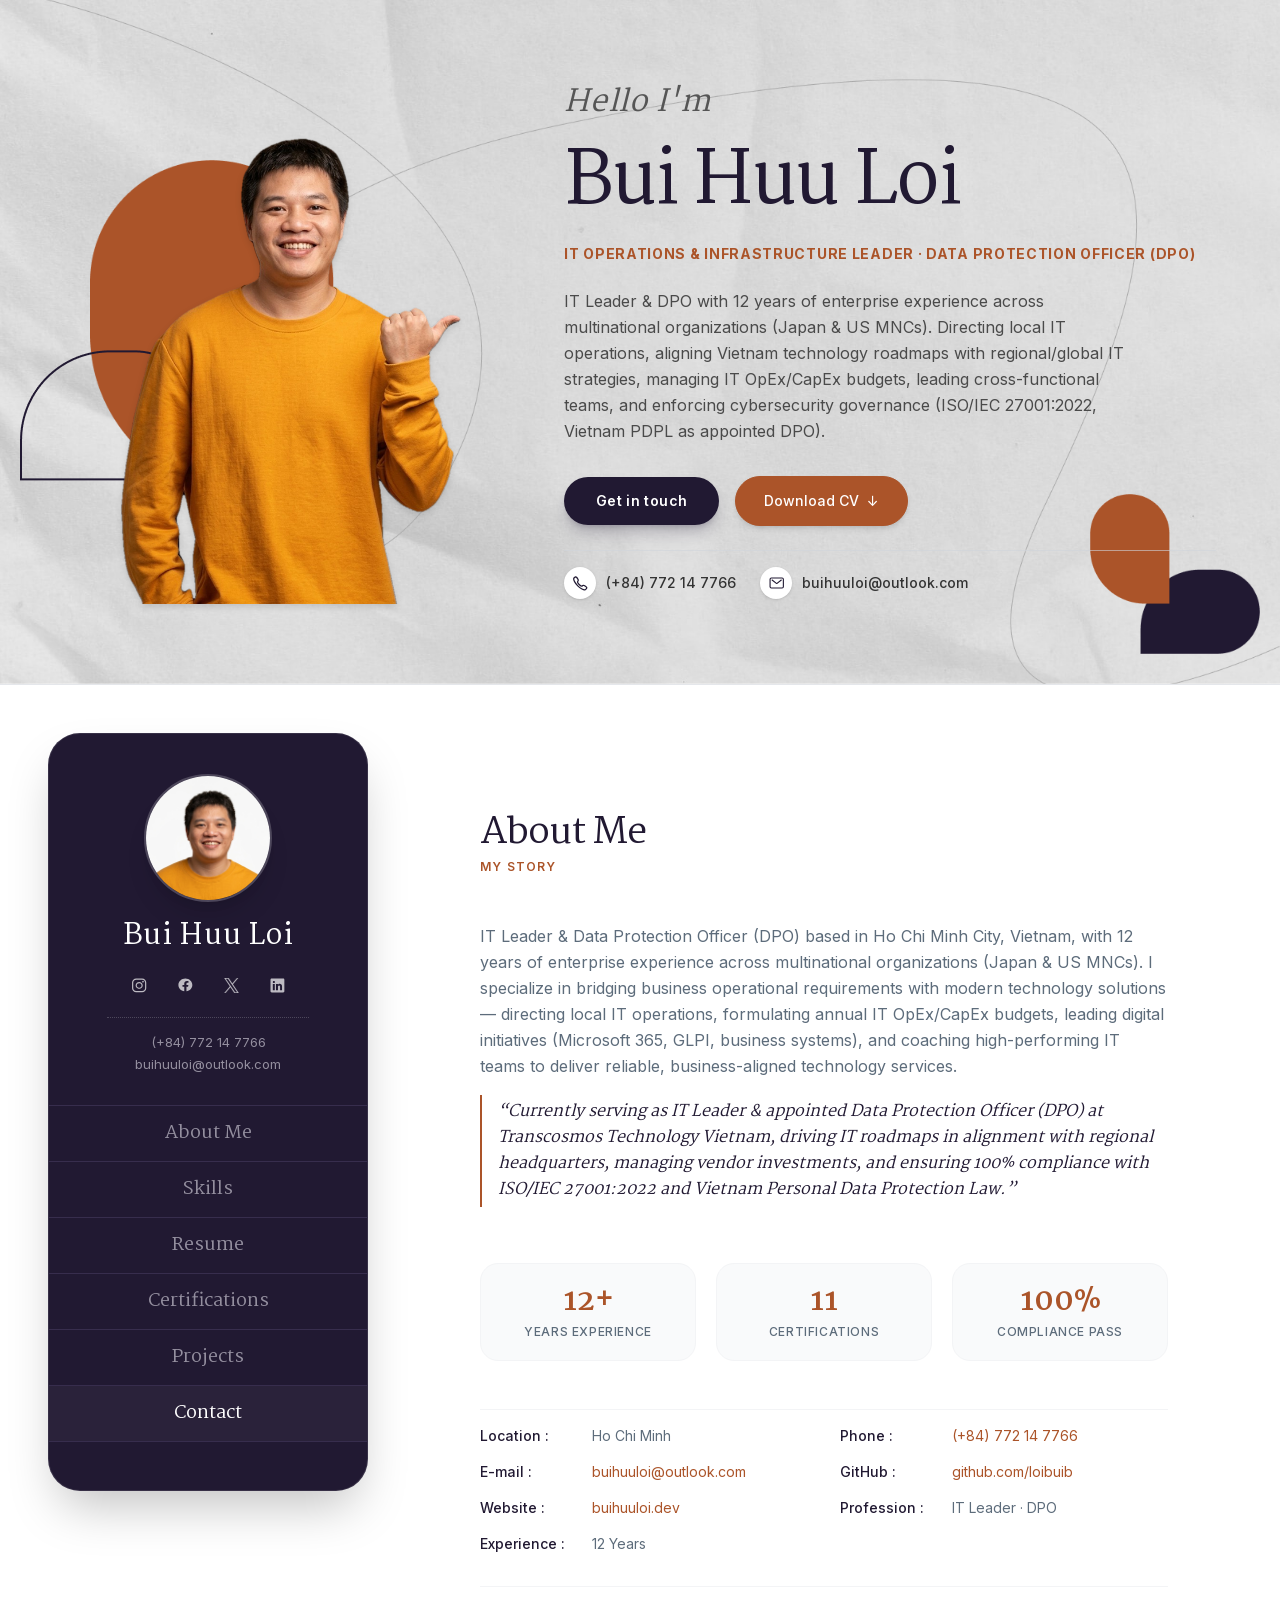
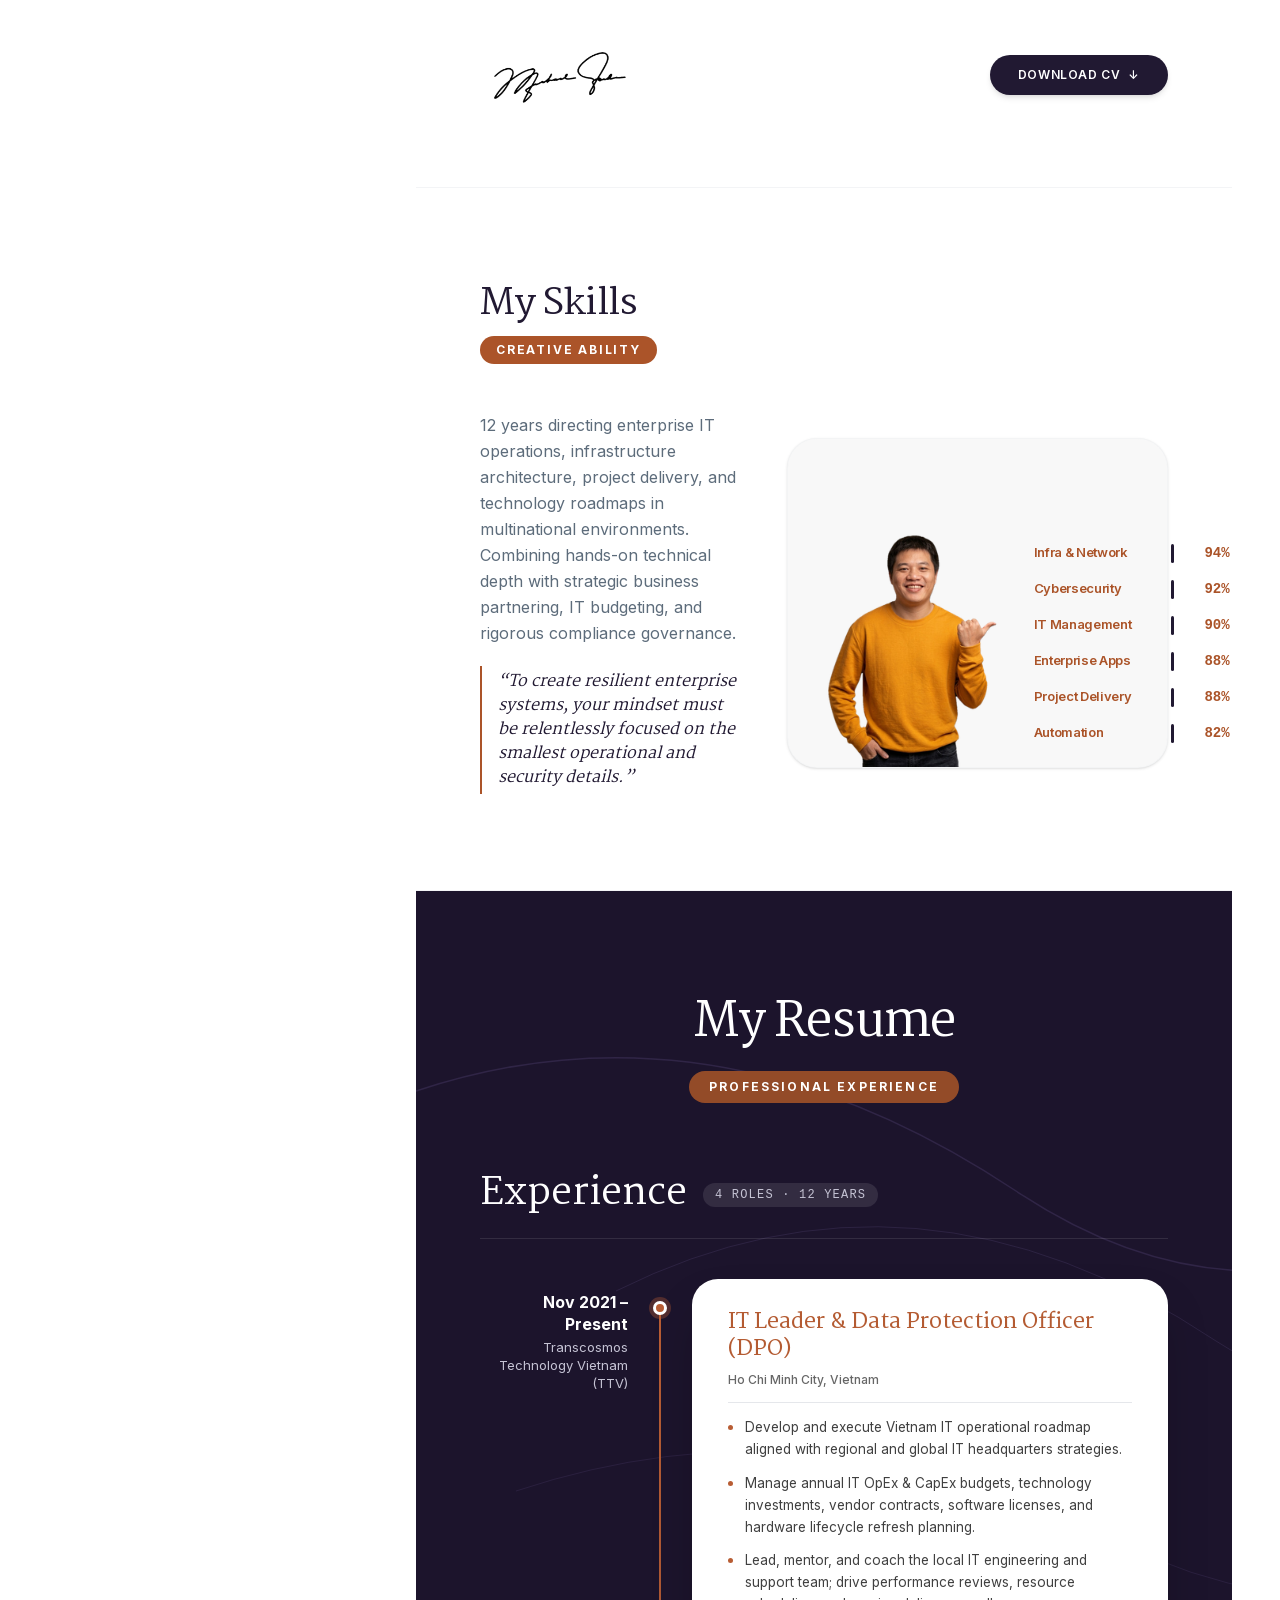
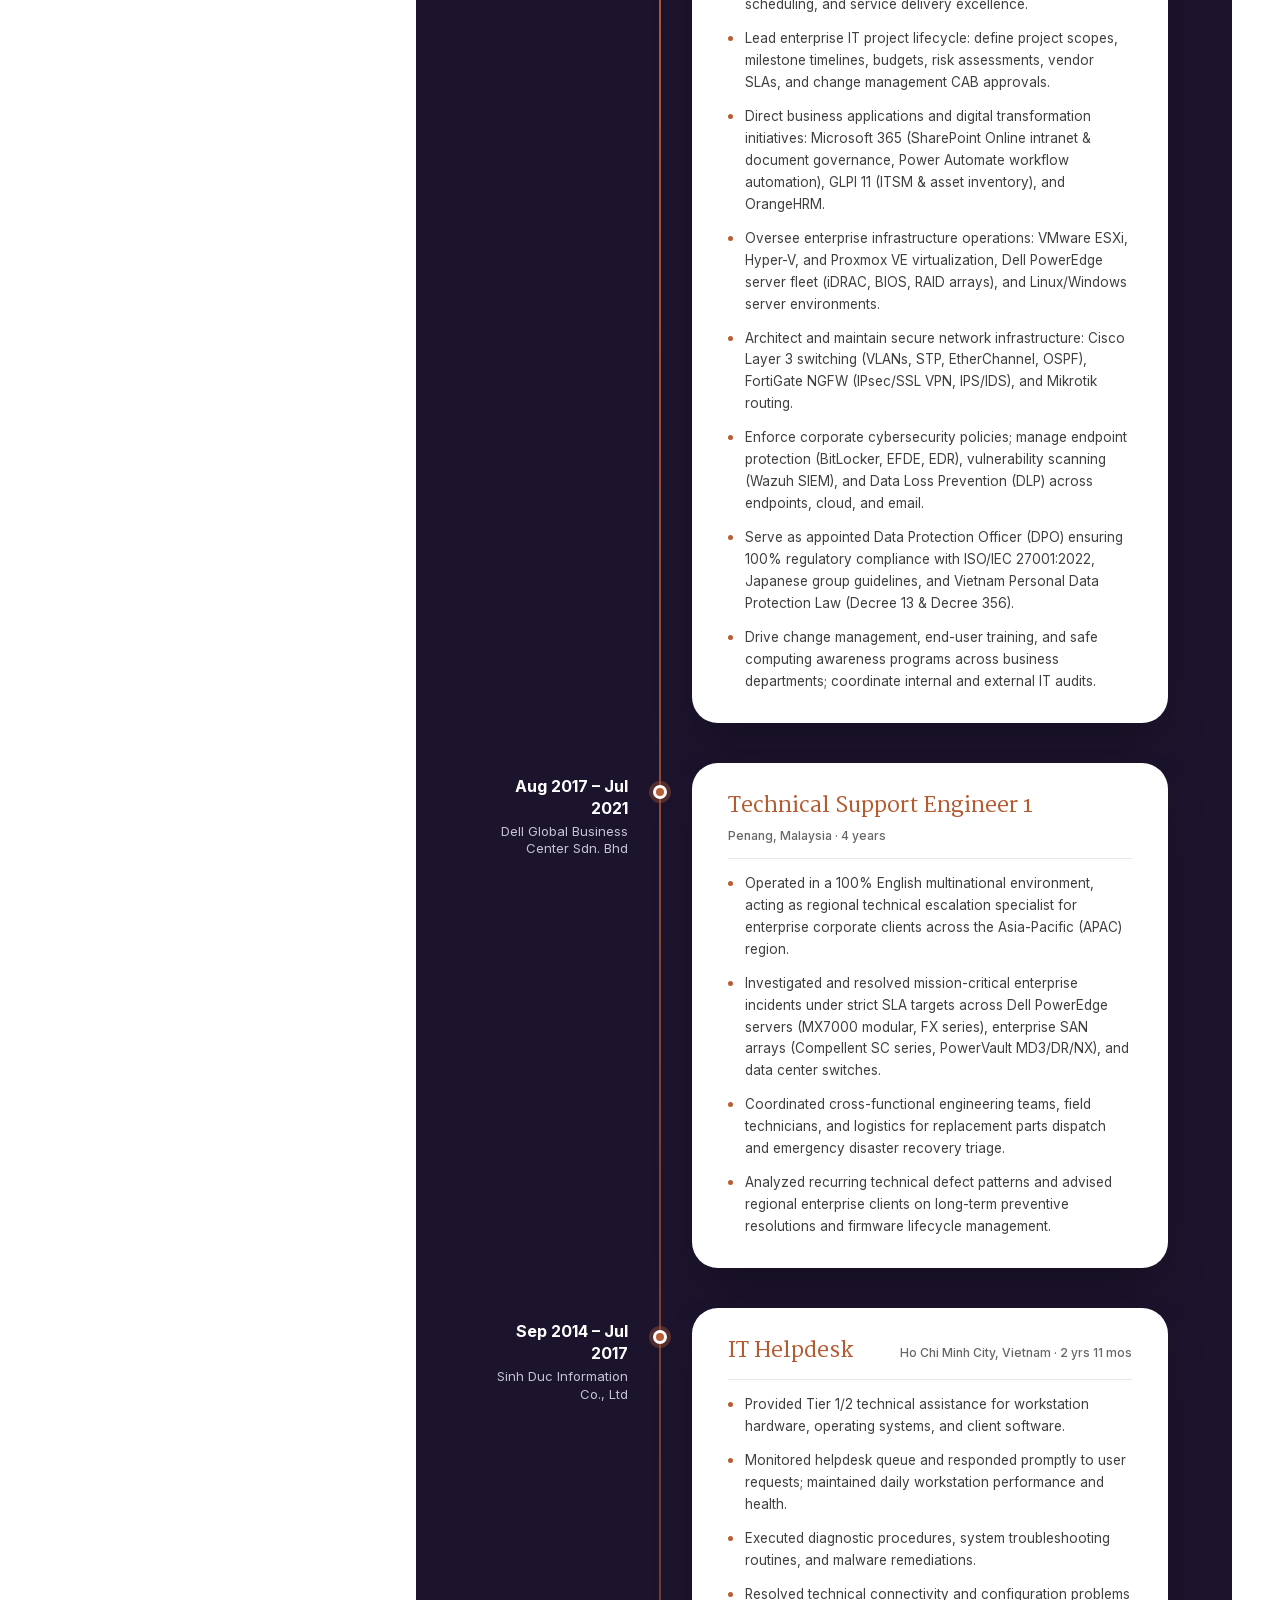
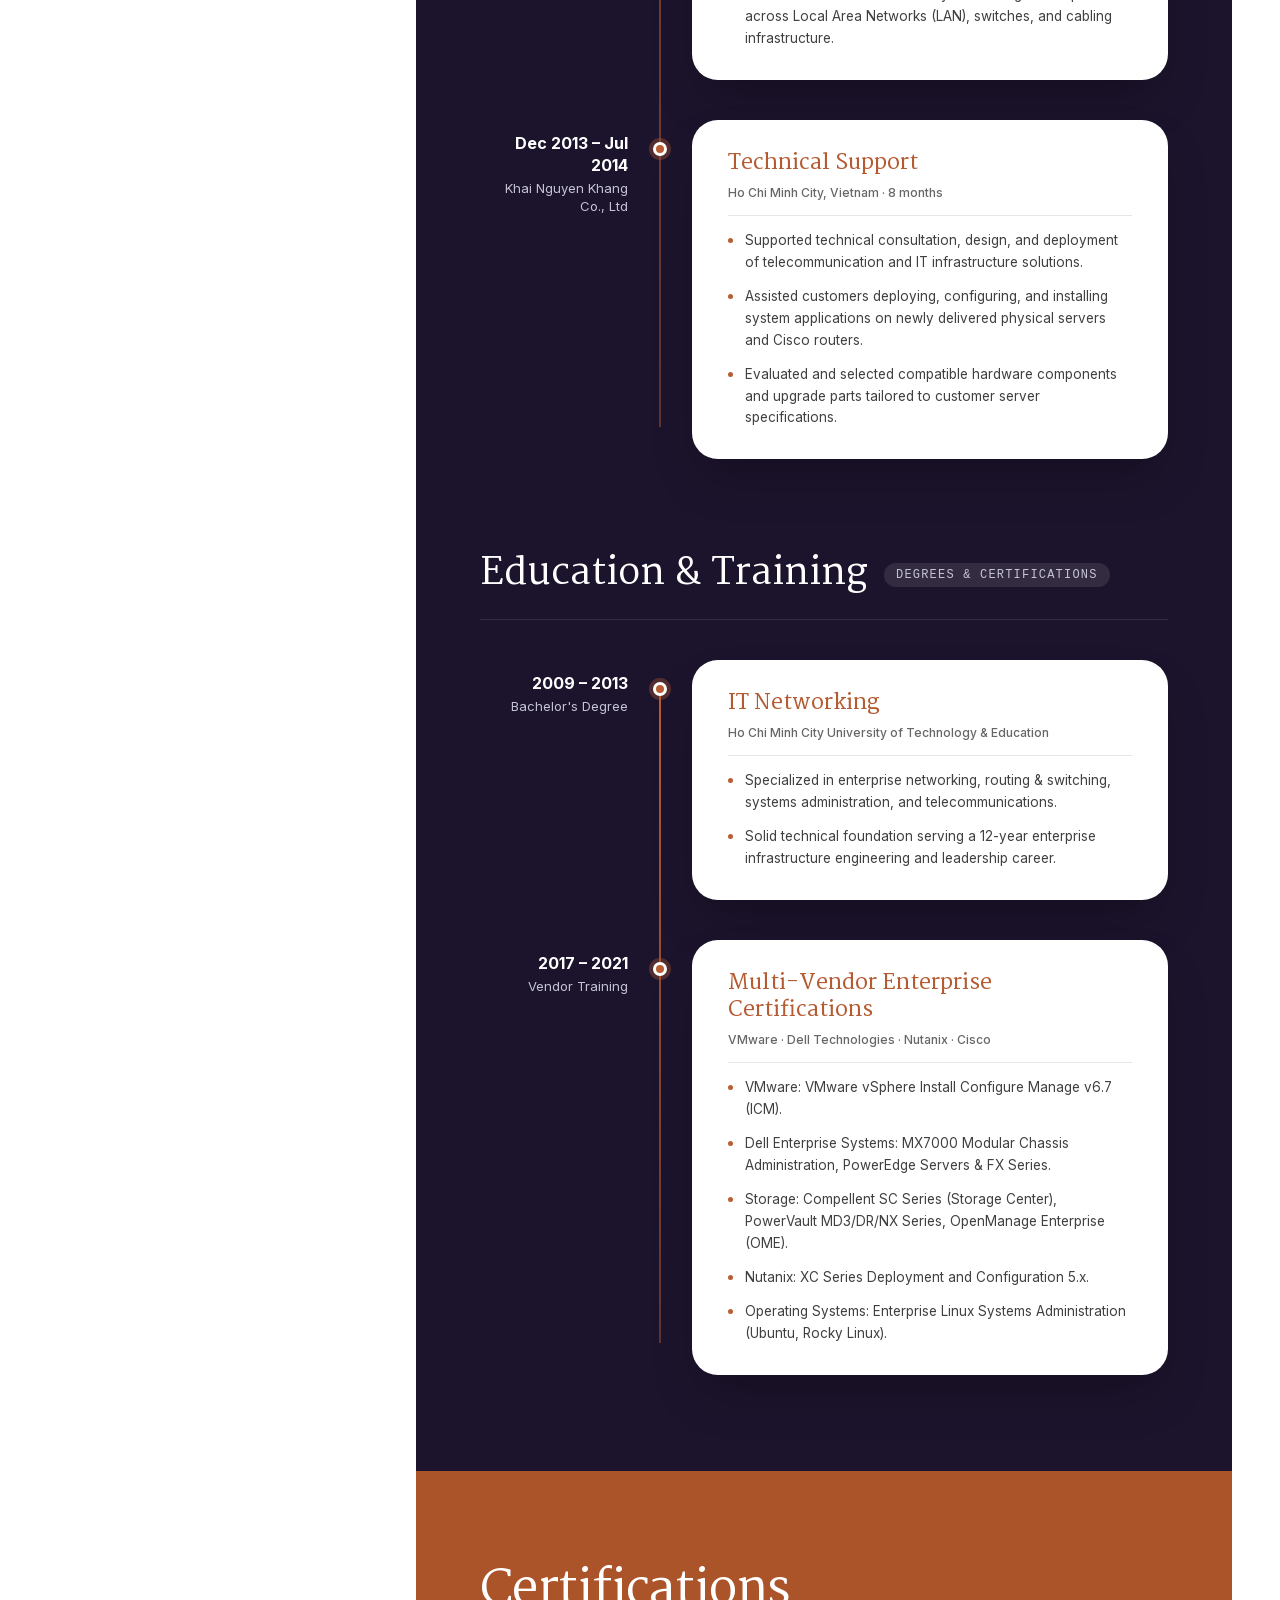
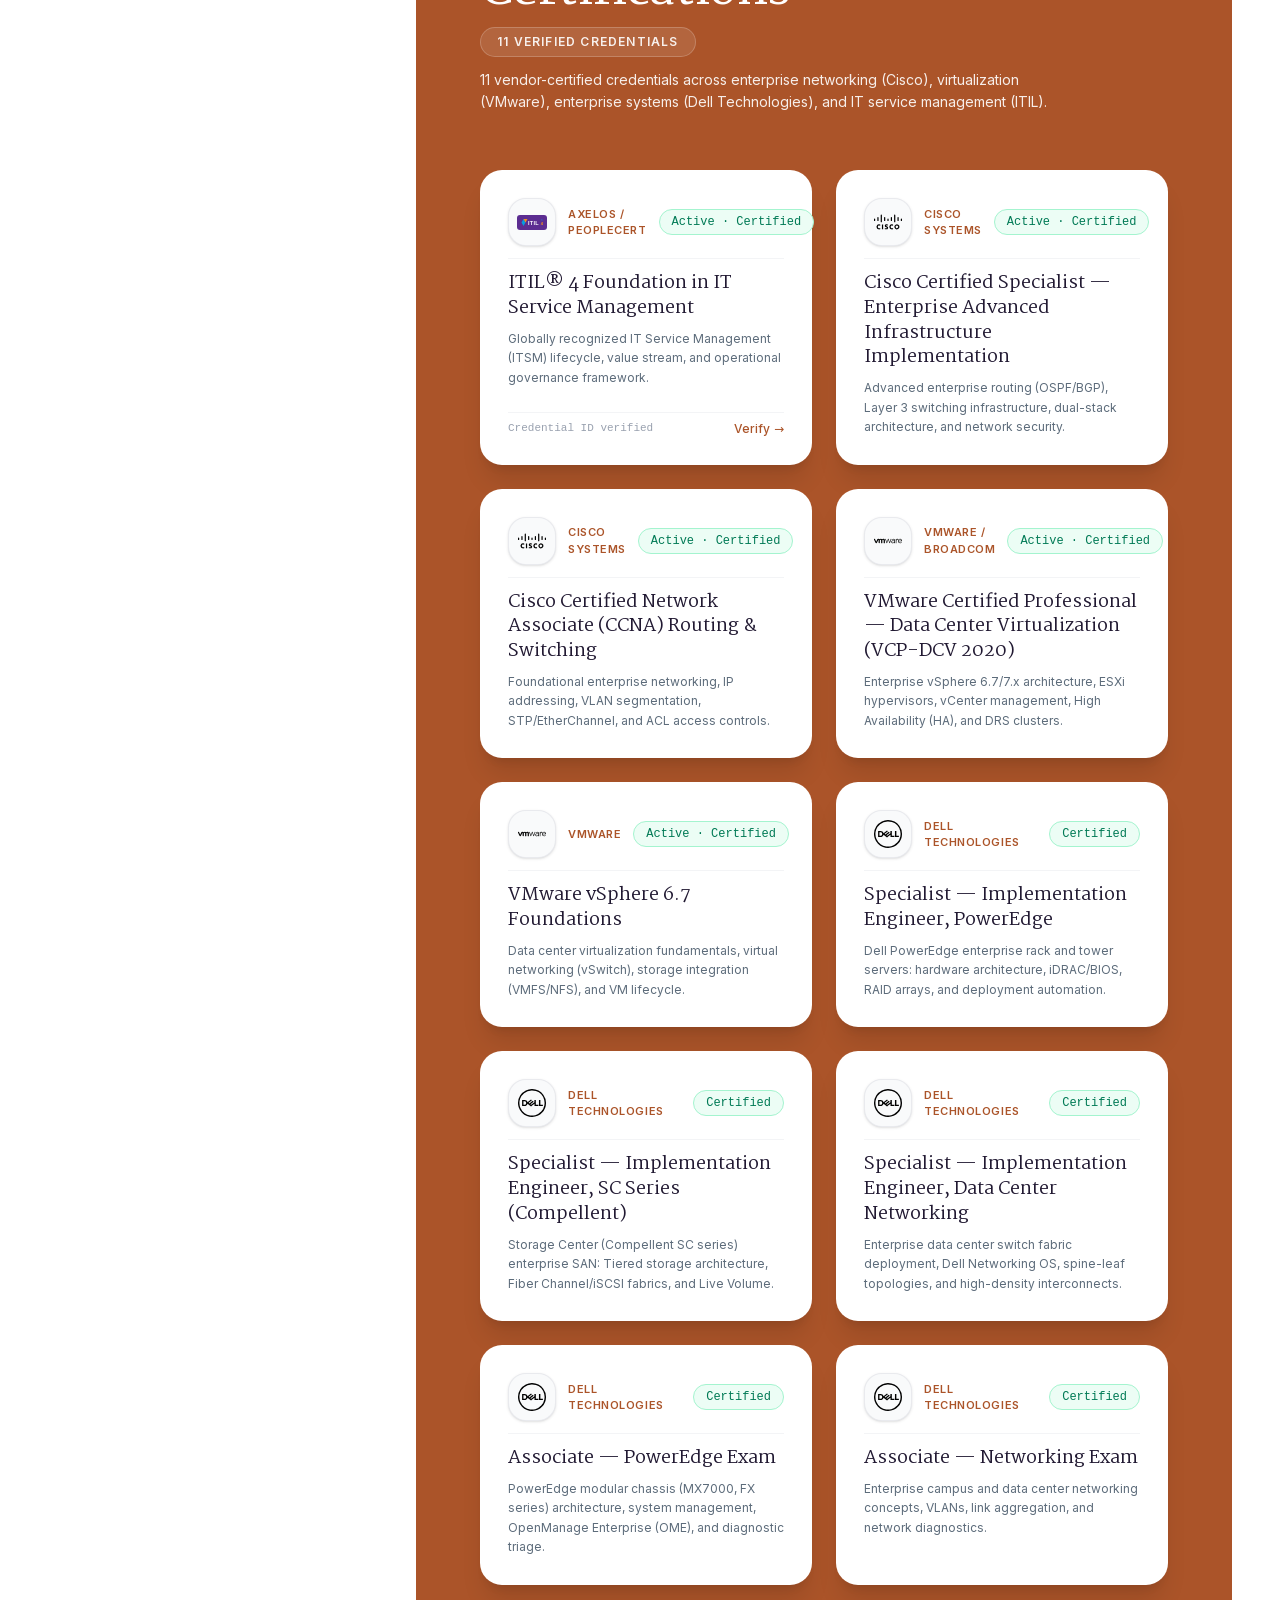
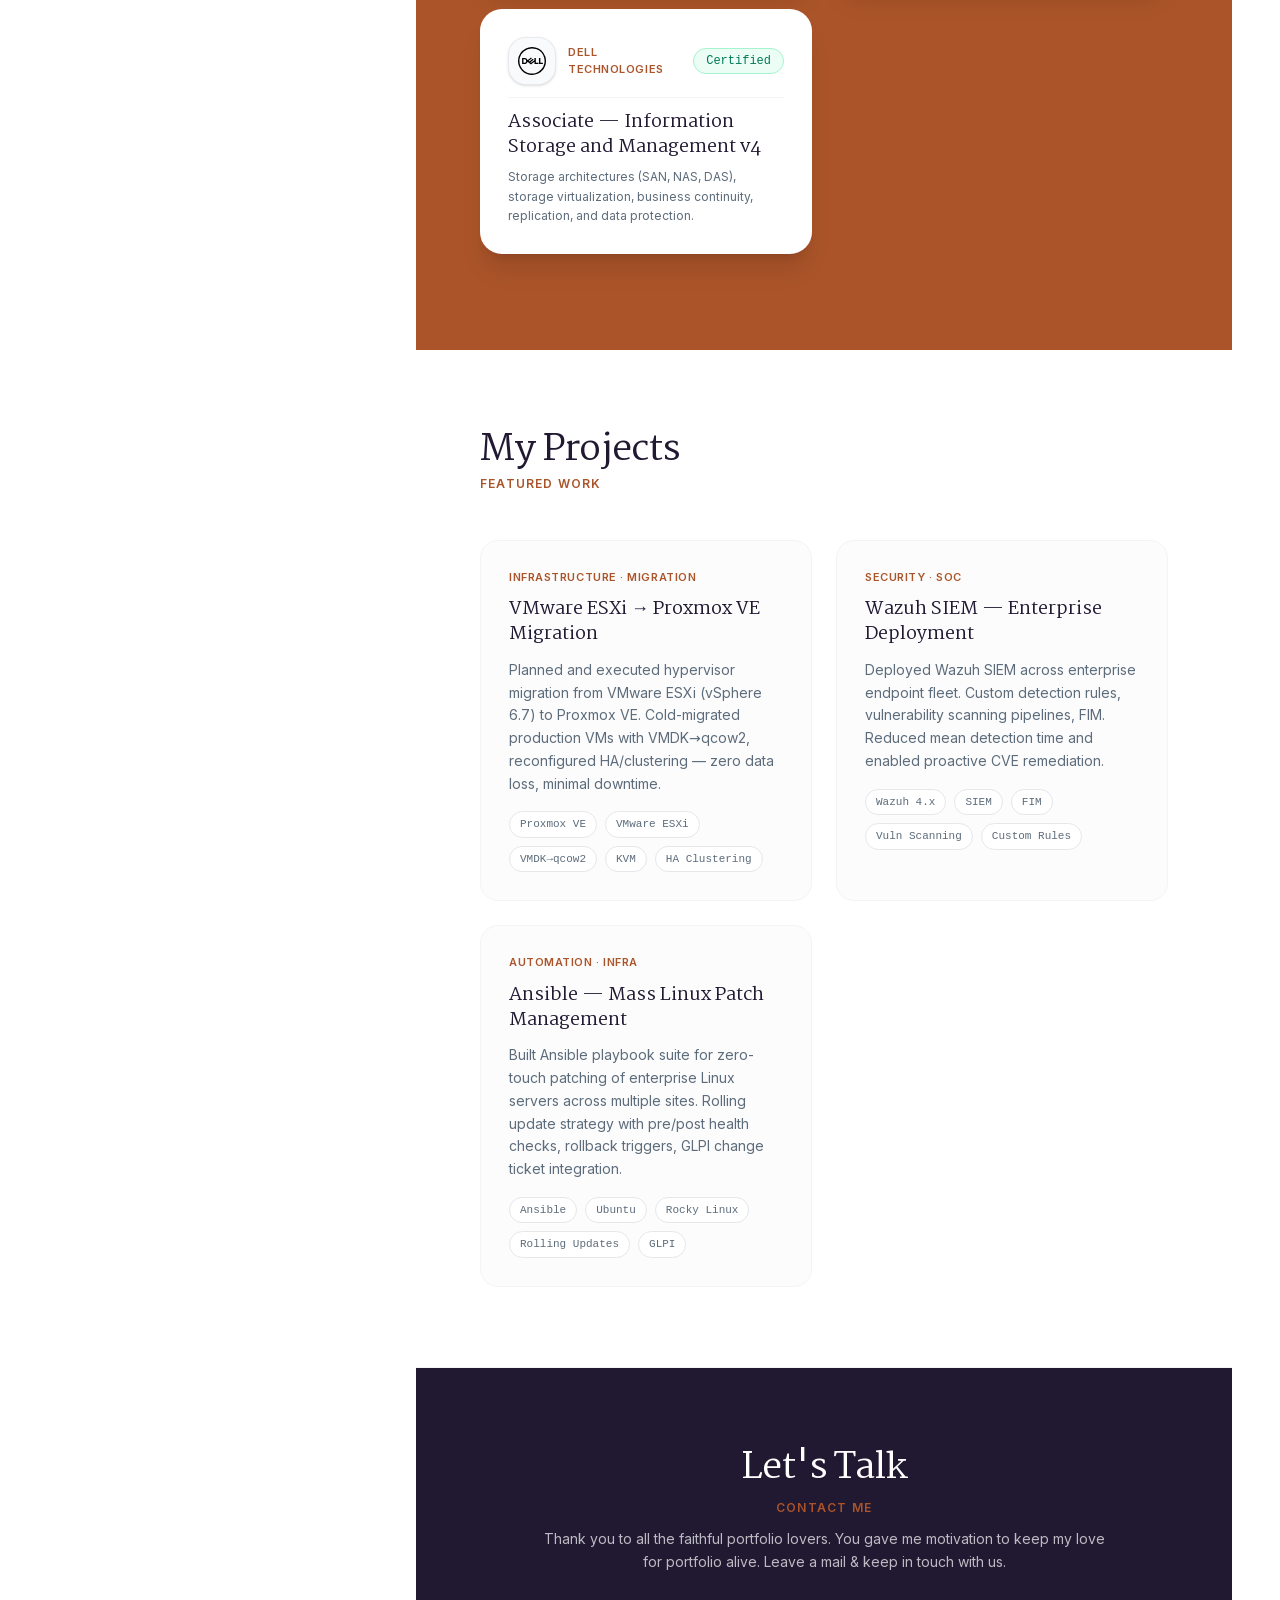
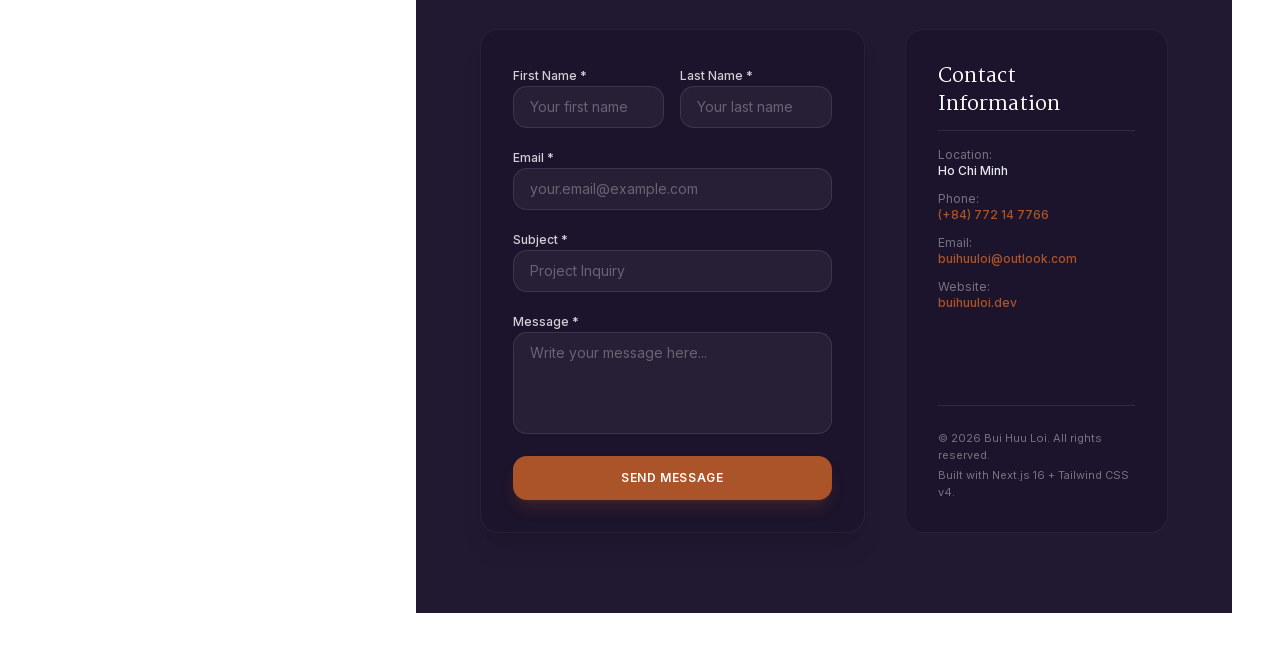
==== index.html @ c3109c04 "fix(mobile): full responsive overhaul — mobile hero avatar+CTA, hide sidebar+skill-image on mobile" ====
<!DOCTYPE html><html lang="en" class="inter_7b064e0d-module__MOT0tq__variable poppins_204ca81a-module__iwO66G__variable martel_f8eb3703-module__bTpGjG__variable h-full antialiased scroll-smooth"><head><meta charSet="utf-8"/><meta name="viewport" content="width=device-width, initial-scale=1"/><link rel="preload" href="/_next/static/media/4711b7dc140d4160-s.p.1e6tzj5vi7y3m.woff2" as="font" crossorigin="" type="font/woff2"/><link rel="preload" href="/_next/static/media/47fe1b7cd6e6ed85-s.p.3bh2vc0w-r-ll.woff2" as="font" crossorigin="" type="font/woff2"/><link rel="preload" href="/_next/static/media/58342d29bd51e86c-s.p.04xk8i_5hx_iu.woff2" as="font" crossorigin="" type="font/woff2"/><link rel="preload" href="/_next/static/media/83afe278b6a6bb3c-s.p.2bn3s6zvc0dyp.woff2" as="font" crossorigin="" type="font/woff2"/><link rel="preload" href="/_next/static/media/8e6fa89aa22d24ec-s.p.2o7m9ogm38dql.woff2" as="font" crossorigin="" type="font/woff2"/><link rel="preload" href="/_next/static/media/a218039a3287bcfd-s.p.43zbiuwnnoiok.woff2" as="font" crossorigin="" type="font/woff2"/><link rel="preload" href="/_next/static/media/a4bc1f6e9a99479f-s.p.299yda-9iasks.woff2" as="font" crossorigin="" type="font/woff2"/><link rel="preload" href="/_next/static/media/cf354a8b1b092dd1-s.p.1etq-t3a506ez.woff2" as="font" crossorigin="" type="font/woff2"/><link rel="preload" href="/_next/static/media/e2334d715941921e-s.p.3o_v2fun1jzxk.woff2" as="font" crossorigin="" type="font/woff2"/><link rel="preload" href="/_next/static/media/ef7090b8e1c3a20e-s.p.2kp_kecsl8lj_.woff2" as="font" crossorigin="" type="font/woff2"/><link rel="preload" as="image" href="/sites/resumine/images/Author-Image.jpg"/><link rel="preload" as="image" href="/sites/resumine/images/6384969c6336316f7b222ad3_Banner-01.png"/><link rel="stylesheet" href="/_next/static/chunks/1v88fgdxdpnz4.css" data-precedence="next"/><link rel="preload" as="script" fetchPriority="low" href="/_next/static/chunks/12aruqaur5huj.js"/><script src="/_next/static/chunks/3rx7jmld6eggj.js" async=""></script><script src="/_next/static/chunks/3kmozkq6tgqnz.js" async=""></script><script src="/_next/static/chunks/turbopack-170514xpmhr9v.js" async=""></script><script src="/_next/static/chunks/3fntmmi971322.js" async=""></script><script src="/_next/static/chunks/05wu_udfnbksi.js" async=""></script><title>Bui Huu Loi — IT Leader &amp; Data Protection Officer</title><meta name="description" content="IT Leader &amp; Data Protection Officer (DPO) with 12 years of enterprise experience leading IT infrastructure operations, cybersecurity (ISO 27001), systems, and regional alignment."/><link rel="icon" href="/favicon.ico?favicon.2vob68tjqpejf.ico" sizes="256x256" type="image/x-icon"/><meta name="next-size-adjust" content=""/><script src="/_next/static/chunks/0cz1d0mv5g_q7.js" noModule=""></script></head><body class="min-h-full font-sans bg-[#ffffff] text-[#484848] selection:bg-[#ab5429] selection:text-white"><div hidden=""><!--$--><!--/$--></div><div class="min-h-screen bg-[#ffffff]"><section id="hero" class="relative overflow-hidden border-b border-gray-200 py-12 sm:py-16 lg:py-20 px-5 sm:px-10 lg:px-16" style="background-image:url(&quot;/sites/resumine/images/638496c36336310ed3222ed6_Banner-02.png&quot;), url(&quot;/sites/resumine/images/6384969c8ec3573d427bb8a4_Banner.jpg&quot;);background-position:center center;background-size:cover;background-color:#dbdbdb"><div class="absolute pointer-events-none hidden lg:block z-0" style="top:160px;left:90px;width:244px;height:334px"><img alt="" loading="lazy" width="244" height="334" decoding="async" data-nimg="1" class="object-contain" style="color:transparent" src="/sites/resumine/images/6384969c8d4dcb48db0d2ea5_Banner-decarative-04.png"/></div><div class="absolute pointer-events-none hidden lg:block z-0" style="top:350px;left:20px;width:180px;height:131px"><img alt="" loading="lazy" width="180" height="131" decoding="async" data-nimg="1" class="object-contain" style="color:transparent" src="/sites/resumine/images/6384969c8c48564734afd205_Banner-decarative-03.png"/></div><div class="absolute pointer-events-none hidden sm:block z-0" style="bottom:30px;right:20px;width:120px;height:85px"><img alt="" loading="lazy" width="120" height="85" decoding="async" data-nimg="1" class="object-contain" style="color:transparent" src="/sites/resumine/images/6384969b95e146a00d2ba517_Banner-decarative-01.png"/></div><div class="absolute pointer-events-none hidden sm:block z-0" style="bottom:80px;right:110px;width:80px;height:110px"><img alt="" loading="lazy" width="80" height="110" decoding="async" data-nimg="1" class="object-contain" style="color:transparent" src="/sites/resumine/images/6384969b759e4d1a3f6a2ac7_Banner-decarative-02.png"/></div><div class="lg:hidden flex flex-col items-center text-center gap-5 relative z-10 max-w-sm mx-auto"><div class="relative w-28 h-28 rounded-full overflow-hidden border-4 border-[#ab5429] shadow-lg shrink-0"><img alt="Bui Huu Loi" decoding="async" data-nimg="fill" class="object-cover object-top" style="position:absolute;height:100%;width:100%;left:0;top:0;right:0;bottom:0;color:transparent" src="/sites/resumine/images/Author-Image.jpg"/></div><div class="space-y-2"><p class="font-serif italic text-xl text-[#555555] tracking-wide">Hello I&#x27;m</p><h1 class="font-serif text-[2.6rem] leading-tight font-normal text-[#211932] tracking-tight">Bui Huu Loi</h1><p class="text-[11px] uppercase tracking-wider text-[#ab5429] font-bold leading-relaxed">IT Operations &amp; Infrastructure Leader<br/>· Data Protection Officer (DPO)</p><p class="text-sm text-[#555555] leading-relaxed pt-1">12 years · IT Leader &amp; DPO<br/>Japanese &amp; US MNCs · ISO/IEC 27001:2022</p></div><div class="flex flex-col w-full gap-3 pt-1"><a href="#contact" class="flex items-center justify-center py-3.5 rounded-full bg-[#211932] text-white text-sm font-semibold tracking-wide hover:bg-[#382b52] shadow-md transition-all">Get in touch</a><a href="/cv-bui-huu-loi.pdf" download="CV-Bui-Huu-Loi-IT-Leader.pdf" target="_blank" rel="noreferrer" class="flex items-center justify-center gap-2 py-3.5 rounded-full border border-[#ab5429] bg-[#ab5429] text-white text-sm font-medium hover:bg-[#8f421e] shadow-md transition-all"><span>Download CV</span><span>↓</span></a></div><div class="flex flex-col items-center gap-2.5 text-sm text-[#333333] pt-1 pb-2"><a href="tel:+84772147766" class="inline-flex items-center gap-2 hover:text-[#ab5429] transition-colors"><span class="w-7 h-7 rounded-full bg-white shadow-sm flex items-center justify-center shrink-0"><img alt="Phone" loading="lazy" width="13" height="13" decoding="async" data-nimg="1" style="color:transparent" src="/sites/resumine/images/6384a1d1b014ad36c65dda2f_Author-contact-01.svg"/></span><span class="font-medium">(+84) 772 14 7766</span></a><a href="mailto:buihuuloi@outlook.com" class="inline-flex items-center gap-2 hover:text-[#ab5429] transition-colors"><span class="w-7 h-7 rounded-full bg-white shadow-sm flex items-center justify-center shrink-0"><img alt="Email" loading="lazy" width="13" height="13" decoding="async" data-nimg="1" style="color:transparent" src="/sites/resumine/images/6384a1d18c4856737ab0a57a_Author-contact-02.svg"/></span><span class="font-medium">buihuuloi@outlook.com</span></a></div></div><div class="hidden lg:grid max-w-6xl mx-auto grid-cols-12 gap-12 items-center relative z-10"><div class="col-span-5 relative flex items-end justify-center pt-6"><div class="relative w-full max-w-[400px] aspect-[4/5] -scale-x-100 drop-shadow-md"><img alt="Bui Huu Loi Banner" decoding="async" data-nimg="fill" class="object-contain object-bottom" style="position:absolute;height:100%;width:100%;left:0;top:0;right:0;bottom:0;color:transparent" src="/sites/resumine/images/6384969c6336316f7b222ad3_Banner-01.png"/></div></div><div class="col-span-7 space-y-6"><p class="font-serif italic text-3xl text-[#555555] tracking-wide">Hello I&#x27;m</p><h1 class="font-serif text-6xl lg:text-7xl font-normal text-[#211932] leading-[1.05] tracking-tight">Bui Huu Loi</h1><p class="text-sm uppercase tracking-wider text-[#ab5429] font-bold">IT Operations &amp; Infrastructure Leader · Data Protection Officer (DPO)</p><p class="text-base text-[#4a4a4a] leading-relaxed max-w-xl font-sans">IT Leader &amp; DPO with 12 years of enterprise experience across multinational organizations (Japan &amp; US MNCs). Directing local IT operations, aligning Vietnam technology roadmaps with regional/global IT strategies, managing IT OpEx/CapEx budgets, leading cross-functional teams, and enforcing cybersecurity governance (ISO/IEC 27001:2022, Vietnam PDPL as appointed DPO).</p><div class="pt-2 flex flex-wrap items-center gap-4"><a href="#contact" class="inline-flex items-center justify-center px-8 py-3.5 rounded-full bg-[#211932] text-white text-sm font-semibold tracking-wide hover:bg-[#382b52] shadow-lg shadow-[#211932]/25 transition-all transform hover:-translate-y-0.5">Get in touch</a><a href="/cv-bui-huu-loi.pdf" download="CV-Bui-Huu-Loi-IT-Leader.pdf" target="_blank" rel="noreferrer" class="inline-flex items-center justify-center gap-2 px-7 py-3.5 rounded-full border border-[#ab5429] bg-[#ab5429] text-white text-sm font-medium hover:bg-[#8f421e] shadow-md transition-all transform hover:-translate-y-0.5"><span>Download CV</span><span>↓</span></a></div><div class="pt-4 border-t border-gray-300/60 flex flex-wrap items-center gap-6 text-sm text-[#333333]"><a href="tel:+84772147766" class="inline-flex items-center gap-2.5 hover:text-[#ab5429] transition-colors"><span class="w-8 h-8 rounded-full bg-white shadow-sm flex items-center justify-center shrink-0"><img alt="Phone" loading="lazy" width="15" height="15" decoding="async" data-nimg="1" style="color:transparent" src="/sites/resumine/images/6384a1d1b014ad36c65dda2f_Author-contact-01.svg"/></span><span class="font-medium">(+84) 772 14 7766</span></a><a href="mailto:buihuuloi@outlook.com" class="inline-flex items-center gap-2.5 hover:text-[#ab5429] transition-colors"><span class="w-8 h-8 rounded-full bg-white shadow-sm flex items-center justify-center shrink-0"><img alt="Email" loading="lazy" width="15" height="15" decoding="async" data-nimg="1" style="color:transparent" src="/sites/resumine/images/6384a1d18c4856737ab0a57a_Author-contact-02.svg"/></span><span class="font-medium">buihuuloi@outlook.com</span></a></div></div></div></section><div class="max-w-[1440px] mx-auto flex flex-col lg:flex-row items-start px-3 sm:px-6 lg:px-12 gap-6 lg:gap-12 py-6 lg:py-12"><aside class="hidden lg:flex w-full lg:w-[320px] shrink-0 bg-[#211932] text-white flex-col items-stretch pt-10 pb-12 lg:sticky lg:top-8 z-40 rounded-[32px] shadow-2xl border border-white/10"><div class="flex flex-col items-center px-6 text-center"><div class="relative w-28 h-28 sm:w-32 sm:h-32 rounded-full overflow-hidden border-2 border-white/20 shadow-xl shrink-0"><img alt="Bui Huu Loi" decoding="async" data-nimg="fill" class="object-cover" style="position:absolute;height:100%;width:100%;left:0;top:0;right:0;bottom:0;color:transparent" src="/sites/resumine/images/Author-Image.jpg"/></div><h2 class="font-serif text-2xl sm:text-[28px] font-normal text-white mt-4 tracking-wide">Bui Huu Loi</h2><div class="flex items-center justify-center gap-3.5 mt-3.5"><a href="https://instagram.com" target="_blank" rel="noreferrer" class="w-8 h-8 rounded-full flex items-center justify-center hover:opacity-100 opacity-70 transition-opacity"><img alt="Instagram" loading="lazy" width="15" height="15" decoding="async" data-nimg="1" class="brightness-0 invert" style="color:transparent" src="/sites/resumine/images/638494afe157e47c9b4a0b6d_author-social-01.svg"/></a><a href="https://facebook.com" target="_blank" rel="noreferrer" class="w-8 h-8 rounded-full flex items-center justify-center hover:opacity-100 opacity-70 transition-opacity"><img alt="Facebook" loading="lazy" width="15" height="15" decoding="async" data-nimg="1" class="brightness-0 invert" style="color:transparent" src="/sites/resumine/images/638494afe157e4e5554a0b6c_author-social-02.svg"/></a><a href="https://twitter.com" target="_blank" rel="noreferrer" class="w-8 h-8 rounded-full flex items-center justify-center hover:opacity-100 opacity-70 transition-opacity"><img alt="Twitter / X" loading="lazy" width="15" height="15" decoding="async" data-nimg="1" class="brightness-0 invert" style="color:transparent" src="/sites/resumine/images/656d5773efb66ec40e3de72b_author-social-03.svg"/></a><a href="https://linkedin.com" target="_blank" rel="noreferrer" class="w-8 h-8 rounded-full flex items-center justify-center hover:opacity-100 opacity-70 transition-opacity"><img alt="LinkedIn" loading="lazy" width="15" height="15" decoding="async" data-nimg="1" class="brightness-0 invert" style="color:transparent" src="/sites/resumine/images/638494b0ee7073599a8a8203_author-social-04.svg"/></a></div><div class="w-3/4 border-b border-dotted border-white/20 my-4"></div><div class="space-y-1 text-xs sm:text-[13px] text-[#948f9f]"><a href="tel:+84772147766" class="block hover:text-white transition-colors">(+84) 772 14 7766</a><a href="mailto:buihuuloi@outlook.com" class="block hover:text-white transition-colors">buihuuloi@outlook.com</a></div></div><nav class="mt-8 border-t border-[#372d4d] flex flex-col"><a href="#about" class="block py-3.5 px-4 text-center font-serif text-[17px] sm:text-[18px] border-b border-[#372d4d] transition-all text-white font-medium bg-white/[0.04]">About Me</a><a href="#skill" class="block py-3.5 px-4 text-center font-serif text-[17px] sm:text-[18px] border-b border-[#372d4d] transition-all text-[#948f9f] hover:text-white hover:bg-white/[0.02]">Skills</a><a href="#resume" class="block py-3.5 px-4 text-center font-serif text-[17px] sm:text-[18px] border-b border-[#372d4d] transition-all text-[#948f9f] hover:text-white hover:bg-white/[0.02]">Resume</a><a href="#certificate" class="block py-3.5 px-4 text-center font-serif text-[17px] sm:text-[18px] border-b border-[#372d4d] transition-all text-[#948f9f] hover:text-white hover:bg-white/[0.02]">Certifications</a><a href="#works" class="block py-3.5 px-4 text-center font-serif text-[17px] sm:text-[18px] border-b border-[#372d4d] transition-all text-[#948f9f] hover:text-white hover:bg-white/[0.02]">Projects</a><a href="#contact" class="block py-3.5 px-4 text-center font-serif text-[17px] sm:text-[18px] border-b border-[#372d4d] transition-all text-[#948f9f] hover:text-white hover:bg-white/[0.02]">Contact</a></nav></aside><main class="flex-1 min-w-0 w-full space-y-0"><section id="about" class="py-20 px-6 sm:px-12 lg:px-16 bg-white border-b border-gray-100"><div class="max-w-4xl mx-auto space-y-12"><div><h2 class="font-serif text-3xl sm:text-4xl text-[#211932] font-normal tracking-tight">About Me</h2><p class="text-xs font-semibold uppercase tracking-widest text-[#ab5429] mt-1.5">MY STORY</p></div><div class="space-y-4 text-[#5d6c7b] text-base leading-relaxed"><p>IT Leader &amp; Data Protection Officer (DPO) based in Ho Chi Minh City, Vietnam, with 12 years of enterprise experience across multinational organizations (Japan &amp; US MNCs). I specialize in bridging business operational requirements with modern technology solutions — directing local IT operations, formulating annual IT OpEx/CapEx budgets, leading digital initiatives (Microsoft 365, GLPI, business systems), and coaching high-performing IT teams to deliver reliable, business-aligned technology services.</p><p class="italic text-[#211932] font-serif border-l-2 border-[#ab5429] pl-4 py-1">“Currently serving as IT Leader &amp; appointed Data Protection Officer (DPO) at Transcosmos Technology Vietnam, driving IT roadmaps in alignment with regional headquarters, managing vendor investments, and ensuring 100% compliance with ISO/IEC 27001:2022 and Vietnam Personal Data Protection Law.”</p></div><div class="grid grid-cols-1 sm:grid-cols-3 gap-5 pt-2"><div class="bg-gray-50 border border-gray-100 rounded-2xl p-5 text-center hover:border-[#ab5429]/30 transition-colors"><div class="font-serif text-3xl font-bold text-[#ab5429] mb-1">12+</div><div class="text-xs uppercase tracking-wider text-[#5d6c7b] font-medium">Years Experience</div></div><div class="bg-gray-50 border border-gray-100 rounded-2xl p-5 text-center hover:border-[#ab5429]/30 transition-colors"><div class="font-serif text-3xl font-bold text-[#ab5429] mb-1">11</div><div class="text-xs uppercase tracking-wider text-[#5d6c7b] font-medium">Certifications</div></div><div class="bg-gray-50 border border-gray-100 rounded-2xl p-5 text-center hover:border-[#ab5429]/30 transition-colors"><div class="font-serif text-3xl font-bold text-[#ab5429] mb-1">100%</div><div class="text-xs uppercase tracking-wider text-[#5d6c7b] font-medium">Compliance Pass</div></div></div><div class="grid grid-cols-1 md:grid-cols-2 gap-y-4 gap-x-8 pt-4 pb-8 border-y border-gray-100"><div class="flex items-center text-sm"><span class="w-28 shrink-0 font-medium text-[#211932]">Location<!-- --> :</span><span class="text-[#5d6c7b]">Ho Chi Minh</span></div><div class="flex items-center text-sm"><span class="w-28 shrink-0 font-medium text-[#211932]">Phone<!-- --> :</span><a href="tel:+84772147766" class="text-[#ab5429] hover:underline truncate">(+84) 772 14 7766</a></div><div class="flex items-center text-sm"><span class="w-28 shrink-0 font-medium text-[#211932]">E-mail<!-- --> :</span><a href="mailto:buihuuloi@outlook.com" class="text-[#ab5429] hover:underline truncate">buihuuloi@outlook.com</a></div><div class="flex items-center text-sm"><span class="w-28 shrink-0 font-medium text-[#211932]">GitHub<!-- --> :</span><a href="https://github.com/loibuib" class="text-[#ab5429] hover:underline truncate">github.com/loibuib</a></div><div class="flex items-center text-sm"><span class="w-28 shrink-0 font-medium text-[#211932]">Website<!-- --> :</span><a href="https://buihuuloi.dev" class="text-[#ab5429] hover:underline truncate">buihuuloi.dev</a></div><div class="flex items-center text-sm"><span class="w-28 shrink-0 font-medium text-[#211932]">Profession<!-- --> :</span><span class="text-[#5d6c7b]">IT Leader · DPO</span></div><div class="flex items-center text-sm"><span class="w-28 shrink-0 font-medium text-[#211932]">Experience<!-- --> :</span><span class="text-[#5d6c7b]">12 Years</span></div></div><div class="flex flex-wrap items-center justify-between gap-6 pt-2"><div class="relative w-40 h-16"><img alt="Signature" loading="lazy" decoding="async" data-nimg="fill" class="object-contain" style="position:absolute;height:100%;width:100%;left:0;top:0;right:0;bottom:0;color:transparent" src="/sites/resumine/images/63872deaf5b299306a28ba16_Signature.svg"/></div><a href="/cv-bui-huu-loi.pdf" download="CV-Bui-Huu-Loi-IT-Leader.pdf" target="_blank" rel="noreferrer" class="inline-flex items-center gap-2 px-7 py-3 rounded-full bg-[#211932] text-white text-xs font-semibold tracking-wider uppercase hover:bg-[#ab5429] transition-all shadow-md"><span>Download CV</span><span>↓</span></a></div></div></section><section id="skill" class="py-24 px-6 sm:px-12 lg:px-16 bg-white border-b border-gray-100"><div class="max-w-5xl mx-auto space-y-12"><div class="space-y-3"><h2 class="font-serif text-3xl sm:text-4xl text-[#211932] font-normal tracking-tight">My Skills</h2><div class="inline-block"><span class="inline-block text-white text-xs font-bold uppercase tracking-widest rounded-full px-4 py-1.5" style="background-color:#ab5429;letter-spacing:0.15em">CREATIVE ABILITY</span></div></div><div class="grid grid-cols-1 lg:grid-cols-12 gap-10 lg:gap-12 items-center"><div class="lg:col-span-5 space-y-5 text-[#5d6c7b] text-base leading-relaxed"><p>12 years directing enterprise IT operations, infrastructure architecture, project delivery, and technology roadmaps in multinational environments. Combining hands-on technical depth with strategic business partnering, IT budgeting, and rigorous compliance governance.</p><p class="italic text-[#211932] font-serif border-l-2 border-[#ab5429] pl-4 py-1 text-sm sm:text-base">“To create resilient enterprise systems, your mindset must be relentlessly focused on the smallest operational and security details.”</p></div><div class="lg:col-span-7 rounded-[30px] p-5 sm:p-7 sm:pb-0 flex flex-col sm:flex-row items-center sm:items-end gap-4 sm:gap-7 shadow-sm border border-gray-100/80" style="background-color:#f8f8f8"><div class="hidden sm:block shrink-0 w-[160px] sm:w-[190px] h-[270px] sm:h-[300px] relative"><img alt="Bui Huu Loi Skills" loading="lazy" decoding="async" data-nimg="fill" class="object-contain object-bottom" style="position:absolute;height:100%;width:100%;left:0;top:0;right:0;bottom:0;color:transparent" src="/sites/resumine/images/6387460372f116394311d00f_my-skill-.png"/></div><div class="flex-1 w-full space-y-4 py-5 sm:pb-6"><div class="flex items-center gap-3"><span class="font-sans font-semibold text-xs sm:text-[13px] tracking-tight shrink-0 w-28 sm:w-32 text-[#ab5429]">Infra &amp; Network</span><div class="flex-1 h-[3px] bg-[#d6d6d6] rounded-full relative"><div class="h-[3px] rounded-full relative transition-all duration-1000 ease-out" style="width:94%;background-color:#211932"><span class="absolute right-0 -top-2 w-[3px] h-[19px] rounded-full" style="background-color:#211932"></span></div></div><span class="font-mono font-bold text-xs sm:text-sm shrink-0 w-11 text-right text-[#ab5429]">94<!-- -->%</span></div><div class="flex items-center gap-3"><span class="font-sans font-semibold text-xs sm:text-[13px] tracking-tight shrink-0 w-28 sm:w-32 text-[#ab5429]">Cybersecurity</span><div class="flex-1 h-[3px] bg-[#d6d6d6] rounded-full relative"><div class="h-[3px] rounded-full relative transition-all duration-1000 ease-out" style="width:92%;background-color:#211932"><span class="absolute right-0 -top-2 w-[3px] h-[19px] rounded-full" style="background-color:#211932"></span></div></div><span class="font-mono font-bold text-xs sm:text-sm shrink-0 w-11 text-right text-[#ab5429]">92<!-- -->%</span></div><div class="flex items-center gap-3"><span class="font-sans font-semibold text-xs sm:text-[13px] tracking-tight shrink-0 w-28 sm:w-32 text-[#ab5429]">IT Management</span><div class="flex-1 h-[3px] bg-[#d6d6d6] rounded-full relative"><div class="h-[3px] rounded-full relative transition-all duration-1000 ease-out" style="width:90%;background-color:#211932"><span class="absolute right-0 -top-2 w-[3px] h-[19px] rounded-full" style="background-color:#211932"></span></div></div><span class="font-mono font-bold text-xs sm:text-sm shrink-0 w-11 text-right text-[#ab5429]">90<!-- -->%</span></div><div class="flex items-center gap-3"><span class="font-sans font-semibold text-xs sm:text-[13px] tracking-tight shrink-0 w-28 sm:w-32 text-[#ab5429]">Enterprise Apps</span><div class="flex-1 h-[3px] bg-[#d6d6d6] rounded-full relative"><div class="h-[3px] rounded-full relative transition-all duration-1000 ease-out" style="width:88%;background-color:#211932"><span class="absolute right-0 -top-2 w-[3px] h-[19px] rounded-full" style="background-color:#211932"></span></div></div><span class="font-mono font-bold text-xs sm:text-sm shrink-0 w-11 text-right text-[#ab5429]">88<!-- -->%</span></div><div class="flex items-center gap-3"><span class="font-sans font-semibold text-xs sm:text-[13px] tracking-tight shrink-0 w-28 sm:w-32 text-[#ab5429]">Project Delivery</span><div class="flex-1 h-[3px] bg-[#d6d6d6] rounded-full relative"><div class="h-[3px] rounded-full relative transition-all duration-1000 ease-out" style="width:88%;background-color:#211932"><span class="absolute right-0 -top-2 w-[3px] h-[19px] rounded-full" style="background-color:#211932"></span></div></div><span class="font-mono font-bold text-xs sm:text-sm shrink-0 w-11 text-right text-[#ab5429]">88<!-- -->%</span></div><div class="flex items-center gap-3"><span class="font-sans font-semibold text-xs sm:text-[13px] tracking-tight shrink-0 w-28 sm:w-32 text-[#ab5429]">Automation</span><div class="flex-1 h-[3px] bg-[#d6d6d6] rounded-full relative"><div class="h-[3px] rounded-full relative transition-all duration-1000 ease-out" style="width:82%;background-color:#211932"><span class="absolute right-0 -top-2 w-[3px] h-[19px] rounded-full" style="background-color:#211932"></span></div></div><span class="font-mono font-bold text-xs sm:text-sm shrink-0 w-11 text-right text-[#ab5429]">82<!-- -->%</span></div></div></div></div></div></section><section id="resume" class="py-24 px-6 sm:px-12 lg:px-16 relative overflow-hidden" style="background-color:#1c142c"><svg class="absolute inset-0 w-full h-full pointer-events-none" xmlns="http://www.w3.org/2000/svg" preserveAspectRatio="none"><path d="M 0 200 Q 300 100 600 300 T 1200 200" stroke="rgba(163,137,219,0.15)" stroke-width="1.5" fill="none"></path><path d="M 200 400 Q 500 250 800 450 T 1400 350" stroke="rgba(163,137,219,0.12)" stroke-width="1" fill="none"></path><path d="M 100 600 Q 400 500 700 650 T 1300 550" stroke="rgba(163,137,219,0.10)" stroke-width="1" fill="none"></path></svg><div class="max-w-5xl mx-auto relative z-10 space-y-16"><div class="text-center space-y-3"><h2 class="font-serif font-normal tracking-tight text-white" style="font-size:clamp(2rem, 4vw, 3rem)">My Resume</h2><div class="inline-block"><span class="inline-block text-white text-xs font-bold uppercase tracking-widest rounded-full px-5 py-2" style="background-color:#934b28;letter-spacing:0.18em">PROFESSIONAL EXPERIENCE</span></div></div><div class="space-y-10"><div class="flex items-center gap-4 border-b border-white/10 pb-4"><h3 class="font-serif font-normal text-white" style="font-size:clamp(1.7rem, 3vw, 2.3rem)">Experience</h3><span class="text-xs font-mono uppercase tracking-widest px-3 py-1 rounded-full bg-white/10 text-[#c5c3d4]">4 Roles · 12 Years</span></div><div class="relative"><div class="absolute hidden sm:block pointer-events-none" style="top:28px;left:180px;width:2px;height:calc(100% - 60px);background:linear-gradient(to bottom, #b85d34 0%, #b85d3470 100%);transform:translateX(-50%)"></div><div class="flex flex-col gap-10"><div class="flex items-start gap-0 relative"><div class="absolute z-20 hidden sm:block" style="left:180px;top:22px;width:14px;height:14px;border-radius:50%;background-color:#b85d34;border:3px solid #ffffff;box-shadow:0 0 0 4px rgba(184,93,52,0.35);transform:translateX(-50%)"></div><div class="shrink-0 text-right pr-6 sm:pr-8 pt-3 relative z-10" style="width:180px"><p class="font-bold text-sm sm:text-base leading-snug text-white">Nov 2021 – Present</p><p class="text-xs sm:text-[13px] mt-1 leading-snug text-[#c5c3d4]">Transcosmos Technology Vietnam (TTV)</p></div><div class="flex-1 min-w-0 relative z-10 shadow-2xl ml-4 sm:ml-8" style="background-color:#ffffff;border-radius:26px;padding:30px 36px"><div class="flex flex-wrap items-baseline justify-between gap-2"><h4 class="font-serif font-semibold" style="color:#b45b32;font-size:21px;line-height:1.3">IT Leader &amp; Data Protection Officer (DPO)</h4><span class="text-xs font-medium text-[#666]">Ho Chi Minh City, Vietnam</span></div><hr class="my-3.5 border-t border-gray-200"/><ul class="space-y-3 mt-3"><li class="flex items-start gap-3 text-xs sm:text-[13.5px] leading-relaxed text-[#404040]"><span class="mt-2 shrink-0 rounded-full" style="width:5px;height:5px;background-color:#b85d34"></span><span class="flex-1">Develop and execute Vietnam IT operational roadmap aligned with regional and global IT headquarters strategies.</span></li><li class="flex items-start gap-3 text-xs sm:text-[13.5px] leading-relaxed text-[#404040]"><span class="mt-2 shrink-0 rounded-full" style="width:5px;height:5px;background-color:#b85d34"></span><span class="flex-1">Manage annual IT OpEx &amp; CapEx budgets, technology investments, vendor contracts, software licenses, and hardware lifecycle refresh planning.</span></li><li class="flex items-start gap-3 text-xs sm:text-[13.5px] leading-relaxed text-[#404040]"><span class="mt-2 shrink-0 rounded-full" style="width:5px;height:5px;background-color:#b85d34"></span><span class="flex-1">Lead, mentor, and coach the local IT engineering and support team; drive performance reviews, resource scheduling, and service delivery excellence.</span></li><li class="flex items-start gap-3 text-xs sm:text-[13.5px] leading-relaxed text-[#404040]"><span class="mt-2 shrink-0 rounded-full" style="width:5px;height:5px;background-color:#b85d34"></span><span class="flex-1">Lead enterprise IT project lifecycle: define project scopes, milestone timelines, budgets, risk assessments, vendor SLAs, and change management CAB approvals.</span></li><li class="flex items-start gap-3 text-xs sm:text-[13.5px] leading-relaxed text-[#404040]"><span class="mt-2 shrink-0 rounded-full" style="width:5px;height:5px;background-color:#b85d34"></span><span class="flex-1">Direct business applications and digital transformation initiatives: Microsoft 365 (SharePoint Online intranet &amp; document governance, Power Automate workflow automation), GLPI 11 (ITSM &amp; asset inventory), and OrangeHRM.</span></li><li class="flex items-start gap-3 text-xs sm:text-[13.5px] leading-relaxed text-[#404040]"><span class="mt-2 shrink-0 rounded-full" style="width:5px;height:5px;background-color:#b85d34"></span><span class="flex-1">Oversee enterprise infrastructure operations: VMware ESXi, Hyper-V, and Proxmox VE virtualization, Dell PowerEdge server fleet (iDRAC, BIOS, RAID arrays), and Linux/Windows server environments.</span></li><li class="flex items-start gap-3 text-xs sm:text-[13.5px] leading-relaxed text-[#404040]"><span class="mt-2 shrink-0 rounded-full" style="width:5px;height:5px;background-color:#b85d34"></span><span class="flex-1">Architect and maintain secure network infrastructure: Cisco Layer 3 switching (VLANs, STP, EtherChannel, OSPF), FortiGate NGFW (IPsec/SSL VPN, IPS/IDS), and Mikrotik routing.</span></li><li class="flex items-start gap-3 text-xs sm:text-[13.5px] leading-relaxed text-[#404040]"><span class="mt-2 shrink-0 rounded-full" style="width:5px;height:5px;background-color:#b85d34"></span><span class="flex-1">Enforce corporate cybersecurity policies; manage endpoint protection (BitLocker, EFDE, EDR), vulnerability scanning (Wazuh SIEM), and Data Loss Prevention (DLP) across endpoints, cloud, and email.</span></li><li class="flex items-start gap-3 text-xs sm:text-[13.5px] leading-relaxed text-[#404040]"><span class="mt-2 shrink-0 rounded-full" style="width:5px;height:5px;background-color:#b85d34"></span><span class="flex-1">Serve as appointed Data Protection Officer (DPO) ensuring 100% regulatory compliance with ISO/IEC 27001:2022, Japanese group guidelines, and Vietnam Personal Data Protection Law (Decree 13 &amp; Decree 356).</span></li><li class="flex items-start gap-3 text-xs sm:text-[13.5px] leading-relaxed text-[#404040]"><span class="mt-2 shrink-0 rounded-full" style="width:5px;height:5px;background-color:#b85d34"></span><span class="flex-1">Drive change management, end-user training, and safe computing awareness programs across business departments; coordinate internal and external IT audits.</span></li></ul></div></div><div class="flex items-start gap-0 relative"><div class="absolute z-20 hidden sm:block" style="left:180px;top:22px;width:14px;height:14px;border-radius:50%;background-color:#b85d34;border:3px solid #ffffff;box-shadow:0 0 0 4px rgba(184,93,52,0.35);transform:translateX(-50%)"></div><div class="shrink-0 text-right pr-6 sm:pr-8 pt-3 relative z-10" style="width:180px"><p class="font-bold text-sm sm:text-base leading-snug text-white">Aug 2017 – Jul 2021</p><p class="text-xs sm:text-[13px] mt-1 leading-snug text-[#c5c3d4]">Dell Global Business Center Sdn. Bhd</p></div><div class="flex-1 min-w-0 relative z-10 shadow-2xl ml-4 sm:ml-8" style="background-color:#ffffff;border-radius:26px;padding:30px 36px"><div class="flex flex-wrap items-baseline justify-between gap-2"><h4 class="font-serif font-semibold" style="color:#b45b32;font-size:21px;line-height:1.3">Technical Support Engineer 1</h4><span class="text-xs font-medium text-[#666]">Penang, Malaysia · 4 years</span></div><hr class="my-3.5 border-t border-gray-200"/><ul class="space-y-3 mt-3"><li class="flex items-start gap-3 text-xs sm:text-[13.5px] leading-relaxed text-[#404040]"><span class="mt-2 shrink-0 rounded-full" style="width:5px;height:5px;background-color:#b85d34"></span><span class="flex-1">Operated in a 100% English multinational environment, acting as regional technical escalation specialist for enterprise corporate clients across the Asia-Pacific (APAC) region.</span></li><li class="flex items-start gap-3 text-xs sm:text-[13.5px] leading-relaxed text-[#404040]"><span class="mt-2 shrink-0 rounded-full" style="width:5px;height:5px;background-color:#b85d34"></span><span class="flex-1">Investigated and resolved mission-critical enterprise incidents under strict SLA targets across Dell PowerEdge servers (MX7000 modular, FX series), enterprise SAN arrays (Compellent SC series, PowerVault MD3/DR/NX), and data center switches.</span></li><li class="flex items-start gap-3 text-xs sm:text-[13.5px] leading-relaxed text-[#404040]"><span class="mt-2 shrink-0 rounded-full" style="width:5px;height:5px;background-color:#b85d34"></span><span class="flex-1">Coordinated cross-functional engineering teams, field technicians, and logistics for replacement parts dispatch and emergency disaster recovery triage.</span></li><li class="flex items-start gap-3 text-xs sm:text-[13.5px] leading-relaxed text-[#404040]"><span class="mt-2 shrink-0 rounded-full" style="width:5px;height:5px;background-color:#b85d34"></span><span class="flex-1">Analyzed recurring technical defect patterns and advised regional enterprise clients on long-term preventive resolutions and firmware lifecycle management.</span></li></ul></div></div><div class="flex items-start gap-0 relative"><div class="absolute z-20 hidden sm:block" style="left:180px;top:22px;width:14px;height:14px;border-radius:50%;background-color:#b85d34;border:3px solid #ffffff;box-shadow:0 0 0 4px rgba(184,93,52,0.35);transform:translateX(-50%)"></div><div class="shrink-0 text-right pr-6 sm:pr-8 pt-3 relative z-10" style="width:180px"><p class="font-bold text-sm sm:text-base leading-snug text-white">Sep 2014 – Jul 2017</p><p class="text-xs sm:text-[13px] mt-1 leading-snug text-[#c5c3d4]">Sinh Duc Information Co., Ltd</p></div><div class="flex-1 min-w-0 relative z-10 shadow-2xl ml-4 sm:ml-8" style="background-color:#ffffff;border-radius:26px;padding:30px 36px"><div class="flex flex-wrap items-baseline justify-between gap-2"><h4 class="font-serif font-semibold" style="color:#b45b32;font-size:21px;line-height:1.3">IT Helpdesk</h4><span class="text-xs font-medium text-[#666]">Ho Chi Minh City, Vietnam · 2 yrs 11 mos</span></div><hr class="my-3.5 border-t border-gray-200"/><ul class="space-y-3 mt-3"><li class="flex items-start gap-3 text-xs sm:text-[13.5px] leading-relaxed text-[#404040]"><span class="mt-2 shrink-0 rounded-full" style="width:5px;height:5px;background-color:#b85d34"></span><span class="flex-1">Provided Tier 1/2 technical assistance for workstation hardware, operating systems, and client software.</span></li><li class="flex items-start gap-3 text-xs sm:text-[13.5px] leading-relaxed text-[#404040]"><span class="mt-2 shrink-0 rounded-full" style="width:5px;height:5px;background-color:#b85d34"></span><span class="flex-1">Monitored helpdesk queue and responded promptly to user requests; maintained daily workstation performance and health.</span></li><li class="flex items-start gap-3 text-xs sm:text-[13.5px] leading-relaxed text-[#404040]"><span class="mt-2 shrink-0 rounded-full" style="width:5px;height:5px;background-color:#b85d34"></span><span class="flex-1">Executed diagnostic procedures, system troubleshooting routines, and malware remediations.</span></li><li class="flex items-start gap-3 text-xs sm:text-[13.5px] leading-relaxed text-[#404040]"><span class="mt-2 shrink-0 rounded-full" style="width:5px;height:5px;background-color:#b85d34"></span><span class="flex-1">Resolved technical connectivity and configuration problems across Local Area Networks (LAN), switches, and cabling infrastructure.</span></li></ul></div></div><div class="flex items-start gap-0 relative"><div class="absolute z-20 hidden sm:block" style="left:180px;top:22px;width:14px;height:14px;border-radius:50%;background-color:#b85d34;border:3px solid #ffffff;box-shadow:0 0 0 4px rgba(184,93,52,0.35);transform:translateX(-50%)"></div><div class="shrink-0 text-right pr-6 sm:pr-8 pt-3 relative z-10" style="width:180px"><p class="font-bold text-sm sm:text-base leading-snug text-white">Dec 2013 – Jul 2014</p><p class="text-xs sm:text-[13px] mt-1 leading-snug text-[#c5c3d4]">Khai Nguyen Khang Co., Ltd</p></div><div class="flex-1 min-w-0 relative z-10 shadow-2xl ml-4 sm:ml-8" style="background-color:#ffffff;border-radius:26px;padding:30px 36px"><div class="flex flex-wrap items-baseline justify-between gap-2"><h4 class="font-serif font-semibold" style="color:#b45b32;font-size:21px;line-height:1.3">Technical Support</h4><span class="text-xs font-medium text-[#666]">Ho Chi Minh City, Vietnam · 8 months</span></div><hr class="my-3.5 border-t border-gray-200"/><ul class="space-y-3 mt-3"><li class="flex items-start gap-3 text-xs sm:text-[13.5px] leading-relaxed text-[#404040]"><span class="mt-2 shrink-0 rounded-full" style="width:5px;height:5px;background-color:#b85d34"></span><span class="flex-1">Supported technical consultation, design, and deployment of telecommunication and IT infrastructure solutions.</span></li><li class="flex items-start gap-3 text-xs sm:text-[13.5px] leading-relaxed text-[#404040]"><span class="mt-2 shrink-0 rounded-full" style="width:5px;height:5px;background-color:#b85d34"></span><span class="flex-1">Assisted customers deploying, configuring, and installing system applications on newly delivered physical servers and Cisco routers.</span></li><li class="flex items-start gap-3 text-xs sm:text-[13.5px] leading-relaxed text-[#404040]"><span class="mt-2 shrink-0 rounded-full" style="width:5px;height:5px;background-color:#b85d34"></span><span class="flex-1">Evaluated and selected compatible hardware components and upgrade parts tailored to customer server specifications.</span></li></ul></div></div></div></div></div><div class="space-y-10 pt-6"><div class="flex items-center gap-4 border-b border-white/10 pb-4"><h3 class="font-serif font-normal text-white" style="font-size:clamp(1.7rem, 3vw, 2.3rem)">Education &amp; Training</h3><span class="text-xs font-mono uppercase tracking-widest px-3 py-1 rounded-full bg-white/10 text-[#c5c3d4]">Degrees &amp; Certifications</span></div><div class="relative"><div class="absolute hidden sm:block pointer-events-none" style="top:28px;left:180px;width:2px;height:calc(100% - 60px);background:linear-gradient(to bottom, #b85d34 0%, #b85d3470 100%);transform:translateX(-50%)"></div><div class="flex flex-col gap-10"><div class="flex items-start gap-0 relative"><div class="absolute z-20 hidden sm:block" style="left:180px;top:22px;width:14px;height:14px;border-radius:50%;background-color:#b85d34;border:3px solid #ffffff;box-shadow:0 0 0 4px rgba(184,93,52,0.35);transform:translateX(-50%)"></div><div class="shrink-0 text-right pr-6 sm:pr-8 pt-3 relative z-10" style="width:180px"><p class="font-bold text-sm sm:text-base leading-snug text-white">2009 – 2013</p><p class="text-xs sm:text-[13px] mt-1 leading-snug text-[#c5c3d4]">Bachelor&#x27;s Degree</p></div><div class="flex-1 min-w-0 relative z-10 shadow-2xl ml-4 sm:ml-8" style="background-color:#ffffff;border-radius:26px;padding:30px 36px"><div class="flex flex-wrap items-baseline justify-between gap-2"><h4 class="font-serif font-semibold" style="color:#b45b32;font-size:21px;line-height:1.3">IT Networking</h4><span class="text-xs font-medium text-[#666]">Ho Chi Minh City University of Technology &amp; Education</span></div><hr class="my-3.5 border-t border-gray-200"/><ul class="space-y-3 mt-3"><li class="flex items-start gap-3 text-xs sm:text-[13.5px] leading-relaxed text-[#404040]"><span class="mt-2 shrink-0 rounded-full" style="width:5px;height:5px;background-color:#b85d34"></span><span class="flex-1">Specialized in enterprise networking, routing &amp; switching, systems administration, and telecommunications.</span></li><li class="flex items-start gap-3 text-xs sm:text-[13.5px] leading-relaxed text-[#404040]"><span class="mt-2 shrink-0 rounded-full" style="width:5px;height:5px;background-color:#b85d34"></span><span class="flex-1">Solid technical foundation serving a 12-year enterprise infrastructure engineering and leadership career.</span></li></ul></div></div><div class="flex items-start gap-0 relative"><div class="absolute z-20 hidden sm:block" style="left:180px;top:22px;width:14px;height:14px;border-radius:50%;background-color:#b85d34;border:3px solid #ffffff;box-shadow:0 0 0 4px rgba(184,93,52,0.35);transform:translateX(-50%)"></div><div class="shrink-0 text-right pr-6 sm:pr-8 pt-3 relative z-10" style="width:180px"><p class="font-bold text-sm sm:text-base leading-snug text-white">2017 – 2021</p><p class="text-xs sm:text-[13px] mt-1 leading-snug text-[#c5c3d4]">Vendor Training</p></div><div class="flex-1 min-w-0 relative z-10 shadow-2xl ml-4 sm:ml-8" style="background-color:#ffffff;border-radius:26px;padding:30px 36px"><div class="flex flex-wrap items-baseline justify-between gap-2"><h4 class="font-serif font-semibold" style="color:#b45b32;font-size:21px;line-height:1.3">Multi-Vendor Enterprise Certifications</h4><span class="text-xs font-medium text-[#666]">VMware · Dell Technologies · Nutanix · Cisco</span></div><hr class="my-3.5 border-t border-gray-200"/><ul class="space-y-3 mt-3"><li class="flex items-start gap-3 text-xs sm:text-[13.5px] leading-relaxed text-[#404040]"><span class="mt-2 shrink-0 rounded-full" style="width:5px;height:5px;background-color:#b85d34"></span><span class="flex-1">VMware: VMware vSphere Install Configure Manage v6.7 (ICM).</span></li><li class="flex items-start gap-3 text-xs sm:text-[13.5px] leading-relaxed text-[#404040]"><span class="mt-2 shrink-0 rounded-full" style="width:5px;height:5px;background-color:#b85d34"></span><span class="flex-1">Dell Enterprise Systems: MX7000 Modular Chassis Administration, PowerEdge Servers &amp; FX Series.</span></li><li class="flex items-start gap-3 text-xs sm:text-[13.5px] leading-relaxed text-[#404040]"><span class="mt-2 shrink-0 rounded-full" style="width:5px;height:5px;background-color:#b85d34"></span><span class="flex-1">Storage: Compellent SC Series (Storage Center), PowerVault MD3/DR/NX Series, OpenManage Enterprise (OME).</span></li><li class="flex items-start gap-3 text-xs sm:text-[13.5px] leading-relaxed text-[#404040]"><span class="mt-2 shrink-0 rounded-full" style="width:5px;height:5px;background-color:#b85d34"></span><span class="flex-1">Nutanix: XC Series Deployment and Configuration 5.x.</span></li><li class="flex items-start gap-3 text-xs sm:text-[13.5px] leading-relaxed text-[#404040]"><span class="mt-2 shrink-0 rounded-full" style="width:5px;height:5px;background-color:#b85d34"></span><span class="flex-1">Operating Systems: Enterprise Linux Systems Administration (Ubuntu, Rocky Linux).</span></li></ul></div></div></div></div></div></div></section><section id="certificate" class="py-24 px-6 sm:px-12 lg:px-16 bg-[#ab5429] text-white relative overflow-hidden"><div class="max-w-4xl mx-auto space-y-14 relative z-10"><div class="space-y-3"><h2 class="font-serif text-3xl sm:text-4xl lg:text-5xl font-normal tracking-tight text-white">Certifications</h2><div class="inline-block"><p class="text-xs font-semibold uppercase tracking-widest text-white/90 bg-white/10 px-4 py-1.5 rounded-full border border-white/20">11 VERIFIED CREDENTIALS</p></div><p class="text-sm text-white/90 max-w-xl leading-relaxed">11 vendor-certified credentials across enterprise networking (Cisco), virtualization (VMware), enterprise systems (Dell Technologies), and IT service management (ITIL).</p></div><div class="grid grid-cols-1 md:grid-cols-2 gap-6"><div class="bg-white rounded-3xl p-7 text-[#484848] space-y-4 shadow-xl hover:shadow-2xl transition-all transform hover:-translate-y-1 flex flex-col justify-between"><div><div class="flex items-center justify-between gap-3 pb-3 border-b border-gray-100"><div class="flex items-center gap-3"><div class="w-12 h-12 rounded-2xl bg-gray-50 border border-gray-200/80 p-2 flex items-center justify-center shrink-0 shadow-sm"><img alt="AXELOS / PeopleCert" loading="lazy" width="32" height="32" decoding="async" data-nimg="1" class="object-contain max-h-7 max-w-8" style="color:transparent" src="/sites/resumine/images/certs/itil.svg"/></div><div><span class="text-[11px] font-semibold uppercase tracking-wider text-[#ab5429] block">AXELOS / PeopleCert</span></div></div><span class="px-3 py-1 rounded-full bg-emerald-50 border border-emerald-200 text-emerald-700 text-xs font-mono font-medium shrink-0">Active · Certified</span></div><h3 class="font-serif text-lg font-medium text-[#211932] leading-snug mt-3">ITIL® 4 Foundation in IT Service Management</h3><p class="text-xs text-[#5d6c7b] leading-relaxed mt-2">Globally recognized IT Service Management (ITSM) lifecycle, value stream, and operational governance framework.</p></div><div class="pt-2 border-t border-gray-100 flex items-center justify-between text-xs"><span class="text-gray-400 font-mono text-[11px]">Credential ID verified</span><a href="https://www.peoplecert.org" target="_blank" rel="noopener noreferrer" class="text-[#ab5429] hover:text-[#8f421e] font-medium inline-flex items-center gap-1 group"><span>Verify</span><span class="group-hover:translate-x-0.5 transition-transform">→</span></a></div></div><div class="bg-white rounded-3xl p-7 text-[#484848] space-y-4 shadow-xl hover:shadow-2xl transition-all transform hover:-translate-y-1 flex flex-col justify-between"><div><div class="flex items-center justify-between gap-3 pb-3 border-b border-gray-100"><div class="flex items-center gap-3"><div class="w-12 h-12 rounded-2xl bg-gray-50 border border-gray-200/80 p-2 flex items-center justify-center shrink-0 shadow-sm"><img alt="Cisco Systems" loading="lazy" width="32" height="32" decoding="async" data-nimg="1" class="object-contain max-h-7 max-w-8" style="color:transparent" src="/sites/resumine/images/certs/cisco.svg"/></div><div><span class="text-[11px] font-semibold uppercase tracking-wider text-[#ab5429] block">Cisco Systems</span></div></div><span class="px-3 py-1 rounded-full bg-emerald-50 border border-emerald-200 text-emerald-700 text-xs font-mono font-medium shrink-0">Active · Certified</span></div><h3 class="font-serif text-lg font-medium text-[#211932] leading-snug mt-3">Cisco Certified Specialist — Enterprise Advanced Infrastructure Implementation</h3><p class="text-xs text-[#5d6c7b] leading-relaxed mt-2">Advanced enterprise routing (OSPF/BGP), Layer 3 switching infrastructure, dual-stack architecture, and network security.</p></div></div><div class="bg-white rounded-3xl p-7 text-[#484848] space-y-4 shadow-xl hover:shadow-2xl transition-all transform hover:-translate-y-1 flex flex-col justify-between"><div><div class="flex items-center justify-between gap-3 pb-3 border-b border-gray-100"><div class="flex items-center gap-3"><div class="w-12 h-12 rounded-2xl bg-gray-50 border border-gray-200/80 p-2 flex items-center justify-center shrink-0 shadow-sm"><img alt="Cisco Systems" loading="lazy" width="32" height="32" decoding="async" data-nimg="1" class="object-contain max-h-7 max-w-8" style="color:transparent" src="/sites/resumine/images/certs/cisco.svg"/></div><div><span class="text-[11px] font-semibold uppercase tracking-wider text-[#ab5429] block">Cisco Systems</span></div></div><span class="px-3 py-1 rounded-full bg-emerald-50 border border-emerald-200 text-emerald-700 text-xs font-mono font-medium shrink-0">Active · Certified</span></div><h3 class="font-serif text-lg font-medium text-[#211932] leading-snug mt-3">Cisco Certified Network Associate (CCNA) Routing &amp; Switching</h3><p class="text-xs text-[#5d6c7b] leading-relaxed mt-2">Foundational enterprise networking, IP addressing, VLAN segmentation, STP/EtherChannel, and ACL access controls.</p></div></div><div class="bg-white rounded-3xl p-7 text-[#484848] space-y-4 shadow-xl hover:shadow-2xl transition-all transform hover:-translate-y-1 flex flex-col justify-between"><div><div class="flex items-center justify-between gap-3 pb-3 border-b border-gray-100"><div class="flex items-center gap-3"><div class="w-12 h-12 rounded-2xl bg-gray-50 border border-gray-200/80 p-2 flex items-center justify-center shrink-0 shadow-sm"><img alt="VMware / Broadcom" loading="lazy" width="32" height="32" decoding="async" data-nimg="1" class="object-contain max-h-7 max-w-8" style="color:transparent" src="/sites/resumine/images/certs/vmware.svg"/></div><div><span class="text-[11px] font-semibold uppercase tracking-wider text-[#ab5429] block">VMware / Broadcom</span></div></div><span class="px-3 py-1 rounded-full bg-emerald-50 border border-emerald-200 text-emerald-700 text-xs font-mono font-medium shrink-0">Active · Certified</span></div><h3 class="font-serif text-lg font-medium text-[#211932] leading-snug mt-3">VMware Certified Professional — Data Center Virtualization (VCP-DCV 2020)</h3><p class="text-xs text-[#5d6c7b] leading-relaxed mt-2">Enterprise vSphere 6.7/7.x architecture, ESXi hypervisors, vCenter management, High Availability (HA), and DRS clusters.</p></div></div><div class="bg-white rounded-3xl p-7 text-[#484848] space-y-4 shadow-xl hover:shadow-2xl transition-all transform hover:-translate-y-1 flex flex-col justify-between"><div><div class="flex items-center justify-between gap-3 pb-3 border-b border-gray-100"><div class="flex items-center gap-3"><div class="w-12 h-12 rounded-2xl bg-gray-50 border border-gray-200/80 p-2 flex items-center justify-center shrink-0 shadow-sm"><img alt="VMware" loading="lazy" width="32" height="32" decoding="async" data-nimg="1" class="object-contain max-h-7 max-w-8" style="color:transparent" src="/sites/resumine/images/certs/vmware.svg"/></div><div><span class="text-[11px] font-semibold uppercase tracking-wider text-[#ab5429] block">VMware</span></div></div><span class="px-3 py-1 rounded-full bg-emerald-50 border border-emerald-200 text-emerald-700 text-xs font-mono font-medium shrink-0">Active · Certified</span></div><h3 class="font-serif text-lg font-medium text-[#211932] leading-snug mt-3">VMware vSphere 6.7 Foundations</h3><p class="text-xs text-[#5d6c7b] leading-relaxed mt-2">Data center virtualization fundamentals, virtual networking (vSwitch), storage integration (VMFS/NFS), and VM lifecycle.</p></div></div><div class="bg-white rounded-3xl p-7 text-[#484848] space-y-4 shadow-xl hover:shadow-2xl transition-all transform hover:-translate-y-1 flex flex-col justify-between"><div><div class="flex items-center justify-between gap-3 pb-3 border-b border-gray-100"><div class="flex items-center gap-3"><div class="w-12 h-12 rounded-2xl bg-gray-50 border border-gray-200/80 p-2 flex items-center justify-center shrink-0 shadow-sm"><img alt="Dell Technologies" loading="lazy" width="32" height="32" decoding="async" data-nimg="1" class="object-contain max-h-7 max-w-8" style="color:transparent" src="/sites/resumine/images/certs/dell.svg"/></div><div><span class="text-[11px] font-semibold uppercase tracking-wider text-[#ab5429] block">Dell Technologies</span></div></div><span class="px-3 py-1 rounded-full bg-emerald-50 border border-emerald-200 text-emerald-700 text-xs font-mono font-medium shrink-0">Certified</span></div><h3 class="font-serif text-lg font-medium text-[#211932] leading-snug mt-3">Specialist — Implementation Engineer, PowerEdge</h3><p class="text-xs text-[#5d6c7b] leading-relaxed mt-2">Dell PowerEdge enterprise rack and tower servers: hardware architecture, iDRAC/BIOS, RAID arrays, and deployment automation.</p></div></div><div class="bg-white rounded-3xl p-7 text-[#484848] space-y-4 shadow-xl hover:shadow-2xl transition-all transform hover:-translate-y-1 flex flex-col justify-between"><div><div class="flex items-center justify-between gap-3 pb-3 border-b border-gray-100"><div class="flex items-center gap-3"><div class="w-12 h-12 rounded-2xl bg-gray-50 border border-gray-200/80 p-2 flex items-center justify-center shrink-0 shadow-sm"><img alt="Dell Technologies" loading="lazy" width="32" height="32" decoding="async" data-nimg="1" class="object-contain max-h-7 max-w-8" style="color:transparent" src="/sites/resumine/images/certs/dell.svg"/></div><div><span class="text-[11px] font-semibold uppercase tracking-wider text-[#ab5429] block">Dell Technologies</span></div></div><span class="px-3 py-1 rounded-full bg-emerald-50 border border-emerald-200 text-emerald-700 text-xs font-mono font-medium shrink-0">Certified</span></div><h3 class="font-serif text-lg font-medium text-[#211932] leading-snug mt-3">Specialist — Implementation Engineer, SC Series (Compellent)</h3><p class="text-xs text-[#5d6c7b] leading-relaxed mt-2">Storage Center (Compellent SC series) enterprise SAN: Tiered storage architecture, Fiber Channel/iSCSI fabrics, and Live Volume.</p></div></div><div class="bg-white rounded-3xl p-7 text-[#484848] space-y-4 shadow-xl hover:shadow-2xl transition-all transform hover:-translate-y-1 flex flex-col justify-between"><div><div class="flex items-center justify-between gap-3 pb-3 border-b border-gray-100"><div class="flex items-center gap-3"><div class="w-12 h-12 rounded-2xl bg-gray-50 border border-gray-200/80 p-2 flex items-center justify-center shrink-0 shadow-sm"><img alt="Dell Technologies" loading="lazy" width="32" height="32" decoding="async" data-nimg="1" class="object-contain max-h-7 max-w-8" style="color:transparent" src="/sites/resumine/images/certs/dell.svg"/></div><div><span class="text-[11px] font-semibold uppercase tracking-wider text-[#ab5429] block">Dell Technologies</span></div></div><span class="px-3 py-1 rounded-full bg-emerald-50 border border-emerald-200 text-emerald-700 text-xs font-mono font-medium shrink-0">Certified</span></div><h3 class="font-serif text-lg font-medium text-[#211932] leading-snug mt-3">Specialist — Implementation Engineer, Data Center Networking</h3><p class="text-xs text-[#5d6c7b] leading-relaxed mt-2">Enterprise data center switch fabric deployment, Dell Networking OS, spine-leaf topologies, and high-density interconnects.</p></div></div><div class="bg-white rounded-3xl p-7 text-[#484848] space-y-4 shadow-xl hover:shadow-2xl transition-all transform hover:-translate-y-1 flex flex-col justify-between"><div><div class="flex items-center justify-between gap-3 pb-3 border-b border-gray-100"><div class="flex items-center gap-3"><div class="w-12 h-12 rounded-2xl bg-gray-50 border border-gray-200/80 p-2 flex items-center justify-center shrink-0 shadow-sm"><img alt="Dell Technologies" loading="lazy" width="32" height="32" decoding="async" data-nimg="1" class="object-contain max-h-7 max-w-8" style="color:transparent" src="/sites/resumine/images/certs/dell.svg"/></div><div><span class="text-[11px] font-semibold uppercase tracking-wider text-[#ab5429] block">Dell Technologies</span></div></div><span class="px-3 py-1 rounded-full bg-emerald-50 border border-emerald-200 text-emerald-700 text-xs font-mono font-medium shrink-0">Certified</span></div><h3 class="font-serif text-lg font-medium text-[#211932] leading-snug mt-3">Associate — PowerEdge Exam</h3><p class="text-xs text-[#5d6c7b] leading-relaxed mt-2">PowerEdge modular chassis (MX7000, FX series) architecture, system management, OpenManage Enterprise (OME), and diagnostic triage.</p></div></div><div class="bg-white rounded-3xl p-7 text-[#484848] space-y-4 shadow-xl hover:shadow-2xl transition-all transform hover:-translate-y-1 flex flex-col justify-between"><div><div class="flex items-center justify-between gap-3 pb-3 border-b border-gray-100"><div class="flex items-center gap-3"><div class="w-12 h-12 rounded-2xl bg-gray-50 border border-gray-200/80 p-2 flex items-center justify-center shrink-0 shadow-sm"><img alt="Dell Technologies" loading="lazy" width="32" height="32" decoding="async" data-nimg="1" class="object-contain max-h-7 max-w-8" style="color:transparent" src="/sites/resumine/images/certs/dell.svg"/></div><div><span class="text-[11px] font-semibold uppercase tracking-wider text-[#ab5429] block">Dell Technologies</span></div></div><span class="px-3 py-1 rounded-full bg-emerald-50 border border-emerald-200 text-emerald-700 text-xs font-mono font-medium shrink-0">Certified</span></div><h3 class="font-serif text-lg font-medium text-[#211932] leading-snug mt-3">Associate — Networking Exam</h3><p class="text-xs text-[#5d6c7b] leading-relaxed mt-2">Enterprise campus and data center networking concepts, VLANs, link aggregation, and network diagnostics.</p></div></div><div class="bg-white rounded-3xl p-7 text-[#484848] space-y-4 shadow-xl hover:shadow-2xl transition-all transform hover:-translate-y-1 flex flex-col justify-between"><div><div class="flex items-center justify-between gap-3 pb-3 border-b border-gray-100"><div class="flex items-center gap-3"><div class="w-12 h-12 rounded-2xl bg-gray-50 border border-gray-200/80 p-2 flex items-center justify-center shrink-0 shadow-sm"><img alt="Dell Technologies" loading="lazy" width="32" height="32" decoding="async" data-nimg="1" class="object-contain max-h-7 max-w-8" style="color:transparent" src="/sites/resumine/images/certs/dell.svg"/></div><div><span class="text-[11px] font-semibold uppercase tracking-wider text-[#ab5429] block">Dell Technologies</span></div></div><span class="px-3 py-1 rounded-full bg-emerald-50 border border-emerald-200 text-emerald-700 text-xs font-mono font-medium shrink-0">Certified</span></div><h3 class="font-serif text-lg font-medium text-[#211932] leading-snug mt-3">Associate — Information Storage and Management v4</h3><p class="text-xs text-[#5d6c7b] leading-relaxed mt-2">Storage architectures (SAN, NAS, DAS), storage virtualization, business continuity, replication, and data protection.</p></div></div></div></div></section><section id="works" class="py-20 px-6 sm:px-12 lg:px-16 bg-white border-b border-gray-100"><div class="max-w-4xl mx-auto space-y-12"><div><h2 class="font-serif text-3xl sm:text-4xl text-[#211932] font-normal tracking-tight">My Projects</h2><p class="text-xs font-semibold uppercase tracking-widest text-[#ab5429] mt-1.5">FEATURED WORK</p></div><div class="grid grid-cols-1 md:grid-cols-2 gap-6"><div class="rounded-2xl border border-gray-100 bg-gray-50/50 p-7 hover:shadow-lg hover:-translate-y-0.5 transition-all duration-300"><p class="text-[11px] font-semibold uppercase tracking-wider text-[#ab5429] mb-3">Infrastructure · Migration</p><h3 class="font-serif text-lg font-normal text-[#211932] mb-3 leading-snug">VMware ESXi → Proxmox VE Migration</h3><p class="text-sm text-[#5d6c7b] leading-relaxed mb-4">Planned and executed hypervisor migration from VMware ESXi (vSphere 6.7) to Proxmox VE. Cold-migrated production VMs with VMDK→qcow2, reconfigured HA/clustering — zero data loss, minimal downtime.</p><div class="flex flex-wrap gap-2"><span class="text-[11px] font-mono px-2.5 py-1 rounded-full bg-white border border-gray-200 text-[#5d6c7b]">Proxmox VE</span><span class="text-[11px] font-mono px-2.5 py-1 rounded-full bg-white border border-gray-200 text-[#5d6c7b]">VMware ESXi</span><span class="text-[11px] font-mono px-2.5 py-1 rounded-full bg-white border border-gray-200 text-[#5d6c7b]">VMDK→qcow2</span><span class="text-[11px] font-mono px-2.5 py-1 rounded-full bg-white border border-gray-200 text-[#5d6c7b]">KVM</span><span class="text-[11px] font-mono px-2.5 py-1 rounded-full bg-white border border-gray-200 text-[#5d6c7b]">HA Clustering</span></div></div><div class="rounded-2xl border border-gray-100 bg-gray-50/50 p-7 hover:shadow-lg hover:-translate-y-0.5 transition-all duration-300"><p class="text-[11px] font-semibold uppercase tracking-wider text-[#ab5429] mb-3">Security · SOC</p><h3 class="font-serif text-lg font-normal text-[#211932] mb-3 leading-snug">Wazuh SIEM — Enterprise Deployment</h3><p class="text-sm text-[#5d6c7b] leading-relaxed mb-4">Deployed Wazuh SIEM across enterprise endpoint fleet. Custom detection rules, vulnerability scanning pipelines, FIM. Reduced mean detection time and enabled proactive CVE remediation.</p><div class="flex flex-wrap gap-2"><span class="text-[11px] font-mono px-2.5 py-1 rounded-full bg-white border border-gray-200 text-[#5d6c7b]">Wazuh 4.x</span><span class="text-[11px] font-mono px-2.5 py-1 rounded-full bg-white border border-gray-200 text-[#5d6c7b]">SIEM</span><span class="text-[11px] font-mono px-2.5 py-1 rounded-full bg-white border border-gray-200 text-[#5d6c7b]">FIM</span><span class="text-[11px] font-mono px-2.5 py-1 rounded-full bg-white border border-gray-200 text-[#5d6c7b]">Vuln Scanning</span><span class="text-[11px] font-mono px-2.5 py-1 rounded-full bg-white border border-gray-200 text-[#5d6c7b]">Custom Rules</span></div></div><div class="rounded-2xl border border-gray-100 bg-gray-50/50 p-7 hover:shadow-lg hover:-translate-y-0.5 transition-all duration-300"><p class="text-[11px] font-semibold uppercase tracking-wider text-[#ab5429] mb-3">Automation · Infra</p><h3 class="font-serif text-lg font-normal text-[#211932] mb-3 leading-snug">Ansible — Mass Linux Patch Management</h3><p class="text-sm text-[#5d6c7b] leading-relaxed mb-4">Built Ansible playbook suite for zero-touch patching of enterprise Linux servers across multiple sites. Rolling update strategy with pre/post health checks, rollback triggers, GLPI change ticket integration.</p><div class="flex flex-wrap gap-2"><span class="text-[11px] font-mono px-2.5 py-1 rounded-full bg-white border border-gray-200 text-[#5d6c7b]">Ansible</span><span class="text-[11px] font-mono px-2.5 py-1 rounded-full bg-white border border-gray-200 text-[#5d6c7b]">Ubuntu</span><span class="text-[11px] font-mono px-2.5 py-1 rounded-full bg-white border border-gray-200 text-[#5d6c7b]">Rocky Linux</span><span class="text-[11px] font-mono px-2.5 py-1 rounded-full bg-white border border-gray-200 text-[#5d6c7b]">Rolling Updates</span><span class="text-[11px] font-mono px-2.5 py-1 rounded-full bg-white border border-gray-200 text-[#5d6c7b]">GLPI</span></div></div></div></div></section><section id="contact" class="py-20 px-6 sm:px-12 lg:px-16 bg-[#211932] text-white"><div class="max-w-4xl mx-auto space-y-14"><div class="text-center max-w-xl mx-auto space-y-3"><h2 class="font-serif text-3xl sm:text-4xl font-normal tracking-tight text-white">Let&#x27;s Talk</h2><p class="text-xs font-semibold uppercase tracking-widest text-[#ab5429]">CONTACT ME</p><p class="text-sm text-white/70 leading-relaxed">Thank you to all the faithful portfolio lovers. You gave me motivation to keep my love for portfolio alive. Leave a mail &amp; keep in touch with us.</p></div><div class="grid grid-cols-1 lg:grid-cols-12 gap-10"><div class="lg:col-span-7 bg-[#1c142c] p-8 rounded-2xl border border-white/5 shadow-xl"><form class="space-y-4"><div class="grid grid-cols-1 sm:grid-cols-2 gap-4"><div class="space-y-1.5"><label class="text-xs font-medium text-white/80">First Name *</label><input required="" type="text" placeholder="Your first name" class="w-full px-4 py-2.5 rounded-xl bg-white/5 border border-white/10 text-sm text-white placeholder-white/30 focus:outline-none focus:border-[#ab5429] transition-colors"/></div><div class="space-y-1.5"><label class="text-xs font-medium text-white/80">Last Name *</label><input required="" type="text" placeholder="Your last name" class="w-full px-4 py-2.5 rounded-xl bg-white/5 border border-white/10 text-sm text-white placeholder-white/30 focus:outline-none focus:border-[#ab5429] transition-colors"/></div></div><div class="space-y-1.5"><label class="text-xs font-medium text-white/80">Email *</label><input required="" type="email" placeholder="your.email@example.com" class="w-full px-4 py-2.5 rounded-xl bg-white/5 border border-white/10 text-sm text-white placeholder-white/30 focus:outline-none focus:border-[#ab5429] transition-colors"/></div><div class="space-y-1.5"><label class="text-xs font-medium text-white/80">Subject *</label><input required="" type="text" placeholder="Project Inquiry" class="w-full px-4 py-2.5 rounded-xl bg-white/5 border border-white/10 text-sm text-white placeholder-white/30 focus:outline-none focus:border-[#ab5429] transition-colors"/></div><div class="space-y-1.5"><label class="text-xs font-medium text-white/80">Message *</label><textarea required="" rows="4" placeholder="Write your message here..." class="w-full px-4 py-2.5 rounded-xl bg-white/5 border border-white/10 text-sm text-white placeholder-white/30 focus:outline-none focus:border-[#ab5429] transition-colors resize-none"></textarea></div><button type="submit" class="w-full py-3.5 rounded-xl bg-[#ab5429] text-white text-xs font-semibold tracking-wider uppercase hover:bg-[#8f421e] transition-all shadow-lg shadow-[#ab5429]/20 cursor-pointer">Send Message</button></form></div><div class="lg:col-span-5 bg-[#1c142c] p-8 rounded-2xl border border-white/5 space-y-6 flex flex-col justify-between"><div class="space-y-4"><h3 class="font-serif text-xl text-white font-normal pb-3 border-b border-white/10">Contact Information</h3><div class="space-y-3 text-xs"><div><span class="text-white/40 block">Location:</span><span class="text-white/90 font-medium">Ho Chi Minh</span></div><div><span class="text-white/40 block">Phone:</span><a href="tel:+84772147766" class="text-[#ab5429] font-medium hover:underline">(+84) 772 14 7766</a></div><div><span class="text-white/40 block">Email:</span><a href="mailto:buihuuloi@outlook.com" class="text-[#ab5429] font-medium hover:underline">buihuuloi@outlook.com</a></div><div><span class="text-white/40 block">Website:</span><a href="https://buihuuloi.dev" class="text-[#ab5429] font-medium hover:underline">buihuuloi.dev</a></div></div></div><div class="pt-6 border-t border-white/10 text-[11px] text-white/40"><p>© <!-- -->2026<!-- --> Bui Huu Loi. All rights reserved.</p><p class="mt-1">Built with Next.js 16 + Tailwind CSS v4.</p></div></div></div></div></section></main></div></div><!--$--><!--/$--><script src="/_next/static/chunks/12aruqaur5huj.js" id="_R_" async=""></script><script>(self.__next_f=self.__next_f||[]).push([0])</script><script>self.__next_f.push([1,"1:\"$Sreact.fragment\"\n2:I[39756,[\"/_next/static/chunks/3fntmmi971322.js\"],\"default\"]\n3:I[37457,[\"/_next/static/chunks/3fntmmi971322.js\"],\"default\"]\n4:I[5500,[\"/_next/static/chunks/3fntmmi971322.js\",\"/_next/static/chunks/05wu_udfnbksi.js\"],\"Image\"]\nf:I[68027,[\"/_next/static/chunks/3fntmmi971322.js\"],\"default\",1]\n:HL[\"/_next/static/chunks/1v88fgdxdpnz4.css\",\"style\"]\n:HL[\"/_next/static/media/4711b7dc140d4160-s.p.1e6tzj5vi7y3m.woff2\",\"font\",{\"crossOrigin\":\"\",\"type\":\"font/woff2\"}]\n:HL[\"/_next/static/media/47fe1b7cd6e6ed85-s.p.3bh2vc0w-r-ll.woff2\",\"font\",{\"crossOrigin\":\"\",\"type\":\"font/woff2\"}]\n:HL[\"/_next/static/media/58342d29bd51e86c-s.p.04xk8i_5hx_iu.woff2\",\"font\",{\"crossOrigin\":\"\",\"type\":\"font/woff2\"}]\n:HL[\"/_next/static/media/83afe278b6a6bb3c-s.p.2bn3s6zvc0dyp.woff2\",\"font\",{\"crossOrigin\":\"\",\"type\":\"font/woff2\"}]\n:HL[\"/_next/static/media/8e6fa89aa22d24ec-s.p.2o7m9ogm38dql.woff2\",\"font\",{\"crossOrigin\":\"\",\"type\":\"font/woff2\"}]\n:HL[\"/_next/static/media/a218039a3287bcfd-s.p.43zbiuwnnoiok.woff2\",\"font\",{\"crossOrigin\":\"\",\"type\":\"font/woff2\"}]\n:HL[\"/_next/static/media/a4bc1f6e9a99479f-s.p.299yda-9iasks.woff2\",\"font\",{\"crossOrigin\":\"\",\"type\":\"font/woff2\"}]\n:HL[\"/_next/static/media/cf354a8b1b092dd1-s.p.1etq-t3a506ez.woff2\",\"font\",{\"crossOrigin\":\"\",\"type\":\"font/woff2\"}]\n:HL[\"/_next/static/media/e2334d715941921e-s.p.3o_v2fun1jzxk.woff2\",\"font\",{\"crossOrigin\":\"\",\"type\":\"font/woff2\"}]\n:HL[\"/_next/static/media/ef7090b8e1c3a20e-s.p.2kp_kecsl8lj_.woff2\",\"font\",{\"crossOrigin\":\"\",\"type\":\"font/woff2\"}]\n0:{\"P\":null,\"c\":[\"\",\"\"],\"q\":\"\",\"i\":false,\"f\":[[[\"\",{\"children\":[\"__PAGE__\",{},\"$undefined\",\"$undefined\",4608]},\"$undefined\",\"$undefined\",4624],[[\"$\",\"$1\",\"c\",{\"children\":[[[\"$\",\"link\",\"0\",{\"rel\":\"stylesheet\",\"href\":\"/_next/static/chunks/1v88fgdxdpnz4.css\",\"precedence\":\"next\",\"crossOrigin\":\"$undefined\",\"nonce\":\"$undefined\"}],[\"$\",\"script\",\"script-0\",{\"src\":\"/_next/static/chunks/3fntmmi971322.js\",\"async\":true,\"nonce\":\"$undefined\"}]],[\"$\",\"html\",null,{\"lang\":\"en\",\"className\":\"inter_7b064e0d-module__MOT0tq__variable poppins_204ca81a-module__iwO66G__variable martel_f8eb3703-module__bTpGjG__variable h-full antialiased scroll-smooth\",\"children\":[\"$\",\"body\",null,{\"className\":\"min-h-full font-sans bg-[#ffffff] text-[#484848] selection:bg-[#ab5429] selection:text-white\",\"children\":[\"$\",\"$L2\",null,{\"parallelRouterKey\":\"children\",\"error\":\"$undefined\",\"errorStyles\":\"$undefined\",\"errorScripts\":\"$undefined\",\"template\":[\"$\",\"$L3\",null,{}],\"templateStyles\":\"$undefined\",\"templateScripts\":\"$undefined\",\"notFound\":[[[\"$\",\"title\",null,{\"children\":\"404: This page could not be found.\"}],[\"$\",\"div\",null,{\"style\":{\"fontFamily\":\"system-ui,\\\"Segoe UI\\\",Roboto,Helvetica,Arial,sans-serif,\\\"Apple Color Emoji\\\",\\\"Segoe UI Emoji\\\"\",\"height\":\"100vh\",\"textAlign\":\"center\",\"display\":\"flex\",\"flexDirection\":\"column\",\"alignItems\":\"center\",\"justifyContent\":\"center\"},\"children\":[\"$\",\"div\",null,{\"children\":[[\"$\",\"style\",null,{\"dangerouslySetInnerHTML\":{\"__html\":\"body{color:#000;background:#fff;margin:0}.next-error-h1{border-right:1px solid rgba(0,0,0,.3)}@media (prefers-color-scheme:dark){body{color:#fff;background:#000}.next-error-h1{border-right:1px solid rgba(255,255,255,.3)}}\"}}],[\"$\",\"h1\",null,{\"className\":\"next-error-h1\",\"style\":{\"display\":\"inline-block\",\"margin\":\"0 20px 0 0\",\"padding\":\"0 23px 0 0\",\"fontSize\":24,\"fontWeight\":500,\"verticalAlign\":\"top\",\"lineHeight\":\"49px\"},\"children\":404}],[\"$\",\"div\",null,{\"style\":{\"display\":\"inline-block\"},\"children\":[\"$\",\"h2\",null,{\"style\":{\"fontSize\":14,\"fontWeight\":400,\"lineHeight\":\"49px\",\"margin\":0},\"children\":\"This page could not be found.\"}]}]]}]}]],[]],\"forbidden\":\"$undefined\",\"unauthorized\":\"$undefined\"}]}]}]]}],{\"children\":[[\"$\",\"$1\",\"c\",{\"children\":[[\"$\",\"div\",null,{\"className\":\"min-h-screen bg-[#ffffff]\",\"children\":[[\"$\",\"section\",null,{\"id\":\"hero\",\"className\":\"relative overflow-hidden border-b border-gray-200 py-12 sm:py-16 lg:py-20 px-5 sm:px-10 lg:px-16\",\"style\":{\"backgroundImage\":\"url(\\\"/sites/resumine/images/638496c36336310ed3222ed6_Banner-02.png\\\"), url(\\\"/sites/resumine/images/6384969c8ec3573d427bb8a4_Banner.jpg\\\")\",\"backgroundPosition\":\"center center\",\"backgroundSize\":\"cover\",\"backgroundColor\":\"#dbdbdb\"},\"children\":[[\"$\",\"div\",null,{\"className\":\"absolute pointer-events-none hidden lg:block z-0\",\"style\":{\"top\":\"160px\",\"left\":\"90px\",\"width\":\"244px\",\"height\":\"334px\"},\"children\":[\"$\",\"$L4\",null,{\"src\":\"/sites/resumine/images/6384969c8d4dcb48db0d2ea5_Banner-decarative-04.png\",\"alt\":\"\",\"width\":244,\"height\":334,\"className\":\"object-contain\"}]}],[\"$\",\"div\",null,{\"className\":\"absolute pointer-events-none hidden lg:block z-0\",\"style\":{\"top\":\"350px\",\"left\":\"20px\",\"width\":\"180px\",\"height\":\"131px\"},\"children\":[\"$\",\"$L4\",null,{\"src\":\"/sites/resumine/images/6384969c8c48564734afd205_Banner-decarative-03.png\",\"alt\":\"\",\"width\":180,\"height\":131,\"className\":\"object-contain\"}]}],[\"$\",\"div\",null,{\"className\":\"absolute pointer-events-none hidden sm:block z-0\",\"style\":{\"bottom\":\"30px\",\"right\":\"20px\",\"width\":\"120px\",\"height\":\"85px\"},\"children\":[\"$\",\"$L4\",null,{\"src\":\"/sites/resumine/images/6384969b95e146a00d2ba517_Banner-decarative-01.png\",\"alt\":\"\",\"width\":120,\"height\":85,\"className\":\"object-contain\"}]}],[\"$\",\"div\",null,{\"className\":\"absolute pointer-events-none hidden sm:block z-0\",\"style\":{\"bottom\":\"80px\",\"right\":\"110px\",\"width\":\"80px\",\"height\":\"110px\"},\"children\":[\"$\",\"$L4\",null,{\"src\":\"/sites/resumine/images/6384969b759e4d1a3f6a2ac7_Banner-decarative-02.png\",\"alt\":\"\",\"width\":80,\"height\":110,\"className\":\"object-contain\"}]}],[\"$\",\"div\",null,{\"className\":\"lg:hidden flex flex-col items-center text-center gap-5 relative z-10 max-w-sm mx-auto\",\"children\":[[\"$\",\"div\",null,{\"className\":\"relative w-28 h-28 rounded-full overflow-hidden border-4 border-[#ab5429] shadow-lg shrink-0\",\"children\":[\"$\",\"$L4\",null,{\"src\":\"/sites/resumine/images/Author-Image.jpg\",\"alt\":\"Bui Huu Loi\",\"fill\":true,\"className\":\"object-cover object-top\",\"sizes\":\"112px\",\"priority\":true}]}],[\"$\",\"div\",null,{\"className\":\"space-y-2\",\"children\":[[\"$\",\"p\",null,{\"className\":\"font-serif italic text-xl text-[#555555] tracking-wide\",\"children\":\"Hello I'm\"}],\"$L5\",\"$L6\",\"$L7\"]}],\"$L8\",\"$L9\"]}],\"$La\"]}],\"$Lb\"]}],[\"$Lc\"],\"$Ld\"]}],{},null,false,null]},null,false,null],\"$Le\",false]],\"m\":\"$undefined\",\"G\":[\"$f\",[\"$L10\"]],\"S\":true,\"h\":null,\"r\":\"$undefined\",\"s\":\"$undefined\",\"a\":\"$undefined\",\"l\":\"$undefined\",\"p\":\"$undefined\",\"d\":\"$undefined\",\"b\":\"KNTn4GaHoRk_0QsL8b0xy\"}\n11:I[92008,[\"/_next/static/chunks/3fntmmi971322.js\",\"/_next/static/chunks/05wu_udfnbksi.js\"],\"StickySidebar\"]\n1c:I[97367,[\"/_next/static/chunks/3fntmmi971322.js\"],\"OutletBoundary\"]\n1d:\"$Sreact.suspense\"\n1f:I[97367,[\"/_next/static/chunks/3fntmmi971322.js\"],\"ViewportBoundary\"]\n21:I[97367,[\"/_next/static/chunks/3fntmmi971322.js\"],\"MetadataBoundary\"]\n5:[\"$\",\"h1\",null,{\"className\":\"font-serif text-[2.6rem] leading-tight font-normal text-[#211932] tracking-tight\",\"children\":\"Bui Huu Loi\"}]\n6:[\"$\",\"p\",null,{\"className\":\"text-[11px] uppercase tracking-wider text-[#ab5429] font-bold leading-relaxed\",\"children\":[\"IT Operations \u0026 Infrastructure Leader\",[\"$\",\"br\",null,{}],\"· Data Protection Officer (DPO)\"]}]\n7:[\"$\",\"p\",null,{\"className\":\"text-sm text-[#555555] leading-relaxed pt-1\",\"children\":[\"12 years · IT Leader \u0026 DPO\",[\"$\",\"br\",null,{}],\"Japanese \u0026 US MNCs · ISO/IEC 27001:2022\"]}]\n8:[\"$\",\"div\",null,{\"className\":\"flex flex-col w-full gap-3 pt-1\",\"children\":[[\"$\",\"a\",null,{\"href\":\"#contact\",\"className\":\"flex items-center justify-center py-3.5 rounded-full bg-[#211932] text-white text-sm font-semibold tracking-wide hover:bg-[#382b52] shadow-md transition-all\",\"children\":\"Get in touch\"}],[\"$\",\"a\",null,{\"href\":\"/cv-bui-huu-loi.pdf\",\"download\":\"CV-Bui-Huu-Loi-IT-Leader.pdf\",\"target\":\"_blank\",\"rel\":\"noreferrer\",\"className\":\"flex items-center justify-center gap-2 py-3.5 rounded-full border border-[#ab5429] bg-[#ab5429] text-white text-sm font-medium hover:bg-[#8f421e] shadow-md transition-all\",\"children\":[[\"$\",\"span\",null,{\"children\":\"Download CV\"}],[\"$\",\"span\",null,{\"children\":\"↓\"}]]}]]}]\n9:[\"$\",\"div\",null,{\"className\":\"flex flex-col items-center gap-2.5 text-sm text-[#333333] pt-1 pb-2\",\"children\":[[\"$\",\"a\",null,{\"href\":\"tel:+84772147766\",\"className\":\"inline-flex items-center gap-2 hover:text-[#ab5429] transition-colors\",\"children\":[[\"$\",\"span\",null,{\"className\":\"w-7 h-7 rounded-full bg-white shadow-sm flex items-center justify-center shrink-0\",\"children\":[\"$\",\"$L4\",null,{\"src\":\"/sites/resumine/images/6384a1d1b014ad36c65dda2f_Author-contact-01.svg\",\"alt\":\"Phone\",\"width\":13,\"height\":13}]}],[\"$\",\"span\",null,{\"className\":\"font-medium\",\"children\":\"(+84) 772 14 7766\"}]]}],[\"$\",\"a\",null,{\"href\":\"mailto:buihuuloi@outlook.com\",\"className\":\"inline-flex items-center gap-2 hover:text-[#ab5429] transition-colors\",\"children\":[[\"$\",\"span\",null,{\"className\":\"w-7 h-7 rounded-full bg-white shadow-sm flex items-center justify-center shrink-0\",\"children\":[\"$\",\"$L4\",null,{\"src\":\"/sites/resumine/images/6384a1d18c4856737ab0a57a_Author-contact-02.svg\",\"alt\":\"Email\",\"width\":13,\"height\":13}]}],[\"$\",\"span\",null,{\"className\":\"font-medium\",\"children\":\"buihuuloi@outlook.com\"}]]}]]}]\na:[\"$\",\"div\",null,{\"className\":\"hidden lg:grid max-w-6xl mx-auto grid-cols-12 gap-12 items-center relative z-10\",\"children\":[[\"$\",\"div\",null,{\"className\":\"col-span-5 relative flex items-end justify-center pt-6\",\"children\":[\"$\",\"div\",null,{\"className\":\"relative w-full max-w-[400px] aspect-[4/5] -scale-x-100 drop-shadow-md\",\"children\":[\"$\",\"$L4\",null,{\"src\":\"/sites/resumine/images/6384969c6336316f7b222ad3_Banner-01.png\",\"alt\":\"Bui Huu Loi Banner\",\"fill\":true,\"className\":\"object-contain object-bottom\",\"sizes\":\"400px\",\"priority\":true}]}]}],[\"$\",\"div\",null,{\"className\":\"col-span-7 space-y-6\",\"children\":[[\"$\",\"p\",null,{\"className\":\"font-serif italic text-3xl text-[#555555] tracking-wide\",\"children\":\"Hello I'm\"}],[\"$\",\"h1\",null,{\"className\":\"font-serif text-6xl lg:text-7xl font-normal text-[#211932] leading-[1.05] tracking-tight\",\"children\":\"Bui Huu Loi\"}],[\"$\",\"p\",null,{\"className\":\"text-sm uppercase tracking-wider text-[#ab5429] font-bold\",\"children\":\"IT Operations \u0026 Infrastructure Leader · Data Protection Officer (DPO)\"}],[\"$\",\"p\",null,{\"className\":\"text-base text-[#4a4a4a] leading-relaxed max-w-xl font-sans\",\"children\":\"IT Leader \u0026 DPO with 12 years of enterprise experience across multinational organizations (Japan \u0026 US MNCs). Directing local IT operations, aligning Vietnam technology roadmaps with regional/global IT strategies, managing IT OpEx/CapEx budgets, leading cross-functional teams, and enforcing cybersecurity governance (ISO/IEC 27001:2022, Vietnam PDPL as appointed DPO).\"}],[\"$\",\"div\",null,{\"className\":\"pt-2 flex flex-wrap items-center gap-4\",\"children\":[[\"$\",\"a\",null,{\"href\":\"#contact\",\"className\":\"inline-flex items-center justify-center px-8 py-3.5 rounded-full bg-[#211932] text-white text-sm font-semibold tracking-wide hover:bg-[#382b52] shadow-lg shadow-[#211932]/25 transition-all transform hover:-translate-y-0.5\",\"children\":\"Get in touch\"}],[\"$\",\"a\",null,{\"href\":\"/cv-bui-huu-loi.pdf\",\"download\":\"CV-Bui-Huu-Loi-IT-Leader.pdf\",\"target\":\"_blank\",\"rel\":\"noreferrer\",\"className\":\"inline-flex items-center justify-center gap-2 px-7 py-3.5 rounded-full border border-[#ab5429] bg-[#ab5429] text-white text-sm font-medium hover:bg-[#8f421e] shadow-md transition-all transform hover:-translate-y-0.5\",\"children\":[[\"$\",\"span\",null,{\"children\":\"Download CV\"}],[\"$\",\"span\",null,{\"children\":\"↓\"}]]}]]}],[\"$\",\"div\",null,{\"className\":\"pt-4 border-t border-gray-300/60 flex flex-wrap items-center gap-6 text-sm text-[#333333]\",\"children\":[[\"$\",\"a\",null,{\"href\":\"tel:+84772147766\",\"className\":\"inline-flex items-center gap-2.5 hover:text-[#ab5429] transition-colors\",\"children\":[[\"$\",\"span\",null,{\"className\":\"w-8 h-8 rounded-full bg-white shadow-sm flex items-center justify-center shrink-0\",\"children\":[\"$\",\"$L4\",null,{\"src\":\"/sites/resumine/images/6384a1d1b014ad36c65dda2f_Author-contact-01.svg\",\"alt\":\"Phone\",\"width\":15,\"height\":15}]}],[\"$\",\"span\",null,{\"className\":\"font-medium\",\"children\":\"(+84) 772 14 7766\"}]]}],[\"$\",\"a\",null,{\"href\":\"mailto:buihuuloi@outlook.com\",\"className\":\"inline-flex items-center gap-2.5 hover:text-[#ab5429] transition-colors\",\"children\":[[\"$\",\"span\",null,{\"className\":\"w-8 h-8 rounded-full bg-white shadow-sm flex items-center justify-center shrink-0\",\"children\":[\"$\",\"$L4\",null,{\"src\":\"/sites/resumine/images/6384a1d18c4856737ab0a57a_Author-contact-02.svg\",\"alt\":\"Email\",\"width\":15,\"height\":15}]}],[\"$\",\"span\",null,{\"className\":\"font-medium\",\"children\":\"buihuuloi@outlook.com\"}]]}]]}]]}]]}]\nb:[\"$\",\"div\",null,{\"className\":\"max-w-[1440px] mx-auto flex flex-col lg:flex-row items-start px-3 sm:px-6 lg:px-12 gap-6 lg:gap-12 py-6 lg:py-12\",\"children\":[[\"$\",\"$L11\",null,{}],[\"$\",\"main\",null,{\"className\":\"flex-1 min-w-0 w-full space-y-0\",\"children\":[[\"$\",\"section\",null,{\"id\":\"about\",\"className\":\"py-20 px-6 sm:px-12 lg:px-16 bg-white border-b border-gray-100\",\"children\":[\"$\",\"div\",null,{\"className\":\"max-w-4xl mx-auto space-y-12\",\"children\":[[\"$\",\"div\",null,{\"children\":[[\"$\",\"h2\",null,{\"className\":\"font-serif text-3xl sm:text-4xl text-[#211932] font-normal tracking-tight\",\"children\":\"About Me\"}],[\"$\",\"p\",null,{\"className\":\"text-xs font-semibold uppercase tracking-widest text-[#ab5429] mt-1.5\",\"children\":\"MY STORY\"}]]}],[\"$\",\"div\",null,{\"className\":\"space-y-4 text-[#5d6c7b] text-base leading-relaxed\",\"children\":[[\"$\",\"p\",null,{\"children\":\"IT Leader \u0026 Data Protection Officer (DPO) based in Ho Chi Minh City, Vietnam, with 12 years of enterprise experience across multinational organizations (Japan \u0026 US MNCs). I specialize in bridging business operational requirements with modern technology solutions — directing local IT operations, formulating annual IT OpEx/CapEx budgets, leading digital initiatives (Microsoft 365, GLPI, business systems), and coaching high-performing IT teams to deliver reliable, business-aligned technology services.\"}],[\"$\",\"p\",null,{\"className\":\"italic text-[#211932] font-serif border-l-2 border-[#ab5429] pl-4 py-1\",\"children\":\"“Currently serving as IT Leader \u0026 appointed Data Protection Officer (DPO) at Transcosmos Technology Vietnam, driving IT roadmaps in alignment with regional headquarters, managing vendor investments, and ensuring 100% compliance with ISO/IEC 27001:2022 and Vietnam Personal Data Protection Law.”\"}]]}],[\"$\",\"div\",null,{\"className\":\"grid grid-cols-1 sm:grid-cols-3 gap-5 pt-2\",\"children\":[[\"$\",\"div\",\"0\",{\"className\":\"bg-gray-50 border border-gray-100 rounded-2xl p-5 text-center hover:border-[#ab5429]/30 transition-colors\",\"children\":[[\"$\",\"div\",null,{\"className\":\"font-serif text-3xl font-bold text-[#ab5429] mb-1\",\"children\":\"12+\"}],[\"$\",\"div\",null,{\"className\":\"text-xs uppercase tracking-wider text-[#5d6c7b] font-medium\",\"children\":\"Years Experience\"}]]}],[\"$\",\"div\",\"1\",{\"className\":\"bg-gray-50 border border-gray-100 rounded-2xl p-5 text-center hover:border-[#ab5429]/30 transition-colors\",\"children\":[[\"$\",\"div\",null,{\"className\":\"font-serif text-3xl font-bold text-[#ab5429] mb-1\",\"children\":\"11\"}],[\"$\",\"div\",null,{\"className\":\"text-xs uppercase tracking-wider text-[#5d6c7b] font-medium\",\"children\":\"Certifications\"}]]}],[\"$\",\"div\",\"2\",{\"className\":\"bg-gray-50 border border-gray-100 rounded-2xl p-5 text-center hover:border-[#ab5429]/30 transition-colors\",\"children\":[[\"$\",\"div\",null,{\"className\":\"font-serif text-3xl font-bold text-[#ab5429] mb-1\",\"children\":\"100%\"}],[\"$\",\"div\",null,{\"className\":\"text-xs uppercase tracking-wider text-[#5d6c7b] font-medium\",\"children\":\"Compliance Pass\"}]]}]]}],[\"$\",\"div\",null,{\"className\":\"grid grid-cols-1 md:grid-cols-2 gap-y-4 gap-x-8 pt-4 pb-8 border-y border-gray-100\",\"children\":[[\"$\",\"div\",\"0\",{\"className\":\"flex items-center text-sm\",\"children\":[[\"$\",\"span\",null,{\"className\":\"w-28 shrink-0 font-medium text-[#211932]\",\"children\":[\"Location\",\" :\"]}],[\"$\",\"span\",null,{\"className\":\"text-[#5d6c7b]\",\"children\":\"Ho Chi Minh\"}]]}],[\"$\",\"div\",\"1\",{\"className\":\"flex items-center text-sm\",\"children\":[[\"$\",\"span\",null,{\"className\":\"w-28 shrink-0 font-medium text-[#211932]\",\"children\":[\"Phone\",\" :\"]}],[\"$\",\"a\",null,{\"href\":\"tel:+84772147766\",\"className\":\"text-[#ab5429] hover:underline truncate\",\"children\":\"(+84) 772 14 7766\"}]]}],[\"$\",\"div\",\"2\",{\"className\":\"flex items-center text-sm\",\"children\":[[\"$\",\"span\",null,{\"className\":\"w-28 shrink-0 font-medium text-[#211932]\",\"children\":[\"E-mail\",\" :\"]}],[\"$\",\"a\",null,{\"href\":\"mailto:buihuuloi@outlook.com\",\"className\":\"text-[#ab5429] hover:underline truncate\",\"children\":\"buihuuloi@outlook.com\"}]]}],\"$L12\",\"$L13\",\"$L14\",\"$L15\"]}],\"$L16\"]}]}],\"$L17\",\"$L18\",\"$L19\",\"$L1a\",\"$L1b\"]}]]}]\nc:[\"$\",\"script\",\"script-0\",{\"src\":\"/_next/static/chunks/05wu_udfnbksi.js\",\"async\":true,\"nonce\":\"$undefined\"}]\nd:[\"$\",\"$L1c\",null,{\"children\":[\"$\",\"$1d\",null,{\"name\":\"Next.MetadataOutlet\",\"children\":\"$@1e\"}]}]\ne:[\"$\",\"$1\",\"h\",{\"children\":[null,[\"$\",\"$L1f\",null,{\"children\":\"$L20\"}],[\"$\",\"div\",null,{\"hidden\":true,\"children\":[\"$\",\"$L21\",null,{\"children\":[\"$\",\"$1d\",null,{\"name\":\"Next.Metadata\",\"children\":\"$L22\"}]}]}],[\"$\",\"meta\",null,{\"name\":\"next-size-adjust\",\"content\":\"\"}]]}]\n10:[\"$\",\"link\",\"0\",{\"rel\":\"stylesheet\",\"href\":\"/_next/static/chunks/1v88fgdxdpnz4.css\",\"precedence\":\"next\",\"crossOrigin\":\"$undefined\",\"nonce\":\"$undefined\"}]\n44:I[23366,[\"/_next/static/chunks/3fntmmi971322.js\",\"/_next/static/chunks/05wu_udfnbksi.js\"],\"ContactSection\"]\n12:[\"$\",\"div\",\"3\",{\"className\":\"flex items-center text-sm\",\"children\":[[\"$\",\"span\",null,{\"className\":\"w-28 shrink-0 font-medium text-[#211932]\",\"children\":[\"GitHub\",\" :\"]}],[\"$\",\"a\",null,{\"href\":\"https://github.com/loibuib\",\"className\":\"text-[#ab5429] hover:underline truncate\",\"children\":\"github.com/loibuib\"}]]}]\n13:[\"$\",\"div\",\"4\",{\"className\":\"flex items-center text-sm\",\"children\":[[\"$\",\"span\",null,{\"className\":\"w-28 shrink-0 font-medium text-[#211932]\",\"children\":[\"Website\",\" :\"]}],[\"$\",\"a\",null,{\"href\":\"https://buihuuloi.dev\",\"className\":\"text-[#ab5429] hover:underline truncate\",\"children\":\"buihuuloi.dev\"}]]}]\n14:[\"$\",\"div\",\"5\",{\"className\":\"flex items-center text-sm\",\"children\":[[\"$\",\"span\",null,{\"className\":\"w-28 shrink-0 font-medium text-[#211932]\",\"children\":[\"Profession\",\" :\"]}],[\"$\",\"span\",null,{\"className\":\"text-[#5d6c7b]\",\"children\":\"IT Leader · DPO\"}]]}]\n15:[\"$\",\"div\",\"6\",{\"className\":\"flex items-center text-sm\",\"children\":[[\"$\",\"span\",null,{\"className\":\"w-28 shrink-0 font-medium text-[#211932]\",\"children\":[\"Experience\",\" :\"]}],[\"$\",\"span\",null,{\"className\":\"text-[#5d6c7b]\",\"children\":\"12 Years\"}]]}]\n16:[\"$\",\"div\",null,{\"className\":\"flex flex-wrap items-center justify-between gap-6 pt-2\",\"children\":[[\"$\",\"div\",null,{\"className\":\"relative w-40 h-16\",\"children\":[\"$\",\"$L4\",null,{\"src\":\"/sites/resumine/images/63872deaf5b299306a28ba16_Signature.svg\",\"alt\":\"Signature\",\"fill\":true,\"className\":\"object-contain\"}]}],[\"$\",\"a\",null,{\"href\":\"/cv-bui-huu-loi.pdf\",\"download\":\"CV-Bui-Huu-Loi-IT-Leader.pdf\",\"target\":\"_blank\",\"rel\":\"noreferrer\",\"className\":\"inline-flex items-center gap-2 px-7 py-3 rounded-full bg-[#211932] text-white text-xs font-semibold tracking-wider uppercase hover:bg-[#ab5429] transition-all shadow-md\",\"children\":[[\"$\",\"span\",null,{\"children\":\"Download CV\"}],[\"$\",\"span\",null,{\"children\":\"↓\"}]]}]]}]\n17:[\"$\",\"section\",null,{\"id\":\"skill\",\"className\":\"py-24 px-6 sm:px-12 lg:px-16 bg-white border-b border-gray-100\",\"children\":[\"$\",\"div\",null,{\"className\":\"max-w-5xl mx-auto space-y-12\",\"children\":[[\"$\",\"div\",null,{\"className\":\"space-y-3\",\"children\":[[\"$\",\"h2\",null,{\"className\":\"font-serif text-3xl sm:text-4xl text-[#211932] font-normal tracking-tight\",\"children\":\"My Skills\"}],[\"$\",\"div\",null,{\"className\":\"inline-block\",\"children\":[\"$\",\"span\",null,{\"className\":\"inline-block text-white text-xs font-bold uppercase tracking-widest rounded-full px-4 py-1.5\",\"style\":{\"backgroundColor\":\"#ab5429\",\"letterSpacing\":\"0.15em\"},\"children\":\"CREATIVE ABILITY\"}]}]]}],[\"$\",\"div\",null,{\"className\":\"grid grid-cols-1 lg:grid-cols-12 gap-10 lg:gap-12 items-center\",\"children\":[[\"$\",\"div\",null,{\"className\":\"lg:col-span-5 space-y-5 text-[#5d6c7b] text-base leading-relaxed\",\"children\":[[\"$\",\"p\",null,{\"children\":\"12 years directing enterprise IT operations, infrastructure architecture, project delivery, and technology roadmaps in multinational environments. Combining hands-on technical depth with strategic business partnering, IT budgeting, and rigorous compliance governance.\"}],[\"$\",\"p\",null,{\"className\":\"italic text-[#211932] font-serif border-l-2 border-[#ab5429] pl-4 py-1 text-sm sm:text-base\",\"children\":\"“To create resilient enterprise systems, your mindset must be relentlessly focused on the smallest operational and security details.”\"}]]}],[\"$\",\"div\",null,{\"className\":\"lg:col-span-7 rounded-[30px] p-5 sm:p-7 sm:pb-0 flex flex-col sm:flex-row items-center sm:items-end gap-4 sm:gap-7 shadow-sm border border-gray-100/80\",\"style\":{\"backgroundColor\":\"#f8f8f8\"},\"children\":[[\"$\",\"div\",null,{\"className\":\"hidden sm:block shrink-0 w-[160px] sm:w-[190px] h-[270px] sm:h-[300px] relative\",\"children\":[\"$\",\"$L4\",null,{\"src\":\"/sites/resumine/images/6387460372f116394311d00f_my-skill-.png\",\"alt\":\"Bui Huu Loi Skills\",\"fill\":true,\"className\":\"object-contain object-bottom\",\"sizes\":\"(max-width: 640px) 160px, 190px\"}]}],[\"$\",\"div\",null,{\"className\":\"flex-1 w-full space-y-4 py-5 sm:pb-6\",\"children\":[[\"$\",\"div\",\"Infra \u0026 Network\",{\"className\":\"flex items-center gap-3\",\"children\":[[\"$\",\"span\",null,{\"className\":\"font-sans font-semibold text-xs sm:text-[13px] tracking-tight shrink-0 w-28 sm:w-32 text-[#ab5429]\",\"children\":\"Infra \u0026 Network\"}],[\"$\",\"div\",null,{\"className\":\"flex-1 h-[3px] bg-[#d6d6d6] rounded-full relative\",\"children\":[\"$\",\"div\",null,{\"className\":\"h-[3px] rounded-full relative transition-all duration-1000 ease-out\",\"style\":{\"width\":\"94%\",\"backgroundColor\":\"#211932\"},\"children\":[\"$\",\"span\",null,{\"className\":\"absolute right-0 -top-2 w-[3px] h-[19px] rounded-full\",\"style\":{\"backgroundColor\":\"#211932\"}}]}]}],[\"$\",\"span\",null,{\"className\":\"font-mono font-bold text-xs sm:text-sm shrink-0 w-11 text-right text-[#ab5429]\",\"children\":[94,\"%\"]}]]}],[\"$\",\"div\",\"Cybersecurity\",{\"className\":\"flex items-center gap-3\",\"children\":[[\"$\",\"span\",null,{\"className\":\"font-sans font-semibold text-xs sm:text-[13px] tracking-tight shrink-0 w-28 sm:w-32 text-[#ab5429]\",\"children\":\"Cybersecurity\"}],[\"$\",\"div\",null,{\"className\":\"flex-1 h-[3px] bg-[#d6d6d6] rounded-full relative\",\"children\":[\"$\",\"div\",null,{\"className\":\"h-[3px] rounded-full relative transition-all duration-1000 ease-out\",\"style\":{\"width\":\"92%\",\"backgroundColor\":\"#211932\"},\"children\":[\"$\",\"span\",null,{\"className\":\"absolute right-0 -top-2 w-[3px] h-[19px] rounded-full\",\"style\":{\"backgroundColor\":\"#211932\"}}]}]}],[\"$\",\"span\",null,{\"className\":\"font-mono font-bold text-xs sm:text-sm shrink-0 w-11 text-right text-[#ab5429]\",\"children\":[92,\"%\"]}]]}],[\"$\",\"div\",\"IT Management\",{\"className\":\"flex items-center gap-3\",\"children\":[[\"$\",\"span\",null,{\"className\":\"font-sans font-semibold text-xs sm:text-[13px] tracking-tight shrink-0 w-28 sm:w-32 text-[#ab5429]\",\"children\":\"IT Management\"}],[\"$\",\"div\",null,{\"className\":\"flex-1 h-[3px] bg-[#d6d6d6] rounded-full relative\",\"children\":\"$L23\"}],\"$L24\"]}],\"$L25\",\"$L26\",\"$L27\"]}]]}]]}]]}]}]\n18:[\"$\",\"section\",null,{\"id\":\"resume\",\"className\":\"py-24 px-6 sm:px-12 lg:px-16 relative overflow-hidden\",\"style\":{\"backgroundColor\":\"#1c142c\"},\"children\":[[\"$\",\"svg\",null,{\"className\":\"absolute inset-0 w-full h-full pointer-events-none\",\"xmlns\":\"http://www.w3.org/2000/svg\",\"preserveAspectRatio\":\"none\",\"children\":[[\"$\",\"path\",null,{\"d\":\"M 0 200 Q 300 100 600 300 T 1200 200\",\"stroke\":\"rgba(163,137,219,0.15)\",\"strokeWidth\":\"1.5\",\"fill\":\"none\"}],[\"$\",\"path\",null,{\"d\":\"M 200 400 Q 500 250 800 450 T 1400 350\",\"stroke\":\"rgba(163,137,219,0.12)\",\"strokeWidth\":\"1\",\"fill\":\"none\"}],[\"$\",\"path\",null,{\"d\":\"M 100 600 Q 400 500 700 650 T 1300 550\",\"stroke\":\"rgba(163,137,219,0.10)\",\"strokeWidth\":\"1\",\"fill\":\"none\"}]]}],[\"$\",\"div\",null,{\"className\":\"max-w-5xl mx-auto relative z-10 space-y-16\",\"children\":[[\"$\",\"div\",null,{\"className\":\"text-center space-y-3\",\"children\":[[\"$\",\"h2\",null,{\"className\":\"font-serif font-normal tracking-tight text-white\",\"style\":{\"fontSize\":\"clamp(2rem, 4vw, 3rem)\"},\"children\":\"My Resume\"}],[\"$\",\"div\",null,{\"className\":\"inline-block\",\"children\":[\"$\",\"span\",null,{\"className\":\"inline-block text-white text-xs font-bold uppercase tracking-widest rounded-full px-5 py-2\",\"style\":{\"backgroundColor\":\"#934b28\",\"letterSpacing\":\"0.18em\"},\"children\":\"PROFESSIONAL EXPERIENCE\"}]}]]}],[\"$\",\"div\",null,{\"className\":\"space-y-10\",\"children\":[[\"$\",\"div\",null,{\"className\":\"flex items-center gap-4 border-b border-white/10 pb-4\",\"children\":[[\"$\",\"h3\",null,{\"className\":\"font-serif font-normal text-white\",\"style\":{\"fontSize\":\"clamp(1.7rem, 3vw, 2.3rem)\"},\"children\":\"Experience\"}],[\"$\",\"span\",null,{\"className\":\"text-xs font-mono uppercase tracking-widest px-3 py-1 rounded-full bg-white/10 text-[#c5c3d4]\",\"children\":\"4 Roles · 12 Years\"}]]}],[\"$\",\"div\",null,{\"className\":\"relative\",\"children\":[[\"$\",\"div\",null,{\"className\":\"absolute hidden sm:block pointer-events-none\",\"style\":{\"top\":\"28px\",\"left\":\"180px\",\"width\":\"2px\",\"height\":\"calc(100% - 60px)\",\"background\":\"linear-gradient(to bottom, #b85d34 0%, #b85d3470 100%)\",\"transform\":\"translateX(-50%)\"}}],[\"$\",\"div\",null,{\"className\":\"flex flex-col gap-10\",\"children\":[[\"$\",\"div\",\"0\",{\"className\":\"flex items-start gap-0 relative\",\"children\":[[\"$\",\"div\",null,{\"className\":\"absolute z-20 hidden sm:block\",\"style\":{\"left\":\"180px\",\"top\":\"22px\",\"width\":\"14px\",\"height\":\"14px\",\"borderRadius\":\"50%\",\"backgroundColor\":\"#b85d34\",\"border\":\"3px solid #ffffff\",\"boxShadow\":\"0 0 0 4px rgba(184,93,52,0.35)\",\"transform\":\"translateX(-50%)\"}}],[\"$\",\"div\",null,{\"className\":\"shrink-0 text-right pr-6 sm:pr-8 pt-3 relative z-10\",\"style\":{\"width\":\"180px\"},\"children\":[[\"$\",\"p\",null,{\"className\":\"font-bold text-sm sm:text-base leading-snug text-white\",\"children\":\"Nov 2021 – Present\"}],[\"$\",\"p\",null,{\"className\":\"text-xs sm:text-[13px] mt-1 leading-snug text-[#c5c3d4]\",\"children\":\"Transcosmos Technology Vietnam (TTV)\"}]]}],[\"$\",\"div\",null,{\"className\":\"flex-1 min-w-0 relative z-10 shadow-2xl ml-4 sm:ml-8\",\"style\":{\"backgroundColor\":\"#ffffff\",\"borderRadius\":\"26px\",\"padding\":\"30px 36px\"},\"children\":[[\"$\",\"div\",null,{\"className\":\"flex flex-wrap items-baseline justify-between gap-2\",\"children\":[[\"$\",\"h4\",null,{\"className\":\"font-serif font-semibold\",\"style\":{\"color\":\"#b45b32\",\"fontSize\":\"21px\",\"lineHeight\":1.3},\"children\":\"IT Leader \u0026 Data Protection Officer (DPO)\"}],[\"$\",\"span\",null,{\"className\":\"text-xs font-medium text-[#666]\",\"children\":\"Ho Chi Minh City, Vietnam\"}]]}],[\"$\",\"hr\",null,{\"className\":\"my-3.5 border-t border-gray-200\"}],[\"$\",\"ul\",null,{\"className\":\"space-y-3 mt-3\",\"children\":[[\"$\",\"li\",\"0\",{\"className\":\"flex items-start gap-3 text-xs sm:text-[13.5px] leading-relaxed text-[#404040]\",\"children\":[[\"$\",\"span\",null,{\"className\":\"mt-2 shrink-0 rounded-full\",\"style\":{\"width\":\"5px\",\"height\":\"5px\",\"backgroundColor\":\"#b85d34\"}}],[\"$\",\"span\",null,{\"className\":\"flex-1\",\"children\":\"Develop and execute Vietnam IT operational roadmap aligned with regional and global IT headquarters strategies.\"}]]}],[\"$\",\"li\",\"1\",{\"className\":\"flex items-start gap-3 text-xs sm:text-[13.5px] leading-relaxed text-[#404040]\",\"children\":[[\"$\",\"span\",null,{\"className\":\"mt-2 shrink-0 rounded-full\",\"style\":{\"width\":\"5px\",\"height\":\"5px\",\"backgroundColor\":\"#b85d34\"}}],\"$L28\"]}],\"$L29\",\"$L2a\",\"$L2b\",\"$L2c\",\"$L2d\",\"$L2e\",\"$L2f\",\"$L30\"]}]]}]]}],\"$L31\",\"$L32\",\"$L33\"]}]]}]]}],\"$L34\"]}]]}]\n19:[\"$\",\"section\",null,{\"id\":\"certificate\",\"className\":\"py-24 px-6 sm:px-12 lg:px-16 bg-[#ab5429] text-white relative overflow-hidden\",\"children\":[\"$\",\"div\",null,{\"className\":\"max-w-4xl mx-auto space-y-14 relative z-10\",\"children\":[[\"$\",\"div\",null,{\"className\":\"space-y-3\",\"children\":[[\"$\",\"h2\",null,{\"className\":\"font-serif text-3xl sm:text-4xl lg:text-5xl font-normal tracking-tight text-white\",\"children\":\"Certifications\"}],[\"$\",\"div\",null,{\"className\":\"inline-block\",\"children\":[\"$\",\"p\",null,{\"className\":\"text-xs font-semibold uppercase tracking-widest text-white/90 bg-white/10 px-4 py-1.5 rounded-full border border-white/20\",\"children\":\"11 VERIFIED CREDENTIALS\"}]}],[\"$\",\"p\",null,{\"className\":\"text-sm text-white/90 max-w-xl leading-relaxed\",\"children\":\"11 vendor-certified credentials across enterprise networking (Cisco), virtualization (VMware), enterprise systems (Dell Technologies), and IT service management (ITIL).\"}]]}],[\"$\",\"div\",null,{\"className\":\"grid grid-cols-1 md:grid-cols-2 gap-6\",\"children\":[[\"$\",\"div\",\"0\",{\"className\":\"bg-white rounded-3xl p-7 text-[#484848] space-y-4 shadow-xl hover:shadow-2xl transition-all transform hover:-translate-y-1 flex flex-col justify-between\",\"children\":[[\"$\",\"div\",null,{\"children\":[[\"$\",\"div\",null,{\"className\":\"flex items-center justify-between gap-3 pb-3 border-b border-gray-100\",\"children\":[[\"$\",\"div\",null,{\"className\":\"flex items-center gap-3\",\"children\":[[\"$\",\"div\",null,{\"className\":\"w-12 h-12 rounded-2xl bg-gray-50 border border-gray-200/80 p-2 flex items-center justify-center shrink-0 shadow-sm\",\"children\":[\"$\",\"$L4\",null,{\"src\":\"/sites/resumine/images/certs/itil.svg\",\"alt\":\"AXELOS / PeopleCert\",\"width\":32,\"height\":32,\"className\":\"object-contain max-h-7 max-w-8\"}]}],[\"$\",\"div\",null,{\"children\":[\"$\",\"span\",null,{\"className\":\"text-[11px] font-semibold uppercase tracking-wider text-[#ab5429] block\",\"children\":\"AXELOS / PeopleCert\"}]}]]}],[\"$\",\"span\",null,{\"className\":\"px-3 py-1 rounded-full bg-emerald-50 border border-emerald-200 text-emerald-700 text-xs font-mono font-medium shrink-0\",\"children\":\"Active · Certified\"}]]}],[\"$\",\"h3\",null,{\"className\":\"font-serif text-lg font-medium text-[#211932] leading-snug mt-3\",\"children\":\"ITIL® 4 Foundation in IT Service Management\"}],[\"$\",\"p\",null,{\"className\":\"text-xs text-[#5d6c7b] leading-relaxed mt-2\",\"children\":\"Globally recognized IT Service Management (ITSM) lifecycle, value stream, and operational governance framework.\"}]]}],[\"$\",\"div\",null,{\"className\":\"pt-2 border-t border-gray-100 flex items-center justify-between text-xs\",\"children\":[[\"$\",\"span\",null,{\"className\":\"text-gray-400 font-mono text-[11px]\",\"children\":\"Credential ID verified\"}],[\"$\",\"a\",null,{\"href\":\"https://www.peoplecert.org\",\"target\":\"_blank\",\"rel\":\"noopener noreferrer\",\"className\":\"text-[#ab5429] hover:text-[#8f421e] font-medium inline-flex items-center gap-1 group\",\"children\":[[\"$\",\"span\",null,{\"children\":\"Verify\"}],[\"$\",\"span\",null,{\"className\":\"group-hover:translate-x-0.5 transition-transform\",\"children\":\"→\"}]]}]]}]]}],[\"$\",\"div\",\"1\",{\"className\":\"bg-white rounded-3xl p-7 text-[#484848] space-y-4 shadow-xl hover:shadow-2xl transition-all transform hover:-translate-y-1 flex flex-col justify-between\",\"children\":[[\"$\",\"div\",null,{\"children\":[[\"$\",\"div\",null,{\"className\":\"flex items-center justify-between gap-3 pb-3 border-b border-gray-100\",\"children\":[[\"$\",\"div\",null,{\"className\":\"flex items-center gap-3\",\"children\":[[\"$\",\"div\",null,{\"className\":\"w-12 h-12 rounded-2xl bg-gray-50 border border-gray-200/80 p-2 flex items-center justify-center shrink-0 shadow-sm\",\"children\":[\"$\",\"$L4\",null,{\"src\":\"/sites/resumine/images/certs/cisco.svg\",\"alt\":\"Cisco Systems\",\"width\":32,\"height\":32,\"className\":\"object-contain max-h-7 max-w-8\"}]}],[\"$\",\"div\",null,{\"children\":[\"$\",\"span\",null,{\"className\":\"text-[11px] font-semibold uppercase tracking-wider text-[#ab5429] block\",\"children\":\"Cisco Systems\"}]}]]}],[\"$\",\"span\",null,{\"className\":\"px-3 py-1 rounded-full bg-emerald-50 border border-emerald-200 text-emerald-700 text-xs font-mono font-medium shrink-0\",\"children\":\"Active · Certified\"}]]}],\"$L35\",\"$L36\"]}],\"$undefined\"]}],\"$L37\",\"$L38\",\"$L39\",\"$L3a\",\"$L3b\",\"$L3c\",\"$L3d\",\"$L3e\",\"$L3f\"]}]]}]}]\n1a:[\"$\",\"section\",null,{\"id\":\"works\",\"className\":\"py-20 px-6 sm:px-12 lg:px-16 bg-white border-b border-gray-100\",\"children\":[\"$\",\"div\",null,{\"className\":\"max-w-4xl mx-auto space-y-12\",\"children\":[[\"$\",\"div\",null,{\"children\":[[\"$\",\"h2\",null,{\"className\":\"font-serif text-3xl sm:text-4xl text-[#211932] font-normal tracking-tight\",\"children\":\"My Projects\"}],[\"$\",\"p\",null,{\"className\":\"text-xs font-semibold uppercase tracking-widest text-[#ab5429] mt-1.5\",\"children\":\"FEATURED WORK\"}]]}],[\"$\",\"div\",null,{\"className\":\"grid grid-cols-1 md:grid-cols-2 gap-6\",\"children\":[[\"$\",\"div\",\"0\",{\"className\":\"rounded-2xl border border-gray-100 bg-gray-50/50 p-7 hover:shadow-lg hover:-translate-y-0.5 transition-all duration-300\",\"children\":[[\"$\",\"p\",null,{\"className\":\"text-[11px] font-semibold uppercase tracking-wider text-[#ab5429] mb-3\",\"children\":\"Infrastructure · Migration\"}],[\"$\",\"h3\",null,{\"className\":\"font-serif text-lg font-normal text-[#211932] mb-3 leading-snug\",\"children\":\"VMware ESXi → Proxmox VE Migration\"}],[\"$\",\"p\",null,{\"className\":\"text-sm text-[#5d6c7b] leading-relaxed mb-4\",\"children\":\"Planned and executed hypervisor migration from VMware ESXi (vSphere 6.7) to Proxmox VE. Cold-migrated production VMs with VMDK→qcow2, reconfigured HA/clustering — zero data loss, minimal downtime.\"}],[\"$\",\"div\",null,{\"className\":\"flex flex-wrap gap-2\",\"children\":[[\"$\",\"span\",\"0\",{\"className\":\"text-[11px] font-mono px-2.5 py-1 rounded-full bg-white border border-gray-200 text-[#5d6c7b]\",\"children\":\"Proxmox VE\"}],[\"$\",\"span\",\"1\",{\"className\":\"text-[11px] font-mono px-2.5 py-1 rounded-full bg-white border border-gray-200 text-[#5d6c7b]\",\"children\":\"VMware ESXi\"}],[\"$\",\"span\",\"2\",{\"className\":\"text-[11px] font-mono px-2.5 py-1 rounded-full bg-white border border-gray-200 text-[#5d6c7b]\",\"children\":\"VMDK→qcow2\"}],[\"$\",\"span\",\"3\",{\"className\":\"text-[11px] font-mono px-2.5 py-1 rounded-full bg-white border border-gray-200 text-[#5d6c7b]\",\"children\":\"KVM\"}],[\"$\",\"span\",\"4\",{\"className\":\"text-[11px] font-mono px-2.5 py-1 rounded-full bg-white border border-gray-200 text-[#5d6c7b]\",\"children\":\"HA Clustering\"}]]}]]}],[\"$\",\"div\",\"1\",{\"className\":\"rounded-2xl border border-gray-100 bg-gray-50/50 p-7 hover:shadow-lg hover:-translate-y-0.5 transition-all duration-300\",\"children\":[[\"$\",\"p\",null,{\"className\":\"text-[11px] font-semibold uppercase tracking-wider text-[#ab5429] mb-3\",\"children\":\"Security · SOC\"}],[\"$\",\"h3\",null,{\"className\":\"font-serif text-lg font-normal text-[#211932] mb-3 leading-snug\",\"children\":\"Wazuh SIEM — Enterprise Deployment\"}],[\"$\",\"p\",null,{\"className\":\"text-sm text-[#5d6c7b] leading-relaxed mb-4\",\"children\":\"Deployed Wazuh SIEM across enterprise endpoint fleet. Custom detection rules, vulnerability scanning pipelines, FIM. Reduced mean detection time and enabled proactive CVE remediation.\"}],[\"$\",\"div\",null,{\"className\":\"flex flex-wrap gap-2\",\"children\":[[\"$\",\"span\",\"0\",{\"className\":\"text-[11px] font-mono px-2.5 py-1 rounded-full bg-white border border-gray-200 text-[#5d6c7b]\",\"children\":\"Wazuh 4.x\"}],[\"$\",\"span\",\"1\",{\"className\":\"text-[11px] font-mono px-2.5 py-1 rounded-full bg-white border border-gray-200 text-[#5d6c7b]\",\"children\":\"SIEM\"}],[\"$\",\"span\",\"2\",{\"className\":\"text-[11px] font-mono px-2.5 py-1 rounded-full bg-white border border-gray-200 text-[#5d6c7b]\",\"children\":\"FIM\"}],[\"$\",\"span\",\"3\",{\"className\":\"text-[11px] font-mono px-2.5 py-1 rounded-full bg-white border border-gray-200 text-[#5d6c7b]\",\"children\":\"Vuln Scanning\"}],[\"$\",\"span\",\"4\",{\"className\":\"text-[11px] font-mono px-2.5 py-1 rounded-full bg-white border border-gray-200 text-[#5d6c7b]\",\"children\":\"Custom Rules\"}]]}]]}],[\"$\",\"div\",\"2\",{\"className\":\"rounded-2xl border border-gray-100 bg-gray-50/50 p-7 hover:shadow-lg hover:-translate-y-0.5 transition-all duration-300\",\"children\":[\"$L40\",\"$L41\",\"$L42\",\"$L43\"]}]]}]]}]}]\n1b:[\"$\",\"$L44\",null,{}]\n23:[\"$\",\"div\",null,{\"className\":\"h-[3px] rounded-full relative transition-all duration-1000 ease-out\",\"style\":{\"width\":\"90%\",\"backgroundColor\":\"#211932\"},\"children\":[\"$\",\"span\",null,{\"className\":\"absolute right-0 -top-2 w-[3px] h-[19px] rounded-full\",\"style\":{\"backgroundColor\":\"#211932\"}}]}]\n24:[\"$\",\"span\",null,{\"className\":\"font-mono font-bold text-xs sm:text-sm shrink-0 w-11 text-right text-[#ab5429]\",\"children\":[90,\"%\"]}]\n25:[\"$\",\"div\",\"Enterprise Apps\",{\"className\":\"flex items-center gap-3\",\"children\":[[\"$\",\"span\",null,{\"className\":\"font-sans font-semibold text-xs sm:text-[13px] tracking-tight shrink-0 w-28 sm:w-32 text-[#ab5429]\",\"children\":\"Enterprise Apps\"}],[\"$\",\"div\",null,{\"className\":\"flex-1 h-[3px] bg-[#d6d6d6] rounded-full relative\",\"children\":[\"$\",\"div\",null,{\"className\":\"h-[3px] rounded-full relative transition-all duration-1000 ease-out\",\"style\":{\"width\":\"88%\",\"backgroundColor\":\"#211932\"},\"children\":[\"$\",\"span\",null,{\"className\":\"absolute right-0 -top-2 w-[3px] h-[19px] rounded-full\",\"style\":{\"backgroundColor\":\"#211932\"}}]}]}],[\"$\",\"span\",null,{\"className\":\"font-mono font-bold text-xs sm:text-sm shrink-0 w-11 text-right text-[#ab5429]\",\"children\":[88,\"%\"]}]]}]\n26:[\"$\",\"div\",\"Project Delivery\",{\"className\":\"flex items-center gap-3\",\"children\":[[\"$\",\"span\",null,{\"className\":\"font-sans font-semibold text-xs sm:text-[13px] tracking-tight shrink-0 w-28 sm:w-32 text-[#ab5429]\",\"children\":\"Project Delivery\"}],[\"$\",\"div\",null,{\"className\":\"flex-1 h-[3px] bg-[#d6d6d6] rounded-full relative\",\"children\":[\"$\",\"div\",null,{\"className\":\"h-[3px] rounded-full relative transition-all duration-1000 ease-out\",\"style\":{\"width\":\"88%\",\"backgroundColor\":\"#211932\"},\"children\":[\"$\",\"span\",null,{\"className\":\"absolute right-0 -top-2 w-[3px] h-[19px] rounded-full\",\"style\":{\"backgroundColor\":\"#211932\"}}]}]}],[\"$\",\"span\",null,{\"className\":\"font-mono font-bold text-xs sm:text-sm shrink-0 w-11 text-right text-[#ab5429]\",\"children\":[88,\"%\"]}]]}]\n27:[\"$\",\"div\",\"Automation\",{\"className\":\"flex items-center gap-3\",\"children\":[[\"$\",\"span\",null,{\"className\":\"font-sans font-semibold text-xs sm:text-[13px] tracking-tight shrink-0 w-28 sm:w-32 text-[#ab5429]\",\"children\":\"Automation\"}],[\"$\",\"div\",null,{\"className\":\"flex-1 h-[3px] bg-[#d6d6d6] rounded-full relative\",\"children\":[\"$\",\"div\",null,{\"className\":\"h-[3px] rounded-full relative transition-all duration-1000 ease-out\",\"style\":{\"width\":\"82%\",\"backgroundColor\":\"#211932\"},\"children\":[\"$\",\"span\",null,{\"className\":\"absolute right-0 -top-2 w-[3px] h-[19px] rounded-full\",\"style\":{\"backgroundColor\":\"#211932\"}}]}]}],[\"$\",\"span\",null,{\"className\":\"font-mono font-bold text-xs sm:text-sm shrink-0 w-11 text-right text-[#ab5429]\",\"children\":[82,\"%\"]}]]}]\n28:[\"$\",\"span\",null,{\"className\":\"flex-1\",\"children\":\"Manage annual IT OpEx \u0026 CapEx budgets, technology investments, vendor contracts, software licenses, and hardware lifecycle refresh planning.\"}]\n29:[\"$\",\"li\",\"2\",{\"className\":\"flex items-start gap-3 text-xs sm:text-[13.5px] leading-relaxed text-[#404040]\",\"children\":[[\"$\",\"span\",null,{\"className\":\"mt-2 shrink-0 rounded-full\",\"style\":{\"width\":\"5px\",\"height\":\"5px\",\"backgroundColor\":\"#b85d34\"}}],[\"$\",\"span\",null,{\"className\":\"flex-1\",\"children\":\"Lead, mentor, and coach the local IT engineering and support team; drive performance reviews, resource scheduling, and service delivery excellence.\"}]]}]\n2a:[\"$\",\"li\",\"3\",{\"className\":\"flex items-start gap-3 text-xs sm:text-[13.5px] leading-relaxed text-[#404040]\",\"children\":[[\"$\",\"span\",null,{\"className\":\"mt-2 shrink-0 rounded-full\",\"style\":{\"width\":\"5px\",\"height\":\"5px\",\"backgroundColor\":\"#b85d34\"}}],[\"$\",\"span\",null,{\"className\":\"flex-1\",\"children\":\"Lead enterprise IT project lifecycle: define project scopes, milestone timelines, budgets, risk assessments, vendor SLAs, and change management CAB approvals.\"}]]}]\n2b:[\"$\",\"li\",\"4\",{\"className\":\"flex items-start gap-3 text-xs sm:text-[13.5px] leading-relaxed text-[#404040]\",\"children\":[[\"$\",\"span\",null,{\"className\":\"mt-2 shrink-0 rounded-full\",\"style\":{\"width\":\"5px\",\"height\":\"5px\",\"backgroundColor\":\"#b85d34\"}}],[\"$\",\"span\",null,{\"className\":\"flex-1\",\"children\":\"Direct business applications and digital transformation initiatives: Microsoft 365 (SharePoint Online intranet \u0026 document governance, Power Automate workflow automation), GLPI 11 (ITSM \u0026 asset inventory), and OrangeHRM.\"}]]}]\n2c:[\"$\",\"li\",\"5\",{\"className\":\"flex items-start gap-3 text-xs sm:text-[13.5px] leading-relaxed text-[#404040]\",\"children\":[[\"$\",\"span\",null,{\"className\":\"mt-2 shrink-0 rounded-full\",\"style\":{\"width\":\"5px\",\"height\":\"5px\",\"backgroundColor\":\"#b85d34\"}}],[\"$\",\"span\",null,{\"className\":\"flex-1\",\"children\":\"Oversee enterprise infrastructure operations: VMware ESXi, Hyper-V, and Proxmox VE virtualization, Dell PowerEdge server fleet (iDRAC, BIOS, RAID arrays), and Linux/Windows server environments.\"}]]}]\n2d:[\"$\",\"li\",\"6\",{\"className\":\"flex items-start gap-3 text-xs sm:text-[13.5px] leading-relaxed text-[#404040]\",\"children\":[[\"$\",\"span\",null,{\"className\":\"mt-2 shrink-0 rounded-full\",\"style\":{\"width\":\"5px\",\"height\":\"5px\",\"backgroundColor\":\"#b85d34\"}}],[\"$\",\"span\",null,{\"className\":\"flex-1\",\"children\":\"Architect and maintain secure network infrastructure: Cisco Layer 3 switching (VLANs, STP, EtherChannel, OSPF), FortiGate NGFW (IPsec/SSL VPN, IPS/IDS), and Mikrotik routing.\"}]]}]\n2e:[\"$\",\"li\",\"7\",{\"className\":\"flex items-start gap-3 text-xs sm:text-[13.5px] leading-relaxed text-[#404040]\",\"children\":[[\"$\",\"span\",null,{\"className\":\"mt-2 shrink-0 rounded-full\",\"style\":{\"width\":\"5px\",\"height\":\"5px\",\"backgroundColor\":\"#b85d34\"}}],[\"$\",\"span\",null,{\"className\":\"flex-1\",\"children\":\"Enforce corporate cybersecurity policies; manage endpoint protection (BitLocker, EFDE, EDR), vulnerability scanning (Wazuh SIEM), and Data Loss Prevention (DLP) across endpoints, cloud, and email.\"}]]}]\n2f:[\"$\",\"li\",\"8\",{\"className\":\"flex items-start gap-3 text-xs sm:text-[13.5px] leading-relaxed text-[#404040]\",\"children\":[[\"$\",\"span\",null,{\"className\":\"mt-2 shrink-0 rounded-full\",\"style\":{\"width\":\"5px\",\"height\":\"5px\",\"backgroundColor\":\"#b85d34\"}}],[\"$\",\"span\",null,{\"className\":\"flex-1\",\"children\":\"Serve as appointed Data Protection Officer (DPO) ensuring 100% regulatory compliance with ISO/IEC 27001:2022, Japanese group guidelines, and Vietnam Personal Data Protection Law (Decree 13 \u0026 Decree 356).\"}]]}]\n30:[\"$\",\"li\",\"9\",{\"className\":\"flex items-start gap-3 text-xs sm:text-[13.5px] leading-relaxed text-[#404040]\",\"children\":[[\"$\",\"span\",null,{\"className\":\"mt-2 shrink-0 rounded-full\",\"style\":{\"width\":\"5px\",\"height\":\"5px\",\"backgroundColor\":\"#b85d34\"}}],[\"$\",\"span\",null,{\"className\":\"flex-1\",\"children\":\"Drive change management, end-user training, and safe computing awareness programs across business departments; coordinate internal and external IT audits.\"}]]}]\n31:[\"$\",\"div\",\"1\",{\"className\":\"flex items-start gap-0 relative\",\"children\":[[\"$\",\"div\",null,{\"className\":\"absolute z-20 hidden sm:block\",\"style\":{\"left\":\"180px\",\"top\":\"22px\",\"width\":\"14px\",\"height\":\"14px\",\"borderRadius\":\"50%\",\"backgroundColor\":\"#b85d34\",\"border\":\"3px solid #ffffff\",\"boxShadow\":\"0 0 0 4px rgba(184,93,52,0.35)\",\"transform\":\"translateX(-50%)\"}}],[\"$\",\"div\",null,{\"className\":\"shrink-0 text-right pr-6 sm:pr-8 pt-3 relative z-10\",\"style\":{\"width\":\"180px\"},\"children\":[[\"$\",\"p\",null,{\"className\":\"font-bold text-sm sm:text-base leading-snug text-white\",\"children\":\"Aug 2017 – Jul 2021\"}],[\"$\",\"p\",null,{\"className\":\"text-xs sm:text-[13px] mt-1 leading-snug text-[#c5c3d4]\",\"children\":\"Dell Global Business Center Sdn. Bhd\"}]]}],[\"$\",\"div\",null,{\"className\":\"flex-1 min-w-0 relative z-10 shadow-2xl ml-4 sm:ml-8\",\"style\":{\"backgroundColor\":\"#ffffff\",\"borderRadius\":\"26px\",\"padding\":\"30px 36px\"},\"children\":[[\"$\",\"div\",null,{\"className\":\"flex flex-wrap items-baseline justify-between gap-2\",\"children\":[[\"$\",\"h4\",null,{\"className\":\"font-serif font-semibold\",\"style\":{\"color\":\"#b45b32\",\"fontSize\":\"21px\",\"lineHeight\":1.3},\"children\":\"Technical Support Engineer 1\"}],[\"$\",\"span\",null,{\"className\":\"text-xs font-medium text-[#666]\",\"children\":\"Penang, Malaysia · 4 years\"}]]}],[\"$\",\"hr\",null,{\"className\":\"my-3.5 border-t border-gray-200\"}],[\"$\",\"ul\",null,{\"className\":\"space-y-3 mt-3\",\"children\":[[\"$\",\"li\",\"0\",{\"className\":\"flex items-start gap-3 text-xs sm:text-[13.5px] leading-relaxed text-[#404040]\",\"children\":[[\"$\",\"span\",null,{\"className\":\"mt-2 shrink-0 rounded-full\",\"style\":{\"width\":\"5px\",\"height\":\"5px\",\"backgroundColor\":\"#b85d34\"}}],[\"$\",\"span\",null,{\"className\":\"flex-1\",\"children\":\"Operated in a 100% English multinational environment, acting as regional technical escalation specialist for enterprise corporate clients across the Asia-Pacific (APAC) region.\"}]]}],[\"$\",\"li\",\"1\",{\"className\":\"flex items-start gap-3 text-xs sm:text-[13.5px] leading-relaxed text-[#404040]\",\"children\":[[\"$\",\"span\",null,{\"className\":\"mt-2 shrink-0 rounded-full\",\"style\":{\"width\":\"5px\",\"height\":\"5px\",\"backgroundColor\":\"#b85d34\"}}],[\"$\",\"span\",null,{\"className\":\"flex-1\",\"children\":\"Investigated and resolved mission-critical enterprise incidents under strict SLA targets across Dell PowerEdge servers (MX7000 modular, FX series), enterprise SAN arrays (Compellent SC series, PowerVault MD3/DR/NX), and data center switches.\"}]]}],[\"$\",\"li\",\"2\",{\"className\":\"flex items-start gap-3 text-xs sm:text-[13.5px] leading-relaxed text-[#404040]\",\"children\":[[\"$\",\"span\",null,{\"className\":\"mt-2 shrink-0 rounded-full\",\"style\":{\"width\":\"5px\",\"height\":\"5px\",\"backgroundColor\":\"#b85d34\"}}],[\"$\",\"span\",null,{\"className\":\"flex-1\",\"children\":\"Coordinated cross-functional engineering teams, field technicians, and logistics for replacement parts dispatch and emergency disaster recovery triage.\"}]]}],[\"$\",\"li\",\"3\",{\"className\":\"flex items-start gap-3 text-xs sm:text-[13.5px] leading-relaxed text-[#404040]\",\"children\":[[\"$\",\"span\",null,{\"className\":\"mt-2 shrink-0 rounded-full\",\"style\":{\"width\":\"5px\",\"height\":\"5px\",\"backgroundColor\":\"#b85d34\"}}],[\"$\",\"span\",null,{\"className\":\"flex-1\",\"children\":\"Analyzed recurring technical defect patterns and advised regional enterprise clients on long-term preventive resolutions and firmware lifecycle management.\"}]]}]]}]]}]]}]\n32:[\"$\",\"div\",\"2\",{\"className\":\"flex items-start gap-0 relative\",\"children\":[[\"$\",\"div\",null,{\"className\":\"absolute z-20 hidden sm:block\",\"style\":{\"left\":\"180px\",\"top\":\"22px\",\"width\":\"14px\",\"height\":\"14px\",\"borderRadius\":\"50%\",\"backgroundColor\":\"#b85d34\",\"border\":\"3px solid #ffffff\",\"boxShadow\":\"0 0 0 4px rgba(184,93,52,0.35)\",\"transform\":\"translateX(-50%)\"}}],[\"$\",\"div\",null,{\"className\":\"shrink-0 text-right pr-6 sm:pr-8 pt-3 relative z-10\",\"style\":{\"width\":\"180px\"},\"children\":[[\"$\",\"p\",null,{\"className\":\"font-bold text-sm sm:text-base leading-snug text-white\",\"children\":\"Sep 2014 – Jul 2017\"}],[\"$\",\"p\",null,{\"className\":\"text-xs sm:text-[13px] mt-1 leading-snug text-[#c5c3d4]\",\"children\":\"Sinh Duc Information Co., Ltd\"}]]}],[\"$\",\"div\",null,{\"className\":\"flex-1 min-w-0 relative z-10 shadow-2xl ml-4 sm:ml-8\",\"style\":{\"backgroundColor\":\"#ffffff\",\"borderRadius\":\"26px\",\"padding\":\"30px 36px\"},\"children\":[[\"$\",\"div\",null,{\"className\":\"flex flex-wrap items-baseline justify-between gap-2\",\"children\":[[\"$\",\"h4\",null,{\"className\":\"font-serif font-semibold\",\"style\":{\"color\":\"#b45b32\",\"fontSize\":\"21px\",\"lineHeight\":1.3},\"children\":\"IT Helpdesk\"}],[\"$\",\"span\",null,{\"className\":\"text-xs font-medium text-[#666]\",\"children\":\"Ho Chi Minh City, Vietnam · 2 yrs 11 mos\"}]]}],[\"$\",\"hr\",null,{\"className\":\"my-3.5 border-t border-gray-200\"}],[\"$\",\"ul\",null,{\"className\":\"space-y-3 mt-3\",\"children\":[[\"$\",\"li\",\"0\",{\"className\":\"flex items-start gap-3 text-xs sm:text-[13.5px] leading-relaxed text-[#404040]\",\"children\":[[\"$\",\"span\",null,{\"className\":\"mt-2 shrink-0 rounded-full\",\"style\":{\"width\":\"5px\",\"height\":\"5px\",\"backgroundColor\":\"#b85d34\"}}],[\"$\",\"span\",null,{\"className\":\"flex-1\",\"children\":\"Provided Tier 1/2 technical assistance for workstation hardware, operating systems, and client software.\"}]]}],[\"$\",\"li\",\"1\",{\"className\":\"flex items-start gap-3 text-xs sm:text-[13.5px] leading-relaxed text-[#404040]\",\"children\":[[\"$\",\"span\",null,{\"className\":\"mt-2 shrink-0 rounded-full\",\"style\":{\"width\":\"5px\",\"height\":\"5px\",\"backgroundColor\":\"#b85d34\"}}],[\"$\",\"span\",null,{\"className\":\"flex-1\",\"children\":\"Monitored helpdesk queue and responded promptly to user requests; maintained daily workstation performance and health.\"}]]}],[\"$\",\"li\",\"2\",{\"className\":\"flex items-start gap-3 text-xs sm:text-[13.5px] leading-relaxed text-[#404040]\",\"children\":[[\"$\",\"span\",null,{\"className\":\"mt-2 shrink-0 rounded-full\",\"style\":{\"width\":\"5px\",\"height\":\"5px\",\"backgroundColor\":\"#b85d34\"}}],[\"$\",\"span\",null,{\"className\":\"flex-1\",\"children\":\"Executed diagnostic procedures, system troubleshooting routines, and malware remediations.\"}]]}],[\"$\",\"li\",\"3\",{\"className\":\"flex items-start gap-3 text-xs sm:text-[13.5px] leading-relaxed text-[#404040]\",\"children\":[[\"$\",\"span\",null,{\"className\":\"mt-2 shrink-0 rounded-full\",\"style\":{\"width\":\"5px\",\"height\":\"5px\",\"backgroundColor\":\"#b85d34\"}}],[\"$\",\"span\",null,{\"className\":\"flex-1\",\"children\":\"Resolved technical connectivity and configuration problems across Local Area Networks (LAN), switches, and cabling infrastructure.\"}]]}]]}]]}]]}]\n33:[\"$\",\"div\",\"3\",{\"className\":\"flex items-start gap-0 relative\",\"children\":[[\"$\",\"div\",null,{\"className\":\"absolute z-20 hidden sm:block\",\"style\":{\"left\":\"180px\",\"top\":\"22px\",\"width\":\"14px\",\"height\":\"14px\",\"borderRadius\":\"50%\",\"backgroundColor\":\"#b85d34\",\"border\":\"3px solid #ffffff\",\"boxShadow\":\"0 0 0 4px rgba(184,93,52,0.35)\",\"transform\":\"translateX(-50%)\"}}],[\"$\",\"div\",null,{\"className\":\"shrink-0 text-right pr-6 sm:pr-8 pt-3 relative z-10\",\"style\":{\"width\":\"180px\"},\"children\":[[\"$\",\"p\",null,{\"className\":\"font-bold text-sm sm:text-base leading-snug text-white\",\"children\":\"Dec 2013 – Jul 2014\"}],[\"$\",\"p\",null,{\"className\":\"text-xs sm:text-[13px] mt-1 leading-snug text-[#c5c3d4]\",\"children\":\"Khai Nguyen Khang Co., Ltd\"}]]}],[\"$\",\"div\",null,{\"className\":\"flex-1 min-w-0 relative z-10 shadow-2xl ml-4 sm:ml-8\",\"style\":{\"backgroundColor\":\"#ffffff\",\"borderRadius\":\"26px\",\"padding\":\"30px 36px\"},\"children\":[[\"$\",\"div\",null,{\"className\":\"flex flex-wrap items-baseline justify-between gap-2\",\"children\":[[\"$\",\"h4\",null,{\"className\":\"font-serif font-semibold\",\"style\":{\"color\":\"#b45b32\",\"fontSize\":\"21px\",\"lineHeight\":1.3},\"children\":\"Technical Support\"}],[\"$\",\"span\",null,{\"className\":\"text-xs font-medium text-[#666]\",\"children\":\"Ho Chi Minh City, Vietnam · 8 months\"}]]}],[\"$\",\"hr\",null,{\"className\":\"my-3.5 border-t border-gray-200\"}],[\"$\",\"ul\",null,{\"className\":\"space-y-3 mt-3\",\"children\":[[\"$\",\"li\",\"0\",{\"className\":\"flex items-start gap-3 text-xs sm:text-[13.5px] leading-relaxed text-[#404040]\",\"children\":[[\"$\",\"span\",null,{\"className\":\"mt-2 shrink-0 rounded-full\",\"style\":{\"width\":\"5px\",\"height\":\"5px\",\"backgroundColor\":\"#b85d34\"}}],[\"$\",\"span\",null,{\"className\":\"flex-1\",\"children\":\"Supported technical consultation, design, and deployment of telecommunication and IT infrastructure solutions.\"}]]}],[\"$\",\"li\",\"1\",{\"className\":\"flex items-start gap-3 text-xs sm:text-[13.5px] leading-relaxed text-[#404040]\",\"children\":[[\"$\",\"span\",null,{\"className\":\"mt-2 shrink-0 rounded-full\",\"style\":{\"width\":\"5px\",\"height\":\"5px\",\"backgroundColor\":\"#b85d34\"}}],[\"$\",\"span\",null,{\"className\":\"flex-1\",\"children\":\"Assisted customers deploying, configuring, and installing system applications on newly delivered physical servers and Cisco routers.\"}]]}],[\"$\",\"li\",\"2\",{\"className\":\"flex items-start gap-3 text-xs sm:text-[13.5px] leading-relaxed text-[#404040]\",\"children\":[[\"$\",\"span\",null,{\"className\":\"mt-2 shrink-0 rounded-full\",\"style\":{\"width\":\"5px\",\"height\":\"5px\",\"backgroundColor\":\"#b85d34\"}}],[\"$\",\"span\",null,{\"className\":\"flex-1\",\"children\":\"Evaluated and selected compatible hardware components and upgrade parts tailored to customer server specifications.\"}]]}]]}]]}]]}]\n34:[\"$\",\"div\",null,{\"className\":\"space-y-10 pt-6\",\"children\":[[\"$\",\"div\",null,{\"className\":\"flex items-center gap-4 border-b border-white/10 pb-4\",\"children\":[[\"$\",\"h3\",null,{\"className\":\"font-serif font-normal text-white\",\"style\":{\"fontSize\":\"clamp(1.7rem, 3vw, 2.3rem)\"},\"children\":\"Education \u0026 Training\"}],[\"$\",\"span\",null,{\"className\":\"text-xs font-mono uppercase tracking-widest px-3 py-1 rounded-full bg-white/10 text-[#c5c3d4]\",\"children\":\"Degrees \u0026 Certifications\"}]]}],[\"$\",\"div\",null,{\"className\":\"relative\",\"children\":[[\"$\",\"div\",null,{\"className\":\"absolute hidden sm:block pointer-events-none\",\"style\":{\"top\":\"28px\",\"left\":\"180px\",\"width\":\"2px\",\"height\":\"calc(100% - 60px)\",\"background\":\"linear-gradient(to bottom, #b85d34 0%, #b85d3470 100%)\",\"transform\":\"translateX(-50%)\"}}],[\"$\",\"div\",null,{\"className\":\"flex flex-col gap-10\",\"children\":[[\"$\",\"div\",\"0\",{\"className\":\"flex items-start gap-0 relative\",\"children\":[[\"$\",\"div\",null,{\"className\":\"absolute z-20 hidden sm:block\",\"style\":{\"left\":\"180px\",\"top\":\"22px\",\"width\":\"14px\",\"height\":\"14px\",\"borderRadius\":\"50%\",\"backgroundColor\":\"#b85d34\",\"border\":\"3px solid #ffffff\",\"boxShadow\":\"0 0 0 4px rgba(184,93,52,0.35)\",\"transform\":\"translateX(-50%)\"}}],[\"$\",\"div\",null,{\"className\":\"shrink-0 text-right pr-6 sm:pr-8 pt-3 relative z-10\",\"style\":{\"width\":\"180px\"},\"children\":[[\"$\",\"p\",null,{\"className\":\"font-bold text-sm sm:text-base leading-snug text-white\",\"children\":\"2009 – 2013\"}],[\"$\",\"p\",null,{\"className\":\"text-xs sm:text-[13px] mt-1 leading-snug text-[#c5c3d4]\",\"children\":\"Bachelor's Degree\"}]]}],[\"$\",\"div\",null,{\"className\":\"flex-1 min-w-0 relative z-10 shadow-2xl ml-4 sm:ml-8\",\"style\":{\"backgroundColor\":\"#ffffff\",\"borderRadius\":\"26px\",\"padding\":\"30px 36px\"},\"children\":[[\"$\",\"div\",null,{\"className\":\"flex flex-wrap items-baseline justify-between gap-2\",\"children\":[[\"$\",\"h4\",null,{\"className\":\"font-serif font-semibold\",\"style\":{\"color\":\"#b45b32\",\"fontSize\":\"21px\",\"lineHeight\":1.3},\"children\":\"IT Networking\"}],[\"$\",\"span\",null,{\"className\":\"text-xs font-medium text-[#666]\",\"children\":\"Ho Chi Minh City University of Technology \u0026 Education\"}]]}],[\"$\",\"hr\",null,{\"className\":\"my-3.5 border-t border-gray-200\"}],[\"$\",\"ul\",null,{\"className\":\"space-y-3 mt-3\",\"children\":[[\"$\",\"li\",\"0\",{\"className\":\"flex items-start gap-3 text-xs sm:text-[13.5px] leading-relaxed text-[#404040]\",\"children\":[[\"$\",\"span\",null,{\"className\":\"mt-2 shrink-0 rounded-full\",\"style\":{\"width\":\"5px\",\"height\":\"5px\",\"backgroundColor\":\"#b85d34\"}}],[\"$\",\"span\",null,{\"className\":\"flex-1\",\"children\":\"Specialized in enterprise networking, routing \u0026 switching, systems administration, and telecommunications.\"}]]}],[\"$\",\"li\",\"1\",{\"className\":\"flex items-start gap-3 text-xs sm:text-[13.5px] leading-relaxed text-[#404040]\",\"children\":[[\"$\",\"span\",null,{\"className\":\"mt-2 shrink-0 rounded-full\",\"style\":{\"width\":\"5px\",\"height\":\"5px\",\"backgroundColor\":\"#b85d34\"}}],[\"$\",\"span\",null,{\"className\":\"flex-1\",\"children\":\"Solid technical foundation serving a 12-year enterprise infrastructure engineering and leadership career.\"}]]}]]}]]}]]}],[\"$\",\"div\",\"1\",{\"className\":\"flex items-start gap-0 relative\",\"children\":[[\"$\",\"div\",null,{\"className\":\"absolute z-20 hidden sm:block\",\"style\":{\"left\":\"180px\",\"top\":\"22px\",\"width\":\"14px\",\"height\":\"14px\",\"borderRadius\":\"50%\",\"backgroundColor\":\"#b85d34\",\"border\":\"3px solid #ffffff\",\"boxShadow\":\"0 0 0 4px rgba(184,93,52,0.35)\",\"transform\":\"translateX(-50%)\"}}],[\"$\",\"div\",null,{\"className\":\"shrink-0 text-right pr-6 sm:pr-8 pt-3 relative z-10\",\"style\":{\"width\":\"180px\"},\"children\":[[\"$\",\"p\",null,{\"className\":\"font-bold text-sm sm:text-base leading-snug text-white\",\"children\":\"2017 – 2021\"}],[\"$\",\"p\",null,{\"className\":\"text-xs sm:text-[13px] mt-1 leading-snug text-[#c5c3d4]\",\"children\":\"Vendor Training\"}]]}],[\"$\",\"div\",null,{\"className\":\"flex-1 min-w-0 relative z-10 shadow-2xl ml-4 sm:ml-8\",\"style\":{\"backgroundColor\":\"#ffffff\",\"borderRadius\":\"26px\",\"padding\":\"30px 36px\"},\"children\":[[\"$\",\"div\",null,{\"className\":\"flex flex-wrap items-baseline justify-between gap-2\",\"children\":[[\"$\",\"h4\",null,{\"className\":\"font-serif font-semibold\",\"style\":{\"color\":\"#b45b32\",\"fontSize\":\"21px\",\"lineHeight\":1.3},\"children\":\"Multi-Vendor Enterprise Certifications\"}],\"$L45\"]}],\"$L46\",\"$L47\"]}]]}]]}]]}]]}]\n35:[\"$\",\"h3\",null,{\"className\":\"font-serif text-lg font-medium text-[#211932] leading-snug mt-3\",\"children\":\"Cisco Certified Specialist — Enterprise Advanced Infrastructure Implementation\"}]\n36:[\"$\",\"p\",null,{\"className\":\"text-xs text-[#5d6c7b] leading-relaxed mt-2\",\"children\":\"Advanced enterprise routing (OSPF/BGP), Layer 3 switching infrastructure, dual-stack architecture, and network security.\"}]\n37:[\"$\",\"div\",\"2\",{\"className\":\"bg-white rounded-3xl p-7 text-[#484848] space-y-4 shadow-xl hover:shadow-2xl transition-all transform hover:-translate-y-1 flex flex-col justify-between\",\"children\":[[\"$\",\"div\",null,{\"children\":[[\"$\",\"div\",null,{\"className\":\"flex items-center justify-between gap-3 pb-3 border-b border-gray-100\",\"children\":[[\"$\",\"div\",null,{\"className\":\"flex items-center gap-3\",\"children\":[[\"$\",\"div\",null,{\"className\":\"w-12 h-12 rounded-2xl bg-gray-50 border border-gray-200/80 p-2 flex items-center justify-center shrink-0 shadow-sm\",\"children\":[\"$\",\"$L4\",null,{\"src\":\"/sites/resumine/images/certs/cisco.svg\",\"alt\":\"Cisco Systems\",\"width\":32,\"height\":32,\"className\":\"object-contain max-h-7 max-w-8\"}]}],[\"$\",\"div\",null,{\"children\":[\"$\",\"span\",null,{\"className\":\"text-[11px] font-semibold uppercase tracking-wider text-[#ab5429] block\",\"children\":\"Cisco Systems\"}]}]]}],[\"$\",\"span\",null,{\"className\":\"px-3 py-1 rounded-full bg-emerald-50 border border-emerald-200 text-emerald-700 text-xs font-mono font-medium shrink-0\",\"children\":\"Active · Certified\"}]]}],[\"$\",\"h3\",null,{\"className\":\"font-serif text-lg font-medium text-[#211932] leading-snug mt-3\",\"children\":\"Cisco Certified Network Associate (CCNA) Routing \u0026 Switching\"}],[\"$\",\"p\",null,{\"className\":\"text-xs text-[#5d6c7b] leading-relaxed mt-2\",\"children\":\"Foundational enterprise networking, IP addressing, VLAN segmentation, STP/EtherChannel, and ACL access controls.\"}]]}],\"$undefined\"]}]\n38:[\"$\",\"div\",\"3\",{\"className\":\"bg-white rounded-3xl p-7 text-[#484848] space-y-4 shadow-xl hover:shadow-2xl transition-all transform hover:-translate-y-1 flex flex-col justify-between\",\"children\":[[\"$\",\"div\",null,{\"children\":[[\"$\",\"div\",null,{\"className\":\"flex items-center justify-between gap-3 pb-3 border-b border-gray-100\",\"children\":[[\"$\",\"div\",null,{\"className\":\"flex items-center gap-3\",\"children\":[[\"$\",\"div\",null,{\"className\":\"w-12 h-12 rounded-2xl bg-gray-50 border border-gray-200/80 p-2 flex items-center justify-center shrink-0 shadow-sm\",\"children\":[\"$\",\"$L4\",null,{\"src\":\"/sites/resumine/images/certs/vmware.svg\",\"alt\":\"VMware / Broadcom\",\"width\":32,\"height\":32,\"className\":\"object-contain max-h-7 max-w-8\"}]}],[\"$\",\"div\",null,{\"children\":[\"$\",\"span\",null,{\"className\":\"text-[11px] font-semibold uppercase tracking-wider text-[#ab5429] block\",\"children\":\"VMware / Broadcom\"}]}]]}],[\"$\",\"span\",null,{\"className\":\"px-3 py-1 rounded-full bg-emerald-50 border border-emerald-200 text-emerald-700 text-xs font-mono font-medium shrink-0\",\"children\":\"Active · Certified\"}]]}],[\"$\",\"h3\",null,{\"className\":\"font-serif text-lg font-medium text-[#211932] leading-snug mt-3\",\"children\":\"VMware Certified Professional — Data Center Virtualization (VCP-DCV 2020)\"}],[\"$\",\"p\",null,{\"className\":\"text-xs text-[#5d6c7b] leading-relaxed mt-2\",\"children\":\"Enterprise vSphere 6.7/7.x architecture, ESXi hypervisors, vCenter management, High Availability (HA), and DRS clusters.\"}]]}],\"$undefined\"]}]\n39:[\"$\",\"div\",\"4\",{\"className\":\"bg-white rounded-3xl p-7 text-[#484848] space-y-4 shadow-xl hover:shadow-2xl transition-all transform hover:-translate-y-1 flex flex-col justify-between\",\"children\":[[\"$\",\"div\",null,{\"children\":[[\"$\",\"div\",null,{\"className\":\"flex items-center justify-between gap-3 pb-3 border-b border-gray-100\",\"children\":[[\"$\",\"div\",null,{\"className\":\"flex items-center gap-3\",\"children\":[[\"$\",\"div\",null,{\"className\":\"w-12 h-12 rounded-2xl bg-gray-50 border border-gray-200/80 p-2 flex items-center justify-center shrink-0 shadow-sm\",\"children\":[\"$\",\"$L4\",null,{\"src\":\"/sites/resumine/images/certs/vmware.svg\",\"alt\":\"VMware\",\"width\":32,\"height\":32,\"className\":\"object-contain max-h-7 max-w-8\"}]}],[\"$\",\"div\",null,{\"children\":[\"$\",\"span\",null,{\"className\":\"text-[11px] font-semibold uppercase tracking-wider text-[#ab5429] block\",\"children\":\"VMware\"}]}]]}],[\"$\",\"span\",null,{\"className\":\"px-3 py-1 rounded-full bg-emerald-50 border border-emerald-200 text-emerald-700 text-xs font-mono font-medium shrink-0\",\"children\":\"Active · Certified\"}]]}],[\"$\",\"h3\",null,{\"className\":\"font-serif text-lg font-medium text-[#211932] leading-snug mt-3\",\"children\":\"VMware vSphere 6.7 Foundations\"}],[\"$\",\"p\",null,{\"className\":\"text-xs text-[#5d6c7b] leading-relaxed mt-2\",\"children\":\"Data center virtualization fundamentals, virtual networking (vSwitch), storage integration (VMFS/NFS), and VM lifecycle.\"}]]}],\"$undefined\"]}]\n3a:[\"$\",\"div\",\"5\",{\"className\":\"bg-white rounded-3xl p-7 text-[#484848] space-y-4 shadow-xl hover:shadow-2xl transition-all transform hover:-translate-y-1 flex flex-col justify-between\",\"children\":[[\"$\",\"div\",null,{\"children\":[[\"$\",\"div\",null,{\"className\":\"flex items-center justify-between gap-3 pb-3 border-b border-gray-100\",\"children\":[[\"$\",\"div\",null,{\"className\":\"flex items-center gap-3\",\"children\":[[\"$\",\"div\",null,{\"className\":\"w-12 h-12 rounded-2xl bg-gray-50 border border-gray-200/80 p-2 flex items-center justify-center shrink-0 shadow-sm\",\"children\":[\"$\",\"$L4\",null,{\"src\":\"/sites/resumine/images/certs/dell.svg\",\"alt\":\"Dell Technologies\",\"width\":32,\"height\":32,\"className\":\"object-contain max-h-7 max-w-8\"}]}],[\"$\",\"div\",null,{\"children\":[\"$\",\"span\",null,{\"className\":\"text-[11px] font-semibold uppercase tracking-wider text-[#ab5429] block\",\"children\":\"Dell Technologies\"}]}]]}],[\"$\",\"span\",null,{\"className\":\"px-3 py-1 rounded-full bg-emerald-50 border border-emerald-200 text-emerald-700 text-xs font-mono font-medium shrink-0\",\"children\":\"Certified\"}]]}],[\"$\",\"h3\",null,{\"className\":\"font-serif text-lg font-medium text-[#211932] leading-snug mt-3\",\"children\":\"Specialist — Implementation Engineer, PowerEdge\"}],[\"$\",\"p\",null,{\"className\":\"text-xs text-[#5d6c7b] leading-relaxed mt-2\",\"children\":\"Dell PowerEdge enterprise rack and tower servers: hardware architecture, iDRAC/BIOS, RAID arrays, and deployment automation.\"}]]}],\"$undefined\"]}]\n3b:[\"$\",\"div\",\"6\",{\"className\":\"bg-white rounded-3xl p-7 text-[#484848] space-y-4 shadow-xl hover:shadow-2xl transition-all transform hover:-translate-y-1 flex flex-col justify-between\",\"children\":[[\"$\",\"div\",null,{\"children\":[[\"$\",\"div\",null,{\"className\":\"flex items-center justify-between gap-3 pb-3 border-b border-gray-100\",\"children\":[[\"$\",\"div\",null,{\"className\":\"flex items-center gap-3\",\"children\":[[\"$\",\"div\",null,{\"className\":\"w-12 h-12 rounded-2xl bg-gray-50 border border-gray-200/80 p-2 flex items-center justify-center shrink-0 shadow-sm\",\"children\":[\"$\",\"$L4\",null,{\"src\":\"/sites/resumine/images/certs/dell.svg\",\"alt\":\"Dell Technologies\",\"width\":32,\"height\":32,\"className\":\"object-contain max-h-7 max-w-8\"}]}],[\"$\",\"div\",null,{\"children\":[\"$\",\"span\",null,{\"className\":\"text-[11px] font-semibold uppercase tracking-wider text-[#ab5429] block\",\"children\":\"Dell Technologies\"}]}]]}],[\"$\",\"span\",null,{\"className\":\"px-3 py-1 rounded-full bg-emerald-50 border border-emerald-200 text-emerald-700 text-xs font-mono font-medium shrink-0\",\"children\":\"Certified\"}]]}],[\"$\",\"h3\",null,{\"className\":\"font-serif text-lg font-medium text-[#211932] leading-snug mt-3\",\"children\":\"Specialist — Implementation Engineer, SC Series (Compellent)\"}],[\"$\",\"p\",null,{\"className\":\"text-xs text-[#5d6c7b] leading-relaxed mt-2\",\"children\":\"Storage Center (Compellent SC series) enterprise SAN: Tiered storage architecture, Fiber Channel/iSCSI fabrics, and Live Volume.\"}]]}],\"$undefined\"]}]\n3c:[\"$\",\"div\",\"7\",{\"className\":\"bg-white rounded-3xl p-7 text-[#484848] space-y-4 shadow-xl hover:shadow-2xl transition-all transform hover:-translate-y-1 flex flex-col justify-between\",\"children\":[[\"$\",\"div\",null,{\"children\":[[\"$\",\"div\",null,{\"className\":\"flex items-center justify-between gap-3 pb-3 border-b border-gray-100\",\"children\":[[\"$\",\"div\",null,{\"className\":\"flex items-center gap-3\",\"children\":[[\"$\",\"div\",null,{\"className\":\"w-12 h-12 rounded-2xl bg-gray-50 border border-gray-200/80 p-2 flex items-center justify-center shrink-0 shadow-sm\",\"children\":[\"$\",\"$L4\",null,{\"src\":\"/sites/resumine/images/certs/dell.svg\",\"alt\":\"Dell Technologies\",\"width\":32,\"height\":32,\"className\":\"object-contain max-h-7 max-w-8\"}]}],[\"$\",\"div\",null,{\"children\":[\"$\",\"span\",null,{\"className\":\"text-[11px] font-semibold uppercase tracking-wider text-[#ab5429] block\",\"children\":\"Dell Technologies\"}]}]]}],[\"$\",\"span\",null,{\"className\":\"px-3 py-1 rounded-full bg-emerald-50 border border-emerald-200 text-emerald-700 text-xs font-mono font-medium shrink-0\",\"children\":\"Certified\"}]]}],[\"$\",\"h3\",null,{\"className\":\"font-serif text-lg font-medium text-[#211932] leading-snug mt-3\",\"children\":\"Specialist — Implementation Engineer, Data Center Networking\"}],[\"$\",\"p\",null,{\"className\":\"text-xs text-[#5d6c7b] leading-relaxed mt-2\",\"children\":\"Enterprise data center switch fabric deployment, Dell Networking OS, spine-leaf topologies, and high-density interconnects.\"}]]}],\"$undefined\"]}]\n3d:[\"$\",\"div\",\"8\",{\"className\":\"bg-white rounded-3xl p-7 text-[#484848] space-y-4 shadow-xl hover:shadow-2xl transition-all transform hover:-translate-y-1 flex flex-col justify-between\",\"children\":[[\"$\",\"div\",null,{\"children\":[[\"$\",\"div\",null,{\"className\":\"flex items-center justify-between gap-3 pb-3 border-b border-gray-100\",\"children\":[[\"$\",\"div\",null,{\"className\":\"flex items-center gap-3\",\"children\":[[\"$\",\"div\",null,{\"className\":\"w-12 h-12 rounded-2xl bg-gray-50 border border-gray-200/80 p-2 flex items-center justify-center shrink-0 shadow-sm\",\"children\":[\"$\",\"$L4\",null,{\"src\":\"/sites/resumine/images/certs/dell.svg\",\"alt\":\"Dell Technologies\",\"width\":32,\"height\":32,\"className\":\"object-contain max-h-7 max-w-8\"}]}],[\"$\",\"div\",null,{\"children\":[\"$\",\"span\",null,{\"className\":\"text-[11px] font-semibold uppercase tracking-wider text-[#ab5429] block\",\"children\":\"Dell Technologies\"}]}]]}],[\"$\",\"span\",null,{\"className\":\"px-3 py-1 rounded-full bg-emerald-50 border border-emerald-200 text-emerald-700 text-xs font-mono font-medium shrink-0\",\"children\":\"Certified\"}]]}],[\"$\",\"h3\",null,{\"className\":\"font-serif text-lg font-medium text-[#211932] leading-snug mt-3\",\"children\":\"Associate — PowerEdge Exam\"}],[\"$\",\"p\",null,{\"className\":\"text-xs text-[#5d6c7b] leading-relaxed mt-2\",\"children\":\"PowerEdge modular chassis (MX7000, FX series) architecture, system management, OpenManage Enterprise (OME), and diagnostic triage.\"}]]}],\"$undefined\"]}]\n3e:[\"$\",\"div\",\"9\",{\"className\":\"bg-white rounded-3xl p-7 text-[#484848] space-y-4 shadow-xl hover:shadow-2xl transition-all transform hover:-translate-y-1 flex flex-col justify-between\",\"children\":[[\"$\",\"div\",null,{\"children\":[[\"$\",\"div\",null,{\"className\":\"flex items-center justify-between gap-3 pb-3 border-b border-gray-100\",\"children\":[[\"$\",\"div\",null,{\"className\":\"flex items-center gap-3\",\"children\":[[\"$\",\"div\",null,{\"className\":\"w-12 h-12 rounded-2xl bg-gray-50 border border-gray-200/80 p-2 flex items-center justify-center shrink-0 shadow-sm\",\"children\":[\"$\",\"$L4\",null,{\"src\":\"/sites/resumine/images/certs/dell.svg\",\"alt\":\"Dell Technologies\",\"width\":32,\"height\":32,\"className\":\"object-contain max-h-7 max-w-8\"}]}],[\"$\",\"div\",null,{\"children\":[\"$\",\"span\",null,{\"className\":\"text-[11px] font-semibold uppercase tracking-wider text-[#ab5429] block\",\"children\":\"Dell Technologies\"}]}]]}],[\"$\",\"span\",null,{\"className\":\"px-3 py-1 rounded-full bg-emerald-50 border border-emerald-200 text-emerald-700 text-xs font-mono font-medium shrink-0\",\"children\":\"Certified\"}]]}],[\"$\",\"h3\",null,{\"className\":\"font-serif text-lg font-medium text-[#211932] leading-snug mt-3\",\"children\":\"Associate — Networking Exam\"}],[\"$\",\"p\",null,{\"className\":\"text-xs text-[#5d6c7b] leading-relaxed mt-2\",\"children\":\"Enterprise campus and data center networking concepts, VLANs, link aggregation, and network diagnostics.\"}]]}],\"$undefined\"]}]\n3f:[\"$\",\"div\",\"10\",{\"className\":\"bg-white rounded-3xl p-7 text-[#484848] space-y-4 shadow-xl hover:shadow-2xl transition-all transform hover:-translate-y-1 flex flex-col justify-between\",\"children\":[[\"$\",\"div\",null,{\"children\":[[\"$\",\"div\",null,{\"className\":\"flex items-center justify-between gap-3 pb-3 border-b border-gray-100\",\"children\":[[\"$\",\"div\",null,{\"className\":\"flex items-center gap-3\",\"children\":[[\"$\",\"div\",null,{\"className\":\"w-12 h-12 rounded-2xl bg-gray-50 border border-gray-200/80 p-2 flex items-center justify-center shrink-0 shadow-sm\",\"children\":[\"$\",\"$L4\",null,{\"src\":\"/sites/resumine/images/certs/dell.svg\",\"alt\":\"Dell Technologies\",\"width\":32,\"height\":32,\"className\":\"object-contain max-h-7 max-w-8\"}]}],[\"$\",\"div\",null,{\"children\":[\"$\",\"span\",null,{\"className\":\"text-[11px] font-semibold uppercase tracking-wider text-[#ab5429] block\",\"children\":\"Dell Technologies\"}]}]]}],[\"$\",\"span\",null,{\"className\":\"px-3 py-1 rounded-full bg-emerald-50 border border-emerald-200 text-emerald-700 text-xs font-mono font-medium shrink-0\",\"children\":\"Certified\"}]]}],[\"$\",\"h3\",null,{\"className\":\"font-serif text-lg font-medium text-[#211932] leading-snug mt-3\",\"children\":\"Associate — Information Storage and Management v4\"}],[\"$\",\"p\",null,{\"className\":\"text-xs text-[#5d6c7b] leading-relaxed mt-2\",\"children\":\"Storage architectures (SAN, NAS, DAS), storage virtualization, business continuity, replication, and data protection.\"}]]}],\"$undefined\"]}]\n40:[\"$\",\"p\",null,{\"className\":\"text-[11px] font-semibold uppercase tracking-wider text-[#ab5429] mb-3\",\"children\":\"Automation · Infra\"}]\n41:[\"$\",\"h3\",null,{\"className\":\"font-serif text-lg font-normal text-[#211932] mb-3 leading-snug\",\"children\":\"Ansible — Mass Linux Patch Management\"}]\n42:[\"$\",\"p\",null,{\"className\":\"text-sm text-[#5d6c7b] leading-relaxed mb-4\",\"children\":\"Built Ansible playbook suite for zero-touch patching of enterprise Linux servers across multiple sites. Rolling update strategy with pre/post health checks, rollback triggers, GLPI change ticket integration.\"}]\n43:[\"$\",\"div\",null,{\"className\":\"flex flex-wrap gap-2\",\"children\":[[\"$\",\"span\",\"0\",{\"className\":\"text-[11px] font-mono px-2.5 py-1 rounded-full bg-white border border-gray-200 text-[#5d6c7b]\",\"children\":\"Ansible\"}],[\"$\",\"span\",\"1\",{\"className\":\"text-[11px] font-mono px-2.5 py-1 rounded-full bg-white border border-gray-200 text-[#5d6c7b]\",\"children\":\"Ubuntu\"}],[\"$\",\"span\",\"2\",{\"className\":\"text-[11px] font-mono px-2.5 py-1 rounded-full bg-white border border-gray-200 text-[#5d6c7b]\",\"children\":\"Rocky Linux\"}],[\"$\",\"span\",\"3\",{\"className\":\"text-[11px] font-mono px-2.5 py-1 rounded-full bg-white border border-gray-200 text-[#5d6c7b]\",\"children\":\"Rolling Updates\"}],[\"$\",\"span\",\"4\",{\"className\":\"text-[11px] font-mono px-2.5 py-1 rounded-full bg-white border border-gray-200 text-[#5d6c7b]\",\"children\":\"GLPI\"}]]}]\n45:[\"$\",\"span\",null,{\"className\":\"text-xs font-medium text-[#666]\",\"children\":\"VMware · Dell Technologies · Nutanix · Cisco\"}]\n46:[\"$\",\"hr\",null,{\"className\":\"my-3.5 border-t border-gray-200\"}]\n47:[\"$\",\"ul\",null,{\"className\":\"space-y-3 mt-3\",\"children\":[[\"$\",\"li\",\"0\",{\"className\":\"flex items-start gap-3 text-xs sm:text-[13.5px] leading-relaxed text-[#404040]\",\"children\":[[\"$\",\"span\",null,{\"className\":\"mt-2 shrink-0 rounded-full\",\"style\":{\"width\":\"5px\",\"height\":\"5px\",\"backgroundColor\":\"#b85d34\"}}],[\"$\",\"span\",null,{\"className\":\"flex-1\",\"children\":\"VMware: VMware vSphere Install Configure Manage v6.7 (ICM).\"}]]}],[\"$\",\"li\",\"1\",{\"className\":\"flex items-start gap-3 text-xs sm:text-[13.5px] leading-relaxed text-[#404040]\",\"children\":[[\"$\",\"span\",null,{\"className\":\"mt-2 shrink-0 rounded-full\",\"style\":{\"width\":\"5px\",\"height\":\"5px\",\"backgroundColor\":\"#b85d34\"}}],[\"$\",\"span\",null,{\"className\":\"flex-1\",\"children\":\"Dell Enterprise Systems: MX7000 Modular Chassis Administration, PowerEdge Servers \u0026 FX Series.\"}]]}],[\"$\",\"li\",\"2\",{\"className\":\"flex items-start gap-3 text-xs sm:text-[13.5px] leading-relaxed text-[#404040]\",\"children\":[[\"$\",\"span\",null,{\"className\":\"mt-2 shrink-0 rounded-full\",\"style\":{\"width\":\"5px\",\"height\":\"5px\",\"backgroundColor\":\"#b85d34\"}}],[\"$\",\"span\",null,{\"className\":\"flex-1\",\"children\":\"Storage: Compellent SC Series (Storage Center), PowerVault MD3/DR/NX Series, OpenManage Enterprise (OME).\"}]]}],[\"$\",\"li\",\"3\",{\"className\":\"flex items-start gap-3 text-xs sm:text-[13.5px] leading-relaxed text-[#404040]\",\"children\":[[\"$\",\"span\",null,{\"className\":\"mt-2 shrink-0 rounded-full\",\"style\":{\"width\":\"5px\",\"height\":\"5px\",\"backgroundColor\":\"#b85d34\"}}],[\"$\",\"span\",null,{\"className\":\"flex-1\",\"children\":\"Nutanix: XC Series Deployment and Configuration 5.x.\"}]]}],[\"$\",\"li\",\"4\",{\"className\":\"flex items-start gap-3 text-xs sm:text-[13.5px] leading-relaxed text-[#404040]\",\"children\":[[\"$\",\"span\",null,{\"className\":\"mt-2 shrink-0 rounded-full\",\"style\":{\"width\":\"5px\",\"height\":\"5px\",\"backgroundColor\":\"#b85d34\"}}],[\"$\",\"span\",null,{\"className\":\"flex-1\",\"children\":\"Operating Systems: Enterprise Linux Systems Administration (Ubuntu, Rocky Linux).\"}]]}]]}]\n20:[[\"$\",\"meta\",\"0\",{\"charSet\":\"utf-8\"}],[\"$\",\"meta\",\"1\",{\"name\":\"viewport\",\"content\":\"width=device-width, initial-scale=1\"}]]\n48:I[27201,[\"/_next/static/chunks/3fntmmi971322.js\"],\"IconMark\"]\n1e:null\n22:[[\"$\",\"title\",\"0\",{\"children\":\"Bui Huu Loi — IT Leader \u0026 Data Protection Officer\"}],[\"$\",\"meta\",\"1\",{\"name\":\"description\",\"content\":\"IT Leader \u0026 Data Protection Officer (DPO) with 12 years of enterprise experience leading IT infrastructure operations, cybersecurity (ISO 27001), systems, and regional alignment.\"}],[\"$\",\"link\",\"2\",{\"rel\":\"icon\",\"href\":\"/favicon.ico?favicon.2vob68tjqpejf.ico\",\"sizes\":\"256x256\",\"type\":\"image/x-icon\"}],[\"$\",\"$L48\",\"3\",{}]]\n"])</script></body></html>
---- _next/static/chunks/1v88fgdxdpnz4.css ----
@font-face{font-family:Inter;font-style:normal;font-weight:100 900;font-display:swap;src:url(../media/2c55a0e60120577a-s.0-dom-5bn10r2.woff2)format("woff2");unicode-range:U+460-52F,U+1C80-1C8A,U+20B4,U+2DE0-2DFF,U+A640-A69F,U+FE2E-FE2F}@font-face{font-family:Inter;font-style:normal;font-weight:100 900;font-display:swap;src:url(../media/9c72aa0f40e4eef8-s.1y4-pdgsjb-pw.woff2)format("woff2");unicode-range:U+301,U+400-45F,U+490-491,U+4B0-4B1,U+2116}@font-face{font-family:Inter;font-style:normal;font-weight:100 900;font-display:swap;src:url(../media/ad66f9afd8947f86-s.3lvt2whj97whp.woff2)format("woff2");unicode-range:U+1F??}@font-face{font-family:Inter;font-style:normal;font-weight:100 900;font-display:swap;src:url(../media/5476f68d60460930-s.2uwcyprjm3xu3.woff2)format("woff2");unicode-range:U+370-377,U+37A-37F,U+384-38A,U+38C,U+38E-3A1,U+3A3-3FF}@font-face{font-family:Inter;font-style:normal;font-weight:100 900;font-display:swap;src:url(../media/2bbe8d2671613f1f-s.0k62hbripvv8p.woff2)format("woff2");unicode-range:U+102-103,U+110-111,U+128-129,U+168-169,U+1A0-1A1,U+1AF-1B0,U+300-301,U+303-304,U+308-309,U+323,U+329,U+1EA0-1EF9,U+20AB}@font-face{font-family:Inter;font-style:normal;font-weight:100 900;font-display:swap;src:url(../media/1bffadaabf893a1e-s.3-6t-g6q0vh0a.woff2)format("woff2");unicode-range:U+100-2BA,U+2BD-2C5,U+2C7-2CC,U+2CE-2D7,U+2DD-2FF,U+304,U+308,U+329,U+1D00-1DBF,U+1E00-1E9F,U+1EF2-1EFF,U+2020,U+20A0-20AB,U+20AD-20C4,U+2113,U+2C60-2C7F,U+A720-A7FF}@font-face{font-family:Inter;font-style:normal;font-weight:100 900;font-display:swap;src:url(../media/83afe278b6a6bb3c-s.p.2bn3s6zvc0dyp.woff2)format("woff2");unicode-range:U+??,U+131,U+152-153,U+2BB-2BC,U+2C6,U+2DA,U+2DC,U+304,U+308,U+329,U+2000-206F,U+20AC,U+2122,U+2191,U+2193,U+2212,U+2215,U+FEFF,U+FFFD}@font-face{font-family:Inter Fallback;src:local(Arial);ascent-override:90.44%;descent-override:22.52%;line-gap-override:0.0%;size-adjust:107.12%}.inter_7b064e0d-module__MOT0tq__className{font-family:Inter,Inter Fallback;font-style:normal}.inter_7b064e0d-module__MOT0tq__variable{--font-inter:"Inter", "Inter Fallback"}
@font-face{font-family:Poppins;font-style:normal;font-weight:400;font-display:swap;src:url(../media/41e95f694c5c4549-s.2b_sldcwg6mn_.woff2)format("woff2");unicode-range:U+900-97F,U+1CD0-1CF4,U+1CF7-1CF9,U+200C-200D,U+20A8,U+20B9,U+20F0,U+25CC,U+A830-A839,U+A8E0-A8FF,U+11B00-11B0A}@font-face{font-family:Poppins;font-style:normal;font-weight:400;font-display:swap;src:url(../media/6c55a692938ebbbc-s.1emuuracu50qd.woff2)format("woff2");unicode-range:U+100-2BA,U+2BD-2C5,U+2C7-2CC,U+2CE-2D7,U+2DD-2FF,U+304,U+308,U+329,U+1D00-1DBF,U+1E00-1E9F,U+1EF2-1EFF,U+2020,U+20A0-20AB,U+20AD-20C4,U+2113,U+2C60-2C7F,U+A720-A7FF}@font-face{font-family:Poppins;font-style:normal;font-weight:400;font-display:swap;src:url(../media/a218039a3287bcfd-s.p.43zbiuwnnoiok.woff2)format("woff2");unicode-range:U+??,U+131,U+152-153,U+2BB-2BC,U+2C6,U+2DA,U+2DC,U+304,U+308,U+329,U+2000-206F,U+20AC,U+2122,U+2191,U+2193,U+2212,U+2215,U+FEFF,U+FFFD}@font-face{font-family:Poppins;font-style:normal;font-weight:500;font-display:swap;src:url(../media/bdc7e24a509eb931-s.0ynx40_3oa9rk.woff2)format("woff2");unicode-range:U+900-97F,U+1CD0-1CF4,U+1CF7-1CF9,U+200C-200D,U+20A8,U+20B9,U+20F0,U+25CC,U+A830-A839,U+A8E0-A8FF,U+11B00-11B0A}@font-face{font-family:Poppins;font-style:normal;font-weight:500;font-display:swap;src:url(../media/0da9c7f357bd9d4d-s.1975l3y3401x_.woff2)format("woff2");unicode-range:U+100-2BA,U+2BD-2C5,U+2C7-2CC,U+2CE-2D7,U+2DD-2FF,U+304,U+308,U+329,U+1D00-1DBF,U+1E00-1E9F,U+1EF2-1EFF,U+2020,U+20A0-20AB,U+20AD-20C4,U+2113,U+2C60-2C7F,U+A720-A7FF}@font-face{font-family:Poppins;font-style:normal;font-weight:500;font-display:swap;src:url(../media/8e6fa89aa22d24ec-s.p.2o7m9ogm38dql.woff2)format("woff2");unicode-range:U+??,U+131,U+152-153,U+2BB-2BC,U+2C6,U+2DA,U+2DC,U+304,U+308,U+329,U+2000-206F,U+20AC,U+2122,U+2191,U+2193,U+2212,U+2215,U+FEFF,U+FFFD}@font-face{font-family:Poppins;font-style:normal;font-weight:600;font-display:swap;src:url(../media/0a7740363b4d4863-s.3ji57o093q1kd.woff2)format("woff2");unicode-range:U+900-97F,U+1CD0-1CF4,U+1CF7-1CF9,U+200C-200D,U+20A8,U+20B9,U+20F0,U+25CC,U+A830-A839,U+A8E0-A8FF,U+11B00-11B0A}@font-face{font-family:Poppins;font-style:normal;font-weight:600;font-display:swap;src:url(../media/5f9d24ebef5d5292-s.19xuq3td7fwu_.woff2)format("woff2");unicode-range:U+100-2BA,U+2BD-2C5,U+2C7-2CC,U+2CE-2D7,U+2DD-2FF,U+304,U+308,U+329,U+1D00-1DBF,U+1E00-1E9F,U+1EF2-1EFF,U+2020,U+20A0-20AB,U+20AD-20C4,U+2113,U+2C60-2C7F,U+A720-A7FF}@font-face{font-family:Poppins;font-style:normal;font-weight:600;font-display:swap;src:url(../media/e2334d715941921e-s.p.3o_v2fun1jzxk.woff2)format("woff2");unicode-range:U+??,U+131,U+152-153,U+2BB-2BC,U+2C6,U+2DA,U+2DC,U+304,U+308,U+329,U+2000-206F,U+20AC,U+2122,U+2191,U+2193,U+2212,U+2215,U+FEFF,U+FFFD}@font-face{font-family:Poppins;font-style:normal;font-weight:700;font-display:swap;src:url(../media/b53057dbf91a7acf-s.11ypmpdlzqdb_.woff2)format("woff2");unicode-range:U+900-97F,U+1CD0-1CF4,U+1CF7-1CF9,U+200C-200D,U+20A8,U+20B9,U+20F0,U+25CC,U+A830-A839,U+A8E0-A8FF,U+11B00-11B0A}@font-face{font-family:Poppins;font-style:normal;font-weight:700;font-display:swap;src:url(../media/798ea22d9983e047-s.3go-kn2r40gie.woff2)format("woff2");unicode-range:U+100-2BA,U+2BD-2C5,U+2C7-2CC,U+2CE-2D7,U+2DD-2FF,U+304,U+308,U+329,U+1D00-1DBF,U+1E00-1E9F,U+1EF2-1EFF,U+2020,U+20A0-20AB,U+20AD-20C4,U+2113,U+2C60-2C7F,U+A720-A7FF}@font-face{font-family:Poppins;font-style:normal;font-weight:700;font-display:swap;src:url(../media/47fe1b7cd6e6ed85-s.p.3bh2vc0w-r-ll.woff2)format("woff2");unicode-range:U+??,U+131,U+152-153,U+2BB-2BC,U+2C6,U+2DA,U+2DC,U+304,U+308,U+329,U+2000-206F,U+20AC,U+2122,U+2191,U+2193,U+2212,U+2215,U+FEFF,U+FFFD}@font-face{font-family:Poppins Fallback;src:local(Arial);ascent-override:93.62%;descent-override:31.21%;line-gap-override:8.92%;size-adjust:112.16%}.poppins_204ca81a-module__iwO66G__className{font-family:Poppins,Poppins Fallback;font-style:normal}.poppins_204ca81a-module__iwO66G__variable{--font-poppins:"Poppins", "Poppins Fallback"}
@font-face{font-family:Martel;font-style:normal;font-weight:400;font-display:swap;src:url(../media/0e70a8c5ff3cd4cf-s.05lpjjsnz0gd-.woff2)format("woff2");unicode-range:U+900-97F,U+1CD0-1CF4,U+1CF7-1CF9,U+200C-200D,U+20A8,U+20B9,U+20F0,U+25CC,U+A830-A839,U+A8E0-A8FF,U+11B00-11B0A}@font-face{font-family:Martel;font-style:normal;font-weight:400;font-display:swap;src:url(../media/82ee06a7fc4fc391-s.2gzfu1q8clrp4.woff2)format("woff2");unicode-range:U+100-2BA,U+2BD-2C5,U+2C7-2CC,U+2CE-2D7,U+2DD-2FF,U+304,U+308,U+329,U+1D00-1DBF,U+1E00-1E9F,U+1EF2-1EFF,U+2020,U+20A0-20AB,U+20AD-20C4,U+2113,U+2C60-2C7F,U+A720-A7FF}@font-face{font-family:Martel;font-style:normal;font-weight:400;font-display:swap;src:url(../media/a4bc1f6e9a99479f-s.p.299yda-9iasks.woff2)format("woff2");unicode-range:U+??,U+131,U+152-153,U+2BB-2BC,U+2C6,U+2DA,U+2DC,U+304,U+308,U+329,U+2000-206F,U+20AC,U+2122,U+2191,U+2193,U+2212,U+2215,U+FEFF,U+FFFD}@font-face{font-family:Martel;font-style:normal;font-weight:600;font-display:swap;src:url(../media/62ff92987eb8065b-s.1ddm-_f1ixlez.woff2)format("woff2");unicode-range:U+900-97F,U+1CD0-1CF4,U+1CF7-1CF9,U+200C-200D,U+20A8,U+20B9,U+20F0,U+25CC,U+A830-A839,U+A8E0-A8FF,U+11B00-11B0A}@font-face{font-family:Martel;font-style:normal;font-weight:600;font-display:swap;src:url(../media/cbe00db5af66e94e-s.32h70malokmqo.woff2)format("woff2");unicode-range:U+100-2BA,U+2BD-2C5,U+2C7-2CC,U+2CE-2D7,U+2DD-2FF,U+304,U+308,U+329,U+1D00-1DBF,U+1E00-1E9F,U+1EF2-1EFF,U+2020,U+20A0-20AB,U+20AD-20C4,U+2113,U+2C60-2C7F,U+A720-A7FF}@font-face{font-family:Martel;font-style:normal;font-weight:600;font-display:swap;src:url(../media/ef7090b8e1c3a20e-s.p.2kp_kecsl8lj_.woff2)format("woff2");unicode-range:U+??,U+131,U+152-153,U+2BB-2BC,U+2C6,U+2DA,U+2DC,U+304,U+308,U+329,U+2000-206F,U+20AC,U+2122,U+2191,U+2193,U+2212,U+2215,U+FEFF,U+FFFD}@font-face{font-family:Martel;font-style:normal;font-weight:700;font-display:swap;src:url(../media/b3916b02b0ca276c-s.1ed0ax40flb2c.woff2)format("woff2");unicode-range:U+900-97F,U+1CD0-1CF4,U+1CF7-1CF9,U+200C-200D,U+20A8,U+20B9,U+20F0,U+25CC,U+A830-A839,U+A8E0-A8FF,U+11B00-11B0A}@font-face{font-family:Martel;font-style:normal;font-weight:700;font-display:swap;src:url(../media/4d74134dd5ef73c1-s.1ujik6fo2va93.woff2)format("woff2");unicode-range:U+100-2BA,U+2BD-2C5,U+2C7-2CC,U+2CE-2D7,U+2DD-2FF,U+304,U+308,U+329,U+1D00-1DBF,U+1E00-1E9F,U+1EF2-1EFF,U+2020,U+20A0-20AB,U+20AD-20C4,U+2113,U+2C60-2C7F,U+A720-A7FF}@font-face{font-family:Martel;font-style:normal;font-weight:700;font-display:swap;src:url(../media/58342d29bd51e86c-s.p.04xk8i_5hx_iu.woff2)format("woff2");unicode-range:U+??,U+131,U+152-153,U+2BB-2BC,U+2C6,U+2DA,U+2DC,U+304,U+308,U+329,U+2000-206F,U+20AC,U+2122,U+2191,U+2193,U+2212,U+2215,U+FEFF,U+FFFD}@font-face{font-family:Martel;font-style:normal;font-weight:800;font-display:swap;src:url(../media/ab9fbcdf194624a5-s.39fcqhuber67y.woff2)format("woff2");unicode-range:U+900-97F,U+1CD0-1CF4,U+1CF7-1CF9,U+200C-200D,U+20A8,U+20B9,U+20F0,U+25CC,U+A830-A839,U+A8E0-A8FF,U+11B00-11B0A}@font-face{font-family:Martel;font-style:normal;font-weight:800;font-display:swap;src:url(../media/93160edab88b7d1f-s.1oym33vedlyz5.woff2)format("woff2");unicode-range:U+100-2BA,U+2BD-2C5,U+2C7-2CC,U+2CE-2D7,U+2DD-2FF,U+304,U+308,U+329,U+1D00-1DBF,U+1E00-1E9F,U+1EF2-1EFF,U+2020,U+20A0-20AB,U+20AD-20C4,U+2113,U+2C60-2C7F,U+A720-A7FF}@font-face{font-family:Martel;font-style:normal;font-weight:800;font-display:swap;src:url(../media/cf354a8b1b092dd1-s.p.1etq-t3a506ez.woff2)format("woff2");unicode-range:U+??,U+131,U+152-153,U+2BB-2BC,U+2C6,U+2DA,U+2DC,U+304,U+308,U+329,U+2000-206F,U+20AC,U+2122,U+2191,U+2193,U+2212,U+2215,U+FEFF,U+FFFD}@font-face{font-family:Martel;font-style:normal;font-weight:900;font-display:swap;src:url(../media/b1dd898db16a7f96-s.1-74fuwq27g16.woff2)format("woff2");unicode-range:U+900-97F,U+1CD0-1CF4,U+1CF7-1CF9,U+200C-200D,U+20A8,U+20B9,U+20F0,U+25CC,U+A830-A839,U+A8E0-A8FF,U+11B00-11B0A}@font-face{font-family:Martel;font-style:normal;font-weight:900;font-display:swap;src:url(../media/7245038a7e9f675e-s.172oqxch-tb85.woff2)format("woff2");unicode-range:U+100-2BA,U+2BD-2C5,U+2C7-2CC,U+2CE-2D7,U+2DD-2FF,U+304,U+308,U+329,U+1D00-1DBF,U+1E00-1E9F,U+1EF2-1EFF,U+2020,U+20A0-20AB,U+20AD-20C4,U+2113,U+2C60-2C7F,U+A720-A7FF}@font-face{font-family:Martel;font-style:normal;font-weight:900;font-display:swap;src:url(../media/4711b7dc140d4160-s.p.1e6tzj5vi7y3m.woff2)format("woff2");unicode-range:U+??,U+131,U+152-153,U+2BB-2BC,U+2C6,U+2DA,U+2DC,U+304,U+308,U+329,U+2000-206F,U+20AC,U+2122,U+2191,U+2193,U+2212,U+2215,U+FEFF,U+FFFD}@font-face{font-family:Martel Fallback;src:local(Times New Roman);ascent-override:91.22%;descent-override:45.57%;line-gap-override:0.0%;size-adjust:123.32%}.martel_f8eb3703-module__bTpGjG__className{font-family:Martel,Martel Fallback;font-style:normal}.martel_f8eb3703-module__bTpGjG__variable{--font-martel:"Martel", "Martel Fallback"}
@layer properties{@supports (((-webkit-hyphens:none)) and (not (margin-trim:inline))) or ((-moz-orient:inline) and (not (color:rgb(from red r g b)))){*,:before,:after,::backdrop{--tw-scale-x:1;--tw-scale-y:1;--tw-scale-z:1;--tw-rotate-x:initial;--tw-rotate-y:initial;--tw-rotate-z:initial;--tw-skew-x:initial;--tw-skew-y:initial;--tw-space-y-reverse:0;--tw-border-style:solid;--tw-leading:initial;--tw-font-weight:initial;--tw-tracking:initial;--tw-shadow:0 0 #0000;--tw-shadow-color:initial;--tw-shadow-alpha:100%;--tw-inset-shadow:0 0 #0000;--tw-inset-shadow-color:initial;--tw-inset-shadow-alpha:100%;--tw-ring-color:initial;--tw-ring-shadow:0 0 #0000;--tw-inset-ring-color:initial;--tw-inset-ring-shadow:0 0 #0000;--tw-ring-inset:initial;--tw-ring-offset-width:0px;--tw-ring-offset-color:#fff;--tw-ring-offset-shadow:0 0 #0000;--tw-outline-style:solid;--tw-blur:initial;--tw-brightness:initial;--tw-contrast:initial;--tw-grayscale:initial;--tw-hue-rotate:initial;--tw-invert:initial;--tw-opacity:initial;--tw-saturate:initial;--tw-sepia:initial;--tw-drop-shadow:initial;--tw-drop-shadow-color:initial;--tw-drop-shadow-alpha:100%;--tw-drop-shadow-size:initial;--tw-duration:initial;--tw-ease:initial;--tw-translate-x:0;--tw-translate-y:0;--tw-translate-z:0;--tw-animation-delay:0s;--tw-animation-direction:normal;--tw-animation-duration:initial;--tw-animation-fill-mode:none;--tw-animation-iteration-count:1;--tw-enter-blur:0;--tw-enter-opacity:1;--tw-enter-rotate:0;--tw-enter-scale:1;--tw-enter-translate-x:0;--tw-enter-translate-y:0;--tw-exit-blur:0;--tw-exit-opacity:1;--tw-exit-rotate:0;--tw-exit-scale:1;--tw-exit-translate-x:0;--tw-exit-translate-y:0}}}@layer theme{:root,:host{--font-sans:var(--font-inter), Inter, system-ui, sans-serif;--color-emerald-50:#ecfdf5;--color-emerald-200:#a4f4cf;--color-emerald-700:#007956;--color-gray-50:#f9fafb;--color-gray-100:#f3f4f6;--color-gray-200:#e5e7eb;--color-gray-300:#d1d5dc;--color-gray-400:#99a1af;--color-white:#fff;--spacing:.25rem;--container-sm:24rem;--container-xl:36rem;--container-4xl:56rem;--container-5xl:64rem;--container-6xl:72rem;--text-xs:.75rem;--text-xs--line-height:calc(1 / .75);--text-sm:.875rem;--text-sm--line-height:calc(1.25 / .875);--text-base:1rem;--text-base--line-height:calc(1.5 / 1);--text-lg:1.125rem;--text-lg--line-height:calc(1.75 / 1.125);--text-xl:1.25rem;--text-xl--line-height:calc(1.75 / 1.25);--text-2xl:1.5rem;--text-2xl--line-height:calc(2 / 1.5);--text-3xl:1.875rem;--text-3xl--line-height:calc(2.25 / 1.875);--text-4xl:2.25rem;--text-4xl--line-height:calc(2.5 / 2.25);--text-5xl:3rem;--text-5xl--line-height:1;--text-6xl:3.75rem;--text-6xl--line-height:1;--text-7xl:4.5rem;--text-7xl--line-height:1;--font-weight-normal:400;--font-weight-medium:500;--font-weight-semibold:600;--font-weight-bold:700;--tracking-tight:-.025em;--tracking-wide:.025em;--tracking-wider:.05em;--tracking-widest:.1em;--leading-tight:1.25;--leading-snug:1.375;--leading-relaxed:1.625;--radius-md:calc(var(--radius) * .8);--drop-shadow-md:0 3px 3px #0000001f;--ease-out:cubic-bezier(0, 0, .2, 1);--default-transition-duration:.15s;--default-transition-timing-function:cubic-bezier(.4, 0, .2, 1);--default-font-family:var(--font-inter), Inter, system-ui, sans-serif;--default-mono-font-family:"Geist Mono", "Geist Mono Fallback", ui-monospace, monospace;--font-poppins:var(--font-poppins), Poppins, sans-serif;--font-martel:var(--font-martel), Martel, Georgia, serif}@supports (color:lab(0% 0 0)){:root,:host{--color-emerald-50:lab(97.8462% -6.94966 1.85487);--color-emerald-200:lab(90.2247% -31.039 9.47084);--color-emerald-700:lab(44.4871% -41.0396 11.0361);--color-gray-50:lab(98.2596% -.247031 -.706708);--color-gray-100:lab(96.1596% -.0823438 -1.13575);--color-gray-200:lab(91.6229% -.159115 -2.26791);--color-gray-300:lab(85.1236% -.612259 -3.7138);--color-gray-400:lab(65.9269% -.832707 -8.17473)}}}@layer base{*,:after,:before,::backdrop{box-sizing:border-box;border:0 solid;margin:0;padding:0}::file-selector-button{box-sizing:border-box;border:0 solid;margin:0;padding:0}html,:host{-webkit-text-size-adjust:100%;tab-size:4;line-height:1.5;font-family:var(--default-font-family,ui-sans-serif, system-ui, sans-serif, "Apple Color Emoji", "Segoe UI Emoji", "Segoe UI Symbol", "Noto Color Emoji");font-feature-settings:var(--default-font-feature-settings,normal);font-variation-settings:var(--default-font-variation-settings,normal);-webkit-tap-highlight-color:transparent}hr{height:0;color:inherit;border-top-width:1px}abbr:where([title]){-webkit-text-decoration:underline dotted;text-decoration:underline dotted}h1,h2,h3,h4,h5,h6{font-size:inherit;font-weight:inherit}a{color:inherit;-webkit-text-decoration:inherit;-webkit-text-decoration:inherit;-webkit-text-decoration:inherit;-webkit-text-decoration:inherit;text-decoration:inherit}b,strong{font-weight:bolder}code,kbd,samp,pre{font-family:var(--default-mono-font-family,ui-monospace, SFMono-Regular, Menlo, Monaco, Consolas, "Liberation Mono", "Courier New", monospace);font-feature-settings:var(--default-mono-font-feature-settings,normal);font-variation-settings:var(--default-mono-font-variation-settings,normal);font-size:1em}small{font-size:80%}sub,sup{vertical-align:baseline;font-size:75%;line-height:0;position:relative}sub{bottom:-.25em}sup{top:-.5em}table{text-indent:0;border-color:inherit;border-collapse:collapse}:-moz-focusring{outline:auto}progress{vertical-align:baseline}summary{display:list-item}ol,ul,menu{list-style:none}img,svg,video,canvas,audio,iframe,embed,object{vertical-align:middle;display:block}img,video{max-width:100%;height:auto}button,input,select,optgroup,textarea{font:inherit;font-feature-settings:inherit;font-variation-settings:inherit;letter-spacing:inherit;color:inherit;opacity:1;background-color:#0000;border-radius:0}::file-selector-button{font:inherit;font-feature-settings:inherit;font-variation-settings:inherit;letter-spacing:inherit;color:inherit;opacity:1;background-color:#0000;border-radius:0}:where(select:is([multiple],[size])) optgroup{font-weight:bolder}:where(select:is([multiple],[size])) optgroup option{padding-inline-start:20px}::file-selector-button{margin-inline-end:4px}::placeholder{opacity:1}@supports (not ((-webkit-appearance:-apple-pay-button))) or (contain-intrinsic-size:1px){::placeholder{color:currentColor}@supports (color:color-mix(in lab, red, red)){::placeholder{color:color-mix(in oklab, currentcolor 50%, transparent)}}}textarea{resize:vertical}::-webkit-search-decoration{-webkit-appearance:none}::-webkit-date-and-time-value{min-height:1lh;text-align:inherit}::-webkit-datetime-edit{display:inline-flex}::-webkit-datetime-edit-fields-wrapper{padding:0}::-webkit-datetime-edit{padding-block:0}::-webkit-datetime-edit-year-field{padding-block:0}::-webkit-datetime-edit-month-field{padding-block:0}::-webkit-datetime-edit-day-field{padding-block:0}::-webkit-datetime-edit-hour-field{padding-block:0}::-webkit-datetime-edit-minute-field{padding-block:0}::-webkit-datetime-edit-second-field{padding-block:0}::-webkit-datetime-edit-millisecond-field{padding-block:0}::-webkit-datetime-edit-meridiem-field{padding-block:0}::-webkit-calendar-picker-indicator{line-height:1}:-moz-ui-invalid{box-shadow:none}button,input:where([type=button],[type=reset],[type=submit]){appearance:button}::file-selector-button{appearance:button}::-webkit-inner-spin-button{height:auto}::-webkit-outer-spin-button{height:auto}[hidden]:where(:not([hidden=until-found])){display:none!important}*{border-color:var(--border);outline-color:var(--ring)}@supports (color:color-mix(in lab, red, red)){*{outline-color:color-mix(in oklab, var(--ring) 50%, transparent)}}body{background-color:var(--background);color:var(--foreground)}html{font-family:var(--font-inter), Inter, system-ui, sans-serif}}@layer components;@layer utilities{.pointer-events-none{pointer-events:none}.visible{visibility:visible}.absolute{position:absolute}.fixed{position:fixed}.relative{position:relative}.static{position:static}.sticky{position:sticky}.inset-0{inset:calc(var(--spacing) * 0)}.start{inset-inline-start:var(--spacing)}.-top-2{top:calc(var(--spacing) * -2)}.right-0{right:calc(var(--spacing) * 0)}.isolate{isolation:isolate}.z-0{z-index:0}.z-10{z-index:10}.z-20{z-index:20}.z-40{z-index:40}.col-span-5{grid-column:span 5/span 5}.col-span-7{grid-column:span 7/span 7}.container{width:100%}@media (min-width:40rem){.container{max-width:40rem}}@media (min-width:48rem){.container{max-width:48rem}}@media (min-width:64rem){.container{max-width:64rem}}@media (min-width:80rem){.container{max-width:80rem}}@media (min-width:96rem){.container{max-width:96rem}}.mx-auto{margin-inline:auto}.my-3\.5{margin-block:calc(var(--spacing) * 3.5)}.my-4{margin-block:calc(var(--spacing) * 4)}.mt-1{margin-top:calc(var(--spacing) * 1)}.mt-1\.5{margin-top:calc(var(--spacing) * 1.5)}.mt-2{margin-top:calc(var(--spacing) * 2)}.mt-3{margin-top:calc(var(--spacing) * 3)}.mt-3\.5{margin-top:calc(var(--spacing) * 3.5)}.mt-4{margin-top:calc(var(--spacing) * 4)}.mt-8{margin-top:calc(var(--spacing) * 8)}.mb-1{margin-bottom:calc(var(--spacing) * 1)}.mb-3{margin-bottom:calc(var(--spacing) * 3)}.mb-4{margin-bottom:calc(var(--spacing) * 4)}.ml-4{margin-left:calc(var(--spacing) * 4)}.block{display:block}.flex{display:flex}.grid{display:grid}.hidden{display:none}.inline{display:inline}.inline-block{display:inline-block}.inline-flex{display:inline-flex}.table{display:table}.aspect-\[4\/5\]{aspect-ratio:4/5}.size-6{width:calc(var(--spacing) * 6);height:calc(var(--spacing) * 6)}.size-7{width:calc(var(--spacing) * 7);height:calc(var(--spacing) * 7)}.size-8{width:calc(var(--spacing) * 8);height:calc(var(--spacing) * 8)}.size-9{width:calc(var(--spacing) * 9);height:calc(var(--spacing) * 9)}.h-6{height:calc(var(--spacing) * 6)}.h-7{height:calc(var(--spacing) * 7)}.h-8{height:calc(var(--spacing) * 8)}.h-9{height:calc(var(--spacing) * 9)}.h-12{height:calc(var(--spacing) * 12)}.h-14{height:calc(var(--spacing) * 14)}.h-16{height:calc(var(--spacing) * 16)}.h-28{height:calc(var(--spacing) * 28)}.h-\[3px\]{height:3px}.h-\[19px\]{height:19px}.h-\[270px\]{height:270px}.h-full{height:100%}.max-h-7{max-height:calc(var(--spacing) * 7)}.min-h-full{min-height:100%}.min-h-screen{min-height:100vh}.w-3\/4{width:75%}.w-7{width:calc(var(--spacing) * 7)}.w-8{width:calc(var(--spacing) * 8)}.w-11{width:calc(var(--spacing) * 11)}.w-12{width:calc(var(--spacing) * 12)}.w-14{width:calc(var(--spacing) * 14)}.w-28{width:calc(var(--spacing) * 28)}.w-40{width:calc(var(--spacing) * 40)}.w-\[3px\]{width:3px}.w-\[160px\]{width:160px}.w-full{width:100%}.max-w-4xl{max-width:var(--container-4xl)}.max-w-5xl{max-width:var(--container-5xl)}.max-w-6xl{max-width:var(--container-6xl)}.max-w-8{max-width:calc(var(--spacing) * 8)}.max-w-\[400px\]{max-width:400px}.max-w-\[1440px\]{max-width:1440px}.max-w-sm{max-width:var(--container-sm)}.max-w-xl{max-width:var(--container-xl)}.min-w-0{min-width:calc(var(--spacing) * 0)}.flex-1{flex:1}.flex-shrink{flex-shrink:1}.shrink-0{flex-shrink:0}.-scale-x-100{--tw-scale-x:calc(100% * -1);scale:var(--tw-scale-x) var(--tw-scale-y)}.transform{transform:var(--tw-rotate-x,) var(--tw-rotate-y,) var(--tw-rotate-z,) var(--tw-skew-x,) var(--tw-skew-y,)}.cursor-pointer{cursor:pointer}.resize-none{resize:none}.grid-cols-1{grid-template-columns:repeat(1,minmax(0,1fr))}.grid-cols-12{grid-template-columns:repeat(12,minmax(0,1fr))}.flex-col{flex-direction:column}.flex-wrap{flex-wrap:wrap}.items-baseline{align-items:baseline}.items-center{align-items:center}.items-end{align-items:flex-end}.items-start{align-items:flex-start}.items-stretch{align-items:stretch}.justify-between{justify-content:space-between}.justify-center{justify-content:center}.gap-0{gap:calc(var(--spacing) * 0)}.gap-1{gap:calc(var(--spacing) * 1)}.gap-1\.5{gap:calc(var(--spacing) * 1.5)}.gap-2{gap:calc(var(--spacing) * 2)}.gap-2\.5{gap:calc(var(--spacing) * 2.5)}.gap-3{gap:calc(var(--spacing) * 3)}.gap-3\.5{gap:calc(var(--spacing) * 3.5)}.gap-4{gap:calc(var(--spacing) * 4)}.gap-5{gap:calc(var(--spacing) * 5)}.gap-6{gap:calc(var(--spacing) * 6)}.gap-8{gap:calc(var(--spacing) * 8)}.gap-10{gap:calc(var(--spacing) * 10)}.gap-12{gap:calc(var(--spacing) * 12)}:where(.space-y-0>:not(:last-child)){--tw-space-y-reverse:0;margin-block-start:calc(calc(var(--spacing) * 0) * var(--tw-space-y-reverse));margin-block-end:calc(calc(var(--spacing) * 0) * calc(1 - var(--tw-space-y-reverse)))}:where(.space-y-1>:not(:last-child)){--tw-space-y-reverse:0;margin-block-start:calc(calc(var(--spacing) * 1) * var(--tw-space-y-reverse));margin-block-end:calc(calc(var(--spacing) * 1) * calc(1 - var(--tw-space-y-reverse)))}:where(.space-y-1\.5>:not(:last-child)){--tw-space-y-reverse:0;margin-block-start:calc(calc(var(--spacing) * 1.5) * var(--tw-space-y-reverse));margin-block-end:calc(calc(var(--spacing) * 1.5) * calc(1 - var(--tw-space-y-reverse)))}:where(.space-y-2>:not(:last-child)){--tw-space-y-reverse:0;margin-block-start:calc(calc(var(--spacing) * 2) * var(--tw-space-y-reverse));margin-block-end:calc(calc(var(--spacing) * 2) * calc(1 - var(--tw-space-y-reverse)))}:where(.space-y-3>:not(:last-child)){--tw-space-y-reverse:0;margin-block-start:calc(calc(var(--spacing) * 3) * var(--tw-space-y-reverse));margin-block-end:calc(calc(var(--spacing) * 3) * calc(1 - var(--tw-space-y-reverse)))}:where(.space-y-4>:not(:last-child)){--tw-space-y-reverse:0;margin-block-start:calc(calc(var(--spacing) * 4) * var(--tw-space-y-reverse));margin-block-end:calc(calc(var(--spacing) * 4) * calc(1 - var(--tw-space-y-reverse)))}:where(.space-y-5>:not(:last-child)){--tw-space-y-reverse:0;margin-block-start:calc(calc(var(--spacing) * 5) * var(--tw-space-y-reverse));margin-block-end:calc(calc(var(--spacing) * 5) * calc(1 - var(--tw-space-y-reverse)))}:where(.space-y-6>:not(:last-child)){--tw-space-y-reverse:0;margin-block-start:calc(calc(var(--spacing) * 6) * var(--tw-space-y-reverse));margin-block-end:calc(calc(var(--spacing) * 6) * calc(1 - var(--tw-space-y-reverse)))}:where(.space-y-10>:not(:last-child)){--tw-space-y-reverse:0;margin-block-start:calc(calc(var(--spacing) * 10) * var(--tw-space-y-reverse));margin-block-end:calc(calc(var(--spacing) * 10) * calc(1 - var(--tw-space-y-reverse)))}:where(.space-y-12>:not(:last-child)){--tw-space-y-reverse:0;margin-block-start:calc(calc(var(--spacing) * 12) * var(--tw-space-y-reverse));margin-block-end:calc(calc(var(--spacing) * 12) * calc(1 - var(--tw-space-y-reverse)))}:where(.space-y-14>:not(:last-child)){--tw-space-y-reverse:0;margin-block-start:calc(calc(var(--spacing) * 14) * var(--tw-space-y-reverse));margin-block-end:calc(calc(var(--spacing) * 14) * calc(1 - var(--tw-space-y-reverse)))}:where(.space-y-16>:not(:last-child)){--tw-space-y-reverse:0;margin-block-start:calc(calc(var(--spacing) * 16) * var(--tw-space-y-reverse));margin-block-end:calc(calc(var(--spacing) * 16) * calc(1 - var(--tw-space-y-reverse)))}.gap-x-8{column-gap:calc(var(--spacing) * 8)}.gap-y-4{row-gap:calc(var(--spacing) * 4)}.truncate{text-overflow:ellipsis;white-space:nowrap;overflow:hidden}.overflow-hidden{overflow:hidden}.scroll-smooth{scroll-behavior:smooth}.rounded-2xl{border-radius:calc(var(--radius) * 1.8)}.rounded-3xl{border-radius:calc(var(--radius) * 2.2)}.rounded-\[30px\]{border-radius:30px}.rounded-\[32px\]{border-radius:32px}.rounded-\[min\(var\(--radius-md\)\,10px\)\]{border-radius:min(var(--radius-md), 10px)}.rounded-\[min\(var\(--radius-md\)\,12px\)\]{border-radius:min(var(--radius-md), 12px)}.rounded-full{border-radius:3.40282e38px}.rounded-lg{border-radius:var(--radius)}.rounded-xl{border-radius:calc(var(--radius) * 1.4)}.border{border-style:var(--tw-border-style);border-width:1px}.border-2{border-style:var(--tw-border-style);border-width:2px}.border-4{border-style:var(--tw-border-style);border-width:4px}.border-y{border-block-style:var(--tw-border-style);border-block-width:1px}.border-t{border-top-style:var(--tw-border-style);border-top-width:1px}.border-b{border-bottom-style:var(--tw-border-style);border-bottom-width:1px}.border-l-2{border-left-style:var(--tw-border-style);border-left-width:2px}.border-dotted{--tw-border-style:dotted;border-style:dotted}.border-\[\#372d4d\]{border-color:#372d4d}.border-\[\#ab5429\]{border-color:#ab5429}.border-border{border-color:var(--border)}.border-emerald-200{border-color:var(--color-emerald-200)}.border-gray-100{border-color:var(--color-gray-100)}.border-gray-100\/80{border-color:#f3f4f6cc}@supports (color:color-mix(in lab, red, red)){.border-gray-100\/80{border-color:color-mix(in oklab, var(--color-gray-100) 80%, transparent)}}.border-gray-200{border-color:var(--color-gray-200)}.border-gray-200\/60{border-color:#e5e7eb99}@supports (color:color-mix(in lab, red, red)){.border-gray-200\/60{border-color:color-mix(in oklab, var(--color-gray-200) 60%, transparent)}}.border-gray-200\/80{border-color:#e5e7ebcc}@supports (color:color-mix(in lab, red, red)){.border-gray-200\/80{border-color:color-mix(in oklab, var(--color-gray-200) 80%, transparent)}}.border-gray-300\/60{border-color:#d1d5dc99}@supports (color:color-mix(in lab, red, red)){.border-gray-300\/60{border-color:color-mix(in oklab, var(--color-gray-300) 60%, transparent)}}.border-transparent{border-color:#0000}.border-white\/5{border-color:#ffffff0d}@supports (color:color-mix(in lab, red, red)){.border-white\/5{border-color:color-mix(in oklab, var(--color-white) 5%, transparent)}}.border-white\/10{border-color:#ffffff1a}@supports (color:color-mix(in lab, red, red)){.border-white\/10{border-color:color-mix(in oklab, var(--color-white) 10%, transparent)}}.border-white\/20{border-color:#fff3}@supports (color:color-mix(in lab, red, red)){.border-white\/20{border-color:color-mix(in oklab, var(--color-white) 20%, transparent)}}.bg-\[\#1c142c\]{background-color:#1c142c}.bg-\[\#211932\]{background-color:#211932}.bg-\[\#ab5429\]{background-color:#ab5429}.bg-\[\#ab5429\]\/10{background-color:#ab54291a;background-color:lab(46.3796% 34.2648 41.2118/.1)}.bg-\[\#d6d6d6\]{background-color:#d6d6d6}.bg-\[\#ffffff\]{background-color:#fff}.bg-background{background-color:var(--background)}.bg-destructive\/10{background-color:var(--destructive)}@supports (color:color-mix(in lab, red, red)){.bg-destructive\/10{background-color:color-mix(in oklab, var(--destructive) 10%, transparent)}}.bg-emerald-50{background-color:var(--color-emerald-50)}.bg-gray-50{background-color:var(--color-gray-50)}.bg-gray-50\/50{background-color:#f9fafb80}@supports (color:color-mix(in lab, red, red)){.bg-gray-50\/50{background-color:color-mix(in oklab, var(--color-gray-50) 50%, transparent)}}.bg-gray-50\/70{background-color:#f9fafbb3}@supports (color:color-mix(in lab, red, red)){.bg-gray-50\/70{background-color:color-mix(in oklab, var(--color-gray-50) 70%, transparent)}}.bg-primary{background-color:var(--primary)}.bg-secondary{background-color:var(--secondary)}.bg-white{background-color:var(--color-white)}.bg-white\/5{background-color:#ffffff0d}@supports (color:color-mix(in lab, red, red)){.bg-white\/5{background-color:color-mix(in oklab, var(--color-white) 5%, transparent)}}.bg-white\/10{background-color:#ffffff1a}@supports (color:color-mix(in lab, red, red)){.bg-white\/10{background-color:color-mix(in oklab, var(--color-white) 10%, transparent)}}.bg-white\/\[0\.04\]{background-color:#ffffff0a}@supports (color:color-mix(in lab, red, red)){.bg-white\/\[0\.04\]{background-color:color-mix(in oklab, var(--color-white) 4%, transparent)}}.bg-clip-padding{background-clip:padding-box}.object-contain{object-fit:contain}.object-cover{object-fit:cover}.object-bottom{object-position:bottom}.object-top{object-position:top}.p-2{padding:calc(var(--spacing) * 2)}.p-3{padding:calc(var(--spacing) * 3)}.p-5{padding:calc(var(--spacing) * 5)}.p-7{padding:calc(var(--spacing) * 7)}.p-8{padding:calc(var(--spacing) * 8)}.px-2{padding-inline:calc(var(--spacing) * 2)}.px-2\.5{padding-inline:calc(var(--spacing) * 2.5)}.px-3{padding-inline:calc(var(--spacing) * 3)}.px-4{padding-inline:calc(var(--spacing) * 4)}.px-5{padding-inline:calc(var(--spacing) * 5)}.px-6{padding-inline:calc(var(--spacing) * 6)}.px-7{padding-inline:calc(var(--spacing) * 7)}.px-8{padding-inline:calc(var(--spacing) * 8)}.py-1{padding-block:calc(var(--spacing) * 1)}.py-1\.5{padding-block:calc(var(--spacing) * 1.5)}.py-2{padding-block:calc(var(--spacing) * 2)}.py-2\.5{padding-block:calc(var(--spacing) * 2.5)}.py-3{padding-block:calc(var(--spacing) * 3)}.py-3\.5{padding-block:calc(var(--spacing) * 3.5)}.py-5{padding-block:calc(var(--spacing) * 5)}.py-6{padding-block:calc(var(--spacing) * 6)}.py-12{padding-block:calc(var(--spacing) * 12)}.py-20{padding-block:calc(var(--spacing) * 20)}.py-24{padding-block:calc(var(--spacing) * 24)}.pt-1{padding-top:calc(var(--spacing) * 1)}.pt-2{padding-top:calc(var(--spacing) * 2)}.pt-3{padding-top:calc(var(--spacing) * 3)}.pt-4{padding-top:calc(var(--spacing) * 4)}.pt-6{padding-top:calc(var(--spacing) * 6)}.pt-10{padding-top:calc(var(--spacing) * 10)}.pr-6{padding-right:calc(var(--spacing) * 6)}.pb-2{padding-bottom:calc(var(--spacing) * 2)}.pb-3{padding-bottom:calc(var(--spacing) * 3)}.pb-4{padding-bottom:calc(var(--spacing) * 4)}.pb-8{padding-bottom:calc(var(--spacing) * 8)}.pb-12{padding-bottom:calc(var(--spacing) * 12)}.pl-4{padding-left:calc(var(--spacing) * 4)}.text-center{text-align:center}.text-right{text-align:right}.font-mono{font-family:Geist Mono,Geist Mono Fallback,ui-monospace,monospace}.font-sans{font-family:var(--font-inter), Inter, system-ui, sans-serif}.font-serif{font-family:var(--font-martel), Martel, Georgia, serif}.text-2xl{font-size:var(--text-2xl);line-height:var(--tw-leading,var(--text-2xl--line-height))}.text-3xl{font-size:var(--text-3xl);line-height:var(--tw-leading,var(--text-3xl--line-height))}.text-4xl{font-size:var(--text-4xl);line-height:var(--tw-leading,var(--text-4xl--line-height))}.text-6xl{font-size:var(--text-6xl);line-height:var(--tw-leading,var(--text-6xl--line-height))}.text-base{font-size:var(--text-base);line-height:var(--tw-leading,var(--text-base--line-height))}.text-lg{font-size:var(--text-lg);line-height:var(--tw-leading,var(--text-lg--line-height))}.text-sm{font-size:var(--text-sm);line-height:var(--tw-leading,var(--text-sm--line-height))}.text-xl{font-size:var(--text-xl);line-height:var(--tw-leading,var(--text-xl--line-height))}.text-xs{font-size:var(--text-xs);line-height:var(--tw-leading,var(--text-xs--line-height))}.text-\[0\.8rem\]{font-size:.8rem}.text-\[2\.6rem\]{font-size:2.6rem}.text-\[11px\]{font-size:11px}.text-\[17px\]{font-size:17px}.leading-\[1\.05\]{--tw-leading:1.05;line-height:1.05}.leading-relaxed{--tw-leading:var(--leading-relaxed);line-height:var(--leading-relaxed)}.leading-snug{--tw-leading:var(--leading-snug);line-height:var(--leading-snug)}.leading-tight{--tw-leading:var(--leading-tight);line-height:var(--leading-tight)}.font-bold{--tw-font-weight:var(--font-weight-bold);font-weight:var(--font-weight-bold)}.font-medium{--tw-font-weight:var(--font-weight-medium);font-weight:var(--font-weight-medium)}.font-normal{--tw-font-weight:var(--font-weight-normal);font-weight:var(--font-weight-normal)}.font-semibold{--tw-font-weight:var(--font-weight-semibold);font-weight:var(--font-weight-semibold)}.tracking-tight{--tw-tracking:var(--tracking-tight);letter-spacing:var(--tracking-tight)}.tracking-wide{--tw-tracking:var(--tracking-wide);letter-spacing:var(--tracking-wide)}.tracking-wider{--tw-tracking:var(--tracking-wider);letter-spacing:var(--tracking-wider)}.tracking-widest{--tw-tracking:var(--tracking-widest);letter-spacing:var(--tracking-widest)}.whitespace-nowrap{white-space:nowrap}.text-\[\#4a4a4a\]{color:#4a4a4a}.text-\[\#5d6c7b\]{color:#5d6c7b}.text-\[\#666\]{color:#666}.text-\[\#948f9f\]{color:#948f9f}.text-\[\#211932\]{color:#211932}.text-\[\#333333\]{color:#333}.text-\[\#404040\]{color:#404040}.text-\[\#484848\]{color:#484848}.text-\[\#555555\]{color:#555}.text-\[\#ab5429\]{color:#ab5429}.text-\[\#c5c3d4\]{color:#c5c3d4}.text-destructive{color:var(--destructive)}.text-emerald-700{color:var(--color-emerald-700)}.text-gray-400{color:var(--color-gray-400)}.text-primary{color:var(--primary)}.text-primary-foreground{color:var(--primary-foreground)}.text-secondary-foreground{color:var(--secondary-foreground)}.text-white{color:var(--color-white)}.text-white\/40{color:#fff6}@supports (color:color-mix(in lab, red, red)){.text-white\/40{color:color-mix(in oklab, var(--color-white) 40%, transparent)}}.text-white\/60{color:#fff9}@supports (color:color-mix(in lab, red, red)){.text-white\/60{color:color-mix(in oklab, var(--color-white) 60%, transparent)}}.text-white\/70{color:#ffffffb3}@supports (color:color-mix(in lab, red, red)){.text-white\/70{color:color-mix(in oklab, var(--color-white) 70%, transparent)}}.text-white\/80{color:#fffc}@supports (color:color-mix(in lab, red, red)){.text-white\/80{color:color-mix(in oklab, var(--color-white) 80%, transparent)}}.text-white\/90{color:#ffffffe6}@supports (color:color-mix(in lab, red, red)){.text-white\/90{color:color-mix(in oklab, var(--color-white) 90%, transparent)}}.uppercase{text-transform:uppercase}.italic{font-style:italic}.underline-offset-4{text-underline-offset:4px}.antialiased{-webkit-font-smoothing:antialiased;-moz-osx-font-smoothing:grayscale}.placeholder-white\/30::placeholder{color:#ffffff4d}@supports (color:color-mix(in lab, red, red)){.placeholder-white\/30::placeholder{color:color-mix(in oklab, var(--color-white) 30%, transparent)}}.opacity-70{opacity:.7}.shadow-2xl{--tw-shadow:0 25px 50px -12px var(--tw-shadow-color,#00000040);box-shadow:var(--tw-inset-shadow), var(--tw-inset-ring-shadow), var(--tw-ring-offset-shadow), var(--tw-ring-shadow), var(--tw-shadow)}.shadow-lg{--tw-shadow:0 10px 15px -3px var(--tw-shadow-color,#0000001a), 0 4px 6px -4px var(--tw-shadow-color,#0000001a);box-shadow:var(--tw-inset-shadow), var(--tw-inset-ring-shadow), var(--tw-ring-offset-shadow), var(--tw-ring-shadow), var(--tw-shadow)}.shadow-md{--tw-shadow:0 4px 6px -1px var(--tw-shadow-color,#0000001a), 0 2px 4px -2px var(--tw-shadow-color,#0000001a);box-shadow:var(--tw-inset-shadow), var(--tw-inset-ring-shadow), var(--tw-ring-offset-shadow), var(--tw-ring-shadow), var(--tw-shadow)}.shadow-sm{--tw-shadow:0 1px 3px 0 var(--tw-shadow-color,#0000001a), 0 1px 2px -1px var(--tw-shadow-color,#0000001a);box-shadow:var(--tw-inset-shadow), var(--tw-inset-ring-shadow), var(--tw-ring-offset-shadow), var(--tw-ring-shadow), var(--tw-shadow)}.shadow-xl{--tw-shadow:0 20px 25px -5px var(--tw-shadow-color,#0000001a), 0 8px 10px -6px var(--tw-shadow-color,#0000001a);box-shadow:var(--tw-inset-shadow), var(--tw-inset-ring-shadow), var(--tw-ring-offset-shadow), var(--tw-ring-shadow), var(--tw-shadow)}.shadow-\[\#211932\]\/25{--tw-shadow-color:#21193240}@supports (color:color-mix(in lab, red, red)){.shadow-\[\#211932\]\/25{--tw-shadow-color:color-mix(in oklab, lab(10.7669% 9.27182 -15.3002/.25) var(--tw-shadow-alpha), transparent)}}.shadow-\[\#ab5429\]\/20{--tw-shadow-color:#ab542933}@supports (color:color-mix(in lab, red, red)){.shadow-\[\#ab5429\]\/20{--tw-shadow-color:color-mix(in oklab, lab(46.3796% 34.2648 41.2118/.2) var(--tw-shadow-alpha), transparent)}}.outline{outline-style:var(--tw-outline-style);outline-width:1px}.brightness-0{--tw-brightness:brightness(0%);filter:var(--tw-blur,) var(--tw-brightness,) var(--tw-contrast,) var(--tw-grayscale,) var(--tw-hue-rotate,) var(--tw-invert,) var(--tw-saturate,) var(--tw-sepia,) var(--tw-drop-shadow,)}.drop-shadow-md{--tw-drop-shadow-size:drop-shadow(0 3px 3px var(--tw-drop-shadow-color,#0000001f));--tw-drop-shadow:drop-shadow(var(--drop-shadow-md));filter:var(--tw-blur,) var(--tw-brightness,) var(--tw-contrast,) var(--tw-grayscale,) var(--tw-hue-rotate,) var(--tw-invert,) var(--tw-saturate,) var(--tw-sepia,) var(--tw-drop-shadow,)}.invert{--tw-invert:invert(100%);filter:var(--tw-blur,) var(--tw-brightness,) var(--tw-contrast,) var(--tw-grayscale,) var(--tw-hue-rotate,) var(--tw-invert,) var(--tw-saturate,) var(--tw-sepia,) var(--tw-drop-shadow,)}.filter{filter:var(--tw-blur,) var(--tw-brightness,) var(--tw-contrast,) var(--tw-grayscale,) var(--tw-hue-rotate,) var(--tw-invert,) var(--tw-saturate,) var(--tw-sepia,) var(--tw-drop-shadow,)}.transition{transition-property:color,background-color,border-color,outline-color,text-decoration-color,fill,stroke,--tw-gradient-from,--tw-gradient-via,--tw-gradient-to,opacity,box-shadow,transform,translate,scale,rotate,filter,-webkit-backdrop-filter,backdrop-filter,display,content-visibility,overlay,pointer-events;transition-timing-function:var(--tw-ease,var(--default-transition-timing-function));transition-duration:var(--tw-duration,var(--default-transition-duration))}.transition-all{transition-property:all;transition-timing-function:var(--tw-ease,var(--default-transition-timing-function));transition-duration:var(--tw-duration,var(--default-transition-duration))}.transition-colors{transition-property:color,background-color,border-color,outline-color,text-decoration-color,fill,stroke,--tw-gradient-from,--tw-gradient-via,--tw-gradient-to;transition-timing-function:var(--tw-ease,var(--default-transition-timing-function));transition-duration:var(--tw-duration,var(--default-transition-duration))}.transition-opacity{transition-property:opacity;transition-timing-function:var(--tw-ease,var(--default-transition-timing-function));transition-duration:var(--tw-duration,var(--default-transition-duration))}.transition-transform{transition-property:transform,translate,scale,rotate;transition-timing-function:var(--tw-ease,var(--default-transition-timing-function));transition-duration:var(--tw-duration,var(--default-transition-duration))}.duration-300{--tw-duration:.3s;transition-duration:.3s}.duration-1000{--tw-duration:1s;transition-duration:1s}.ease-out{--tw-ease:var(--ease-out);transition-timing-function:var(--ease-out)}.outline-none{--tw-outline-style:none;outline-style:none}.select-none{-webkit-user-select:none;user-select:none}@media (hover:hover){.group-hover\:translate-x-0\.5:is(:where(.group):hover *){--tw-translate-x:calc(var(--spacing) * .5);translate:var(--tw-translate-x) var(--tw-translate-y)}.group-hover\:bg-\[\#ab5429\]:is(:where(.group):hover *){background-color:#ab5429}.group-hover\:brightness-0:is(:where(.group):hover *){--tw-brightness:brightness(0%);filter:var(--tw-blur,) var(--tw-brightness,) var(--tw-contrast,) var(--tw-grayscale,) var(--tw-hue-rotate,) var(--tw-invert,) var(--tw-saturate,) var(--tw-sepia,) var(--tw-drop-shadow,)}.group-hover\:invert:is(:where(.group):hover *){--tw-invert:invert(100%);filter:var(--tw-blur,) var(--tw-brightness,) var(--tw-contrast,) var(--tw-grayscale,) var(--tw-hue-rotate,) var(--tw-invert,) var(--tw-saturate,) var(--tw-sepia,) var(--tw-drop-shadow,)}}.selection\:bg-\[\#ab5429\] ::selection,.selection\:bg-\[\#ab5429\]::selection{background-color:#ab5429}.selection\:text-white ::selection,.selection\:text-white::selection{color:var(--color-white)}@media (hover:hover){.hover\:-translate-y-0\.5:hover{--tw-translate-y:calc(var(--spacing) * -.5);translate:var(--tw-translate-x) var(--tw-translate-y)}.hover\:-translate-y-1:hover{--tw-translate-y:calc(var(--spacing) * -1);translate:var(--tw-translate-x) var(--tw-translate-y)}.hover\:border-\[\#ab5429\]\/30:hover{border-color:#ab54294d;border-color:lab(46.3796% 34.2648 41.2118/.3)}.hover\:bg-\[\#8f421e\]:hover{background-color:#8f421e}.hover\:bg-\[\#382b52\]:hover{background-color:#382b52}.hover\:bg-\[\#ab5429\]:hover{background-color:#ab5429}.hover\:bg-destructive\/20:hover{background-color:var(--destructive)}@supports (color:color-mix(in lab, red, red)){.hover\:bg-destructive\/20:hover{background-color:color-mix(in oklab, var(--destructive) 20%, transparent)}}.hover\:bg-muted:hover{background-color:var(--muted)}.hover\:bg-secondary\/80:hover{background-color:var(--secondary)}@supports (color:color-mix(in lab, red, red)){.hover\:bg-secondary\/80:hover{background-color:color-mix(in oklab, var(--secondary) 80%, transparent)}}.hover\:bg-white\/\[0\.02\]:hover{background-color:#ffffff05}@supports (color:color-mix(in lab, red, red)){.hover\:bg-white\/\[0\.02\]:hover{background-color:color-mix(in oklab, var(--color-white) 2%, transparent)}}.hover\:text-\[\#8f421e\]:hover{color:#8f421e}.hover\:text-\[\#ab5429\]:hover{color:#ab5429}.hover\:text-foreground:hover{color:var(--foreground)}.hover\:text-white:hover{color:var(--color-white)}.hover\:underline:hover{text-decoration-line:underline}.hover\:opacity-100:hover{opacity:1}.hover\:shadow-2xl:hover{--tw-shadow:0 25px 50px -12px var(--tw-shadow-color,#00000040);box-shadow:var(--tw-inset-shadow), var(--tw-inset-ring-shadow), var(--tw-ring-offset-shadow), var(--tw-ring-shadow), var(--tw-shadow)}.hover\:shadow-lg:hover{--tw-shadow:0 10px 15px -3px var(--tw-shadow-color,#0000001a), 0 4px 6px -4px var(--tw-shadow-color,#0000001a);box-shadow:var(--tw-inset-shadow), var(--tw-inset-ring-shadow), var(--tw-ring-offset-shadow), var(--tw-ring-shadow), var(--tw-shadow)}.hover\:shadow-xl:hover{--tw-shadow:0 20px 25px -5px var(--tw-shadow-color,#0000001a), 0 8px 10px -6px var(--tw-shadow-color,#0000001a);box-shadow:var(--tw-inset-shadow), var(--tw-inset-ring-shadow), var(--tw-ring-offset-shadow), var(--tw-ring-shadow), var(--tw-shadow)}}.focus\:border-\[\#ab5429\]:focus{border-color:#ab5429}.focus\:outline-none:focus{--tw-outline-style:none;outline-style:none}.focus-visible\:border-destructive\/40:focus-visible{border-color:var(--destructive)}@supports (color:color-mix(in lab, red, red)){.focus-visible\:border-destructive\/40:focus-visible{border-color:color-mix(in oklab, var(--destructive) 40%, transparent)}}.focus-visible\:border-ring:focus-visible{border-color:var(--ring)}.focus-visible\:ring-3:focus-visible{--tw-ring-shadow:var(--tw-ring-inset,) 0 0 0 calc(3px + var(--tw-ring-offset-width)) var(--tw-ring-color,currentcolor);box-shadow:var(--tw-inset-shadow), var(--tw-inset-ring-shadow), var(--tw-ring-offset-shadow), var(--tw-ring-shadow), var(--tw-shadow)}.focus-visible\:ring-destructive\/20:focus-visible{--tw-ring-color:var(--destructive)}@supports (color:color-mix(in lab, red, red)){.focus-visible\:ring-destructive\/20:focus-visible{--tw-ring-color:color-mix(in oklab, var(--destructive) 20%, transparent)}}.focus-visible\:ring-ring\/50:focus-visible{--tw-ring-color:var(--ring)}@supports (color:color-mix(in lab, red, red)){.focus-visible\:ring-ring\/50:focus-visible{--tw-ring-color:color-mix(in oklab, var(--ring) 50%, transparent)}}.active\:not-aria-\[haspopup\]\:translate-y-px:active:not([aria-haspopup]){--tw-translate-y:1px;translate:var(--tw-translate-x) var(--tw-translate-y)}.disabled\:pointer-events-none:disabled{pointer-events:none}.disabled\:opacity-50:disabled{opacity:.5}:where([data-slot=button-group]) .in-data-\[slot\=button-group\]\:rounded-lg{border-radius:var(--radius)}.has-data-\[icon\=inline-end\]\:pr-1\.5:has([data-icon=inline-end]){padding-right:calc(var(--spacing) * 1.5)}.has-data-\[icon\=inline-end\]\:pr-2:has([data-icon=inline-end]){padding-right:calc(var(--spacing) * 2)}.has-data-\[icon\=inline-end\]\:pr-3:has([data-icon=inline-end]){padding-right:calc(var(--spacing) * 3)}.has-data-\[icon\=inline-start\]\:pl-1\.5:has([data-icon=inline-start]){padding-left:calc(var(--spacing) * 1.5)}.has-data-\[icon\=inline-start\]\:pl-2:has([data-icon=inline-start]){padding-left:calc(var(--spacing) * 2)}.has-data-\[icon\=inline-start\]\:pl-3:has([data-icon=inline-start]){padding-left:calc(var(--spacing) * 3)}.aria-expanded\:bg-muted[aria-expanded=true]{background-color:var(--muted)}.aria-expanded\:bg-secondary[aria-expanded=true]{background-color:var(--secondary)}.aria-expanded\:text-foreground[aria-expanded=true]{color:var(--foreground)}.aria-expanded\:text-secondary-foreground[aria-expanded=true]{color:var(--secondary-foreground)}.aria-invalid\:border-destructive[aria-invalid=true]{border-color:var(--destructive)}.aria-invalid\:ring-3[aria-invalid=true]{--tw-ring-shadow:var(--tw-ring-inset,) 0 0 0 calc(3px + var(--tw-ring-offset-width)) var(--tw-ring-color,currentcolor);box-shadow:var(--tw-inset-shadow), var(--tw-inset-ring-shadow), var(--tw-ring-offset-shadow), var(--tw-ring-shadow), var(--tw-shadow)}.aria-invalid\:ring-destructive\/20[aria-invalid=true]{--tw-ring-color:var(--destructive)}@supports (color:color-mix(in lab, red, red)){.aria-invalid\:ring-destructive\/20[aria-invalid=true]{--tw-ring-color:color-mix(in oklab, var(--destructive) 20%, transparent)}}@media (min-width:40rem){.sm\:ml-8{margin-left:calc(var(--spacing) * 8)}.sm\:block{display:block}.sm\:h-32{height:calc(var(--spacing) * 32)}.sm\:h-\[300px\]{height:300px}.sm\:w-32{width:calc(var(--spacing) * 32)}.sm\:w-\[190px\]{width:190px}.sm\:grid-cols-2{grid-template-columns:repeat(2,minmax(0,1fr))}.sm\:grid-cols-3{grid-template-columns:repeat(3,minmax(0,1fr))}.sm\:flex-row{flex-direction:row}.sm\:items-end{align-items:flex-end}.sm\:gap-7{gap:calc(var(--spacing) * 7)}.sm\:p-7{padding:calc(var(--spacing) * 7)}.sm\:px-6{padding-inline:calc(var(--spacing) * 6)}.sm\:px-10{padding-inline:calc(var(--spacing) * 10)}.sm\:px-12{padding-inline:calc(var(--spacing) * 12)}.sm\:py-16{padding-block:calc(var(--spacing) * 16)}.sm\:pr-8{padding-right:calc(var(--spacing) * 8)}.sm\:pb-0{padding-bottom:calc(var(--spacing) * 0)}.sm\:pb-6{padding-bottom:calc(var(--spacing) * 6)}.sm\:text-4xl{font-size:var(--text-4xl);line-height:var(--tw-leading,var(--text-4xl--line-height))}.sm\:text-base{font-size:var(--text-base);line-height:var(--tw-leading,var(--text-base--line-height))}.sm\:text-sm{font-size:var(--text-sm);line-height:var(--tw-leading,var(--text-sm--line-height))}.sm\:text-\[13\.5px\]{font-size:13.5px}.sm\:text-\[13px\]{font-size:13px}.sm\:text-\[18px\]{font-size:18px}.sm\:text-\[28px\]{font-size:28px}}@media (min-width:48rem){.md\:grid-cols-2{grid-template-columns:repeat(2,minmax(0,1fr))}}@media (min-width:64rem){.lg\:sticky{position:sticky}.lg\:top-8{top:calc(var(--spacing) * 8)}.lg\:col-span-5{grid-column:span 5/span 5}.lg\:col-span-7{grid-column:span 7/span 7}.lg\:block{display:block}.lg\:flex{display:flex}.lg\:grid{display:grid}.lg\:hidden{display:none}.lg\:w-\[320px\]{width:320px}.lg\:grid-cols-12{grid-template-columns:repeat(12,minmax(0,1fr))}.lg\:flex-row{flex-direction:row}.lg\:gap-12{gap:calc(var(--spacing) * 12)}.lg\:px-12{padding-inline:calc(var(--spacing) * 12)}.lg\:px-16{padding-inline:calc(var(--spacing) * 16)}.lg\:py-12{padding-block:calc(var(--spacing) * 12)}.lg\:py-20{padding-block:calc(var(--spacing) * 20)}.lg\:text-5xl{font-size:var(--text-5xl);line-height:var(--tw-leading,var(--text-5xl--line-height))}.lg\:text-7xl{font-size:var(--text-7xl);line-height:var(--tw-leading,var(--text-7xl--line-height))}}.dark\:border-input:is(.dark *){border-color:var(--input)}.dark\:bg-destructive\/20:is(.dark *){background-color:var(--destructive)}@supports (color:color-mix(in lab, red, red)){.dark\:bg-destructive\/20:is(.dark *){background-color:color-mix(in oklab, var(--destructive) 20%, transparent)}}.dark\:bg-input\/30:is(.dark *){background-color:var(--input)}@supports (color:color-mix(in lab, red, red)){.dark\:bg-input\/30:is(.dark *){background-color:color-mix(in oklab, var(--input) 30%, transparent)}}@media (hover:hover){.dark\:hover\:bg-destructive\/30:is(.dark *):hover{background-color:var(--destructive)}@supports (color:color-mix(in lab, red, red)){.dark\:hover\:bg-destructive\/30:is(.dark *):hover{background-color:color-mix(in oklab, var(--destructive) 30%, transparent)}}.dark\:hover\:bg-input\/50:is(.dark *):hover{background-color:var(--input)}@supports (color:color-mix(in lab, red, red)){.dark\:hover\:bg-input\/50:is(.dark *):hover{background-color:color-mix(in oklab, var(--input) 50%, transparent)}}.dark\:hover\:bg-muted\/50:is(.dark *):hover{background-color:var(--muted)}@supports (color:color-mix(in lab, red, red)){.dark\:hover\:bg-muted\/50:is(.dark *):hover{background-color:color-mix(in oklab, var(--muted) 50%, transparent)}}}.dark\:focus-visible\:ring-destructive\/40:is(.dark *):focus-visible{--tw-ring-color:var(--destructive)}@supports (color:color-mix(in lab, red, red)){.dark\:focus-visible\:ring-destructive\/40:is(.dark *):focus-visible{--tw-ring-color:color-mix(in oklab, var(--destructive) 40%, transparent)}}.dark\:aria-invalid\:border-destructive\/50:is(.dark *)[aria-invalid=true]{border-color:var(--destructive)}@supports (color:color-mix(in lab, red, red)){.dark\:aria-invalid\:border-destructive\/50:is(.dark *)[aria-invalid=true]{border-color:color-mix(in oklab, var(--destructive) 50%, transparent)}}.dark\:aria-invalid\:ring-destructive\/40:is(.dark *)[aria-invalid=true]{--tw-ring-color:var(--destructive)}@supports (color:color-mix(in lab, red, red)){.dark\:aria-invalid\:ring-destructive\/40:is(.dark *)[aria-invalid=true]{--tw-ring-color:color-mix(in oklab, var(--destructive) 40%, transparent)}}.\[\&_svg\]\:pointer-events-none svg{pointer-events:none}.\[\&_svg\]\:shrink-0 svg{flex-shrink:0}.\[\&_svg\:not\(\[class\*\=\'size-\'\]\)\]\:size-3 svg:not([class*=size-]){width:calc(var(--spacing) * 3);height:calc(var(--spacing) * 3)}.\[\&_svg\:not\(\[class\*\=\'size-\'\]\)\]\:size-3\.5 svg:not([class*=size-]){width:calc(var(--spacing) * 3.5);height:calc(var(--spacing) * 3.5)}.\[\&_svg\:not\(\[class\*\=\'size-\'\]\)\]\:size-4 svg:not([class*=size-]){width:calc(var(--spacing) * 4);height:calc(var(--spacing) * 4)}@media (hover:hover){.\[a\]\:hover\:bg-primary\/80:is(a):hover{background-color:var(--primary)}@supports (color:color-mix(in lab, red, red)){.\[a\]\:hover\:bg-primary\/80:is(a):hover{background-color:color-mix(in oklab, var(--primary) 80%, transparent)}}}}@property --tw-animation-delay{syntax:"*";inherits:false;initial-value:0s}@property --tw-animation-direction{syntax:"*";inherits:false;initial-value:normal}@property --tw-animation-duration{syntax:"*";inherits:false}@property --tw-animation-fill-mode{syntax:"*";inherits:false;initial-value:none}@property --tw-animation-iteration-count{syntax:"*";inherits:false;initial-value:1}@property --tw-enter-blur{syntax:"*";inherits:false;initial-value:0}@property --tw-enter-opacity{syntax:"*";inherits:false;initial-value:1}@property --tw-enter-rotate{syntax:"*";inherits:false;initial-value:0}@property --tw-enter-scale{syntax:"*";inherits:false;initial-value:1}@property --tw-enter-translate-x{syntax:"*";inherits:false;initial-value:0}@property --tw-enter-translate-y{syntax:"*";inherits:false;initial-value:0}@property --tw-exit-blur{syntax:"*";inherits:false;initial-value:0}@property --tw-exit-opacity{syntax:"*";inherits:false;initial-value:1}@property --tw-exit-rotate{syntax:"*";inherits:false;initial-value:0}@property --tw-exit-scale{syntax:"*";inherits:false;initial-value:1}@property --tw-exit-translate-x{syntax:"*";inherits:false;initial-value:0}@property --tw-exit-translate-y{syntax:"*";inherits:false;initial-value:0}:root{--background:#fff;--foreground:#0a0a0a;--card:#fff;--card-foreground:#0a0a0a;--popover:#fff;--popover-foreground:#0a0a0a;--primary:#171717;--primary-foreground:#fafafa;--secondary:#f5f5f5;--secondary-foreground:#171717;--muted:#f5f5f5;--muted-foreground:#737373;--accent:#f5f5f5;--accent-foreground:#171717;--destructive:#e40014;--border:#e5e5e5;--input:#e5e5e5;--ring:#a1a1a1;--chart-1:#d4d4d4;--chart-2:#737373;--chart-3:#525252;--chart-4:#404040;--chart-5:#262626;--radius:.625rem;--sidebar:#fafafa;--sidebar-foreground:#0a0a0a;--sidebar-primary:#171717;--sidebar-primary-foreground:#fafafa;--sidebar-accent:#f5f5f5;--sidebar-accent-foreground:#171717;--sidebar-border:#e5e5e5;--sidebar-ring:#a1a1a1}@supports (color:lab(0% 0 0)){:root{--background:lab(100% 0 0);--foreground:lab(2.75381% 0 0);--card:lab(100% 0 0);--card-foreground:lab(2.75381% 0 0);--popover:lab(100% 0 0);--popover-foreground:lab(2.75381% 0 0);--primary:lab(7.78201% -.0000149012 0);--primary-foreground:lab(98.26% 0 0);--secondary:lab(96.52% -.0000298023 .0000119209);--secondary-foreground:lab(7.78201% -.0000149012 0);--muted:lab(96.52% -.0000298023 .0000119209);--muted-foreground:lab(48.496% 0 0);--accent:lab(96.52% -.0000298023 .0000119209);--accent-foreground:lab(7.78201% -.0000149012 0);--destructive:lab(48.4493% 77.4328 61.5452);--border:lab(90.952% 0 -.0000119209);--input:lab(90.952% 0 -.0000119209);--ring:lab(66.128% -.0000298023 .0000119209);--chart-1:lab(84.92% 0 -.0000119209);--chart-2:lab(48.496% 0 0);--chart-3:lab(34.924% 0 0);--chart-4:lab(27.036% 0 0);--chart-5:lab(15.204% 0 -.00000596046);--sidebar:lab(98.26% 0 0);--sidebar-foreground:lab(2.75381% 0 0);--sidebar-primary:lab(7.78201% -.0000149012 0);--sidebar-primary-foreground:lab(98.26% 0 0);--sidebar-accent:lab(96.52% -.0000298023 .0000119209);--sidebar-accent-foreground:lab(7.78201% -.0000149012 0);--sidebar-border:lab(90.952% 0 -.0000119209);--sidebar-ring:lab(66.128% -.0000298023 .0000119209)}}.dark{--background:#0a0a0a;--foreground:#fafafa;--card:#171717;--card-foreground:#fafafa;--popover:#171717;--popover-foreground:#fafafa;--primary:#e5e5e5;--primary-foreground:#171717;--secondary:#262626;--secondary-foreground:#fafafa;--muted:#262626;--muted-foreground:#a1a1a1;--accent:#262626;--accent-foreground:#fafafa;--destructive:#ff6568;--border:#ffffff1a;--input:#ffffff26;--ring:#737373;--chart-1:#d4d4d4;--chart-2:#737373;--chart-3:#525252;--chart-4:#404040;--chart-5:#262626;--sidebar:#171717;--sidebar-foreground:#fafafa;--sidebar-primary:#1447e6;--sidebar-primary-foreground:#fafafa;--sidebar-accent:#262626;--sidebar-accent-foreground:#fafafa;--sidebar-border:#ffffff1a;--sidebar-ring:#737373}@supports (color:lab(0% 0 0)){.dark{--background:lab(2.75381% 0 0);--foreground:lab(98.26% 0 0);--card:lab(7.78201% -.0000149012 0);--card-foreground:lab(98.26% 0 0);--popover:lab(7.78201% -.0000149012 0);--popover-foreground:lab(98.26% 0 0);--primary:lab(90.952% 0 -.0000119209);--primary-foreground:lab(7.78201% -.0000149012 0);--secondary:lab(15.204% 0 -.00000596046);--secondary-foreground:lab(98.26% 0 0);--muted:lab(15.204% 0 -.00000596046);--muted-foreground:lab(66.128% -.0000298023 .0000119209);--accent:lab(15.204% 0 -.00000596046);--accent-foreground:lab(98.26% 0 0);--destructive:lab(63.7053% 60.745 31.3109);--border:lab(100% 0 0/.1);--input:lab(100% 0 0/.15);--ring:lab(48.496% 0 0);--chart-1:lab(84.92% 0 -.0000119209);--chart-2:lab(48.496% 0 0);--chart-3:lab(34.924% 0 0);--chart-4:lab(27.036% 0 0);--chart-5:lab(15.204% 0 -.00000596046);--sidebar:lab(7.78201% -.0000149012 0);--sidebar-foreground:lab(98.26% 0 0);--sidebar-primary:lab(36.9089% 35.0961 -85.6872);--sidebar-primary-foreground:lab(98.26% 0 0);--sidebar-accent:lab(15.204% 0 -.00000596046);--sidebar-accent-foreground:lab(98.26% 0 0);--sidebar-border:lab(100% 0 0/.1);--sidebar-ring:lab(48.496% 0 0)}}@property --tw-scale-x{syntax:"*";inherits:false;initial-value:1}@property --tw-scale-y{syntax:"*";inherits:false;initial-value:1}@property --tw-scale-z{syntax:"*";inherits:false;initial-value:1}@property --tw-rotate-x{syntax:"*";inherits:false}@property --tw-rotate-y{syntax:"*";inherits:false}@property --tw-rotate-z{syntax:"*";inherits:false}@property --tw-skew-x{syntax:"*";inherits:false}@property --tw-skew-y{syntax:"*";inherits:false}@property --tw-space-y-reverse{syntax:"*";inherits:false;initial-value:0}@property --tw-border-style{syntax:"*";inherits:false;initial-value:solid}@property --tw-leading{syntax:"*";inherits:false}@property --tw-font-weight{syntax:"*";inherits:false}@property --tw-tracking{syntax:"*";inherits:false}@property --tw-shadow{syntax:"*";inherits:false;initial-value:0 0 #0000}@property --tw-shadow-color{syntax:"*";inherits:false}@property --tw-shadow-alpha{syntax:"<percentage>";inherits:false;initial-value:100%}@property --tw-inset-shadow{syntax:"*";inherits:false;initial-value:0 0 #0000}@property --tw-inset-shadow-color{syntax:"*";inherits:false}@property --tw-inset-shadow-alpha{syntax:"<percentage>";inherits:false;initial-value:100%}@property --tw-ring-color{syntax:"*";inherits:false}@property --tw-ring-shadow{syntax:"*";inherits:false;initial-value:0 0 #0000}@property --tw-inset-ring-color{syntax:"*";inherits:false}@property --tw-inset-ring-shadow{syntax:"*";inherits:false;initial-value:0 0 #0000}@property --tw-ring-inset{syntax:"*";inherits:false}@property --tw-ring-offset-width{syntax:"<length>";inherits:false;initial-value:0}@property --tw-ring-offset-color{syntax:"*";inherits:false;initial-value:#fff}@property --tw-ring-offset-shadow{syntax:"*";inherits:false;initial-value:0 0 #0000}@property --tw-outline-style{syntax:"*";inherits:false;initial-value:solid}@property --tw-blur{syntax:"*";inherits:false}@property --tw-brightness{syntax:"*";inherits:false}@property --tw-contrast{syntax:"*";inherits:false}@property --tw-grayscale{syntax:"*";inherits:false}@property --tw-hue-rotate{syntax:"*";inherits:false}@property --tw-invert{syntax:"*";inherits:false}@property --tw-opacity{syntax:"*";inherits:false}@property --tw-saturate{syntax:"*";inherits:false}@property --tw-sepia{syntax:"*";inherits:false}@property --tw-drop-shadow{syntax:"*";inherits:false}@property --tw-drop-shadow-color{syntax:"*";inherits:false}@property --tw-drop-shadow-alpha{syntax:"<percentage>";inherits:false;initial-value:100%}@property --tw-drop-shadow-size{syntax:"*";inherits:false}@property --tw-duration{syntax:"*";inherits:false}@property --tw-ease{syntax:"*";inherits:false}@property --tw-translate-x{syntax:"*";inherits:false;initial-value:0}@property --tw-translate-y{syntax:"*";inherits:false;initial-value:0}@property --tw-translate-z{syntax:"*";inherits:false;initial-value:0}
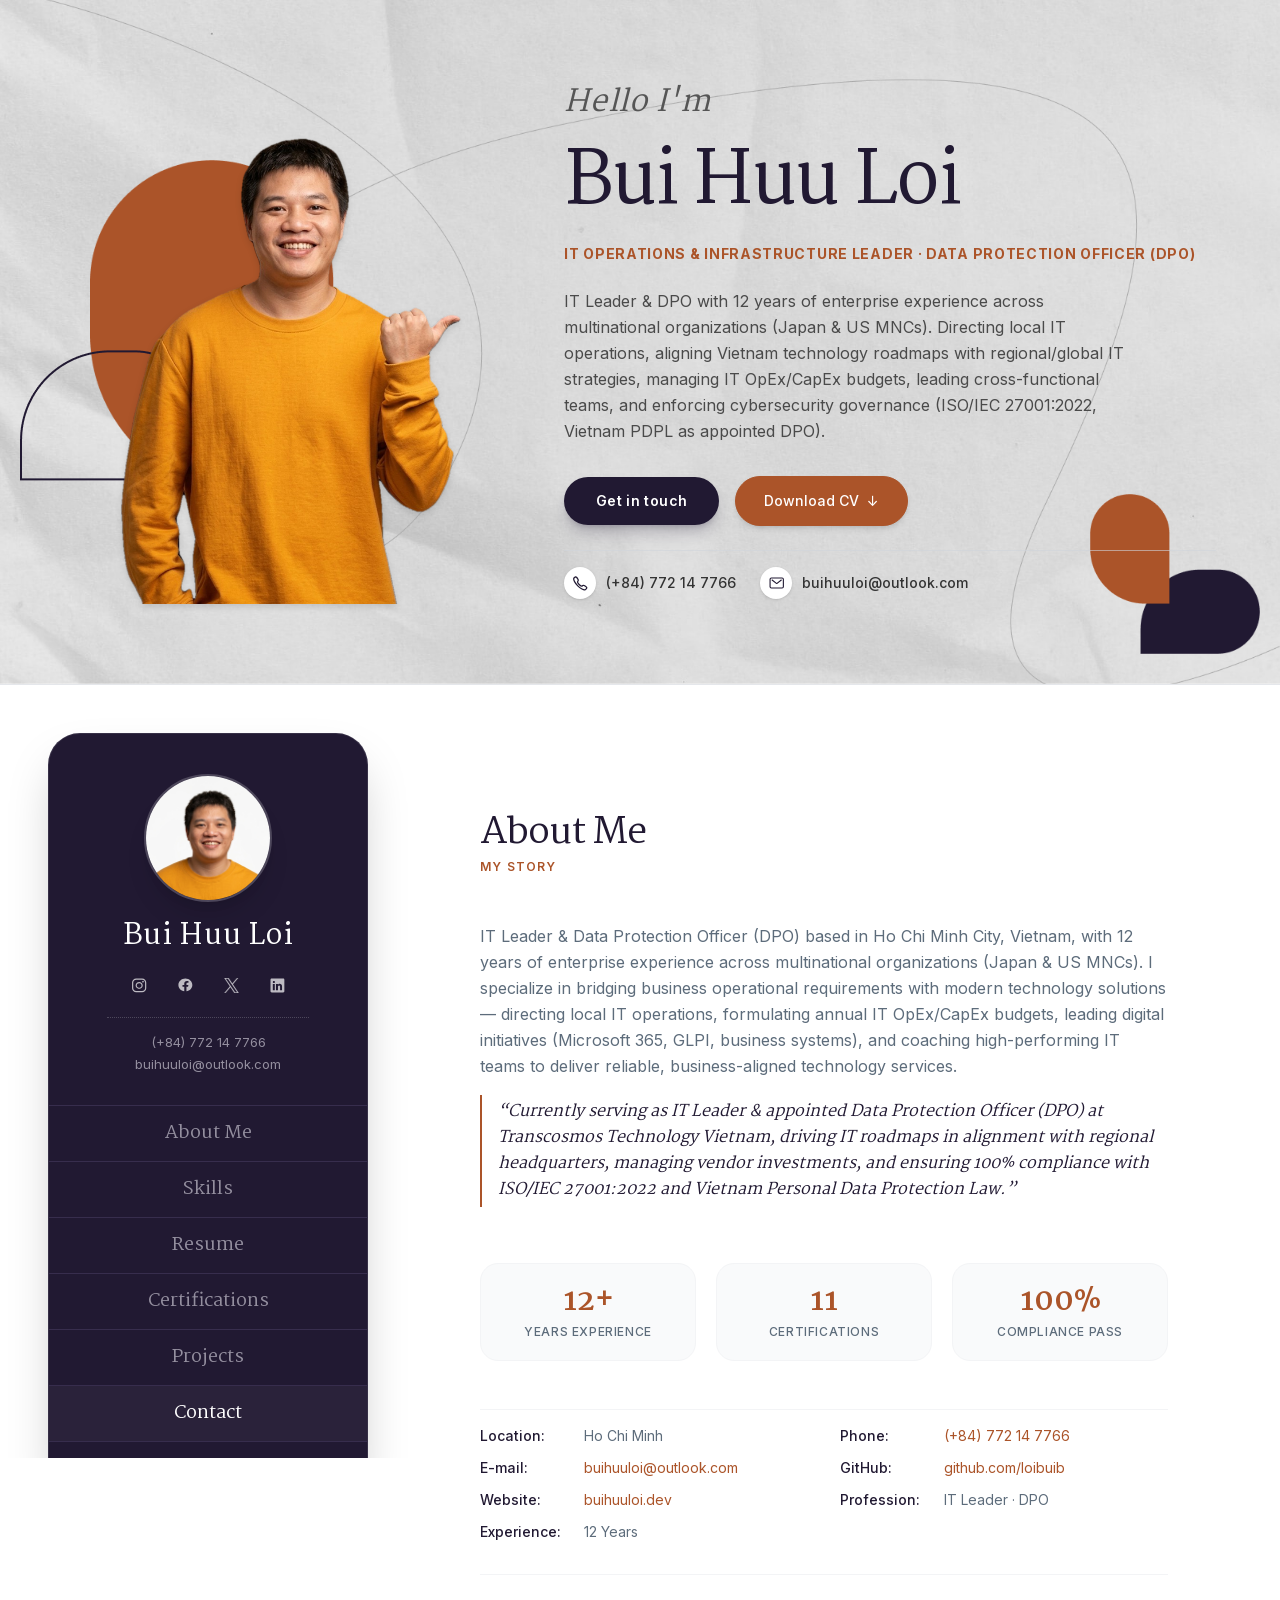
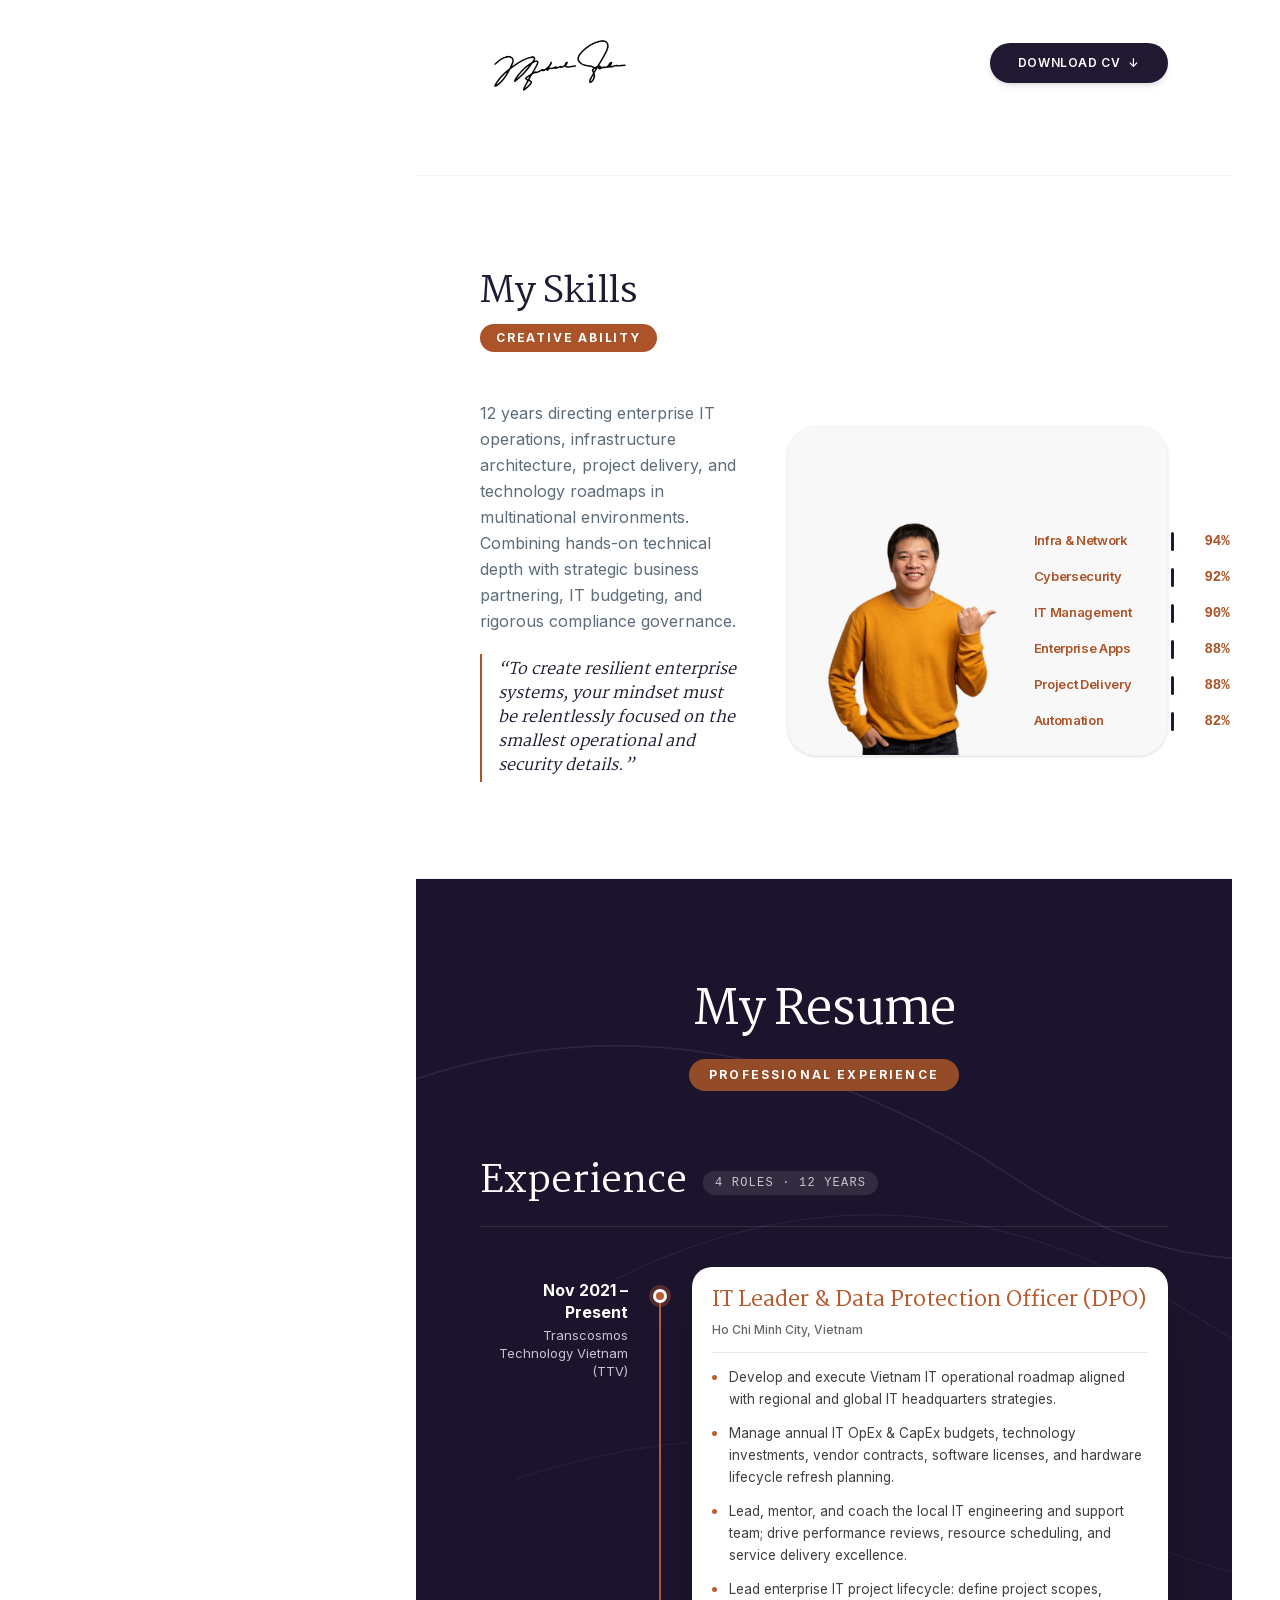
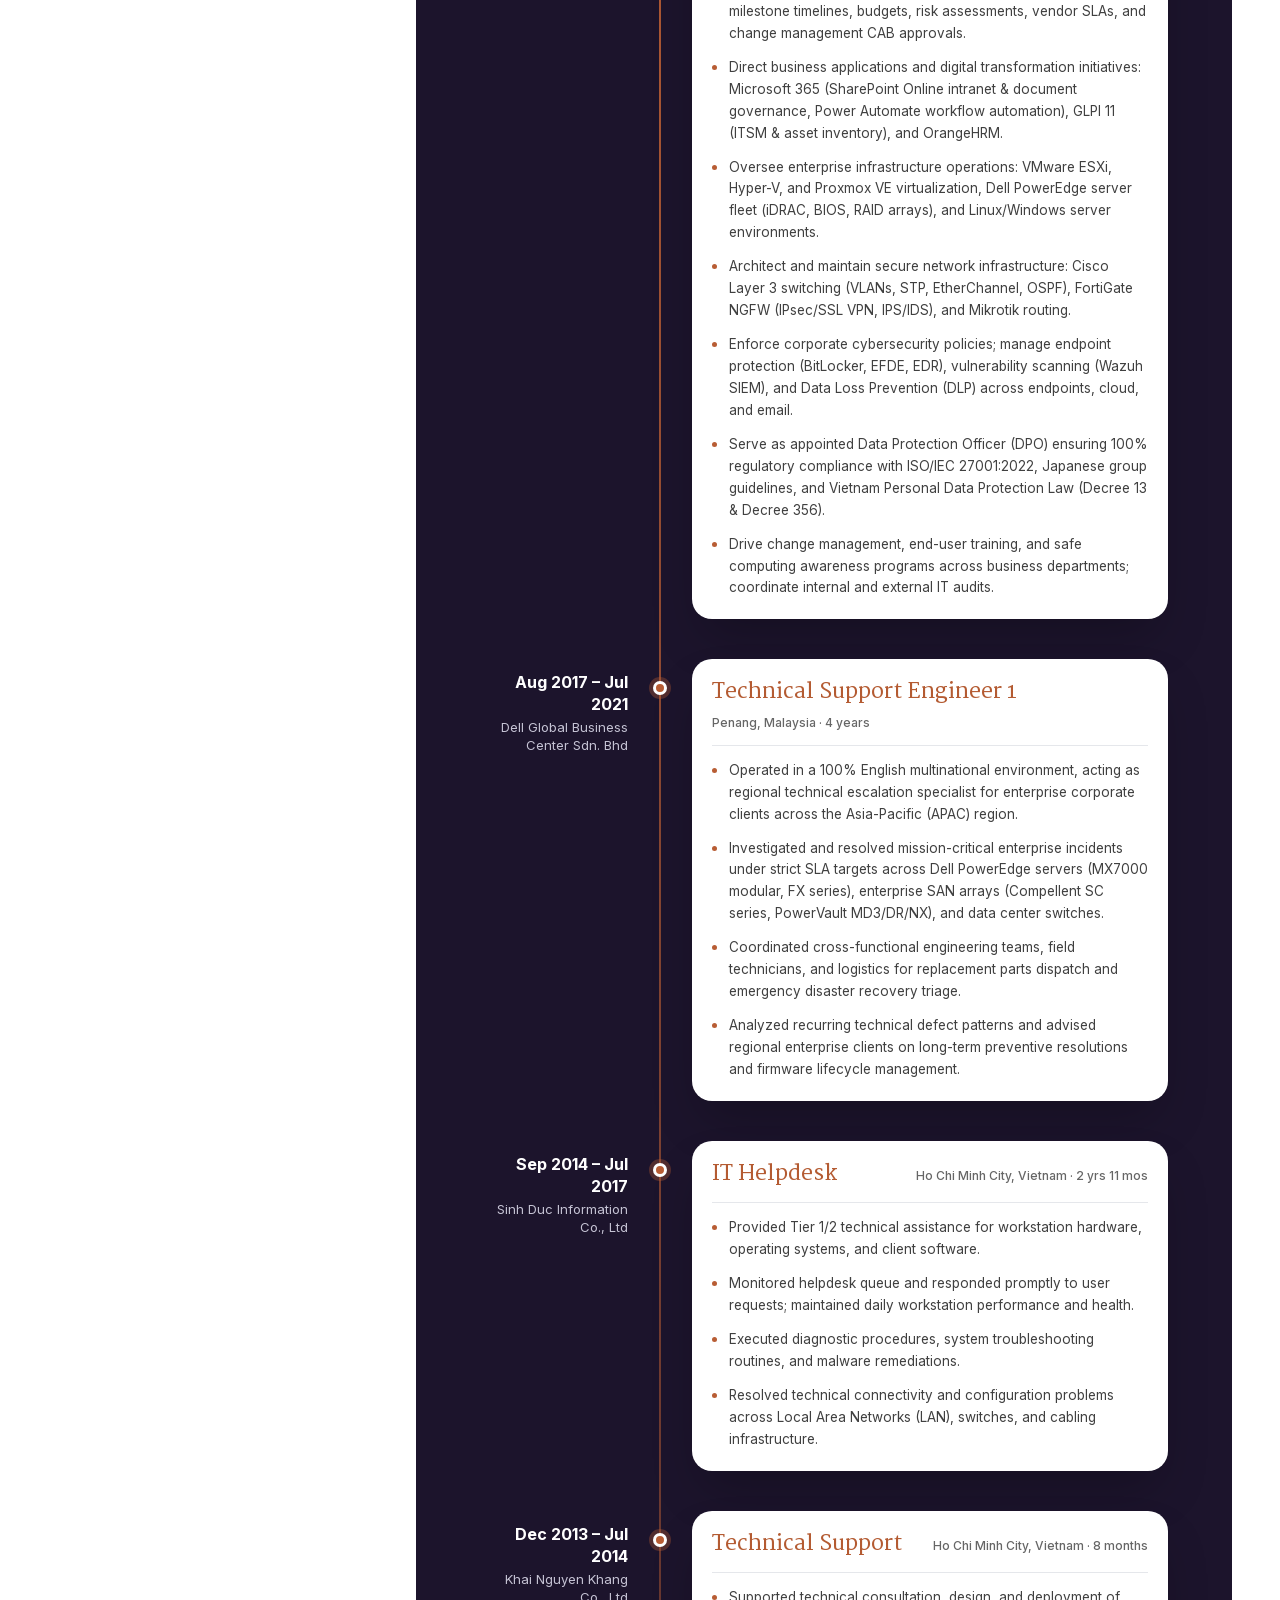
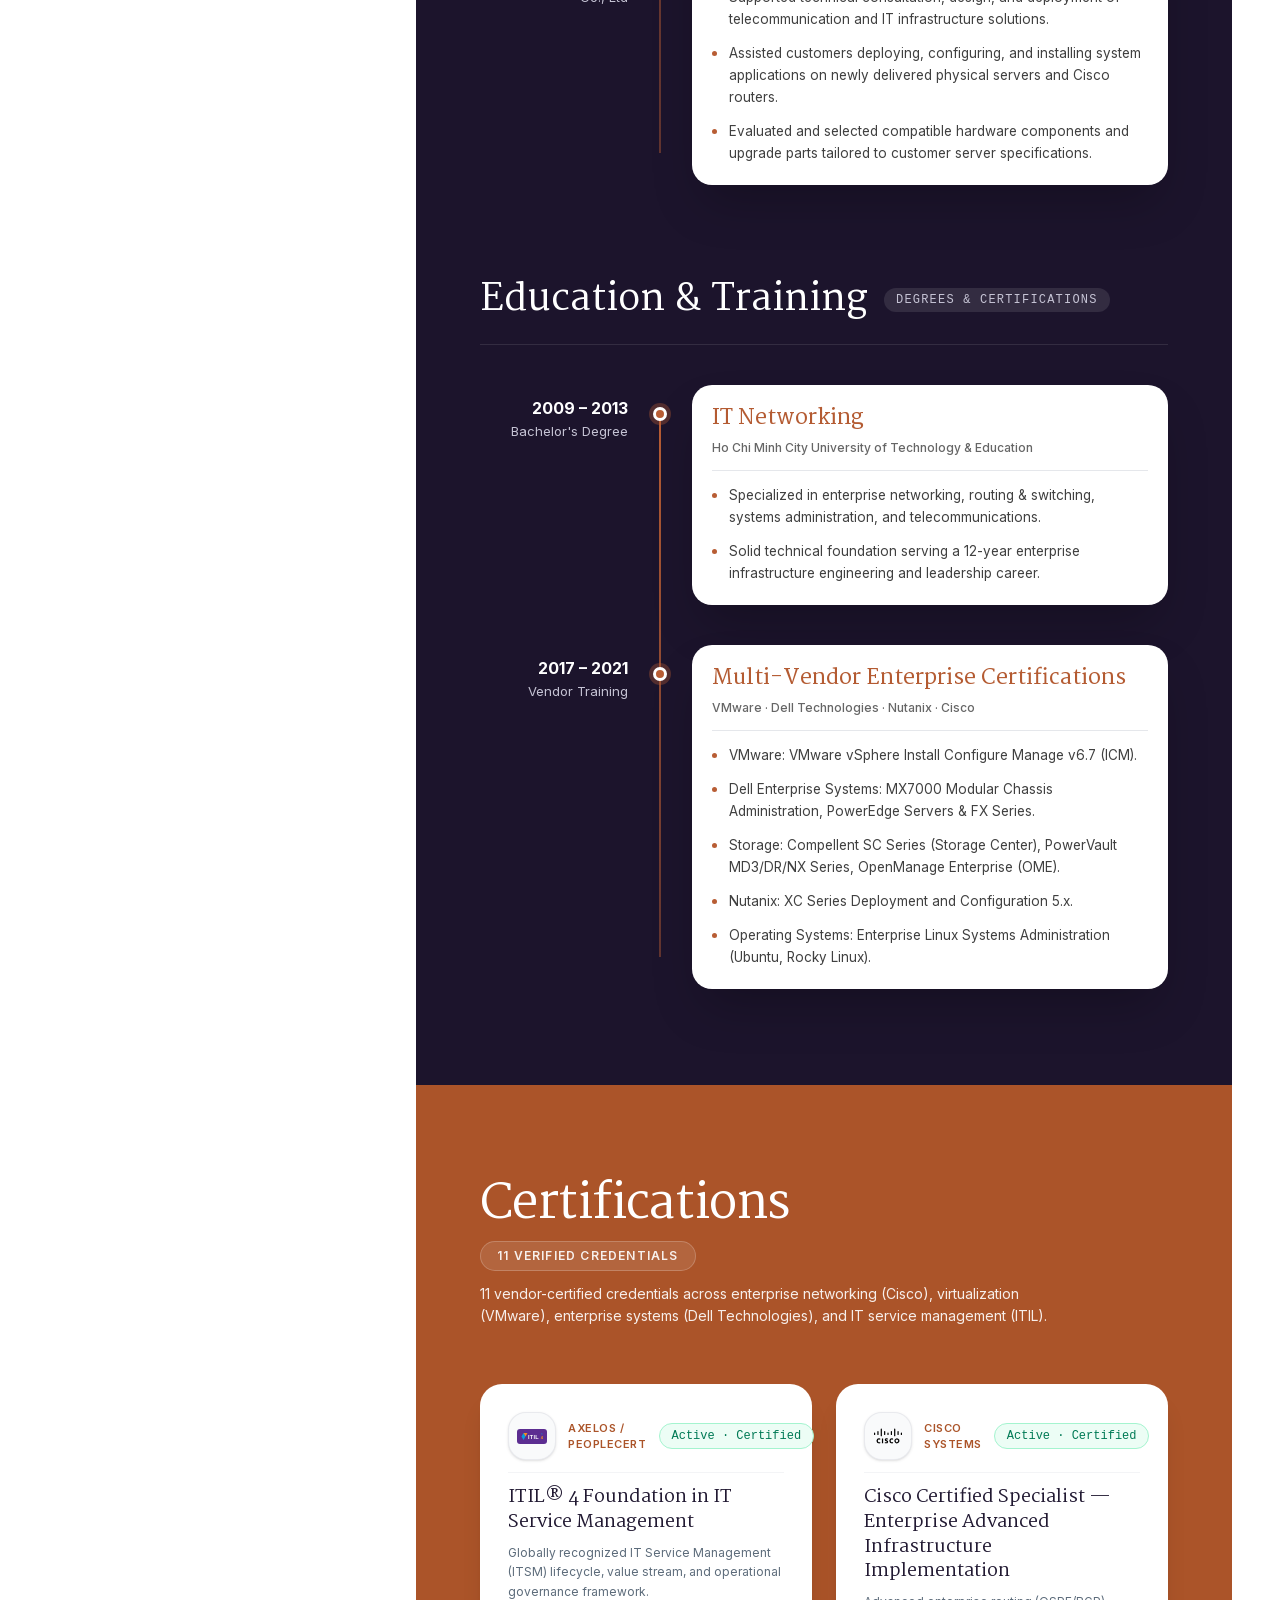
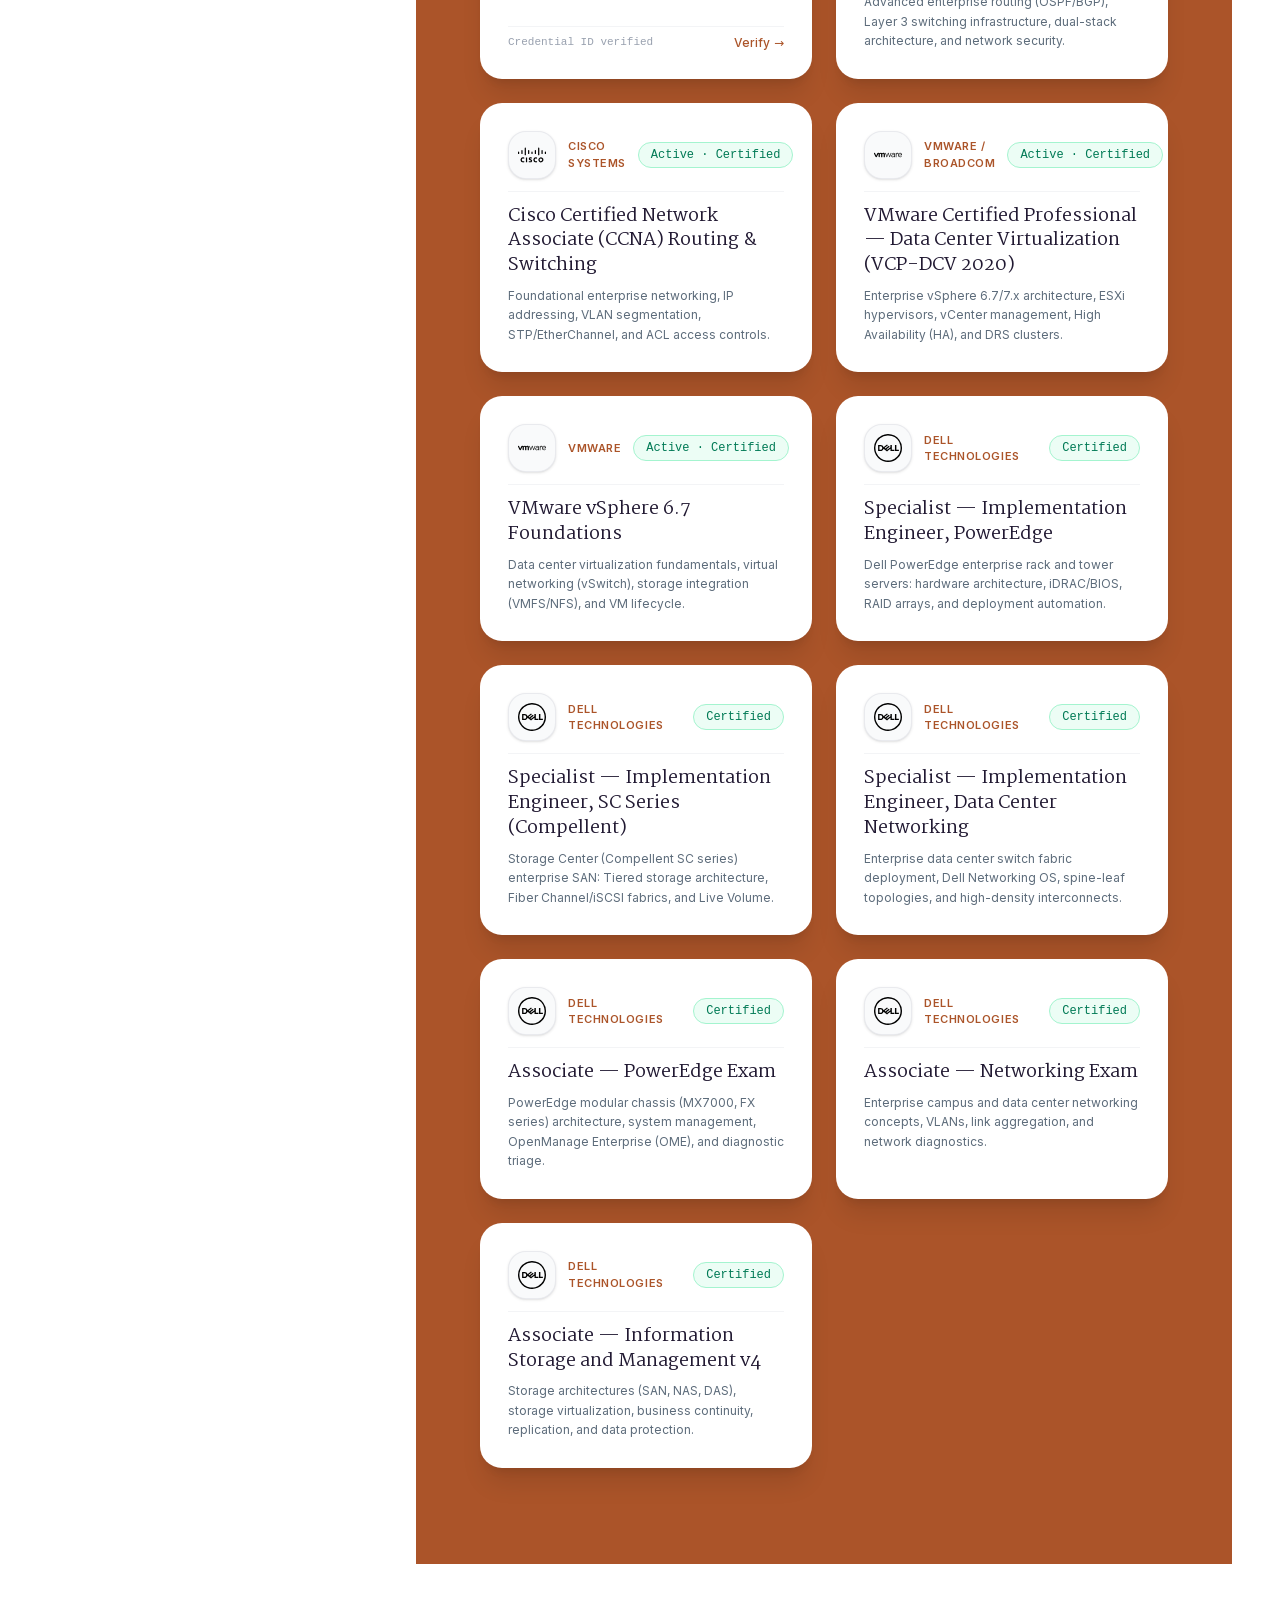
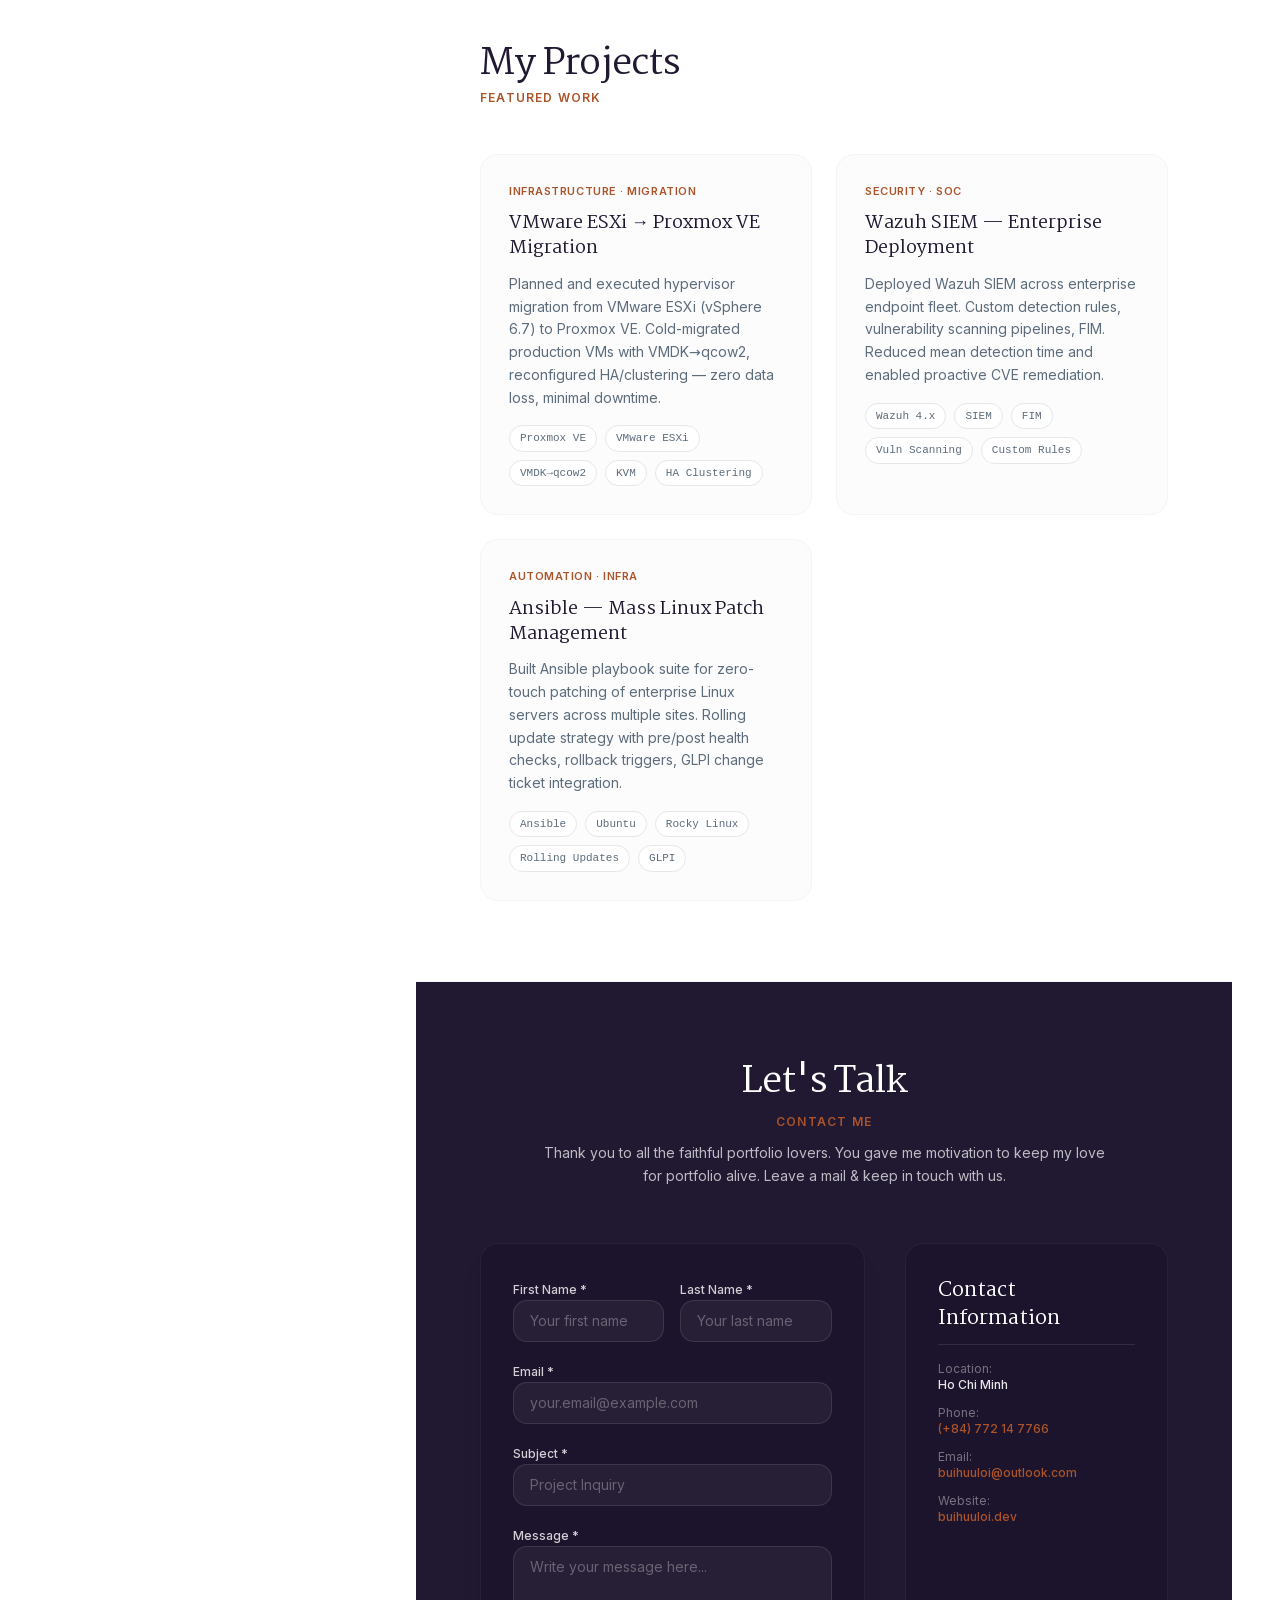
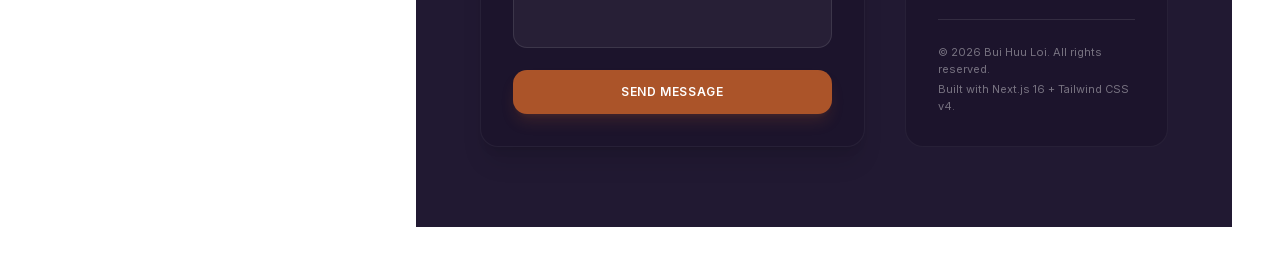
==== commit 557ecf54: "fix(mobile): responsive timeline cards, fix About colon spacing, fix link overflow in info grid" ====
--- a/index.html
+++ b/index.html
@@ -1 +1 @@
-<!DOCTYPE html><html lang="en" class="inter_7b064e0d-module__MOT0tq__variable poppins_204ca81a-module__iwO66G__variable martel_f8eb3703-module__bTpGjG__variable h-full antialiased scroll-smooth"><head><meta charSet="utf-8"/><meta name="viewport" content="width=device-width, initial-scale=1"/><link rel="preload" href="/_next/static/media/4711b7dc140d4160-s.p.1e6tzj5vi7y3m.woff2" as="font" crossorigin="" type="font/woff2"/><link rel="preload" href="/_next/static/media/47fe1b7cd6e6ed85-s.p.3bh2vc0w-r-ll.woff2" as="font" crossorigin="" type="font/woff2"/><link rel="preload" href="/_next/static/media/58342d29bd51e86c-s.p.04xk8i_5hx_iu.woff2" as="font" crossorigin="" type="font/woff2"/><link rel="preload" href="/_next/static/media/83afe278b6a6bb3c-s.p.2bn3s6zvc0dyp.woff2" as="font" crossorigin="" type="font/woff2"/><link rel="preload" href="/_next/static/media/8e6fa89aa22d24ec-s.p.2o7m9ogm38dql.woff2" as="font" crossorigin="" type="font/woff2"/><link rel="preload" href="/_next/static/media/a218039a3287bcfd-s.p.43zbiuwnnoiok.woff2" as="font" crossorigin="" type="font/woff2"/><link rel="preload" href="/_next/static/media/a4bc1f6e9a99479f-s.p.299yda-9iasks.woff2" as="font" crossorigin="" type="font/woff2"/><link rel="preload" href="/_next/static/media/cf354a8b1b092dd1-s.p.1etq-t3a506ez.woff2" as="font" crossorigin="" type="font/woff2"/><link rel="preload" href="/_next/static/media/e2334d715941921e-s.p.3o_v2fun1jzxk.woff2" as="font" crossorigin="" type="font/woff2"/><link rel="preload" href="/_next/static/media/ef7090b8e1c3a20e-s.p.2kp_kecsl8lj_.woff2" as="font" crossorigin="" type="font/woff2"/><link rel="preload" as="image" href="/sites/resumine/images/Author-Image.jpg"/><link rel="preload" as="image" href="/sites/resumine/images/6384969c6336316f7b222ad3_Banner-01.png"/><link rel="stylesheet" href="/_next/static/chunks/1v88fgdxdpnz4.css" data-precedence="next"/><link rel="preload" as="script" fetchPriority="low" href="/_next/static/chunks/12aruqaur5huj.js"/><script src="/_next/static/chunks/3rx7jmld6eggj.js" async=""></script><script src="/_next/static/chunks/3kmozkq6tgqnz.js" async=""></script><script src="/_next/static/chunks/turbopack-170514xpmhr9v.js" async=""></script><script src="/_next/static/chunks/3fntmmi971322.js" async=""></script><script src="/_next/static/chunks/05wu_udfnbksi.js" async=""></script><title>Bui Huu Loi — IT Leader &amp; Data Protection Officer</title><meta name="description" content="IT Leader &amp; Data Protection Officer (DPO) with 12 years of enterprise experience leading IT infrastructure operations, cybersecurity (ISO 27001), systems, and regional alignment."/><link rel="icon" href="/favicon.ico?favicon.2vob68tjqpejf.ico" sizes="256x256" type="image/x-icon"/><meta name="next-size-adjust" content=""/><script src="/_next/static/chunks/0cz1d0mv5g_q7.js" noModule=""></script></head><body class="min-h-full font-sans bg-[#ffffff] text-[#484848] selection:bg-[#ab5429] selection:text-white"><div hidden=""><!--$--><!--/$--></div><div class="min-h-screen bg-[#ffffff]"><section id="hero" class="relative overflow-hidden border-b border-gray-200 py-12 sm:py-16 lg:py-20 px-5 sm:px-10 lg:px-16" style="background-image:url(&quot;/sites/resumine/images/638496c36336310ed3222ed6_Banner-02.png&quot;), url(&quot;/sites/resumine/images/6384969c8ec3573d427bb8a4_Banner.jpg&quot;);background-position:center center;background-size:cover;background-color:#dbdbdb"><div class="absolute pointer-events-none hidden lg:block z-0" style="top:160px;left:90px;width:244px;height:334px"><img alt="" loading="lazy" width="244" height="334" decoding="async" data-nimg="1" class="object-contain" style="color:transparent" src="/sites/resumine/images/6384969c8d4dcb48db0d2ea5_Banner-decarative-04.png"/></div><div class="absolute pointer-events-none hidden lg:block z-0" style="top:350px;left:20px;width:180px;height:131px"><img alt="" loading="lazy" width="180" height="131" decoding="async" data-nimg="1" class="object-contain" style="color:transparent" src="/sites/resumine/images/6384969c8c48564734afd205_Banner-decarative-03.png"/></div><div class="absolute pointer-events-none hidden sm:block z-0" style="bottom:30px;right:20px;width:120px;height:85px"><img alt="" loading="lazy" width="120" height="85" decoding="async" data-nimg="1" class="object-contain" style="color:transparent" src="/sites/resumine/images/6384969b95e146a00d2ba517_Banner-decarative-01.png"/></div><div class="absolute pointer-events-none hidden sm:block z-0" style="bottom:80px;right:110px;width:80px;height:110px"><img alt="" loading="lazy" width="80" height="110" decoding="async" data-nimg="1" class="object-contain" style="color:transparent" src="/sites/resumine/images/6384969b759e4d1a3f6a2ac7_Banner-decarative-02.png"/></div><div class="lg:hidden flex flex-col items-center text-center gap-5 relative z-10 max-w-sm mx-auto"><div class="relative w-28 h-28 rounded-full overflow-hidden border-4 border-[#ab5429] shadow-lg shrink-0"><img alt="Bui Huu Loi" decoding="async" data-nimg="fill" class="object-cover object-top" style="position:absolute;height:100%;width:100%;left:0;top:0;right:0;bottom:0;color:transparent" src="/sites/resumine/images/Author-Image.jpg"/></div><div class="space-y-2"><p class="font-serif italic text-xl text-[#555555] tracking-wide">Hello I&#x27;m</p><h1 class="font-serif text-[2.6rem] leading-tight font-normal text-[#211932] tracking-tight">Bui Huu Loi</h1><p class="text-[11px] uppercase tracking-wider text-[#ab5429] font-bold leading-relaxed">IT Operations &amp; Infrastructure Leader<br/>· Data Protection Officer (DPO)</p><p class="text-sm text-[#555555] leading-relaxed pt-1">12 years · IT Leader &amp; DPO<br/>Japanese &amp; US MNCs · ISO/IEC 27001:2022</p></div><div class="flex flex-col w-full gap-3 pt-1"><a href="#contact" class="flex items-center justify-center py-3.5 rounded-full bg-[#211932] text-white text-sm font-semibold tracking-wide hover:bg-[#382b52] shadow-md transition-all">Get in touch</a><a href="/cv-bui-huu-loi.pdf" download="CV-Bui-Huu-Loi-IT-Leader.pdf" target="_blank" rel="noreferrer" class="flex items-center justify-center gap-2 py-3.5 rounded-full border border-[#ab5429] bg-[#ab5429] text-white text-sm font-medium hover:bg-[#8f421e] shadow-md transition-all"><span>Download CV</span><span>↓</span></a></div><div class="flex flex-col items-center gap-2.5 text-sm text-[#333333] pt-1 pb-2"><a href="tel:+84772147766" class="inline-flex items-center gap-2 hover:text-[#ab5429] transition-colors"><span class="w-7 h-7 rounded-full bg-white shadow-sm flex items-center justify-center shrink-0"><img alt="Phone" loading="lazy" width="13" height="13" decoding="async" data-nimg="1" style="color:transparent" src="/sites/resumine/images/6384a1d1b014ad36c65dda2f_Author-contact-01.svg"/></span><span class="font-medium">(+84) 772 14 7766</span></a><a href="mailto:buihuuloi@outlook.com" class="inline-flex items-center gap-2 hover:text-[#ab5429] transition-colors"><span class="w-7 h-7 rounded-full bg-white shadow-sm flex items-center justify-center shrink-0"><img alt="Email" loading="lazy" width="13" height="13" decoding="async" data-nimg="1" style="color:transparent" src="/sites/resumine/images/6384a1d18c4856737ab0a57a_Author-contact-02.svg"/></span><span class="font-medium">buihuuloi@outlook.com</span></a></div></div><div class="hidden lg:grid max-w-6xl mx-auto grid-cols-12 gap-12 items-center relative z-10"><div class="col-span-5 relative flex items-end justify-center pt-6"><div class="relative w-full max-w-[400px] aspect-[4/5] -scale-x-100 drop-shadow-md"><img alt="Bui Huu Loi Banner" decoding="async" data-nimg="fill" class="object-contain object-bottom" style="position:absolute;height:100%;width:100%;left:0;top:0;right:0;bottom:0;color:transparent" src="/sites/resumine/images/6384969c6336316f7b222ad3_Banner-01.png"/></div></div><div class="col-span-7 space-y-6"><p class="font-serif italic text-3xl text-[#555555] tracking-wide">Hello I&#x27;m</p><h1 class="font-serif text-6xl lg:text-7xl font-normal text-[#211932] leading-[1.05] tracking-tight">Bui Huu Loi</h1><p class="text-sm uppercase tracking-wider text-[#ab5429] font-bold">IT Operations &amp; Infrastructure Leader · Data Protection Officer (DPO)</p><p class="text-base text-[#4a4a4a] leading-relaxed max-w-xl font-sans">IT Leader &amp; DPO with 12 years of enterprise experience across multinational organizations (Japan &amp; US MNCs). Directing local IT operations, aligning Vietnam technology roadmaps with regional/global IT strategies, managing IT OpEx/CapEx budgets, leading cross-functional teams, and enforcing cybersecurity governance (ISO/IEC 27001:2022, Vietnam PDPL as appointed DPO).</p><div class="pt-2 flex flex-wrap items-center gap-4"><a href="#contact" class="inline-flex items-center justify-center px-8 py-3.5 rounded-full bg-[#211932] text-white text-sm font-semibold tracking-wide hover:bg-[#382b52] shadow-lg shadow-[#211932]/25 transition-all transform hover:-translate-y-0.5">Get in touch</a><a href="/cv-bui-huu-loi.pdf" download="CV-Bui-Huu-Loi-IT-Leader.pdf" target="_blank" rel="noreferrer" class="inline-flex items-center justify-center gap-2 px-7 py-3.5 rounded-full border border-[#ab5429] bg-[#ab5429] text-white text-sm font-medium hover:bg-[#8f421e] shadow-md transition-all transform hover:-translate-y-0.5"><span>Download CV</span><span>↓</span></a></div><div class="pt-4 border-t border-gray-300/60 flex flex-wrap items-center gap-6 text-sm text-[#333333]"><a href="tel:+84772147766" class="inline-flex items-center gap-2.5 hover:text-[#ab5429] transition-colors"><span class="w-8 h-8 rounded-full bg-white shadow-sm flex items-center justify-center shrink-0"><img alt="Phone" loading="lazy" width="15" height="15" decoding="async" data-nimg="1" style="color:transparent" src="/sites/resumine/images/6384a1d1b014ad36c65dda2f_Author-contact-01.svg"/></span><span class="font-medium">(+84) 772 14 7766</span></a><a href="mailto:buihuuloi@outlook.com" class="inline-flex items-center gap-2.5 hover:text-[#ab5429] transition-colors"><span class="w-8 h-8 rounded-full bg-white shadow-sm flex items-center justify-center shrink-0"><img alt="Email" loading="lazy" width="15" height="15" decoding="async" data-nimg="1" style="color:transparent" src="/sites/resumine/images/6384a1d18c4856737ab0a57a_Author-contact-02.svg"/></span><span class="font-medium">buihuuloi@outlook.com</span></a></div></div></div></section><div class="max-w-[1440px] mx-auto flex flex-col lg:flex-row items-start px-3 sm:px-6 lg:px-12 gap-6 lg:gap-12 py-6 lg:py-12"><aside class="hidden lg:flex w-full lg:w-[320px] shrink-0 bg-[#211932] text-white flex-col items-stretch pt-10 pb-12 lg:sticky lg:top-8 z-40 rounded-[32px] shadow-2xl border border-white/10"><div class="flex flex-col items-center px-6 text-center"><div class="relative w-28 h-28 sm:w-32 sm:h-32 rounded-full overflow-hidden border-2 border-white/20 shadow-xl shrink-0"><img alt="Bui Huu Loi" decoding="async" data-nimg="fill" class="object-cover" style="position:absolute;height:100%;width:100%;left:0;top:0;right:0;bottom:0;color:transparent" src="/sites/resumine/images/Author-Image.jpg"/></div><h2 class="font-serif text-2xl sm:text-[28px] font-normal text-white mt-4 tracking-wide">Bui Huu Loi</h2><div class="flex items-center justify-center gap-3.5 mt-3.5"><a href="https://instagram.com" target="_blank" rel="noreferrer" class="w-8 h-8 rounded-full flex items-center justify-center hover:opacity-100 opacity-70 transition-opacity"><img alt="Instagram" loading="lazy" width="15" height="15" decoding="async" data-nimg="1" class="brightness-0 invert" style="color:transparent" src="/sites/resumine/images/638494afe157e47c9b4a0b6d_author-social-01.svg"/></a><a href="https://facebook.com" target="_blank" rel="noreferrer" class="w-8 h-8 rounded-full flex items-center justify-center hover:opacity-100 opacity-70 transition-opacity"><img alt="Facebook" loading="lazy" width="15" height="15" decoding="async" data-nimg="1" class="brightness-0 invert" style="color:transparent" src="/sites/resumine/images/638494afe157e4e5554a0b6c_author-social-02.svg"/></a><a href="https://twitter.com" target="_blank" rel="noreferrer" class="w-8 h-8 rounded-full flex items-center justify-center hover:opacity-100 opacity-70 transition-opacity"><img alt="Twitter / X" loading="lazy" width="15" height="15" decoding="async" data-nimg="1" class="brightness-0 invert" style="color:transparent" src="/sites/resumine/images/656d5773efb66ec40e3de72b_author-social-03.svg"/></a><a href="https://linkedin.com" target="_blank" rel="noreferrer" class="w-8 h-8 rounded-full flex items-center justify-center hover:opacity-100 opacity-70 transition-opacity"><img alt="LinkedIn" loading="lazy" width="15" height="15" decoding="async" data-nimg="1" class="brightness-0 invert" style="color:transparent" src="/sites/resumine/images/638494b0ee7073599a8a8203_author-social-04.svg"/></a></div><div class="w-3/4 border-b border-dotted border-white/20 my-4"></div><div class="space-y-1 text-xs sm:text-[13px] text-[#948f9f]"><a href="tel:+84772147766" class="block hover:text-white transition-colors">(+84) 772 14 7766</a><a href="mailto:buihuuloi@outlook.com" class="block hover:text-white transition-colors">buihuuloi@outlook.com</a></div></div><nav class="mt-8 border-t border-[#372d4d] flex flex-col"><a href="#about" class="block py-3.5 px-4 text-center font-serif text-[17px] sm:text-[18px] border-b border-[#372d4d] transition-all text-white font-medium bg-white/[0.04]">About Me</a><a href="#skill" class="block py-3.5 px-4 text-center font-serif text-[17px] sm:text-[18px] border-b border-[#372d4d] transition-all text-[#948f9f] hover:text-white hover:bg-white/[0.02]">Skills</a><a href="#resume" class="block py-3.5 px-4 text-center font-serif text-[17px] sm:text-[18px] border-b border-[#372d4d] transition-all text-[#948f9f] hover:text-white hover:bg-white/[0.02]">Resume</a><a href="#certificate" class="block py-3.5 px-4 text-center font-serif text-[17px] sm:text-[18px] border-b border-[#372d4d] transition-all text-[#948f9f] hover:text-white hover:bg-white/[0.02]">Certifications</a><a href="#works" class="block py-3.5 px-4 text-center font-serif text-[17px] sm:text-[18px] border-b border-[#372d4d] transition-all text-[#948f9f] hover:text-white hover:bg-white/[0.02]">Projects</a><a href="#contact" class="block py-3.5 px-4 text-center font-serif text-[17px] sm:text-[18px] border-b border-[#372d4d] transition-all text-[#948f9f] hover:text-white hover:bg-white/[0.02]">Contact</a></nav></aside><main class="flex-1 min-w-0 w-full space-y-0"><section id="about" class="py-20 px-6 sm:px-12 lg:px-16 bg-white border-b border-gray-100"><div class="max-w-4xl mx-auto space-y-12"><div><h2 class="font-serif text-3xl sm:text-4xl text-[#211932] font-normal tracking-tight">About Me</h2><p class="text-xs font-semibold uppercase tracking-widest text-[#ab5429] mt-1.5">MY STORY</p></div><div class="space-y-4 text-[#5d6c7b] text-base leading-relaxed"><p>IT Leader &amp; Data Protection Officer (DPO) based in Ho Chi Minh City, Vietnam, with 12 years of enterprise experience across multinational organizations (Japan &amp; US MNCs). I specialize in bridging business operational requirements with modern technology solutions — directing local IT operations, formulating annual IT OpEx/CapEx budgets, leading digital initiatives (Microsoft 365, GLPI, business systems), and coaching high-performing IT teams to deliver reliable, business-aligned technology services.</p><p class="italic text-[#211932] font-serif border-l-2 border-[#ab5429] pl-4 py-1">“Currently serving as IT Leader &amp; appointed Data Protection Officer (DPO) at Transcosmos Technology Vietnam, driving IT roadmaps in alignment with regional headquarters, managing vendor investments, and ensuring 100% compliance with ISO/IEC 27001:2022 and Vietnam Personal Data Protection Law.”</p></div><div class="grid grid-cols-1 sm:grid-cols-3 gap-5 pt-2"><div class="bg-gray-50 border border-gray-100 rounded-2xl p-5 text-center hover:border-[#ab5429]/30 transition-colors"><div class="font-serif text-3xl font-bold text-[#ab5429] mb-1">12+</div><div class="text-xs uppercase tracking-wider text-[#5d6c7b] font-medium">Years Experience</div></div><div class="bg-gray-50 border border-gray-100 rounded-2xl p-5 text-center hover:border-[#ab5429]/30 transition-colors"><div class="font-serif text-3xl font-bold text-[#ab5429] mb-1">11</div><div class="text-xs uppercase tracking-wider text-[#5d6c7b] font-medium">Certifications</div></div><div class="bg-gray-50 border border-gray-100 rounded-2xl p-5 text-center hover:border-[#ab5429]/30 transition-colors"><div class="font-serif text-3xl font-bold text-[#ab5429] mb-1">100%</div><div class="text-xs uppercase tracking-wider text-[#5d6c7b] font-medium">Compliance Pass</div></div></div><div class="grid grid-cols-1 md:grid-cols-2 gap-y-4 gap-x-8 pt-4 pb-8 border-y border-gray-100"><div class="flex items-center text-sm"><span class="w-28 shrink-0 font-medium text-[#211932]">Location<!-- --> :</span><span class="text-[#5d6c7b]">Ho Chi Minh</span></div><div class="flex items-center text-sm"><span class="w-28 shrink-0 font-medium text-[#211932]">Phone<!-- --> :</span><a href="tel:+84772147766" class="text-[#ab5429] hover:underline truncate">(+84) 772 14 7766</a></div><div class="flex items-center text-sm"><span class="w-28 shrink-0 font-medium text-[#211932]">E-mail<!-- --> :</span><a href="mailto:buihuuloi@outlook.com" class="text-[#ab5429] hover:underline truncate">buihuuloi@outlook.com</a></div><div class="flex items-center text-sm"><span class="w-28 shrink-0 font-medium text-[#211932]">GitHub<!-- --> :</span><a href="https://github.com/loibuib" class="text-[#ab5429] hover:underline truncate">github.com/loibuib</a></div><div class="flex items-center text-sm"><span class="w-28 shrink-0 font-medium text-[#211932]">Website<!-- --> :</span><a href="https://buihuuloi.dev" class="text-[#ab5429] hover:underline truncate">buihuuloi.dev</a></div><div class="flex items-center text-sm"><span class="w-28 shrink-0 font-medium text-[#211932]">Profession<!-- --> :</span><span class="text-[#5d6c7b]">IT Leader · DPO</span></div><div class="flex items-center text-sm"><span class="w-28 shrink-0 font-medium text-[#211932]">Experience<!-- --> :</span><span class="text-[#5d6c7b]">12 Years</span></div></div><div class="flex flex-wrap items-center justify-between gap-6 pt-2"><div class="relative w-40 h-16"><img alt="Signature" loading="lazy" decoding="async" data-nimg="fill" class="object-contain" style="position:absolute;height:100%;width:100%;left:0;top:0;right:0;bottom:0;color:transparent" src="/sites/resumine/images/63872deaf5b299306a28ba16_Signature.svg"/></div><a href="/cv-bui-huu-loi.pdf" download="CV-Bui-Huu-Loi-IT-Leader.pdf" target="_blank" rel="noreferrer" class="inline-flex items-center gap-2 px-7 py-3 rounded-full bg-[#211932] text-white text-xs font-semibold tracking-wider uppercase hover:bg-[#ab5429] transition-all shadow-md"><span>Download CV</span><span>↓</span></a></div></div></section><section id="skill" class="py-24 px-6 sm:px-12 lg:px-16 bg-white border-b border-gray-100"><div class="max-w-5xl mx-auto space-y-12"><div class="space-y-3"><h2 class="font-serif text-3xl sm:text-4xl text-[#211932] font-normal tracking-tight">My Skills</h2><div class="inline-block"><span class="inline-block text-white text-xs font-bold uppercase tracking-widest rounded-full px-4 py-1.5" style="background-color:#ab5429;letter-spacing:0.15em">CREATIVE ABILITY</span></div></div><div class="grid grid-cols-1 lg:grid-cols-12 gap-10 lg:gap-12 items-center"><div class="lg:col-span-5 space-y-5 text-[#5d6c7b] text-base leading-relaxed"><p>12 years directing enterprise IT operations, infrastructure architecture, project delivery, and technology roadmaps in multinational environments. Combining hands-on technical depth with strategic business partnering, IT budgeting, and rigorous compliance governance.</p><p class="italic text-[#211932] font-serif border-l-2 border-[#ab5429] pl-4 py-1 text-sm sm:text-base">“To create resilient enterprise systems, your mindset must be relentlessly focused on the smallest operational and security details.”</p></div><div class="lg:col-span-7 rounded-[30px] p-5 sm:p-7 sm:pb-0 flex flex-col sm:flex-row items-center sm:items-end gap-4 sm:gap-7 shadow-sm border border-gray-100/80" style="background-color:#f8f8f8"><div class="hidden sm:block shrink-0 w-[160px] sm:w-[190px] h-[270px] sm:h-[300px] relative"><img alt="Bui Huu Loi Skills" loading="lazy" decoding="async" data-nimg="fill" class="object-contain object-bottom" style="position:absolute;height:100%;width:100%;left:0;top:0;right:0;bottom:0;color:transparent" src="/sites/resumine/images/6387460372f116394311d00f_my-skill-.png"/></div><div class="flex-1 w-full space-y-4 py-5 sm:pb-6"><div class="flex items-center gap-3"><span class="font-sans font-semibold text-xs sm:text-[13px] tracking-tight shrink-0 w-28 sm:w-32 text-[#ab5429]">Infra &amp; Network</span><div class="flex-1 h-[3px] bg-[#d6d6d6] rounded-full relative"><div class="h-[3px] rounded-full relative transition-all duration-1000 ease-out" style="width:94%;background-color:#211932"><span class="absolute right-0 -top-2 w-[3px] h-[19px] rounded-full" style="background-color:#211932"></span></div></div><span class="font-mono font-bold text-xs sm:text-sm shrink-0 w-11 text-right text-[#ab5429]">94<!-- -->%</span></div><div class="flex items-center gap-3"><span class="font-sans font-semibold text-xs sm:text-[13px] tracking-tight shrink-0 w-28 sm:w-32 text-[#ab5429]">Cybersecurity</span><div class="flex-1 h-[3px] bg-[#d6d6d6] rounded-full relative"><div class="h-[3px] rounded-full relative transition-all duration-1000 ease-out" style="width:92%;background-color:#211932"><span class="absolute right-0 -top-2 w-[3px] h-[19px] rounded-full" style="background-color:#211932"></span></div></div><span class="font-mono font-bold text-xs sm:text-sm shrink-0 w-11 text-right text-[#ab5429]">92<!-- -->%</span></div><div class="flex items-center gap-3"><span class="font-sans font-semibold text-xs sm:text-[13px] tracking-tight shrink-0 w-28 sm:w-32 text-[#ab5429]">IT Management</span><div class="flex-1 h-[3px] bg-[#d6d6d6] rounded-full relative"><div class="h-[3px] rounded-full relative transition-all duration-1000 ease-out" style="width:90%;background-color:#211932"><span class="absolute right-0 -top-2 w-[3px] h-[19px] rounded-full" style="background-color:#211932"></span></div></div><span class="font-mono font-bold text-xs sm:text-sm shrink-0 w-11 text-right text-[#ab5429]">90<!-- -->%</span></div><div class="flex items-center gap-3"><span class="font-sans font-semibold text-xs sm:text-[13px] tracking-tight shrink-0 w-28 sm:w-32 text-[#ab5429]">Enterprise Apps</span><div class="flex-1 h-[3px] bg-[#d6d6d6] rounded-full relative"><div class="h-[3px] rounded-full relative transition-all duration-1000 ease-out" style="width:88%;background-color:#211932"><span class="absolute right-0 -top-2 w-[3px] h-[19px] rounded-full" style="background-color:#211932"></span></div></div><span class="font-mono font-bold text-xs sm:text-sm shrink-0 w-11 text-right text-[#ab5429]">88<!-- -->%</span></div><div class="flex items-center gap-3"><span class="font-sans font-semibold text-xs sm:text-[13px] tracking-tight shrink-0 w-28 sm:w-32 text-[#ab5429]">Project Delivery</span><div class="flex-1 h-[3px] bg-[#d6d6d6] rounded-full relative"><div class="h-[3px] rounded-full relative transition-all duration-1000 ease-out" style="width:88%;background-color:#211932"><span class="absolute right-0 -top-2 w-[3px] h-[19px] rounded-full" style="background-color:#211932"></span></div></div><span class="font-mono font-bold text-xs sm:text-sm shrink-0 w-11 text-right text-[#ab5429]">88<!-- -->%</span></div><div class="flex items-center gap-3"><span class="font-sans font-semibold text-xs sm:text-[13px] tracking-tight shrink-0 w-28 sm:w-32 text-[#ab5429]">Automation</span><div class="flex-1 h-[3px] bg-[#d6d6d6] rounded-full relative"><div class="h-[3px] rounded-full relative transition-all duration-1000 ease-out" style="width:82%;background-color:#211932"><span class="absolute right-0 -top-2 w-[3px] h-[19px] rounded-full" style="background-color:#211932"></span></div></div><span class="font-mono font-bold text-xs sm:text-sm shrink-0 w-11 text-right text-[#ab5429]">82<!-- -->%</span></div></div></div></div></div></section><section id="resume" class="py-24 px-6 sm:px-12 lg:px-16 relative overflow-hidden" style="background-color:#1c142c"><svg class="absolute inset-0 w-full h-full pointer-events-none" xmlns="http://www.w3.org/2000/svg" preserveAspectRatio="none"><path d="M 0 200 Q 300 100 600 300 T 1200 200" stroke="rgba(163,137,219,0.15)" stroke-width="1.5" fill="none"></path><path d="M 200 400 Q 500 250 800 450 T 1400 350" stroke="rgba(163,137,219,0.12)" stroke-width="1" fill="none"></path><path d="M 100 600 Q 400 500 700 650 T 1300 550" stroke="rgba(163,137,219,0.10)" stroke-width="1" fill="none"></path></svg><div class="max-w-5xl mx-auto relative z-10 space-y-16"><div class="text-center space-y-3"><h2 class="font-serif font-normal tracking-tight text-white" style="font-size:clamp(2rem, 4vw, 3rem)">My Resume</h2><div class="inline-block"><span class="inline-block text-white text-xs font-bold uppercase tracking-widest rounded-full px-5 py-2" style="background-color:#934b28;letter-spacing:0.18em">PROFESSIONAL EXPERIENCE</span></div></div><div class="space-y-10"><div class="flex items-center gap-4 border-b border-white/10 pb-4"><h3 class="font-serif font-normal text-white" style="font-size:clamp(1.7rem, 3vw, 2.3rem)">Experience</h3><span class="text-xs font-mono uppercase tracking-widest px-3 py-1 rounded-full bg-white/10 text-[#c5c3d4]">4 Roles · 12 Years</span></div><div class="relative"><div class="absolute hidden sm:block pointer-events-none" style="top:28px;left:180px;width:2px;height:calc(100% - 60px);background:linear-gradient(to bottom, #b85d34 0%, #b85d3470 100%);transform:translateX(-50%)"></div><div class="flex flex-col gap-10"><div class="flex items-start gap-0 relative"><div class="absolute z-20 hidden sm:block" style="left:180px;top:22px;width:14px;height:14px;border-radius:50%;background-color:#b85d34;border:3px solid #ffffff;box-shadow:0 0 0 4px rgba(184,93,52,0.35);transform:translateX(-50%)"></div><div class="shrink-0 text-right pr-6 sm:pr-8 pt-3 relative z-10" style="width:180px"><p class="font-bold text-sm sm:text-base leading-snug text-white">Nov 2021 – Present</p><p class="text-xs sm:text-[13px] mt-1 leading-snug text-[#c5c3d4]">Transcosmos Technology Vietnam (TTV)</p></div><div class="flex-1 min-w-0 relative z-10 shadow-2xl ml-4 sm:ml-8" style="background-color:#ffffff;border-radius:26px;padding:30px 36px"><div class="flex flex-wrap items-baseline justify-between gap-2"><h4 class="font-serif font-semibold" style="color:#b45b32;font-size:21px;line-height:1.3">IT Leader &amp; Data Protection Officer (DPO)</h4><span class="text-xs font-medium text-[#666]">Ho Chi Minh City, Vietnam</span></div><hr class="my-3.5 border-t border-gray-200"/><ul class="space-y-3 mt-3"><li class="flex items-start gap-3 text-xs sm:text-[13.5px] leading-relaxed text-[#404040]"><span class="mt-2 shrink-0 rounded-full" style="width:5px;height:5px;background-color:#b85d34"></span><span class="flex-1">Develop and execute Vietnam IT operational roadmap aligned with regional and global IT headquarters strategies.</span></li><li class="flex items-start gap-3 text-xs sm:text-[13.5px] leading-relaxed text-[#404040]"><span class="mt-2 shrink-0 rounded-full" style="width:5px;height:5px;background-color:#b85d34"></span><span class="flex-1">Manage annual IT OpEx &amp; CapEx budgets, technology investments, vendor contracts, software licenses, and hardware lifecycle refresh planning.</span></li><li class="flex items-start gap-3 text-xs sm:text-[13.5px] leading-relaxed text-[#404040]"><span class="mt-2 shrink-0 rounded-full" style="width:5px;height:5px;background-color:#b85d34"></span><span class="flex-1">Lead, mentor, and coach the local IT engineering and support team; drive performance reviews, resource scheduling, and service delivery excellence.</span></li><li class="flex items-start gap-3 text-xs sm:text-[13.5px] leading-relaxed text-[#404040]"><span class="mt-2 shrink-0 rounded-full" style="width:5px;height:5px;background-color:#b85d34"></span><span class="flex-1">Lead enterprise IT project lifecycle: define project scopes, milestone timelines, budgets, risk assessments, vendor SLAs, and change management CAB approvals.</span></li><li class="flex items-start gap-3 text-xs sm:text-[13.5px] leading-relaxed text-[#404040]"><span class="mt-2 shrink-0 rounded-full" style="width:5px;height:5px;background-color:#b85d34"></span><span class="flex-1">Direct business applications and digital transformation initiatives: Microsoft 365 (SharePoint Online intranet &amp; document governance, Power Automate workflow automation), GLPI 11 (ITSM &amp; asset inventory), and OrangeHRM.</span></li><li class="flex items-start gap-3 text-xs sm:text-[13.5px] leading-relaxed text-[#404040]"><span class="mt-2 shrink-0 rounded-full" style="width:5px;height:5px;background-color:#b85d34"></span><span class="flex-1">Oversee enterprise infrastructure operations: VMware ESXi, Hyper-V, and Proxmox VE virtualization, Dell PowerEdge server fleet (iDRAC, BIOS, RAID arrays), and Linux/Windows server environments.</span></li><li class="flex items-start gap-3 text-xs sm:text-[13.5px] leading-relaxed text-[#404040]"><span class="mt-2 shrink-0 rounded-full" style="width:5px;height:5px;background-color:#b85d34"></span><span class="flex-1">Architect and maintain secure network infrastructure: Cisco Layer 3 switching (VLANs, STP, EtherChannel, OSPF), FortiGate NGFW (IPsec/SSL VPN, IPS/IDS), and Mikrotik routing.</span></li><li class="flex items-start gap-3 text-xs sm:text-[13.5px] leading-relaxed text-[#404040]"><span class="mt-2 shrink-0 rounded-full" style="width:5px;height:5px;background-color:#b85d34"></span><span class="flex-1">Enforce corporate cybersecurity policies; manage endpoint protection (BitLocker, EFDE, EDR), vulnerability scanning (Wazuh SIEM), and Data Loss Prevention (DLP) across endpoints, cloud, and email.</span></li><li class="flex items-start gap-3 text-xs sm:text-[13.5px] leading-relaxed text-[#404040]"><span class="mt-2 shrink-0 rounded-full" style="width:5px;height:5px;background-color:#b85d34"></span><span class="flex-1">Serve as appointed Data Protection Officer (DPO) ensuring 100% regulatory compliance with ISO/IEC 27001:2022, Japanese group guidelines, and Vietnam Personal Data Protection Law (Decree 13 &amp; Decree 356).</span></li><li class="flex items-start gap-3 text-xs sm:text-[13.5px] leading-relaxed text-[#404040]"><span class="mt-2 shrink-0 rounded-full" style="width:5px;height:5px;background-color:#b85d34"></span><span class="flex-1">Drive change management, end-user training, and safe computing awareness programs across business departments; coordinate internal and external IT audits.</span></li></ul></div></div><div class="flex items-start gap-0 relative"><div class="absolute z-20 hidden sm:block" style="left:180px;top:22px;width:14px;height:14px;border-radius:50%;background-color:#b85d34;border:3px solid #ffffff;box-shadow:0 0 0 4px rgba(184,93,52,0.35);transform:translateX(-50%)"></div><div class="shrink-0 text-right pr-6 sm:pr-8 pt-3 relative z-10" style="width:180px"><p class="font-bold text-sm sm:text-base leading-snug text-white">Aug 2017 – Jul 2021</p><p class="text-xs sm:text-[13px] mt-1 leading-snug text-[#c5c3d4]">Dell Global Business Center Sdn. Bhd</p></div><div class="flex-1 min-w-0 relative z-10 shadow-2xl ml-4 sm:ml-8" style="background-color:#ffffff;border-radius:26px;padding:30px 36px"><div class="flex flex-wrap items-baseline justify-between gap-2"><h4 class="font-serif font-semibold" style="color:#b45b32;font-size:21px;line-height:1.3">Technical Support Engineer 1</h4><span class="text-xs font-medium text-[#666]">Penang, Malaysia · 4 years</span></div><hr class="my-3.5 border-t border-gray-200"/><ul class="space-y-3 mt-3"><li class="flex items-start gap-3 text-xs sm:text-[13.5px] leading-relaxed text-[#404040]"><span class="mt-2 shrink-0 rounded-full" style="width:5px;height:5px;background-color:#b85d34"></span><span class="flex-1">Operated in a 100% English multinational environment, acting as regional technical escalation specialist for enterprise corporate clients across the Asia-Pacific (APAC) region.</span></li><li class="flex items-start gap-3 text-xs sm:text-[13.5px] leading-relaxed text-[#404040]"><span class="mt-2 shrink-0 rounded-full" style="width:5px;height:5px;background-color:#b85d34"></span><span class="flex-1">Investigated and resolved mission-critical enterprise incidents under strict SLA targets across Dell PowerEdge servers (MX7000 modular, FX series), enterprise SAN arrays (Compellent SC series, PowerVault MD3/DR/NX), and data center switches.</span></li><li class="flex items-start gap-3 text-xs sm:text-[13.5px] leading-relaxed text-[#404040]"><span class="mt-2 shrink-0 rounded-full" style="width:5px;height:5px;background-color:#b85d34"></span><span class="flex-1">Coordinated cross-functional engineering teams, field technicians, and logistics for replacement parts dispatch and emergency disaster recovery triage.</span></li><li class="flex items-start gap-3 text-xs sm:text-[13.5px] leading-relaxed text-[#404040]"><span class="mt-2 shrink-0 rounded-full" style="width:5px;height:5px;background-color:#b85d34"></span><span class="flex-1">Analyzed recurring technical defect patterns and advised regional enterprise clients on long-term preventive resolutions and firmware lifecycle management.</span></li></ul></div></div><div class="flex items-start gap-0 relative"><div class="absolute z-20 hidden sm:block" style="left:180px;top:22px;width:14px;height:14px;border-radius:50%;background-color:#b85d34;border:3px solid #ffffff;box-shadow:0 0 0 4px rgba(184,93,52,0.35);transform:translateX(-50%)"></div><div class="shrink-0 text-right pr-6 sm:pr-8 pt-3 relative z-10" style="width:180px"><p class="font-bold text-sm sm:text-base leading-snug text-white">Sep 2014 – Jul 2017</p><p class="text-xs sm:text-[13px] mt-1 leading-snug text-[#c5c3d4]">Sinh Duc Information Co., Ltd</p></div><div class="flex-1 min-w-0 relative z-10 shadow-2xl ml-4 sm:ml-8" style="background-color:#ffffff;border-radius:26px;padding:30px 36px"><div class="flex flex-wrap items-baseline justify-between gap-2"><h4 class="font-serif font-semibold" style="color:#b45b32;font-size:21px;line-height:1.3">IT Helpdesk</h4><span class="text-xs font-medium text-[#666]">Ho Chi Minh City, Vietnam · 2 yrs 11 mos</span></div><hr class="my-3.5 border-t border-gray-200"/><ul class="space-y-3 mt-3"><li class="flex items-start gap-3 text-xs sm:text-[13.5px] leading-relaxed text-[#404040]"><span class="mt-2 shrink-0 rounded-full" style="width:5px;height:5px;background-color:#b85d34"></span><span class="flex-1">Provided Tier 1/2 technical assistance for workstation hardware, operating systems, and client software.</span></li><li class="flex items-start gap-3 text-xs sm:text-[13.5px] leading-relaxed text-[#404040]"><span class="mt-2 shrink-0 rounded-full" style="width:5px;height:5px;background-color:#b85d34"></span><span class="flex-1">Monitored helpdesk queue and responded promptly to user requests; maintained daily workstation performance and health.</span></li><li class="flex items-start gap-3 text-xs sm:text-[13.5px] leading-relaxed text-[#404040]"><span class="mt-2 shrink-0 rounded-full" style="width:5px;height:5px;background-color:#b85d34"></span><span class="flex-1">Executed diagnostic procedures, system troubleshooting routines, and malware remediations.</span></li><li class="flex items-start gap-3 text-xs sm:text-[13.5px] leading-relaxed text-[#404040]"><span class="mt-2 shrink-0 rounded-full" style="width:5px;height:5px;background-color:#b85d34"></span><span class="flex-1">Resolved technical connectivity and configuration problems across Local Area Networks (LAN), switches, and cabling infrastructure.</span></li></ul></div></div><div class="flex items-start gap-0 relative"><div class="absolute z-20 hidden sm:block" style="left:180px;top:22px;width:14px;height:14px;border-radius:50%;background-color:#b85d34;border:3px solid #ffffff;box-shadow:0 0 0 4px rgba(184,93,52,0.35);transform:translateX(-50%)"></div><div class="shrink-0 text-right pr-6 sm:pr-8 pt-3 relative z-10" style="width:180px"><p class="font-bold text-sm sm:text-base leading-snug text-white">Dec 2013 – Jul 2014</p><p class="text-xs sm:text-[13px] mt-1 leading-snug text-[#c5c3d4]">Khai Nguyen Khang Co., Ltd</p></div><div class="flex-1 min-w-0 relative z-10 shadow-2xl ml-4 sm:ml-8" style="background-color:#ffffff;border-radius:26px;padding:30px 36px"><div class="flex flex-wrap items-baseline justify-between gap-2"><h4 class="font-serif font-semibold" style="color:#b45b32;font-size:21px;line-height:1.3">Technical Support</h4><span class="text-xs font-medium text-[#666]">Ho Chi Minh City, Vietnam · 8 months</span></div><hr class="my-3.5 border-t border-gray-200"/><ul class="space-y-3 mt-3"><li class="flex items-start gap-3 text-xs sm:text-[13.5px] leading-relaxed text-[#404040]"><span class="mt-2 shrink-0 rounded-full" style="width:5px;height:5px;background-color:#b85d34"></span><span class="flex-1">Supported technical consultation, design, and deployment of telecommunication and IT infrastructure solutions.</span></li><li class="flex items-start gap-3 text-xs sm:text-[13.5px] leading-relaxed text-[#404040]"><span class="mt-2 shrink-0 rounded-full" style="width:5px;height:5px;background-color:#b85d34"></span><span class="flex-1">Assisted customers deploying, configuring, and installing system applications on newly delivered physical servers and Cisco routers.</span></li><li class="flex items-start gap-3 text-xs sm:text-[13.5px] leading-relaxed text-[#404040]"><span class="mt-2 shrink-0 rounded-full" style="width:5px;height:5px;background-color:#b85d34"></span><span class="flex-1">Evaluated and selected compatible hardware components and upgrade parts tailored to customer server specifications.</span></li></ul></div></div></div></div></div><div class="space-y-10 pt-6"><div class="flex items-center gap-4 border-b border-white/10 pb-4"><h3 class="font-serif font-normal text-white" style="font-size:clamp(1.7rem, 3vw, 2.3rem)">Education &amp; Training</h3><span class="text-xs font-mono uppercase tracking-widest px-3 py-1 rounded-full bg-white/10 text-[#c5c3d4]">Degrees &amp; Certifications</span></div><div class="relative"><div class="absolute hidden sm:block pointer-events-none" style="top:28px;left:180px;width:2px;height:calc(100% - 60px);background:linear-gradient(to bottom, #b85d34 0%, #b85d3470 100%);transform:translateX(-50%)"></div><div class="flex flex-col gap-10"><div class="flex items-start gap-0 relative"><div class="absolute z-20 hidden sm:block" style="left:180px;top:22px;width:14px;height:14px;border-radius:50%;background-color:#b85d34;border:3px solid #ffffff;box-shadow:0 0 0 4px rgba(184,93,52,0.35);transform:translateX(-50%)"></div><div class="shrink-0 text-right pr-6 sm:pr-8 pt-3 relative z-10" style="width:180px"><p class="font-bold text-sm sm:text-base leading-snug text-white">2009 – 2013</p><p class="text-xs sm:text-[13px] mt-1 leading-snug text-[#c5c3d4]">Bachelor&#x27;s Degree</p></div><div class="flex-1 min-w-0 relative z-10 shadow-2xl ml-4 sm:ml-8" style="background-color:#ffffff;border-radius:26px;padding:30px 36px"><div class="flex flex-wrap items-baseline justify-between gap-2"><h4 class="font-serif font-semibold" style="color:#b45b32;font-size:21px;line-height:1.3">IT Networking</h4><span class="text-xs font-medium text-[#666]">Ho Chi Minh City University of Technology &amp; Education</span></div><hr class="my-3.5 border-t border-gray-200"/><ul class="space-y-3 mt-3"><li class="flex items-start gap-3 text-xs sm:text-[13.5px] leading-relaxed text-[#404040]"><span class="mt-2 shrink-0 rounded-full" style="width:5px;height:5px;background-color:#b85d34"></span><span class="flex-1">Specialized in enterprise networking, routing &amp; switching, systems administration, and telecommunications.</span></li><li class="flex items-start gap-3 text-xs sm:text-[13.5px] leading-relaxed text-[#404040]"><span class="mt-2 shrink-0 rounded-full" style="width:5px;height:5px;background-color:#b85d34"></span><span class="flex-1">Solid technical foundation serving a 12-year enterprise infrastructure engineering and leadership career.</span></li></ul></div></div><div class="flex items-start gap-0 relative"><div class="absolute z-20 hidden sm:block" style="left:180px;top:22px;width:14px;height:14px;border-radius:50%;background-color:#b85d34;border:3px solid #ffffff;box-shadow:0 0 0 4px rgba(184,93,52,0.35);transform:translateX(-50%)"></div><div class="shrink-0 text-right pr-6 sm:pr-8 pt-3 relative z-10" style="width:180px"><p class="font-bold text-sm sm:text-base leading-snug text-white">2017 – 2021</p><p class="text-xs sm:text-[13px] mt-1 leading-snug text-[#c5c3d4]">Vendor Training</p></div><div class="flex-1 min-w-0 relative z-10 shadow-2xl ml-4 sm:ml-8" style="background-color:#ffffff;border-radius:26px;padding:30px 36px"><div class="flex flex-wrap items-baseline justify-between gap-2"><h4 class="font-serif font-semibold" style="color:#b45b32;font-size:21px;line-height:1.3">Multi-Vendor Enterprise Certifications</h4><span class="text-xs font-medium text-[#666]">VMware · Dell Technologies · Nutanix · Cisco</span></div><hr class="my-3.5 border-t border-gray-200"/><ul class="space-y-3 mt-3"><li class="flex items-start gap-3 text-xs sm:text-[13.5px] leading-relaxed text-[#404040]"><span class="mt-2 shrink-0 rounded-full" style="width:5px;height:5px;background-color:#b85d34"></span><span class="flex-1">VMware: VMware vSphere Install Configure Manage v6.7 (ICM).</span></li><li class="flex items-start gap-3 text-xs sm:text-[13.5px] leading-relaxed text-[#404040]"><span class="mt-2 shrink-0 rounded-full" style="width:5px;height:5px;background-color:#b85d34"></span><span class="flex-1">Dell Enterprise Systems: MX7000 Modular Chassis Administration, PowerEdge Servers &amp; FX Series.</span></li><li class="flex items-start gap-3 text-xs sm:text-[13.5px] leading-relaxed text-[#404040]"><span class="mt-2 shrink-0 rounded-full" style="width:5px;height:5px;background-color:#b85d34"></span><span class="flex-1">Storage: Compellent SC Series (Storage Center), PowerVault MD3/DR/NX Series, OpenManage Enterprise (OME).</span></li><li class="flex items-start gap-3 text-xs sm:text-[13.5px] leading-relaxed text-[#404040]"><span class="mt-2 shrink-0 rounded-full" style="width:5px;height:5px;background-color:#b85d34"></span><span class="flex-1">Nutanix: XC Series Deployment and Configuration 5.x.</span></li><li class="flex items-start gap-3 text-xs sm:text-[13.5px] leading-relaxed text-[#404040]"><span class="mt-2 shrink-0 rounded-full" style="width:5px;height:5px;background-color:#b85d34"></span><span class="flex-1">Operating Systems: Enterprise Linux Systems Administration (Ubuntu, Rocky Linux).</span></li></ul></div></div></div></div></div></div></section><section id="certificate" class="py-24 px-6 sm:px-12 lg:px-16 bg-[#ab5429] text-white relative overflow-hidden"><div class="max-w-4xl mx-auto space-y-14 relative z-10"><div class="space-y-3"><h2 class="font-serif text-3xl sm:text-4xl lg:text-5xl font-normal tracking-tight text-white">Certifications</h2><div class="inline-block"><p class="text-xs font-semibold uppercase tracking-widest text-white/90 bg-white/10 px-4 py-1.5 rounded-full border border-white/20">11 VERIFIED CREDENTIALS</p></div><p class="text-sm text-white/90 max-w-xl leading-relaxed">11 vendor-certified credentials across enterprise networking (Cisco), virtualization (VMware), enterprise systems (Dell Technologies), and IT service management (ITIL).</p></div><div class="grid grid-cols-1 md:grid-cols-2 gap-6"><div class="bg-white rounded-3xl p-7 text-[#484848] space-y-4 shadow-xl hover:shadow-2xl transition-all transform hover:-translate-y-1 flex flex-col justify-between"><div><div class="flex items-center justify-between gap-3 pb-3 border-b border-gray-100"><div class="flex items-center gap-3"><div class="w-12 h-12 rounded-2xl bg-gray-50 border border-gray-200/80 p-2 flex items-center justify-center shrink-0 shadow-sm"><img alt="AXELOS / PeopleCert" loading="lazy" width="32" height="32" decoding="async" data-nimg="1" class="object-contain max-h-7 max-w-8" style="color:transparent" src="/sites/resumine/images/certs/itil.svg"/></div><div><span class="text-[11px] font-semibold uppercase tracking-wider text-[#ab5429] block">AXELOS / PeopleCert</span></div></div><span class="px-3 py-1 rounded-full bg-emerald-50 border border-emerald-200 text-emerald-700 text-xs font-mono font-medium shrink-0">Active · Certified</span></div><h3 class="font-serif text-lg font-medium text-[#211932] leading-snug mt-3">ITIL® 4 Foundation in IT Service Management</h3><p class="text-xs text-[#5d6c7b] leading-relaxed mt-2">Globally recognized IT Service Management (ITSM) lifecycle, value stream, and operational governance framework.</p></div><div class="pt-2 border-t border-gray-100 flex items-center justify-between text-xs"><span class="text-gray-400 font-mono text-[11px]">Credential ID verified</span><a href="https://www.peoplecert.org" target="_blank" rel="noopener noreferrer" class="text-[#ab5429] hover:text-[#8f421e] font-medium inline-flex items-center gap-1 group"><span>Verify</span><span class="group-hover:translate-x-0.5 transition-transform">→</span></a></div></div><div class="bg-white rounded-3xl p-7 text-[#484848] space-y-4 shadow-xl hover:shadow-2xl transition-all transform hover:-translate-y-1 flex flex-col justify-between"><div><div class="flex items-center justify-between gap-3 pb-3 border-b border-gray-100"><div class="flex items-center gap-3"><div class="w-12 h-12 rounded-2xl bg-gray-50 border border-gray-200/80 p-2 flex items-center justify-center shrink-0 shadow-sm"><img alt="Cisco Systems" loading="lazy" width="32" height="32" decoding="async" data-nimg="1" class="object-contain max-h-7 max-w-8" style="color:transparent" src="/sites/resumine/images/certs/cisco.svg"/></div><div><span class="text-[11px] font-semibold uppercase tracking-wider text-[#ab5429] block">Cisco Systems</span></div></div><span class="px-3 py-1 rounded-full bg-emerald-50 border border-emerald-200 text-emerald-700 text-xs font-mono font-medium shrink-0">Active · Certified</span></div><h3 class="font-serif text-lg font-medium text-[#211932] leading-snug mt-3">Cisco Certified Specialist — Enterprise Advanced Infrastructure Implementation</h3><p class="text-xs text-[#5d6c7b] leading-relaxed mt-2">Advanced enterprise routing (OSPF/BGP), Layer 3 switching infrastructure, dual-stack architecture, and network security.</p></div></div><div class="bg-white rounded-3xl p-7 text-[#484848] space-y-4 shadow-xl hover:shadow-2xl transition-all transform hover:-translate-y-1 flex flex-col justify-between"><div><div class="flex items-center justify-between gap-3 pb-3 border-b border-gray-100"><div class="flex items-center gap-3"><div class="w-12 h-12 rounded-2xl bg-gray-50 border border-gray-200/80 p-2 flex items-center justify-center shrink-0 shadow-sm"><img alt="Cisco Systems" loading="lazy" width="32" height="32" decoding="async" data-nimg="1" class="object-contain max-h-7 max-w-8" style="color:transparent" src="/sites/resumine/images/certs/cisco.svg"/></div><div><span class="text-[11px] font-semibold uppercase tracking-wider text-[#ab5429] block">Cisco Systems</span></div></div><span class="px-3 py-1 rounded-full bg-emerald-50 border border-emerald-200 text-emerald-700 text-xs font-mono font-medium shrink-0">Active · Certified</span></div><h3 class="font-serif text-lg font-medium text-[#211932] leading-snug mt-3">Cisco Certified Network Associate (CCNA) Routing &amp; Switching</h3><p class="text-xs text-[#5d6c7b] leading-relaxed mt-2">Foundational enterprise networking, IP addressing, VLAN segmentation, STP/EtherChannel, and ACL access controls.</p></div></div><div class="bg-white rounded-3xl p-7 text-[#484848] space-y-4 shadow-xl hover:shadow-2xl transition-all transform hover:-translate-y-1 flex flex-col justify-between"><div><div class="flex items-center justify-between gap-3 pb-3 border-b border-gray-100"><div class="flex items-center gap-3"><div class="w-12 h-12 rounded-2xl bg-gray-50 border border-gray-200/80 p-2 flex items-center justify-center shrink-0 shadow-sm"><img alt="VMware / Broadcom" loading="lazy" width="32" height="32" decoding="async" data-nimg="1" class="object-contain max-h-7 max-w-8" style="color:transparent" src="/sites/resumine/images/certs/vmware.svg"/></div><div><span class="text-[11px] font-semibold uppercase tracking-wider text-[#ab5429] block">VMware / Broadcom</span></div></div><span class="px-3 py-1 rounded-full bg-emerald-50 border border-emerald-200 text-emerald-700 text-xs font-mono font-medium shrink-0">Active · Certified</span></div><h3 class="font-serif text-lg font-medium text-[#211932] leading-snug mt-3">VMware Certified Professional — Data Center Virtualization (VCP-DCV 2020)</h3><p class="text-xs text-[#5d6c7b] leading-relaxed mt-2">Enterprise vSphere 6.7/7.x architecture, ESXi hypervisors, vCenter management, High Availability (HA), and DRS clusters.</p></div></div><div class="bg-white rounded-3xl p-7 text-[#484848] space-y-4 shadow-xl hover:shadow-2xl transition-all transform hover:-translate-y-1 flex flex-col justify-between"><div><div class="flex items-center justify-between gap-3 pb-3 border-b border-gray-100"><div class="flex items-center gap-3"><div class="w-12 h-12 rounded-2xl bg-gray-50 border border-gray-200/80 p-2 flex items-center justify-center shrink-0 shadow-sm"><img alt="VMware" loading="lazy" width="32" height="32" decoding="async" data-nimg="1" class="object-contain max-h-7 max-w-8" style="color:transparent" src="/sites/resumine/images/certs/vmware.svg"/></div><div><span class="text-[11px] font-semibold uppercase tracking-wider text-[#ab5429] block">VMware</span></div></div><span class="px-3 py-1 rounded-full bg-emerald-50 border border-emerald-200 text-emerald-700 text-xs font-mono font-medium shrink-0">Active · Certified</span></div><h3 class="font-serif text-lg font-medium text-[#211932] leading-snug mt-3">VMware vSphere 6.7 Foundations</h3><p class="text-xs text-[#5d6c7b] leading-relaxed mt-2">Data center virtualization fundamentals, virtual networking (vSwitch), storage integration (VMFS/NFS), and VM lifecycle.</p></div></div><div class="bg-white rounded-3xl p-7 text-[#484848] space-y-4 shadow-xl hover:shadow-2xl transition-all transform hover:-translate-y-1 flex flex-col justify-between"><div><div class="flex items-center justify-between gap-3 pb-3 border-b border-gray-100"><div class="flex items-center gap-3"><div class="w-12 h-12 rounded-2xl bg-gray-50 border border-gray-200/80 p-2 flex items-center justify-center shrink-0 shadow-sm"><img alt="Dell Technologies" loading="lazy" width="32" height="32" decoding="async" data-nimg="1" class="object-contain max-h-7 max-w-8" style="color:transparent" src="/sites/resumine/images/certs/dell.svg"/></div><div><span class="text-[11px] font-semibold uppercase tracking-wider text-[#ab5429] block">Dell Technologies</span></div></div><span class="px-3 py-1 rounded-full bg-emerald-50 border border-emerald-200 text-emerald-700 text-xs font-mono font-medium shrink-0">Certified</span></div><h3 class="font-serif text-lg font-medium text-[#211932] leading-snug mt-3">Specialist — Implementation Engineer, PowerEdge</h3><p class="text-xs text-[#5d6c7b] leading-relaxed mt-2">Dell PowerEdge enterprise rack and tower servers: hardware architecture, iDRAC/BIOS, RAID arrays, and deployment automation.</p></div></div><div class="bg-white rounded-3xl p-7 text-[#484848] space-y-4 shadow-xl hover:shadow-2xl transition-all transform hover:-translate-y-1 flex flex-col justify-between"><div><div class="flex items-center justify-between gap-3 pb-3 border-b border-gray-100"><div class="flex items-center gap-3"><div class="w-12 h-12 rounded-2xl bg-gray-50 border border-gray-200/80 p-2 flex items-center justify-center shrink-0 shadow-sm"><img alt="Dell Technologies" loading="lazy" width="32" height="32" decoding="async" data-nimg="1" class="object-contain max-h-7 max-w-8" style="color:transparent" src="/sites/resumine/images/certs/dell.svg"/></div><div><span class="text-[11px] font-semibold uppercase tracking-wider text-[#ab5429] block">Dell Technologies</span></div></div><span class="px-3 py-1 rounded-full bg-emerald-50 border border-emerald-200 text-emerald-700 text-xs font-mono font-medium shrink-0">Certified</span></div><h3 class="font-serif text-lg font-medium text-[#211932] leading-snug mt-3">Specialist — Implementation Engineer, SC Series (Compellent)</h3><p class="text-xs text-[#5d6c7b] leading-relaxed mt-2">Storage Center (Compellent SC series) enterprise SAN: Tiered storage architecture, Fiber Channel/iSCSI fabrics, and Live Volume.</p></div></div><div class="bg-white rounded-3xl p-7 text-[#484848] space-y-4 shadow-xl hover:shadow-2xl transition-all transform hover:-translate-y-1 flex flex-col justify-between"><div><div class="flex items-center justify-between gap-3 pb-3 border-b border-gray-100"><div class="flex items-center gap-3"><div class="w-12 h-12 rounded-2xl bg-gray-50 border border-gray-200/80 p-2 flex items-center justify-center shrink-0 shadow-sm"><img alt="Dell Technologies" loading="lazy" width="32" height="32" decoding="async" data-nimg="1" class="object-contain max-h-7 max-w-8" style="color:transparent" src="/sites/resumine/images/certs/dell.svg"/></div><div><span class="text-[11px] font-semibold uppercase tracking-wider text-[#ab5429] block">Dell Technologies</span></div></div><span class="px-3 py-1 rounded-full bg-emerald-50 border border-emerald-200 text-emerald-700 text-xs font-mono font-medium shrink-0">Certified</span></div><h3 class="font-serif text-lg font-medium text-[#211932] leading-snug mt-3">Specialist — Implementation Engineer, Data Center Networking</h3><p class="text-xs text-[#5d6c7b] leading-relaxed mt-2">Enterprise data center switch fabric deployment, Dell Networking OS, spine-leaf topologies, and high-density interconnects.</p></div></div><div class="bg-white rounded-3xl p-7 text-[#484848] space-y-4 shadow-xl hover:shadow-2xl transition-all transform hover:-translate-y-1 flex flex-col justify-between"><div><div class="flex items-center justify-between gap-3 pb-3 border-b border-gray-100"><div class="flex items-center gap-3"><div class="w-12 h-12 rounded-2xl bg-gray-50 border border-gray-200/80 p-2 flex items-center justify-center shrink-0 shadow-sm"><img alt="Dell Technologies" loading="lazy" width="32" height="32" decoding="async" data-nimg="1" class="object-contain max-h-7 max-w-8" style="color:transparent" src="/sites/resumine/images/certs/dell.svg"/></div><div><span class="text-[11px] font-semibold uppercase tracking-wider text-[#ab5429] block">Dell Technologies</span></div></div><span class="px-3 py-1 rounded-full bg-emerald-50 border border-emerald-200 text-emerald-700 text-xs font-mono font-medium shrink-0">Certified</span></div><h3 class="font-serif text-lg font-medium text-[#211932] leading-snug mt-3">Associate — PowerEdge Exam</h3><p class="text-xs text-[#5d6c7b] leading-relaxed mt-2">PowerEdge modular chassis (MX7000, FX series) architecture, system management, OpenManage Enterprise (OME), and diagnostic triage.</p></div></div><div class="bg-white rounded-3xl p-7 text-[#484848] space-y-4 shadow-xl hover:shadow-2xl transition-all transform hover:-translate-y-1 flex flex-col justify-between"><div><div class="flex items-center justify-between gap-3 pb-3 border-b border-gray-100"><div class="flex items-center gap-3"><div class="w-12 h-12 rounded-2xl bg-gray-50 border border-gray-200/80 p-2 flex items-center justify-center shrink-0 shadow-sm"><img alt="Dell Technologies" loading="lazy" width="32" height="32" decoding="async" data-nimg="1" class="object-contain max-h-7 max-w-8" style="color:transparent" src="/sites/resumine/images/certs/dell.svg"/></div><div><span class="text-[11px] font-semibold uppercase tracking-wider text-[#ab5429] block">Dell Technologies</span></div></div><span class="px-3 py-1 rounded-full bg-emerald-50 border border-emerald-200 text-emerald-700 text-xs font-mono font-medium shrink-0">Certified</span></div><h3 class="font-serif text-lg font-medium text-[#211932] leading-snug mt-3">Associate — Networking Exam</h3><p class="text-xs text-[#5d6c7b] leading-relaxed mt-2">Enterprise campus and data center networking concepts, VLANs, link aggregation, and network diagnostics.</p></div></div><div class="bg-white rounded-3xl p-7 text-[#484848] space-y-4 shadow-xl hover:shadow-2xl transition-all transform hover:-translate-y-1 flex flex-col justify-between"><div><div class="flex items-center justify-between gap-3 pb-3 border-b border-gray-100"><div class="flex items-center gap-3"><div class="w-12 h-12 rounded-2xl bg-gray-50 border border-gray-200/80 p-2 flex items-center justify-center shrink-0 shadow-sm"><img alt="Dell Technologies" loading="lazy" width="32" height="32" decoding="async" data-nimg="1" class="object-contain max-h-7 max-w-8" style="color:transparent" src="/sites/resumine/images/certs/dell.svg"/></div><div><span class="text-[11px] font-semibold uppercase tracking-wider text-[#ab5429] block">Dell Technologies</span></div></div><span class="px-3 py-1 rounded-full bg-emerald-50 border border-emerald-200 text-emerald-700 text-xs font-mono font-medium shrink-0">Certified</span></div><h3 class="font-serif text-lg font-medium text-[#211932] leading-snug mt-3">Associate — Information Storage and Management v4</h3><p class="text-xs text-[#5d6c7b] leading-relaxed mt-2">Storage architectures (SAN, NAS, DAS), storage virtualization, business continuity, replication, and data protection.</p></div></div></div></div></section><section id="works" class="py-20 px-6 sm:px-12 lg:px-16 bg-white border-b border-gray-100"><div class="max-w-4xl mx-auto space-y-12"><div><h2 class="font-serif text-3xl sm:text-4xl text-[#211932] font-normal tracking-tight">My Projects</h2><p class="text-xs font-semibold uppercase tracking-widest text-[#ab5429] mt-1.5">FEATURED WORK</p></div><div class="grid grid-cols-1 md:grid-cols-2 gap-6"><div class="rounded-2xl border border-gray-100 bg-gray-50/50 p-7 hover:shadow-lg hover:-translate-y-0.5 transition-all duration-300"><p class="text-[11px] font-semibold uppercase tracking-wider text-[#ab5429] mb-3">Infrastructure · Migration</p><h3 class="font-serif text-lg font-normal text-[#211932] mb-3 leading-snug">VMware ESXi → Proxmox VE Migration</h3><p class="text-sm text-[#5d6c7b] leading-relaxed mb-4">Planned and executed hypervisor migration from VMware ESXi (vSphere 6.7) to Proxmox VE. Cold-migrated production VMs with VMDK→qcow2, reconfigured HA/clustering — zero data loss, minimal downtime.</p><div class="flex flex-wrap gap-2"><span class="text-[11px] font-mono px-2.5 py-1 rounded-full bg-white border border-gray-200 text-[#5d6c7b]">Proxmox VE</span><span class="text-[11px] font-mono px-2.5 py-1 rounded-full bg-white border border-gray-200 text-[#5d6c7b]">VMware ESXi</span><span class="text-[11px] font-mono px-2.5 py-1 rounded-full bg-white border border-gray-200 text-[#5d6c7b]">VMDK→qcow2</span><span class="text-[11px] font-mono px-2.5 py-1 rounded-full bg-white border border-gray-200 text-[#5d6c7b]">KVM</span><span class="text-[11px] font-mono px-2.5 py-1 rounded-full bg-white border border-gray-200 text-[#5d6c7b]">HA Clustering</span></div></div><div class="rounded-2xl border border-gray-100 bg-gray-50/50 p-7 hover:shadow-lg hover:-translate-y-0.5 transition-all duration-300"><p class="text-[11px] font-semibold uppercase tracking-wider text-[#ab5429] mb-3">Security · SOC</p><h3 class="font-serif text-lg font-normal text-[#211932] mb-3 leading-snug">Wazuh SIEM — Enterprise Deployment</h3><p class="text-sm text-[#5d6c7b] leading-relaxed mb-4">Deployed Wazuh SIEM across enterprise endpoint fleet. Custom detection rules, vulnerability scanning pipelines, FIM. Reduced mean detection time and enabled proactive CVE remediation.</p><div class="flex flex-wrap gap-2"><span class="text-[11px] font-mono px-2.5 py-1 rounded-full bg-white border border-gray-200 text-[#5d6c7b]">Wazuh 4.x</span><span class="text-[11px] font-mono px-2.5 py-1 rounded-full bg-white border border-gray-200 text-[#5d6c7b]">SIEM</span><span class="text-[11px] font-mono px-2.5 py-1 rounded-full bg-white border border-gray-200 text-[#5d6c7b]">FIM</span><span class="text-[11px] font-mono px-2.5 py-1 rounded-full bg-white border border-gray-200 text-[#5d6c7b]">Vuln Scanning</span><span class="text-[11px] font-mono px-2.5 py-1 rounded-full bg-white border border-gray-200 text-[#5d6c7b]">Custom Rules</span></div></div><div class="rounded-2xl border border-gray-100 bg-gray-50/50 p-7 hover:shadow-lg hover:-translate-y-0.5 transition-all duration-300"><p class="text-[11px] font-semibold uppercase tracking-wider text-[#ab5429] mb-3">Automation · Infra</p><h3 class="font-serif text-lg font-normal text-[#211932] mb-3 leading-snug">Ansible — Mass Linux Patch Management</h3><p class="text-sm text-[#5d6c7b] leading-relaxed mb-4">Built Ansible playbook suite for zero-touch patching of enterprise Linux servers across multiple sites. Rolling update strategy with pre/post health checks, rollback triggers, GLPI change ticket integration.</p><div class="flex flex-wrap gap-2"><span class="text-[11px] font-mono px-2.5 py-1 rounded-full bg-white border border-gray-200 text-[#5d6c7b]">Ansible</span><span class="text-[11px] font-mono px-2.5 py-1 rounded-full bg-white border border-gray-200 text-[#5d6c7b]">Ubuntu</span><span class="text-[11px] font-mono px-2.5 py-1 rounded-full bg-white border border-gray-200 text-[#5d6c7b]">Rocky Linux</span><span class="text-[11px] font-mono px-2.5 py-1 rounded-full bg-white border border-gray-200 text-[#5d6c7b]">Rolling Updates</span><span class="text-[11px] font-mono px-2.5 py-1 rounded-full bg-white border border-gray-200 text-[#5d6c7b]">GLPI</span></div></div></div></div></section><section id="contact" class="py-20 px-6 sm:px-12 lg:px-16 bg-[#211932] text-white"><div class="max-w-4xl mx-auto space-y-14"><div class="text-center max-w-xl mx-auto space-y-3"><h2 class="font-serif text-3xl sm:text-4xl font-normal tracking-tight text-white">Let&#x27;s Talk</h2><p class="text-xs font-semibold uppercase tracking-widest text-[#ab5429]">CONTACT ME</p><p class="text-sm text-white/70 leading-relaxed">Thank you to all the faithful portfolio lovers. You gave me motivation to keep my love for portfolio alive. Leave a mail &amp; keep in touch with us.</p></div><div class="grid grid-cols-1 lg:grid-cols-12 gap-10"><div class="lg:col-span-7 bg-[#1c142c] p-8 rounded-2xl border border-white/5 shadow-xl"><form class="space-y-4"><div class="grid grid-cols-1 sm:grid-cols-2 gap-4"><div class="space-y-1.5"><label class="text-xs font-medium text-white/80">First Name *</label><input required="" type="text" placeholder="Your first name" class="w-full px-4 py-2.5 rounded-xl bg-white/5 border border-white/10 text-sm text-white placeholder-white/30 focus:outline-none focus:border-[#ab5429] transition-colors"/></div><div class="space-y-1.5"><label class="text-xs font-medium text-white/80">Last Name *</label><input required="" type="text" placeholder="Your last name" class="w-full px-4 py-2.5 rounded-xl bg-white/5 border border-white/10 text-sm text-white placeholder-white/30 focus:outline-none focus:border-[#ab5429] transition-colors"/></div></div><div class="space-y-1.5"><label class="text-xs font-medium text-white/80">Email *</label><input required="" type="email" placeholder="your.email@example.com" class="w-full px-4 py-2.5 rounded-xl bg-white/5 border border-white/10 text-sm text-white placeholder-white/30 focus:outline-none focus:border-[#ab5429] transition-colors"/></div><div class="space-y-1.5"><label class="text-xs font-medium text-white/80">Subject *</label><input required="" type="text" placeholder="Project Inquiry" class="w-full px-4 py-2.5 rounded-xl bg-white/5 border border-white/10 text-sm text-white placeholder-white/30 focus:outline-none focus:border-[#ab5429] transition-colors"/></div><div class="space-y-1.5"><label class="text-xs font-medium text-white/80">Message *</label><textarea required="" rows="4" placeholder="Write your message here..." class="w-full px-4 py-2.5 rounded-xl bg-white/5 border border-white/10 text-sm text-white placeholder-white/30 focus:outline-none focus:border-[#ab5429] transition-colors resize-none"></textarea></div><button type="submit" class="w-full py-3.5 rounded-xl bg-[#ab5429] text-white text-xs font-semibold tracking-wider uppercase hover:bg-[#8f421e] transition-all shadow-lg shadow-[#ab5429]/20 cursor-pointer">Send Message</button></form></div><div class="lg:col-span-5 bg-[#1c142c] p-8 rounded-2xl border border-white/5 space-y-6 flex flex-col justify-between"><div class="space-y-4"><h3 class="font-serif text-xl text-white font-normal pb-3 border-b border-white/10">Contact Information</h3><div class="space-y-3 text-xs"><div><span class="text-white/40 block">Location:</span><span class="text-white/90 font-medium">Ho Chi Minh</span></div><div><span class="text-white/40 block">Phone:</span><a href="tel:+84772147766" class="text-[#ab5429] font-medium hover:underline">(+84) 772 14 7766</a></div><div><span class="text-white/40 block">Email:</span><a href="mailto:buihuuloi@outlook.com" class="text-[#ab5429] font-medium hover:underline">buihuuloi@outlook.com</a></div><div><span class="text-white/40 block">Website:</span><a href="https://buihuuloi.dev" class="text-[#ab5429] font-medium hover:underline">buihuuloi.dev</a></div></div></div><div class="pt-6 border-t border-white/10 text-[11px] text-white/40"><p>© <!-- -->2026<!-- --> Bui Huu Loi. All rights reserved.</p><p class="mt-1">Built with Next.js 16 + Tailwind CSS v4.</p></div></div></div></div></section></main></div></div><!--$--><!--/$--><script src="/_next/static/chunks/12aruqaur5huj.js" id="_R_" async=""></script><script>(self.__next_f=self.__next_f||[]).push([0])</script><script>self.__next_f.push([1,"1:\"$Sreact.fragment\"\n2:I[39756,[\"/_next/static/chunks/3fntmmi971322.js\"],\"default\"]\n3:I[37457,[\"/_next/static/chunks/3fntmmi971322.js\"],\"default\"]\n4:I[5500,[\"/_next/static/chunks/3fntmmi971322.js\",\"/_next/static/chunks/05wu_udfnbksi.js\"],\"Image\"]\nf:I[68027,[\"/_next/static/chunks/3fntmmi971322.js\"],\"default\",1]\n:HL[\"/_next/static/chunks/1v88fgdxdpnz4.css\",\"style\"]\n:HL[\"/_next/static/media/4711b7dc140d4160-s.p.1e6tzj5vi7y3m.woff2\",\"font\",{\"crossOrigin\":\"\",\"type\":\"font/woff2\"}]\n:HL[\"/_next/static/media/47fe1b7cd6e6ed85-s.p.3bh2vc0w-r-ll.woff2\",\"font\",{\"crossOrigin\":\"\",\"type\":\"font/woff2\"}]\n:HL[\"/_next/static/media/58342d29bd51e86c-s.p.04xk8i_5hx_iu.woff2\",\"font\",{\"crossOrigin\":\"\",\"type\":\"font/woff2\"}]\n:HL[\"/_next/static/media/83afe278b6a6bb3c-s.p.2bn3s6zvc0dyp.woff2\",\"font\",{\"crossOrigin\":\"\",\"type\":\"font/woff2\"}]\n:HL[\"/_next/static/media/8e6fa89aa22d24ec-s.p.2o7m9ogm38dql.woff2\",\"font\",{\"crossOrigin\":\"\",\"type\":\"font/woff2\"}]\n:HL[\"/_next/static/media/a218039a3287bcfd-s.p.43zbiuwnnoiok.woff2\",\"font\",{\"crossOrigin\":\"\",\"type\":\"font/woff2\"}]\n:HL[\"/_next/static/media/a4bc1f6e9a99479f-s.p.299yda-9iasks.woff2\",\"font\",{\"crossOrigin\":\"\",\"type\":\"font/woff2\"}]\n:HL[\"/_next/static/media/cf354a8b1b092dd1-s.p.1etq-t3a506ez.woff2\",\"font\",{\"crossOrigin\":\"\",\"type\":\"font/woff2\"}]\n:HL[\"/_next/static/media/e2334d715941921e-s.p.3o_v2fun1jzxk.woff2\",\"font\",{\"crossOrigin\":\"\",\"type\":\"font/woff2\"}]\n:HL[\"/_next/static/media/ef7090b8e1c3a20e-s.p.2kp_kecsl8lj_.woff2\",\"font\",{\"crossOrigin\":\"\",\"type\":\"font/woff2\"}]\n0:{\"P\":null,\"c\":[\"\",\"\"],\"q\":\"\",\"i\":false,\"f\":[[[\"\",{\"children\":[\"__PAGE__\",{},\"$undefined\",\"$undefined\",4608]},\"$undefined\",\"$undefined\",4624],[[\"$\",\"$1\",\"c\",{\"children\":[[[\"$\",\"link\",\"0\",{\"rel\":\"stylesheet\",\"href\":\"/_next/static/chunks/1v88fgdxdpnz4.css\",\"precedence\":\"next\",\"crossOrigin\":\"$undefined\",\"nonce\":\"$undefined\"}],[\"$\",\"script\",\"script-0\",{\"src\":\"/_next/static/chunks/3fntmmi971322.js\",\"async\":true,\"nonce\":\"$undefined\"}]],[\"$\",\"html\",null,{\"lang\":\"en\",\"className\":\"inter_7b064e0d-module__MOT0tq__variable poppins_204ca81a-module__iwO66G__variable martel_f8eb3703-module__bTpGjG__variable h-full antialiased scroll-smooth\",\"children\":[\"$\",\"body\",null,{\"className\":\"min-h-full font-sans bg-[#ffffff] text-[#484848] selection:bg-[#ab5429] selection:text-white\",\"children\":[\"$\",\"$L2\",null,{\"parallelRouterKey\":\"children\",\"error\":\"$undefined\",\"errorStyles\":\"$undefined\",\"errorScripts\":\"$undefined\",\"template\":[\"$\",\"$L3\",null,{}],\"templateStyles\":\"$undefined\",\"templateScripts\":\"$undefined\",\"notFound\":[[[\"$\",\"title\",null,{\"children\":\"404: This page could not be found.\"}],[\"$\",\"div\",null,{\"style\":{\"fontFamily\":\"system-ui,\\\"Segoe UI\\\",Roboto,Helvetica,Arial,sans-serif,\\\"Apple Color Emoji\\\",\\\"Segoe UI Emoji\\\"\",\"height\":\"100vh\",\"textAlign\":\"center\",\"display\":\"flex\",\"flexDirection\":\"column\",\"alignItems\":\"center\",\"justifyContent\":\"center\"},\"children\":[\"$\",\"div\",null,{\"children\":[[\"$\",\"style\",null,{\"dangerouslySetInnerHTML\":{\"__html\":\"body{color:#000;background:#fff;margin:0}.next-error-h1{border-right:1px solid rgba(0,0,0,.3)}@media (prefers-color-scheme:dark){body{color:#fff;background:#000}.next-error-h1{border-right:1px solid rgba(255,255,255,.3)}}\"}}],[\"$\",\"h1\",null,{\"className\":\"next-error-h1\",\"style\":{\"display\":\"inline-block\",\"margin\":\"0 20px 0 0\",\"padding\":\"0 23px 0 0\",\"fontSize\":24,\"fontWeight\":500,\"verticalAlign\":\"top\",\"lineHeight\":\"49px\"},\"children\":404}],[\"$\",\"div\",null,{\"style\":{\"display\":\"inline-block\"},\"children\":[\"$\",\"h2\",null,{\"style\":{\"fontSize\":14,\"fontWeight\":400,\"lineHeight\":\"49px\",\"margin\":0},\"children\":\"This page could not be found.\"}]}]]}]}]],[]],\"forbidden\":\"$undefined\",\"unauthorized\":\"$undefined\"}]}]}]]}],{\"children\":[[\"$\",\"$1\",\"c\",{\"children\":[[\"$\",\"div\",null,{\"className\":\"min-h-screen bg-[#ffffff]\",\"children\":[[\"$\",\"section\",null,{\"id\":\"hero\",\"className\":\"relative overflow-hidden border-b border-gray-200 py-12 sm:py-16 lg:py-20 px-5 sm:px-10 lg:px-16\",\"style\":{\"backgroundImage\":\"url(\\\"/sites/resumine/images/638496c36336310ed3222ed6_Banner-02.png\\\"), url(\\\"/sites/resumine/images/6384969c8ec3573d427bb8a4_Banner.jpg\\\")\",\"backgroundPosition\":\"center center\",\"backgroundSize\":\"cover\",\"backgroundColor\":\"#dbdbdb\"},\"children\":[[\"$\",\"div\",null,{\"className\":\"absolute pointer-events-none hidden lg:block z-0\",\"style\":{\"top\":\"160px\",\"left\":\"90px\",\"width\":\"244px\",\"height\":\"334px\"},\"children\":[\"$\",\"$L4\",null,{\"src\":\"/sites/resumine/images/6384969c8d4dcb48db0d2ea5_Banner-decarative-04.png\",\"alt\":\"\",\"width\":244,\"height\":334,\"className\":\"object-contain\"}]}],[\"$\",\"div\",null,{\"className\":\"absolute pointer-events-none hidden lg:block z-0\",\"style\":{\"top\":\"350px\",\"left\":\"20px\",\"width\":\"180px\",\"height\":\"131px\"},\"children\":[\"$\",\"$L4\",null,{\"src\":\"/sites/resumine/images/6384969c8c48564734afd205_Banner-decarative-03.png\",\"alt\":\"\",\"width\":180,\"height\":131,\"className\":\"object-contain\"}]}],[\"$\",\"div\",null,{\"className\":\"absolute pointer-events-none hidden sm:block z-0\",\"style\":{\"bottom\":\"30px\",\"right\":\"20px\",\"width\":\"120px\",\"height\":\"85px\"},\"children\":[\"$\",\"$L4\",null,{\"src\":\"/sites/resumine/images/6384969b95e146a00d2ba517_Banner-decarative-01.png\",\"alt\":\"\",\"width\":120,\"height\":85,\"className\":\"object-contain\"}]}],[\"$\",\"div\",null,{\"className\":\"absolute pointer-events-none hidden sm:block z-0\",\"style\":{\"bottom\":\"80px\",\"right\":\"110px\",\"width\":\"80px\",\"height\":\"110px\"},\"children\":[\"$\",\"$L4\",null,{\"src\":\"/sites/resumine/images/6384969b759e4d1a3f6a2ac7_Banner-decarative-02.png\",\"alt\":\"\",\"width\":80,\"height\":110,\"className\":\"object-contain\"}]}],[\"$\",\"div\",null,{\"className\":\"lg:hidden flex flex-col items-center text-center gap-5 relative z-10 max-w-sm mx-auto\",\"children\":[[\"$\",\"div\",null,{\"className\":\"relative w-28 h-28 rounded-full overflow-hidden border-4 border-[#ab5429] shadow-lg shrink-0\",\"children\":[\"$\",\"$L4\",null,{\"src\":\"/sites/resumine/images/Author-Image.jpg\",\"alt\":\"Bui Huu Loi\",\"fill\":true,\"className\":\"object-cover object-top\",\"sizes\":\"112px\",\"priority\":true}]}],[\"$\",\"div\",null,{\"className\":\"space-y-2\",\"children\":[[\"$\",\"p\",null,{\"className\":\"font-serif italic text-xl text-[#555555] tracking-wide\",\"children\":\"Hello I'm\"}],\"$L5\",\"$L6\",\"$L7\"]}],\"$L8\",\"$L9\"]}],\"$La\"]}],\"$Lb\"]}],[\"$Lc\"],\"$Ld\"]}],{},null,false,null]},null,false,null],\"$Le\",false]],\"m\":\"$undefined\",\"G\":[\"$f\",[\"$L10\"]],\"S\":true,\"h\":null,\"r\":\"$undefined\",\"s\":\"$undefined\",\"a\":\"$undefined\",\"l\":\"$undefined\",\"p\":\"$undefined\",\"d\":\"$undefined\",\"b\":\"KNTn4GaHoRk_0QsL8b0xy\"}\n11:I[92008,[\"/_next/static/chunks/3fntmmi971322.js\",\"/_next/static/chunks/05wu_udfnbksi.js\"],\"StickySidebar\"]\n1c:I[97367,[\"/_next/static/chunks/3fntmmi971322.js\"],\"OutletBoundary\"]\n1d:\"$Sreact.suspense\"\n1f:I[97367,[\"/_next/static/chunks/3fntmmi971322.js\"],\"ViewportBoundary\"]\n21:I[97367,[\"/_next/static/chunks/3fntmmi971322.js\"],\"MetadataBoundary\"]\n5:[\"$\",\"h1\",null,{\"className\":\"font-serif text-[2.6rem] leading-tight font-normal text-[#211932] tracking-tight\",\"children\":\"Bui Huu Loi\"}]\n6:[\"$\",\"p\",null,{\"className\":\"text-[11px] uppercase tracking-wider text-[#ab5429] font-bold leading-relaxed\",\"children\":[\"IT Operations \u0026 Infrastructure Leader\",[\"$\",\"br\",null,{}],\"· Data Protection Officer (DPO)\"]}]\n7:[\"$\",\"p\",null,{\"className\":\"text-sm text-[#555555] leading-relaxed pt-1\",\"children\":[\"12 years · IT Leader \u0026 DPO\",[\"$\",\"br\",null,{}],\"Japanese \u0026 US MNCs · ISO/IEC 27001:2022\"]}]\n8:[\"$\",\"div\",null,{\"className\":\"flex flex-col w-full gap-3 pt-1\",\"children\":[[\"$\",\"a\",null,{\"href\":\"#contact\",\"className\":\"flex items-center justify-center py-3.5 rounded-full bg-[#211932] text-white text-sm font-semibold tracking-wide hover:bg-[#382b52] shadow-md transition-all\",\"children\":\"Get in touch\"}],[\"$\",\"a\",null,{\"href\":\"/cv-bui-huu-loi.pdf\",\"download\":\"CV-Bui-Huu-Loi-IT-Leader.pdf\",\"target\":\"_blank\",\"rel\":\"noreferrer\",\"className\":\"flex items-center justify-center gap-2 py-3.5 rounded-full border border-[#ab5429] bg-[#ab5429] text-white text-sm font-medium hover:bg-[#8f421e] shadow-md transition-all\",\"children\":[[\"$\",\"span\",null,{\"children\":\"Download CV\"}],[\"$\",\"span\",null,{\"children\":\"↓\"}]]}]]}]\n9:[\"$\",\"div\",null,{\"className\":\"flex flex-col items-center gap-2.5 text-sm text-[#333333] pt-1 pb-2\",\"children\":[[\"$\",\"a\",null,{\"href\":\"tel:+84772147766\",\"className\":\"inline-flex items-center gap-2 hover:text-[#ab5429] transition-colors\",\"children\":[[\"$\",\"span\",null,{\"className\":\"w-7 h-7 rounded-full bg-white shadow-sm flex items-center justify-center shrink-0\",\"children\":[\"$\",\"$L4\",null,{\"src\":\"/sites/resumine/images/6384a1d1b014ad36c65dda2f_Author-contact-01.svg\",\"alt\":\"Phone\",\"width\":13,\"height\":13}]}],[\"$\",\"span\",null,{\"className\":\"font-medium\",\"children\":\"(+84) 772 14 7766\"}]]}],[\"$\",\"a\",null,{\"href\":\"mailto:buihuuloi@outlook.com\",\"className\":\"inline-flex items-center gap-2 hover:text-[#ab5429] transition-colors\",\"children\":[[\"$\",\"span\",null,{\"className\":\"w-7 h-7 rounded-full bg-white shadow-sm flex items-center justify-center shrink-0\",\"children\":[\"$\",\"$L4\",null,{\"src\":\"/sites/resumine/images/6384a1d18c4856737ab0a57a_Author-contact-02.svg\",\"alt\":\"Email\",\"width\":13,\"height\":13}]}],[\"$\",\"span\",null,{\"className\":\"font-medium\",\"children\":\"buihuuloi@outlook.com\"}]]}]]}]\na:[\"$\",\"div\",null,{\"className\":\"hidden lg:grid max-w-6xl mx-auto grid-cols-12 gap-12 items-center relative z-10\",\"children\":[[\"$\",\"div\",null,{\"className\":\"col-span-5 relative flex items-end justify-center pt-6\",\"children\":[\"$\",\"div\",null,{\"className\":\"relative w-full max-w-[400px] aspect-[4/5] -scale-x-100 drop-shadow-md\",\"children\":[\"$\",\"$L4\",null,{\"src\":\"/sites/resumine/images/6384969c6336316f7b222ad3_Banner-01.png\",\"alt\":\"Bui Huu Loi Banner\",\"fill\":true,\"className\":\"object-contain object-bottom\",\"sizes\":\"400px\",\"priority\":true}]}]}],[\"$\",\"div\",null,{\"className\":\"col-span-7 space-y-6\",\"children\":[[\"$\",\"p\",null,{\"className\":\"font-serif italic text-3xl text-[#555555] tracking-wide\",\"children\":\"Hello I'm\"}],[\"$\",\"h1\",null,{\"className\":\"font-serif text-6xl lg:text-7xl font-normal text-[#211932] leading-[1.05] tracking-tight\",\"children\":\"Bui Huu Loi\"}],[\"$\",\"p\",null,{\"className\":\"text-sm uppercase tracking-wider text-[#ab5429] font-bold\",\"children\":\"IT Operations \u0026 Infrastructure Leader · Data Protection Officer (DPO)\"}],[\"$\",\"p\",null,{\"className\":\"text-base text-[#4a4a4a] leading-relaxed max-w-xl font-sans\",\"children\":\"IT Leader \u0026 DPO with 12 years of enterprise experience across multinational organizations (Japan \u0026 US MNCs). Directing local IT operations, aligning Vietnam technology roadmaps with regional/global IT strategies, managing IT OpEx/CapEx budgets, leading cross-functional teams, and enforcing cybersecurity governance (ISO/IEC 27001:2022, Vietnam PDPL as appointed DPO).\"}],[\"$\",\"div\",null,{\"className\":\"pt-2 flex flex-wrap items-center gap-4\",\"children\":[[\"$\",\"a\",null,{\"href\":\"#contact\",\"className\":\"inline-flex items-center justify-center px-8 py-3.5 rounded-full bg-[#211932] text-white text-sm font-semibold tracking-wide hover:bg-[#382b52] shadow-lg shadow-[#211932]/25 transition-all transform hover:-translate-y-0.5\",\"children\":\"Get in touch\"}],[\"$\",\"a\",null,{\"href\":\"/cv-bui-huu-loi.pdf\",\"download\":\"CV-Bui-Huu-Loi-IT-Leader.pdf\",\"target\":\"_blank\",\"rel\":\"noreferrer\",\"className\":\"inline-flex items-center justify-center gap-2 px-7 py-3.5 rounded-full border border-[#ab5429] bg-[#ab5429] text-white text-sm font-medium hover:bg-[#8f421e] shadow-md transition-all transform hover:-translate-y-0.5\",\"children\":[[\"$\",\"span\",null,{\"children\":\"Download CV\"}],[\"$\",\"span\",null,{\"children\":\"↓\"}]]}]]}],[\"$\",\"div\",null,{\"className\":\"pt-4 border-t border-gray-300/60 flex flex-wrap items-center gap-6 text-sm text-[#333333]\",\"children\":[[\"$\",\"a\",null,{\"href\":\"tel:+84772147766\",\"className\":\"inline-flex items-center gap-2.5 hover:text-[#ab5429] transition-colors\",\"children\":[[\"$\",\"span\",null,{\"className\":\"w-8 h-8 rounded-full bg-white shadow-sm flex items-center justify-center shrink-0\",\"children\":[\"$\",\"$L4\",null,{\"src\":\"/sites/resumine/images/6384a1d1b014ad36c65dda2f_Author-contact-01.svg\",\"alt\":\"Phone\",\"width\":15,\"height\":15}]}],[\"$\",\"span\",null,{\"className\":\"font-medium\",\"children\":\"(+84) 772 14 7766\"}]]}],[\"$\",\"a\",null,{\"href\":\"mailto:buihuuloi@outlook.com\",\"className\":\"inline-flex items-center gap-2.5 hover:text-[#ab5429] transition-colors\",\"children\":[[\"$\",\"span\",null,{\"className\":\"w-8 h-8 rounded-full bg-white shadow-sm flex items-center justify-center shrink-0\",\"children\":[\"$\",\"$L4\",null,{\"src\":\"/sites/resumine/images/6384a1d18c4856737ab0a57a_Author-contact-02.svg\",\"alt\":\"Email\",\"width\":15,\"height\":15}]}],[\"$\",\"span\",null,{\"className\":\"font-medium\",\"children\":\"buihuuloi@outlook.com\"}]]}]]}]]}]]}]\nb:[\"$\",\"div\",null,{\"className\":\"max-w-[1440px] mx-auto flex flex-col lg:flex-row items-start px-3 sm:px-6 lg:px-12 gap-6 lg:gap-12 py-6 lg:py-12\",\"children\":[[\"$\",\"$L11\",null,{}],[\"$\",\"main\",null,{\"className\":\"flex-1 min-w-0 w-full space-y-0\",\"children\":[[\"$\",\"section\",null,{\"id\":\"about\",\"className\":\"py-20 px-6 sm:px-12 lg:px-16 bg-white border-b border-gray-100\",\"children\":[\"$\",\"div\",null,{\"className\":\"max-w-4xl mx-auto space-y-12\",\"children\":[[\"$\",\"div\",null,{\"children\":[[\"$\",\"h2\",null,{\"className\":\"font-serif text-3xl sm:text-4xl text-[#211932] font-normal tracking-tight\",\"children\":\"About Me\"}],[\"$\",\"p\",null,{\"className\":\"text-xs font-semibold uppercase tracking-widest text-[#ab5429] mt-1.5\",\"children\":\"MY STORY\"}]]}],[\"$\",\"div\",null,{\"className\":\"space-y-4 text-[#5d6c7b] text-base leading-relaxed\",\"children\":[[\"$\",\"p\",null,{\"children\":\"IT Leader \u0026 Data Protection Officer (DPO) based in Ho Chi Minh City, Vietnam, with 12 years of enterprise experience across multinational organizations (Japan \u0026 US MNCs). I specialize in bridging business operational requirements with modern technology solutions — directing local IT operations, formulating annual IT OpEx/CapEx budgets, leading digital initiatives (Microsoft 365, GLPI, business systems), and coaching high-performing IT teams to deliver reliable, business-aligned technology services.\"}],[\"$\",\"p\",null,{\"className\":\"italic text-[#211932] font-serif border-l-2 border-[#ab5429] pl-4 py-1\",\"children\":\"“Currently serving as IT Leader \u0026 appointed Data Protection Officer (DPO) at Transcosmos Technology Vietnam, driving IT roadmaps in alignment with regional headquarters, managing vendor investments, and ensuring 100% compliance with ISO/IEC 27001:2022 and Vietnam Personal Data Protection Law.”\"}]]}],[\"$\",\"div\",null,{\"className\":\"grid grid-cols-1 sm:grid-cols-3 gap-5 pt-2\",\"children\":[[\"$\",\"div\",\"0\",{\"className\":\"bg-gray-50 border border-gray-100 rounded-2xl p-5 text-center hover:border-[#ab5429]/30 transition-colors\",\"children\":[[\"$\",\"div\",null,{\"className\":\"font-serif text-3xl font-bold text-[#ab5429] mb-1\",\"children\":\"12+\"}],[\"$\",\"div\",null,{\"className\":\"text-xs uppercase tracking-wider text-[#5d6c7b] font-medium\",\"children\":\"Years Experience\"}]]}],[\"$\",\"div\",\"1\",{\"className\":\"bg-gray-50 border border-gray-100 rounded-2xl p-5 text-center hover:border-[#ab5429]/30 transition-colors\",\"children\":[[\"$\",\"div\",null,{\"className\":\"font-serif text-3xl font-bold text-[#ab5429] mb-1\",\"children\":\"11\"}],[\"$\",\"div\",null,{\"className\":\"text-xs uppercase tracking-wider text-[#5d6c7b] font-medium\",\"children\":\"Certifications\"}]]}],[\"$\",\"div\",\"2\",{\"className\":\"bg-gray-50 border border-gray-100 rounded-2xl p-5 text-center hover:border-[#ab5429]/30 transition-colors\",\"children\":[[\"$\",\"div\",null,{\"className\":\"font-serif text-3xl font-bold text-[#ab5429] mb-1\",\"children\":\"100%\"}],[\"$\",\"div\",null,{\"className\":\"text-xs uppercase tracking-wider text-[#5d6c7b] font-medium\",\"children\":\"Compliance Pass\"}]]}]]}],[\"$\",\"div\",null,{\"className\":\"grid grid-cols-1 md:grid-cols-2 gap-y-4 gap-x-8 pt-4 pb-8 border-y border-gray-100\",\"children\":[[\"$\",\"div\",\"0\",{\"className\":\"flex items-center text-sm\",\"children\":[[\"$\",\"span\",null,{\"className\":\"w-28 shrink-0 font-medium text-[#211932]\",\"children\":[\"Location\",\" :\"]}],[\"$\",\"span\",null,{\"className\":\"text-[#5d6c7b]\",\"children\":\"Ho Chi Minh\"}]]}],[\"$\",\"div\",\"1\",{\"className\":\"flex items-center text-sm\",\"children\":[[\"$\",\"span\",null,{\"className\":\"w-28 shrink-0 font-medium text-[#211932]\",\"children\":[\"Phone\",\" :\"]}],[\"$\",\"a\",null,{\"href\":\"tel:+84772147766\",\"className\":\"text-[#ab5429] hover:underline truncate\",\"children\":\"(+84) 772 14 7766\"}]]}],[\"$\",\"div\",\"2\",{\"className\":\"flex items-center text-sm\",\"children\":[[\"$\",\"span\",null,{\"className\":\"w-28 shrink-0 font-medium text-[#211932]\",\"children\":[\"E-mail\",\" :\"]}],[\"$\",\"a\",null,{\"href\":\"mailto:buihuuloi@outlook.com\",\"className\":\"text-[#ab5429] hover:underline truncate\",\"children\":\"buihuuloi@outlook.com\"}]]}],\"$L12\",\"$L13\",\"$L14\",\"$L15\"]}],\"$L16\"]}]}],\"$L17\",\"$L18\",\"$L19\",\"$L1a\",\"$L1b\"]}]]}]\nc:[\"$\",\"script\",\"script-0\",{\"src\":\"/_next/static/chunks/05wu_udfnbksi.js\",\"async\":true,\"nonce\":\"$undefined\"}]\nd:[\"$\",\"$L1c\",null,{\"children\":[\"$\",\"$1d\",null,{\"name\":\"Next.MetadataOutlet\",\"children\":\"$@1e\"}]}]\ne:[\"$\",\"$1\",\"h\",{\"children\":[null,[\"$\",\"$L1f\",null,{\"children\":\"$L20\"}],[\"$\",\"div\",null,{\"hidden\":true,\"children\":[\"$\",\"$L21\",null,{\"children\":[\"$\",\"$1d\",null,{\"name\":\"Next.Metadata\",\"children\":\"$L22\"}]}]}],[\"$\",\"meta\",null,{\"name\":\"next-size-adjust\",\"content\":\"\"}]]}]\n10:[\"$\",\"link\",\"0\",{\"rel\":\"stylesheet\",\"href\":\"/_next/static/chunks/1v88fgdxdpnz4.css\",\"precedence\":\"next\",\"crossOrigin\":\"$undefined\",\"nonce\":\"$undefined\"}]\n44:I[23366,[\"/_next/static/chunks/3fntmmi971322.js\",\"/_next/static/chunks/05wu_udfnbksi.js\"],\"ContactSection\"]\n12:[\"$\",\"div\",\"3\",{\"className\":\"flex items-center text-sm\",\"children\":[[\"$\",\"span\",null,{\"className\":\"w-28 shrink-0 font-medium text-[#211932]\",\"children\":[\"GitHub\",\" :\"]}],[\"$\",\"a\",null,{\"href\":\"https://github.com/loibuib\",\"className\":\"text-[#ab5429] hover:underline truncate\",\"children\":\"github.com/loibuib\"}]]}]\n13:[\"$\",\"div\",\"4\",{\"className\":\"flex items-center text-sm\",\"children\":[[\"$\",\"span\",null,{\"className\":\"w-28 shrink-0 font-medium text-[#211932]\",\"children\":[\"Website\",\" :\"]}],[\"$\",\"a\",null,{\"href\":\"https://buihuuloi.dev\",\"className\":\"text-[#ab5429] hover:underline truncate\",\"children\":\"buihuuloi.dev\"}]]}]\n14:[\"$\",\"div\",\"5\",{\"className\":\"flex items-center text-sm\",\"children\":[[\"$\",\"span\",null,{\"className\":\"w-28 shrink-0 font-medium text-[#211932]\",\"children\":[\"Profession\",\" :\"]}],[\"$\",\"span\",null,{\"className\":\"text-[#5d6c7b]\",\"children\":\"IT Leader · DPO\"}]]}]\n15:[\"$\",\"div\",\"6\",{\"className\":\"flex items-center text-sm\",\"children\":[[\"$\",\"span\",null,{\"className\":\"w-28 shrink-0 font-medium text-[#211932]\",\"children\":[\"Experience\",\" :\"]}],[\"$\",\"span\",null,{\"className\":\"text-[#5d6c7b]\",\"children\":\"12 Years\"}]]}]\n16:[\"$\",\"div\",null,{\"className\":\"flex flex-wrap items-center justify-between gap-6 pt-2\",\"children\":[[\"$\",\"div\",null,{\"className\":\"relative w-40 h-16\",\"children\":[\"$\",\"$L4\",null,{\"src\":\"/sites/resumine/images/63872deaf5b299306a28ba16_Signature.svg\",\"alt\":\"Signature\",\"fill\":true,\"className\":\"object-contain\"}]}],[\"$\",\"a\",null,{\"href\":\"/cv-bui-huu-loi.pdf\",\"download\":\"CV-Bui-Huu-Loi-IT-Leader.pdf\",\"target\":\"_blank\",\"rel\":\"noreferrer\",\"className\":\"inline-flex items-center gap-2 px-7 py-3 rounded-full bg-[#211932] text-white text-xs font-semibold tracking-wider uppercase hover:bg-[#ab5429] transition-all shadow-md\",\"children\":[[\"$\",\"span\",null,{\"children\":\"Download CV\"}],[\"$\",\"span\",null,{\"children\":\"↓\"}]]}]]}]\n17:[\"$\",\"section\",null,{\"id\":\"skill\",\"className\":\"py-24 px-6 sm:px-12 lg:px-16 bg-white border-b border-gray-100\",\"children\":[\"$\",\"div\",null,{\"className\":\"max-w-5xl mx-auto space-y-12\",\"children\":[[\"$\",\"div\",null,{\"className\":\"space-y-3\",\"children\":[[\"$\",\"h2\",null,{\"className\":\"font-serif text-3xl sm:text-4xl text-[#211932] font-normal tracking-tight\",\"children\":\"My Skills\"}],[\"$\",\"div\",null,{\"className\":\"inline-block\",\"children\":[\"$\",\"span\",null,{\"className\":\"inline-block text-white text-xs font-bold uppercase tracking-widest rounded-full px-4 py-1.5\",\"style\":{\"backgroundColor\":\"#ab5429\",\"letterSpacing\":\"0.15em\"},\"children\":\"CREATIVE ABILITY\"}]}]]}],[\"$\",\"div\",null,{\"className\":\"grid grid-cols-1 lg:grid-cols-12 gap-10 lg:gap-12 items-center\",\"children\":[[\"$\",\"div\",null,{\"className\":\"lg:col-span-5 space-y-5 text-[#5d6c7b] text-base leading-relaxed\",\"children\":[[\"$\",\"p\",null,{\"children\":\"12 years directing enterprise IT operations, infrastructure architecture, project delivery, and technology roadmaps in multinational environments. Combining hands-on technical depth with strategic business partnering, IT budgeting, and rigorous compliance governance.\"}],[\"$\",\"p\",null,{\"className\":\"italic text-[#211932] font-serif border-l-2 border-[#ab5429] pl-4 py-1 text-sm sm:text-base\",\"children\":\"“To create resilient enterprise systems, your mindset must be relentlessly focused on the smallest operational and security details.”\"}]]}],[\"$\",\"div\",null,{\"className\":\"lg:col-span-7 rounded-[30px] p-5 sm:p-7 sm:pb-0 flex flex-col sm:flex-row items-center sm:items-end gap-4 sm:gap-7 shadow-sm border border-gray-100/80\",\"style\":{\"backgroundColor\":\"#f8f8f8\"},\"children\":[[\"$\",\"div\",null,{\"className\":\"hidden sm:block shrink-0 w-[160px] sm:w-[190px] h-[270px] sm:h-[300px] relative\",\"children\":[\"$\",\"$L4\",null,{\"src\":\"/sites/resumine/images/6387460372f116394311d00f_my-skill-.png\",\"alt\":\"Bui Huu Loi Skills\",\"fill\":true,\"className\":\"object-contain object-bottom\",\"sizes\":\"(max-width: 640px) 160px, 190px\"}]}],[\"$\",\"div\",null,{\"className\":\"flex-1 w-full space-y-4 py-5 sm:pb-6\",\"children\":[[\"$\",\"div\",\"Infra \u0026 Network\",{\"className\":\"flex items-center gap-3\",\"children\":[[\"$\",\"span\",null,{\"className\":\"font-sans font-semibold text-xs sm:text-[13px] tracking-tight shrink-0 w-28 sm:w-32 text-[#ab5429]\",\"children\":\"Infra \u0026 Network\"}],[\"$\",\"div\",null,{\"className\":\"flex-1 h-[3px] bg-[#d6d6d6] rounded-full relative\",\"children\":[\"$\",\"div\",null,{\"className\":\"h-[3px] rounded-full relative transition-all duration-1000 ease-out\",\"style\":{\"width\":\"94%\",\"backgroundColor\":\"#211932\"},\"children\":[\"$\",\"span\",null,{\"className\":\"absolute right-0 -top-2 w-[3px] h-[19px] rounded-full\",\"style\":{\"backgroundColor\":\"#211932\"}}]}]}],[\"$\",\"span\",null,{\"className\":\"font-mono font-bold text-xs sm:text-sm shrink-0 w-11 text-right text-[#ab5429]\",\"children\":[94,\"%\"]}]]}],[\"$\",\"div\",\"Cybersecurity\",{\"className\":\"flex items-center gap-3\",\"children\":[[\"$\",\"span\",null,{\"className\":\"font-sans font-semibold text-xs sm:text-[13px] tracking-tight shrink-0 w-28 sm:w-32 text-[#ab5429]\",\"children\":\"Cybersecurity\"}],[\"$\",\"div\",null,{\"className\":\"flex-1 h-[3px] bg-[#d6d6d6] rounded-full relative\",\"children\":[\"$\",\"div\",null,{\"className\":\"h-[3px] rounded-full relative transition-all duration-1000 ease-out\",\"style\":{\"width\":\"92%\",\"backgroundColor\":\"#211932\"},\"children\":[\"$\",\"span\",null,{\"className\":\"absolute right-0 -top-2 w-[3px] h-[19px] rounded-full\",\"style\":{\"backgroundColor\":\"#211932\"}}]}]}],[\"$\",\"span\",null,{\"className\":\"font-mono font-bold text-xs sm:text-sm shrink-0 w-11 text-right text-[#ab5429]\",\"children\":[92,\"%\"]}]]}],[\"$\",\"div\",\"IT Management\",{\"className\":\"flex items-center gap-3\",\"children\":[[\"$\",\"span\",null,{\"className\":\"font-sans font-semibold text-xs sm:text-[13px] tracking-tight shrink-0 w-28 sm:w-32 text-[#ab5429]\",\"children\":\"IT Management\"}],[\"$\",\"div\",null,{\"className\":\"flex-1 h-[3px] bg-[#d6d6d6] rounded-full relative\",\"children\":\"$L23\"}],\"$L24\"]}],\"$L25\",\"$L26\",\"$L27\"]}]]}]]}]]}]}]\n18:[\"$\",\"section\",null,{\"id\":\"resume\",\"className\":\"py-24 px-6 sm:px-12 lg:px-16 relative overflow-hidden\",\"style\":{\"backgroundColor\":\"#1c142c\"},\"children\":[[\"$\",\"svg\",null,{\"className\":\"absolute inset-0 w-full h-full pointer-events-none\",\"xmlns\":\"http://www.w3.org/2000/svg\",\"preserveAspectRatio\":\"none\",\"children\":[[\"$\",\"path\",null,{\"d\":\"M 0 200 Q 300 100 600 300 T 1200 200\",\"stroke\":\"rgba(163,137,219,0.15)\",\"strokeWidth\":\"1.5\",\"fill\":\"none\"}],[\"$\",\"path\",null,{\"d\":\"M 200 400 Q 500 250 800 450 T 1400 350\",\"stroke\":\"rgba(163,137,219,0.12)\",\"strokeWidth\":\"1\",\"fill\":\"none\"}],[\"$\",\"path\",null,{\"d\":\"M 100 600 Q 400 500 700 650 T 1300 550\",\"stroke\":\"rgba(163,137,219,0.10)\",\"strokeWidth\":\"1\",\"fill\":\"none\"}]]}],[\"$\",\"div\",null,{\"className\":\"max-w-5xl mx-auto relative z-10 space-y-16\",\"children\":[[\"$\",\"div\",null,{\"className\":\"text-center space-y-3\",\"children\":[[\"$\",\"h2\",null,{\"className\":\"font-serif font-normal tracking-tight text-white\",\"style\":{\"fontSize\":\"clamp(2rem, 4vw, 3rem)\"},\"children\":\"My Resume\"}],[\"$\",\"div\",null,{\"className\":\"inline-block\",\"children\":[\"$\",\"span\",null,{\"className\":\"inline-block text-white text-xs font-bold uppercase tracking-widest rounded-full px-5 py-2\",\"style\":{\"backgroundColor\":\"#934b28\",\"letterSpacing\":\"0.18em\"},\"children\":\"PROFESSIONAL EXPERIENCE\"}]}]]}],[\"$\",\"div\",null,{\"className\":\"space-y-10\",\"children\":[[\"$\",\"div\",null,{\"className\":\"flex items-center gap-4 border-b border-white/10 pb-4\",\"children\":[[\"$\",\"h3\",null,{\"className\":\"font-serif font-normal text-white\",\"style\":{\"fontSize\":\"clamp(1.7rem, 3vw, 2.3rem)\"},\"children\":\"Experience\"}],[\"$\",\"span\",null,{\"className\":\"text-xs font-mono uppercase tracking-widest px-3 py-1 rounded-full bg-white/10 text-[#c5c3d4]\",\"children\":\"4 Roles · 12 Years\"}]]}],[\"$\",\"div\",null,{\"className\":\"relative\",\"children\":[[\"$\",\"div\",null,{\"className\":\"absolute hidden sm:block pointer-events-none\",\"style\":{\"top\":\"28px\",\"left\":\"180px\",\"width\":\"2px\",\"height\":\"calc(100% - 60px)\",\"background\":\"linear-gradient(to bottom, #b85d34 0%, #b85d3470 100%)\",\"transform\":\"translateX(-50%)\"}}],[\"$\",\"div\",null,{\"className\":\"flex flex-col gap-10\",\"children\":[[\"$\",\"div\",\"0\",{\"className\":\"flex items-start gap-0 relative\",\"children\":[[\"$\",\"div\",null,{\"className\":\"absolute z-20 hidden sm:block\",\"style\":{\"left\":\"180px\",\"top\":\"22px\",\"width\":\"14px\",\"height\":\"14px\",\"borderRadius\":\"50%\",\"backgroundColor\":\"#b85d34\",\"border\":\"3px solid #ffffff\",\"boxShadow\":\"0 0 0 4px rgba(184,93,52,0.35)\",\"transform\":\"translateX(-50%)\"}}],[\"$\",\"div\",null,{\"className\":\"shrink-0 text-right pr-6 sm:pr-8 pt-3 relative z-10\",\"style\":{\"width\":\"180px\"},\"children\":[[\"$\",\"p\",null,{\"className\":\"font-bold text-sm sm:text-base leading-snug text-white\",\"children\":\"Nov 2021 – Present\"}],[\"$\",\"p\",null,{\"className\":\"text-xs sm:text-[13px] mt-1 leading-snug text-[#c5c3d4]\",\"children\":\"Transcosmos Technology Vietnam (TTV)\"}]]}],[\"$\",\"div\",null,{\"className\":\"flex-1 min-w-0 relative z-10 shadow-2xl ml-4 sm:ml-8\",\"style\":{\"backgroundColor\":\"#ffffff\",\"borderRadius\":\"26px\",\"padding\":\"30px 36px\"},\"children\":[[\"$\",\"div\",null,{\"className\":\"flex flex-wrap items-baseline justify-between gap-2\",\"children\":[[\"$\",\"h4\",null,{\"className\":\"font-serif font-semibold\",\"style\":{\"color\":\"#b45b32\",\"fontSize\":\"21px\",\"lineHeight\":1.3},\"children\":\"IT Leader \u0026 Data Protection Officer (DPO)\"}],[\"$\",\"span\",null,{\"className\":\"text-xs font-medium text-[#666]\",\"children\":\"Ho Chi Minh City, Vietnam\"}]]}],[\"$\",\"hr\",null,{\"className\":\"my-3.5 border-t border-gray-200\"}],[\"$\",\"ul\",null,{\"className\":\"space-y-3 mt-3\",\"children\":[[\"$\",\"li\",\"0\",{\"className\":\"flex items-start gap-3 text-xs sm:text-[13.5px] leading-relaxed text-[#404040]\",\"children\":[[\"$\",\"span\",null,{\"className\":\"mt-2 shrink-0 rounded-full\",\"style\":{\"width\":\"5px\",\"height\":\"5px\",\"backgroundColor\":\"#b85d34\"}}],[\"$\",\"span\",null,{\"className\":\"flex-1\",\"children\":\"Develop and execute Vietnam IT operational roadmap aligned with regional and global IT headquarters strategies.\"}]]}],[\"$\",\"li\",\"1\",{\"className\":\"flex items-start gap-3 text-xs sm:text-[13.5px] leading-relaxed text-[#404040]\",\"children\":[[\"$\",\"span\",null,{\"className\":\"mt-2 shrink-0 rounded-full\",\"style\":{\"width\":\"5px\",\"height\":\"5px\",\"backgroundColor\":\"#b85d34\"}}],\"$L28\"]}],\"$L29\",\"$L2a\",\"$L2b\",\"$L2c\",\"$L2d\",\"$L2e\",\"$L2f\",\"$L30\"]}]]}]]}],\"$L31\",\"$L32\",\"$L33\"]}]]}]]}],\"$L34\"]}]]}]\n19:[\"$\",\"section\",null,{\"id\":\"certificate\",\"className\":\"py-24 px-6 sm:px-12 lg:px-16 bg-[#ab5429] text-white relative overflow-hidden\",\"children\":[\"$\",\"div\",null,{\"className\":\"max-w-4xl mx-auto space-y-14 relative z-10\",\"children\":[[\"$\",\"div\",null,{\"className\":\"space-y-3\",\"children\":[[\"$\",\"h2\",null,{\"className\":\"font-serif text-3xl sm:text-4xl lg:text-5xl font-normal tracking-tight text-white\",\"children\":\"Certifications\"}],[\"$\",\"div\",null,{\"className\":\"inline-block\",\"children\":[\"$\",\"p\",null,{\"className\":\"text-xs font-semibold uppercase tracking-widest text-white/90 bg-white/10 px-4 py-1.5 rounded-full border border-white/20\",\"children\":\"11 VERIFIED CREDENTIALS\"}]}],[\"$\",\"p\",null,{\"className\":\"text-sm text-white/90 max-w-xl leading-relaxed\",\"children\":\"11 vendor-certified credentials across enterprise networking (Cisco), virtualization (VMware), enterprise systems (Dell Technologies), and IT service management (ITIL).\"}]]}],[\"$\",\"div\",null,{\"className\":\"grid grid-cols-1 md:grid-cols-2 gap-6\",\"children\":[[\"$\",\"div\",\"0\",{\"className\":\"bg-white rounded-3xl p-7 text-[#484848] space-y-4 shadow-xl hover:shadow-2xl transition-all transform hover:-translate-y-1 flex flex-col justify-between\",\"children\":[[\"$\",\"div\",null,{\"children\":[[\"$\",\"div\",null,{\"className\":\"flex items-center justify-between gap-3 pb-3 border-b border-gray-100\",\"children\":[[\"$\",\"div\",null,{\"className\":\"flex items-center gap-3\",\"children\":[[\"$\",\"div\",null,{\"className\":\"w-12 h-12 rounded-2xl bg-gray-50 border border-gray-200/80 p-2 flex items-center justify-center shrink-0 shadow-sm\",\"children\":[\"$\",\"$L4\",null,{\"src\":\"/sites/resumine/images/certs/itil.svg\",\"alt\":\"AXELOS / PeopleCert\",\"width\":32,\"height\":32,\"className\":\"object-contain max-h-7 max-w-8\"}]}],[\"$\",\"div\",null,{\"children\":[\"$\",\"span\",null,{\"className\":\"text-[11px] font-semibold uppercase tracking-wider text-[#ab5429] block\",\"children\":\"AXELOS / PeopleCert\"}]}]]}],[\"$\",\"span\",null,{\"className\":\"px-3 py-1 rounded-full bg-emerald-50 border border-emerald-200 text-emerald-700 text-xs font-mono font-medium shrink-0\",\"children\":\"Active · Certified\"}]]}],[\"$\",\"h3\",null,{\"className\":\"font-serif text-lg font-medium text-[#211932] leading-snug mt-3\",\"children\":\"ITIL® 4 Foundation in IT Service Management\"}],[\"$\",\"p\",null,{\"className\":\"text-xs text-[#5d6c7b] leading-relaxed mt-2\",\"children\":\"Globally recognized IT Service Management (ITSM) lifecycle, value stream, and operational governance framework.\"}]]}],[\"$\",\"div\",null,{\"className\":\"pt-2 border-t border-gray-100 flex items-center justify-between text-xs\",\"children\":[[\"$\",\"span\",null,{\"className\":\"text-gray-400 font-mono text-[11px]\",\"children\":\"Credential ID verified\"}],[\"$\",\"a\",null,{\"href\":\"https://www.peoplecert.org\",\"target\":\"_blank\",\"rel\":\"noopener noreferrer\",\"className\":\"text-[#ab5429] hover:text-[#8f421e] font-medium inline-flex items-center gap-1 group\",\"children\":[[\"$\",\"span\",null,{\"children\":\"Verify\"}],[\"$\",\"span\",null,{\"className\":\"group-hover:translate-x-0.5 transition-transform\",\"children\":\"→\"}]]}]]}]]}],[\"$\",\"div\",\"1\",{\"className\":\"bg-white rounded-3xl p-7 text-[#484848] space-y-4 shadow-xl hover:shadow-2xl transition-all transform hover:-translate-y-1 flex flex-col justify-between\",\"children\":[[\"$\",\"div\",null,{\"children\":[[\"$\",\"div\",null,{\"className\":\"flex items-center justify-between gap-3 pb-3 border-b border-gray-100\",\"children\":[[\"$\",\"div\",null,{\"className\":\"flex items-center gap-3\",\"children\":[[\"$\",\"div\",null,{\"className\":\"w-12 h-12 rounded-2xl bg-gray-50 border border-gray-200/80 p-2 flex items-center justify-center shrink-0 shadow-sm\",\"children\":[\"$\",\"$L4\",null,{\"src\":\"/sites/resumine/images/certs/cisco.svg\",\"alt\":\"Cisco Systems\",\"width\":32,\"height\":32,\"className\":\"object-contain max-h-7 max-w-8\"}]}],[\"$\",\"div\",null,{\"children\":[\"$\",\"span\",null,{\"className\":\"text-[11px] font-semibold uppercase tracking-wider text-[#ab5429] block\",\"children\":\"Cisco Systems\"}]}]]}],[\"$\",\"span\",null,{\"className\":\"px-3 py-1 rounded-full bg-emerald-50 border border-emerald-200 text-emerald-700 text-xs font-mono font-medium shrink-0\",\"children\":\"Active · Certified\"}]]}],\"$L35\",\"$L36\"]}],\"$undefined\"]}],\"$L37\",\"$L38\",\"$L39\",\"$L3a\",\"$L3b\",\"$L3c\",\"$L3d\",\"$L3e\",\"$L3f\"]}]]}]}]\n1a:[\"$\",\"section\",null,{\"id\":\"works\",\"className\":\"py-20 px-6 sm:px-12 lg:px-16 bg-white border-b border-gray-100\",\"children\":[\"$\",\"div\",null,{\"className\":\"max-w-4xl mx-auto space-y-12\",\"children\":[[\"$\",\"div\",null,{\"children\":[[\"$\",\"h2\",null,{\"className\":\"font-serif text-3xl sm:text-4xl text-[#211932] font-normal tracking-tight\",\"children\":\"My Projects\"}],[\"$\",\"p\",null,{\"className\":\"text-xs font-semibold uppercase tracking-widest text-[#ab5429] mt-1.5\",\"children\":\"FEATURED WORK\"}]]}],[\"$\",\"div\",null,{\"className\":\"grid grid-cols-1 md:grid-cols-2 gap-6\",\"children\":[[\"$\",\"div\",\"0\",{\"className\":\"rounded-2xl border border-gray-100 bg-gray-50/50 p-7 hover:shadow-lg hover:-translate-y-0.5 transition-all duration-300\",\"children\":[[\"$\",\"p\",null,{\"className\":\"text-[11px] font-semibold uppercase tracking-wider text-[#ab5429] mb-3\",\"children\":\"Infrastructure · Migration\"}],[\"$\",\"h3\",null,{\"className\":\"font-serif text-lg font-normal text-[#211932] mb-3 leading-snug\",\"children\":\"VMware ESXi → Proxmox VE Migration\"}],[\"$\",\"p\",null,{\"className\":\"text-sm text-[#5d6c7b] leading-relaxed mb-4\",\"children\":\"Planned and executed hypervisor migration from VMware ESXi (vSphere 6.7) to Proxmox VE. Cold-migrated production VMs with VMDK→qcow2, reconfigured HA/clustering — zero data loss, minimal downtime.\"}],[\"$\",\"div\",null,{\"className\":\"flex flex-wrap gap-2\",\"children\":[[\"$\",\"span\",\"0\",{\"className\":\"text-[11px] font-mono px-2.5 py-1 rounded-full bg-white border border-gray-200 text-[#5d6c7b]\",\"children\":\"Proxmox VE\"}],[\"$\",\"span\",\"1\",{\"className\":\"text-[11px] font-mono px-2.5 py-1 rounded-full bg-white border border-gray-200 text-[#5d6c7b]\",\"children\":\"VMware ESXi\"}],[\"$\",\"span\",\"2\",{\"className\":\"text-[11px] font-mono px-2.5 py-1 rounded-full bg-white border border-gray-200 text-[#5d6c7b]\",\"children\":\"VMDK→qcow2\"}],[\"$\",\"span\",\"3\",{\"className\":\"text-[11px] font-mono px-2.5 py-1 rounded-full bg-white border border-gray-200 text-[#5d6c7b]\",\"children\":\"KVM\"}],[\"$\",\"span\",\"4\",{\"className\":\"text-[11px] font-mono px-2.5 py-1 rounded-full bg-white border border-gray-200 text-[#5d6c7b]\",\"children\":\"HA Clustering\"}]]}]]}],[\"$\",\"div\",\"1\",{\"className\":\"rounded-2xl border border-gray-100 bg-gray-50/50 p-7 hover:shadow-lg hover:-translate-y-0.5 transition-all duration-300\",\"children\":[[\"$\",\"p\",null,{\"className\":\"text-[11px] font-semibold uppercase tracking-wider text-[#ab5429] mb-3\",\"children\":\"Security · SOC\"}],[\"$\",\"h3\",null,{\"className\":\"font-serif text-lg font-normal text-[#211932] mb-3 leading-snug\",\"children\":\"Wazuh SIEM — Enterprise Deployment\"}],[\"$\",\"p\",null,{\"className\":\"text-sm text-[#5d6c7b] leading-relaxed mb-4\",\"children\":\"Deployed Wazuh SIEM across enterprise endpoint fleet. Custom detection rules, vulnerability scanning pipelines, FIM. Reduced mean detection time and enabled proactive CVE remediation.\"}],[\"$\",\"div\",null,{\"className\":\"flex flex-wrap gap-2\",\"children\":[[\"$\",\"span\",\"0\",{\"className\":\"text-[11px] font-mono px-2.5 py-1 rounded-full bg-white border border-gray-200 text-[#5d6c7b]\",\"children\":\"Wazuh 4.x\"}],[\"$\",\"span\",\"1\",{\"className\":\"text-[11px] font-mono px-2.5 py-1 rounded-full bg-white border border-gray-200 text-[#5d6c7b]\",\"children\":\"SIEM\"}],[\"$\",\"span\",\"2\",{\"className\":\"text-[11px] font-mono px-2.5 py-1 rounded-full bg-white border border-gray-200 text-[#5d6c7b]\",\"children\":\"FIM\"}],[\"$\",\"span\",\"3\",{\"className\":\"text-[11px] font-mono px-2.5 py-1 rounded-full bg-white border border-gray-200 text-[#5d6c7b]\",\"children\":\"Vuln Scanning\"}],[\"$\",\"span\",\"4\",{\"className\":\"text-[11px] font-mono px-2.5 py-1 rounded-full bg-white border border-gray-200 text-[#5d6c7b]\",\"children\":\"Custom Rules\"}]]}]]}],[\"$\",\"div\",\"2\",{\"className\":\"rounded-2xl border border-gray-100 bg-gray-50/50 p-7 hover:shadow-lg hover:-translate-y-0.5 transition-all duration-300\",\"children\":[\"$L40\",\"$L41\",\"$L42\",\"$L43\"]}]]}]]}]}]\n1b:[\"$\",\"$L44\",null,{}]\n23:[\"$\",\"div\",null,{\"className\":\"h-[3px] rounded-full relative transition-all duration-1000 ease-out\",\"style\":{\"width\":\"90%\",\"backgroundColor\":\"#211932\"},\"children\":[\"$\",\"span\",null,{\"className\":\"absolute right-0 -top-2 w-[3px] h-[19px] rounded-full\",\"style\":{\"backgroundColor\":\"#211932\"}}]}]\n24:[\"$\",\"span\",null,{\"className\":\"font-mono font-bold text-xs sm:text-sm shrink-0 w-11 text-right text-[#ab5429]\",\"children\":[90,\"%\"]}]\n25:[\"$\",\"div\",\"Enterprise Apps\",{\"className\":\"flex items-center gap-3\",\"children\":[[\"$\",\"span\",null,{\"className\":\"font-sans font-semibold text-xs sm:text-[13px] tracking-tight shrink-0 w-28 sm:w-32 text-[#ab5429]\",\"children\":\"Enterprise Apps\"}],[\"$\",\"div\",null,{\"className\":\"flex-1 h-[3px] bg-[#d6d6d6] rounded-full relative\",\"children\":[\"$\",\"div\",null,{\"className\":\"h-[3px] rounded-full relative transition-all duration-1000 ease-out\",\"style\":{\"width\":\"88%\",\"backgroundColor\":\"#211932\"},\"children\":[\"$\",\"span\",null,{\"className\":\"absolute right-0 -top-2 w-[3px] h-[19px] rounded-full\",\"style\":{\"backgroundColor\":\"#211932\"}}]}]}],[\"$\",\"span\",null,{\"className\":\"font-mono font-bold text-xs sm:text-sm shrink-0 w-11 text-right text-[#ab5429]\",\"children\":[88,\"%\"]}]]}]\n26:[\"$\",\"div\",\"Project Delivery\",{\"className\":\"flex items-center gap-3\",\"children\":[[\"$\",\"span\",null,{\"className\":\"font-sans font-semibold text-xs sm:text-[13px] tracking-tight shrink-0 w-28 sm:w-32 text-[#ab5429]\",\"children\":\"Project Delivery\"}],[\"$\",\"div\",null,{\"className\":\"flex-1 h-[3px] bg-[#d6d6d6] rounded-full relative\",\"children\":[\"$\",\"div\",null,{\"className\":\"h-[3px] rounded-full relative transition-all duration-1000 ease-out\",\"style\":{\"width\":\"88%\",\"backgroundColor\":\"#211932\"},\"children\":[\"$\",\"span\",null,{\"className\":\"absolute right-0 -top-2 w-[3px] h-[19px] rounded-full\",\"style\":{\"backgroundColor\":\"#211932\"}}]}]}],[\"$\",\"span\",null,{\"className\":\"font-mono font-bold text-xs sm:text-sm shrink-0 w-11 text-right text-[#ab5429]\",\"children\":[88,\"%\"]}]]}]\n27:[\"$\",\"div\",\"Automation\",{\"className\":\"flex items-center gap-3\",\"children\":[[\"$\",\"span\",null,{\"className\":\"font-sans font-semibold text-xs sm:text-[13px] tracking-tight shrink-0 w-28 sm:w-32 text-[#ab5429]\",\"children\":\"Automation\"}],[\"$\",\"div\",null,{\"className\":\"flex-1 h-[3px] bg-[#d6d6d6] rounded-full relative\",\"children\":[\"$\",\"div\",null,{\"className\":\"h-[3px] rounded-full relative transition-all duration-1000 ease-out\",\"style\":{\"width\":\"82%\",\"backgroundColor\":\"#211932\"},\"children\":[\"$\",\"span\",null,{\"className\":\"absolute right-0 -top-2 w-[3px] h-[19px] rounded-full\",\"style\":{\"backgroundColor\":\"#211932\"}}]}]}],[\"$\",\"span\",null,{\"className\":\"font-mono font-bold text-xs sm:text-sm shrink-0 w-11 text-right text-[#ab5429]\",\"children\":[82,\"%\"]}]]}]\n28:[\"$\",\"span\",null,{\"className\":\"flex-1\",\"children\":\"Manage annual IT OpEx \u0026 CapEx budgets, technology investments, vendor contracts, software licenses, and hardware lifecycle refresh planning.\"}]\n29:[\"$\",\"li\",\"2\",{\"className\":\"flex items-start gap-3 text-xs sm:text-[13.5px] leading-relaxed text-[#404040]\",\"children\":[[\"$\",\"span\",null,{\"className\":\"mt-2 shrink-0 rounded-full\",\"style\":{\"width\":\"5px\",\"height\":\"5px\",\"backgroundColor\":\"#b85d34\"}}],[\"$\",\"span\",null,{\"className\":\"flex-1\",\"children\":\"Lead, mentor, and coach the local IT engineering and support team; drive performance reviews, resource scheduling, and service delivery excellence.\"}]]}]\n2a:[\"$\",\"li\",\"3\",{\"className\":\"flex items-start gap-3 text-xs sm:text-[13.5px] leading-relaxed text-[#404040]\",\"children\":[[\"$\",\"span\",null,{\"className\":\"mt-2 shrink-0 rounded-full\",\"style\":{\"width\":\"5px\",\"height\":\"5px\",\"backgroundColor\":\"#b85d34\"}}],[\"$\",\"span\",null,{\"className\":\"flex-1\",\"children\":\"Lead enterprise IT project lifecycle: define project scopes, milestone timelines, budgets, risk assessments, vendor SLAs, and change management CAB approvals.\"}]]}]\n2b:[\"$\",\"li\",\"4\",{\"className\":\"flex items-start gap-3 text-xs sm:text-[13.5px] leading-relaxed text-[#404040]\",\"children\":[[\"$\",\"span\",null,{\"className\":\"mt-2 shrink-0 rounded-full\",\"style\":{\"width\":\"5px\",\"height\":\"5px\",\"backgroundColor\":\"#b85d34\"}}],[\"$\",\"span\",null,{\"className\":\"flex-1\",\"children\":\"Direct business applications and digital transformation initiatives: Microsoft 365 (SharePoint Online intranet \u0026 document governance, Power Automate workflow automation), GLPI 11 (ITSM \u0026 asset inventory), and OrangeHRM.\"}]]}]\n2c:[\"$\",\"li\",\"5\",{\"className\":\"flex items-start gap-3 text-xs sm:text-[13.5px] leading-relaxed text-[#404040]\",\"children\":[[\"$\",\"span\",null,{\"className\":\"mt-2 shrink-0 rounded-full\",\"style\":{\"width\":\"5px\",\"height\":\"5px\",\"backgroundColor\":\"#b85d34\"}}],[\"$\",\"span\",null,{\"className\":\"flex-1\",\"children\":\"Oversee enterprise infrastructure operations: VMware ESXi, Hyper-V, and Proxmox VE virtualization, Dell PowerEdge server fleet (iDRAC, BIOS, RAID arrays), and Linux/Windows server environments.\"}]]}]\n2d:[\"$\",\"li\",\"6\",{\"className\":\"flex items-start gap-3 text-xs sm:text-[13.5px] leading-relaxed text-[#404040]\",\"children\":[[\"$\",\"span\",null,{\"className\":\"mt-2 shrink-0 rounded-full\",\"style\":{\"width\":\"5px\",\"height\":\"5px\",\"backgroundColor\":\"#b85d34\"}}],[\"$\",\"span\",null,{\"className\":\"flex-1\",\"children\":\"Architect and maintain secure network infrastructure: Cisco Layer 3 switching (VLANs, STP, EtherChannel, OSPF), FortiGate NGFW (IPsec/SSL VPN, IPS/IDS), and Mikrotik routing.\"}]]}]\n2e:[\"$\",\"li\",\"7\",{\"className\":\"flex items-start gap-3 text-xs sm:text-[13.5px] leading-relaxed text-[#404040]\",\"children\":[[\"$\",\"span\",null,{\"className\":\"mt-2 shrink-0 rounded-full\",\"style\":{\"width\":\"5px\",\"height\":\"5px\",\"backgroundColor\":\"#b85d34\"}}],[\"$\",\"span\",null,{\"className\":\"flex-1\",\"children\":\"Enforce corporate cybersecurity policies; manage endpoint protection (BitLocker, EFDE, EDR), vulnerability scanning (Wazuh SIEM), and Data Loss Prevention (DLP) across endpoints, cloud, and email.\"}]]}]\n2f:[\"$\",\"li\",\"8\",{\"className\":\"flex items-start gap-3 text-xs sm:text-[13.5px] leading-relaxed text-[#404040]\",\"children\":[[\"$\",\"span\",null,{\"className\":\"mt-2 shrink-0 rounded-full\",\"style\":{\"width\":\"5px\",\"height\":\"5px\",\"backgroundColor\":\"#b85d34\"}}],[\"$\",\"span\",null,{\"className\":\"flex-1\",\"children\":\"Serve as appointed Data Protection Officer (DPO) ensuring 100% regulatory compliance with ISO/IEC 27001:2022, Japanese group guidelines, and Vietnam Personal Data Protection Law (Decree 13 \u0026 Decree 356).\"}]]}]\n30:[\"$\",\"li\",\"9\",{\"className\":\"flex items-start gap-3 text-xs sm:text-[13.5px] leading-relaxed text-[#404040]\",\"children\":[[\"$\",\"span\",null,{\"className\":\"mt-2 shrink-0 rounded-full\",\"style\":{\"width\":\"5px\",\"height\":\"5px\",\"backgroundColor\":\"#b85d34\"}}],[\"$\",\"span\",null,{\"className\":\"flex-1\",\"children\":\"Drive change management, end-user training, and safe computing awareness programs across business departments; coordinate internal and external IT audits.\"}]]}]\n31:[\"$\",\"div\",\"1\",{\"className\":\"flex items-start gap-0 relative\",\"children\":[[\"$\",\"div\",null,{\"className\":\"absolute z-20 hidden sm:block\",\"style\":{\"left\":\"180px\",\"top\":\"22px\",\"width\":\"14px\",\"height\":\"14px\",\"borderRadius\":\"50%\",\"backgroundColor\":\"#b85d34\",\"border\":\"3px solid #ffffff\",\"boxShadow\":\"0 0 0 4px rgba(184,93,52,0.35)\",\"transform\":\"translateX(-50%)\"}}],[\"$\",\"div\",null,{\"className\":\"shrink-0 text-right pr-6 sm:pr-8 pt-3 relative z-10\",\"style\":{\"width\":\"180px\"},\"children\":[[\"$\",\"p\",null,{\"className\":\"font-bold text-sm sm:text-base leading-snug text-white\",\"children\":\"Aug 2017 – Jul 2021\"}],[\"$\",\"p\",null,{\"className\":\"text-xs sm:text-[13px] mt-1 leading-snug text-[#c5c3d4]\",\"children\":\"Dell Global Business Center Sdn. Bhd\"}]]}],[\"$\",\"div\",null,{\"className\":\"flex-1 min-w-0 relative z-10 shadow-2xl ml-4 sm:ml-8\",\"style\":{\"backgroundColor\":\"#ffffff\",\"borderRadius\":\"26px\",\"padding\":\"30px 36px\"},\"children\":[[\"$\",\"div\",null,{\"className\":\"flex flex-wrap items-baseline justify-between gap-2\",\"children\":[[\"$\",\"h4\",null,{\"className\":\"font-serif font-semibold\",\"style\":{\"color\":\"#b45b32\",\"fontSize\":\"21px\",\"lineHeight\":1.3},\"children\":\"Technical Support Engineer 1\"}],[\"$\",\"span\",null,{\"className\":\"text-xs font-medium text-[#666]\",\"children\":\"Penang, Malaysia · 4 years\"}]]}],[\"$\",\"hr\",null,{\"className\":\"my-3.5 border-t border-gray-200\"}],[\"$\",\"ul\",null,{\"className\":\"space-y-3 mt-3\",\"children\":[[\"$\",\"li\",\"0\",{\"className\":\"flex items-start gap-3 text-xs sm:text-[13.5px] leading-relaxed text-[#404040]\",\"children\":[[\"$\",\"span\",null,{\"className\":\"mt-2 shrink-0 rounded-full\",\"style\":{\"width\":\"5px\",\"height\":\"5px\",\"backgroundColor\":\"#b85d34\"}}],[\"$\",\"span\",null,{\"className\":\"flex-1\",\"children\":\"Operated in a 100% English multinational environment, acting as regional technical escalation specialist for enterprise corporate clients across the Asia-Pacific (APAC) region.\"}]]}],[\"$\",\"li\",\"1\",{\"className\":\"flex items-start gap-3 text-xs sm:text-[13.5px] leading-relaxed text-[#404040]\",\"children\":[[\"$\",\"span\",null,{\"className\":\"mt-2 shrink-0 rounded-full\",\"style\":{\"width\":\"5px\",\"height\":\"5px\",\"backgroundColor\":\"#b85d34\"}}],[\"$\",\"span\",null,{\"className\":\"flex-1\",\"children\":\"Investigated and resolved mission-critical enterprise incidents under strict SLA targets across Dell PowerEdge servers (MX7000 modular, FX series), enterprise SAN arrays (Compellent SC series, PowerVault MD3/DR/NX), and data center switches.\"}]]}],[\"$\",\"li\",\"2\",{\"className\":\"flex items-start gap-3 text-xs sm:text-[13.5px] leading-relaxed text-[#404040]\",\"children\":[[\"$\",\"span\",null,{\"className\":\"mt-2 shrink-0 rounded-full\",\"style\":{\"width\":\"5px\",\"height\":\"5px\",\"backgroundColor\":\"#b85d34\"}}],[\"$\",\"span\",null,{\"className\":\"flex-1\",\"children\":\"Coordinated cross-functional engineering teams, field technicians, and logistics for replacement parts dispatch and emergency disaster recovery triage.\"}]]}],[\"$\",\"li\",\"3\",{\"className\":\"flex items-start gap-3 text-xs sm:text-[13.5px] leading-relaxed text-[#404040]\",\"children\":[[\"$\",\"span\",null,{\"className\":\"mt-2 shrink-0 rounded-full\",\"style\":{\"width\":\"5px\",\"height\":\"5px\",\"backgroundColor\":\"#b85d34\"}}],[\"$\",\"span\",null,{\"className\":\"flex-1\",\"children\":\"Analyzed recurring technical defect patterns and advised regional enterprise clients on long-term preventive resolutions and firmware lifecycle management.\"}]]}]]}]]}]]}]\n32:[\"$\",\"div\",\"2\",{\"className\":\"flex items-start gap-0 relative\",\"children\":[[\"$\",\"div\",null,{\"className\":\"absolute z-20 hidden sm:block\",\"style\":{\"left\":\"180px\",\"top\":\"22px\",\"width\":\"14px\",\"height\":\"14px\",\"borderRadius\":\"50%\",\"backgroundColor\":\"#b85d34\",\"border\":\"3px solid #ffffff\",\"boxShadow\":\"0 0 0 4px rgba(184,93,52,0.35)\",\"transform\":\"translateX(-50%)\"}}],[\"$\",\"div\",null,{\"className\":\"shrink-0 text-right pr-6 sm:pr-8 pt-3 relative z-10\",\"style\":{\"width\":\"180px\"},\"children\":[[\"$\",\"p\",null,{\"className\":\"font-bold text-sm sm:text-base leading-snug text-white\",\"children\":\"Sep 2014 – Jul 2017\"}],[\"$\",\"p\",null,{\"className\":\"text-xs sm:text-[13px] mt-1 leading-snug text-[#c5c3d4]\",\"children\":\"Sinh Duc Information Co., Ltd\"}]]}],[\"$\",\"div\",null,{\"className\":\"flex-1 min-w-0 relative z-10 shadow-2xl ml-4 sm:ml-8\",\"style\":{\"backgroundColor\":\"#ffffff\",\"borderRadius\":\"26px\",\"padding\":\"30px 36px\"},\"children\":[[\"$\",\"div\",null,{\"className\":\"flex flex-wrap items-baseline justify-between gap-2\",\"children\":[[\"$\",\"h4\",null,{\"className\":\"font-serif font-semibold\",\"style\":{\"color\":\"#b45b32\",\"fontSize\":\"21px\",\"lineHeight\":1.3},\"children\":\"IT Helpdesk\"}],[\"$\",\"span\",null,{\"className\":\"text-xs font-medium text-[#666]\",\"children\":\"Ho Chi Minh City, Vietnam · 2 yrs 11 mos\"}]]}],[\"$\",\"hr\",null,{\"className\":\"my-3.5 border-t border-gray-200\"}],[\"$\",\"ul\",null,{\"className\":\"space-y-3 mt-3\",\"children\":[[\"$\",\"li\",\"0\",{\"className\":\"flex items-start gap-3 text-xs sm:text-[13.5px] leading-relaxed text-[#404040]\",\"children\":[[\"$\",\"span\",null,{\"className\":\"mt-2 shrink-0 rounded-full\",\"style\":{\"width\":\"5px\",\"height\":\"5px\",\"backgroundColor\":\"#b85d34\"}}],[\"$\",\"span\",null,{\"className\":\"flex-1\",\"children\":\"Provided Tier 1/2 technical assistance for workstation hardware, operating systems, and client software.\"}]]}],[\"$\",\"li\",\"1\",{\"className\":\"flex items-start gap-3 text-xs sm:text-[13.5px] leading-relaxed text-[#404040]\",\"children\":[[\"$\",\"span\",null,{\"className\":\"mt-2 shrink-0 rounded-full\",\"style\":{\"width\":\"5px\",\"height\":\"5px\",\"backgroundColor\":\"#b85d34\"}}],[\"$\",\"span\",null,{\"className\":\"flex-1\",\"children\":\"Monitored helpdesk queue and responded promptly to user requests; maintained daily workstation performance and health.\"}]]}],[\"$\",\"li\",\"2\",{\"className\":\"flex items-start gap-3 text-xs sm:text-[13.5px] leading-relaxed text-[#404040]\",\"children\":[[\"$\",\"span\",null,{\"className\":\"mt-2 shrink-0 rounded-full\",\"style\":{\"width\":\"5px\",\"height\":\"5px\",\"backgroundColor\":\"#b85d34\"}}],[\"$\",\"span\",null,{\"className\":\"flex-1\",\"children\":\"Executed diagnostic procedures, system troubleshooting routines, and malware remediations.\"}]]}],[\"$\",\"li\",\"3\",{\"className\":\"flex items-start gap-3 text-xs sm:text-[13.5px] leading-relaxed text-[#404040]\",\"children\":[[\"$\",\"span\",null,{\"className\":\"mt-2 shrink-0 rounded-full\",\"style\":{\"width\":\"5px\",\"height\":\"5px\",\"backgroundColor\":\"#b85d34\"}}],[\"$\",\"span\",null,{\"className\":\"flex-1\",\"children\":\"Resolved technical connectivity and configuration problems across Local Area Networks (LAN), switches, and cabling infrastructure.\"}]]}]]}]]}]]}]\n33:[\"$\",\"div\",\"3\",{\"className\":\"flex items-start gap-0 relative\",\"children\":[[\"$\",\"div\",null,{\"className\":\"absolute z-20 hidden sm:block\",\"style\":{\"left\":\"180px\",\"top\":\"22px\",\"width\":\"14px\",\"height\":\"14px\",\"borderRadius\":\"50%\",\"backgroundColor\":\"#b85d34\",\"border\":\"3px solid #ffffff\",\"boxShadow\":\"0 0 0 4px rgba(184,93,52,0.35)\",\"transform\":\"translateX(-50%)\"}}],[\"$\",\"div\",null,{\"className\":\"shrink-0 text-right pr-6 sm:pr-8 pt-3 relative z-10\",\"style\":{\"width\":\"180px\"},\"children\":[[\"$\",\"p\",null,{\"className\":\"font-bold text-sm sm:text-base leading-snug text-white\",\"children\":\"Dec 2013 – Jul 2014\"}],[\"$\",\"p\",null,{\"className\":\"text-xs sm:text-[13px] mt-1 leading-snug text-[#c5c3d4]\",\"children\":\"Khai Nguyen Khang Co., Ltd\"}]]}],[\"$\",\"div\",null,{\"className\":\"flex-1 min-w-0 relative z-10 shadow-2xl ml-4 sm:ml-8\",\"style\":{\"backgroundColor\":\"#ffffff\",\"borderRadius\":\"26px\",\"padding\":\"30px 36px\"},\"children\":[[\"$\",\"div\",null,{\"className\":\"flex flex-wrap items-baseline justify-between gap-2\",\"children\":[[\"$\",\"h4\",null,{\"className\":\"font-serif font-semibold\",\"style\":{\"color\":\"#b45b32\",\"fontSize\":\"21px\",\"lineHeight\":1.3},\"children\":\"Technical Support\"}],[\"$\",\"span\",null,{\"className\":\"text-xs font-medium text-[#666]\",\"children\":\"Ho Chi Minh City, Vietnam · 8 months\"}]]}],[\"$\",\"hr\",null,{\"className\":\"my-3.5 border-t border-gray-200\"}],[\"$\",\"ul\",null,{\"className\":\"space-y-3 mt-3\",\"children\":[[\"$\",\"li\",\"0\",{\"className\":\"flex items-start gap-3 text-xs sm:text-[13.5px] leading-relaxed text-[#404040]\",\"children\":[[\"$\",\"span\",null,{\"className\":\"mt-2 shrink-0 rounded-full\",\"style\":{\"width\":\"5px\",\"height\":\"5px\",\"backgroundColor\":\"#b85d34\"}}],[\"$\",\"span\",null,{\"className\":\"flex-1\",\"children\":\"Supported technical consultation, design, and deployment of telecommunication and IT infrastructure solutions.\"}]]}],[\"$\",\"li\",\"1\",{\"className\":\"flex items-start gap-3 text-xs sm:text-[13.5px] leading-relaxed text-[#404040]\",\"children\":[[\"$\",\"span\",null,{\"className\":\"mt-2 shrink-0 rounded-full\",\"style\":{\"width\":\"5px\",\"height\":\"5px\",\"backgroundColor\":\"#b85d34\"}}],[\"$\",\"span\",null,{\"className\":\"flex-1\",\"children\":\"Assisted customers deploying, configuring, and installing system applications on newly delivered physical servers and Cisco routers.\"}]]}],[\"$\",\"li\",\"2\",{\"className\":\"flex items-start gap-3 text-xs sm:text-[13.5px] leading-relaxed text-[#404040]\",\"children\":[[\"$\",\"span\",null,{\"className\":\"mt-2 shrink-0 rounded-full\",\"style\":{\"width\":\"5px\",\"height\":\"5px\",\"backgroundColor\":\"#b85d34\"}}],[\"$\",\"span\",null,{\"className\":\"flex-1\",\"children\":\"Evaluated and selected compatible hardware components and upgrade parts tailored to customer server specifications.\"}]]}]]}]]}]]}]\n34:[\"$\",\"div\",null,{\"className\":\"space-y-10 pt-6\",\"children\":[[\"$\",\"div\",null,{\"className\":\"flex items-center gap-4 border-b border-white/10 pb-4\",\"children\":[[\"$\",\"h3\",null,{\"className\":\"font-serif font-normal text-white\",\"style\":{\"fontSize\":\"clamp(1.7rem, 3vw, 2.3rem)\"},\"children\":\"Education \u0026 Training\"}],[\"$\",\"span\",null,{\"className\":\"text-xs font-mono uppercase tracking-widest px-3 py-1 rounded-full bg-white/10 text-[#c5c3d4]\",\"children\":\"Degrees \u0026 Certifications\"}]]}],[\"$\",\"div\",null,{\"className\":\"relative\",\"children\":[[\"$\",\"div\",null,{\"className\":\"absolute hidden sm:block pointer-events-none\",\"style\":{\"top\":\"28px\",\"left\":\"180px\",\"width\":\"2px\",\"height\":\"calc(100% - 60px)\",\"background\":\"linear-gradient(to bottom, #b85d34 0%, #b85d3470 100%)\",\"transform\":\"translateX(-50%)\"}}],[\"$\",\"div\",null,{\"className\":\"flex flex-col gap-10\",\"children\":[[\"$\",\"div\",\"0\",{\"className\":\"flex items-start gap-0 relative\",\"children\":[[\"$\",\"div\",null,{\"className\":\"absolute z-20 hidden sm:block\",\"style\":{\"left\":\"180px\",\"top\":\"22px\",\"width\":\"14px\",\"height\":\"14px\",\"borderRadius\":\"50%\",\"backgroundColor\":\"#b85d34\",\"border\":\"3px solid #ffffff\",\"boxShadow\":\"0 0 0 4px rgba(184,93,52,0.35)\",\"transform\":\"translateX(-50%)\"}}],[\"$\",\"div\",null,{\"className\":\"shrink-0 text-right pr-6 sm:pr-8 pt-3 relative z-10\",\"style\":{\"width\":\"180px\"},\"children\":[[\"$\",\"p\",null,{\"className\":\"font-bold text-sm sm:text-base leading-snug text-white\",\"children\":\"2009 – 2013\"}],[\"$\",\"p\",null,{\"className\":\"text-xs sm:text-[13px] mt-1 leading-snug text-[#c5c3d4]\",\"children\":\"Bachelor's Degree\"}]]}],[\"$\",\"div\",null,{\"className\":\"flex-1 min-w-0 relative z-10 shadow-2xl ml-4 sm:ml-8\",\"style\":{\"backgroundColor\":\"#ffffff\",\"borderRadius\":\"26px\",\"padding\":\"30px 36px\"},\"children\":[[\"$\",\"div\",null,{\"className\":\"flex flex-wrap items-baseline justify-between gap-2\",\"children\":[[\"$\",\"h4\",null,{\"className\":\"font-serif font-semibold\",\"style\":{\"color\":\"#b45b32\",\"fontSize\":\"21px\",\"lineHeight\":1.3},\"children\":\"IT Networking\"}],[\"$\",\"span\",null,{\"className\":\"text-xs font-medium text-[#666]\",\"children\":\"Ho Chi Minh City University of Technology \u0026 Education\"}]]}],[\"$\",\"hr\",null,{\"className\":\"my-3.5 border-t border-gray-200\"}],[\"$\",\"ul\",null,{\"className\":\"space-y-3 mt-3\",\"children\":[[\"$\",\"li\",\"0\",{\"className\":\"flex items-start gap-3 text-xs sm:text-[13.5px] leading-relaxed text-[#404040]\",\"children\":[[\"$\",\"span\",null,{\"className\":\"mt-2 shrink-0 rounded-full\",\"style\":{\"width\":\"5px\",\"height\":\"5px\",\"backgroundColor\":\"#b85d34\"}}],[\"$\",\"span\",null,{\"className\":\"flex-1\",\"children\":\"Specialized in enterprise networking, routing \u0026 switching, systems administration, and telecommunications.\"}]]}],[\"$\",\"li\",\"1\",{\"className\":\"flex items-start gap-3 text-xs sm:text-[13.5px] leading-relaxed text-[#404040]\",\"children\":[[\"$\",\"span\",null,{\"className\":\"mt-2 shrink-0 rounded-full\",\"style\":{\"width\":\"5px\",\"height\":\"5px\",\"backgroundColor\":\"#b85d34\"}}],[\"$\",\"span\",null,{\"className\":\"flex-1\",\"children\":\"Solid technical foundation serving a 12-year enterprise infrastructure engineering and leadership career.\"}]]}]]}]]}]]}],[\"$\",\"div\",\"1\",{\"className\":\"flex items-start gap-0 relative\",\"children\":[[\"$\",\"div\",null,{\"className\":\"absolute z-20 hidden sm:block\",\"style\":{\"left\":\"180px\",\"top\":\"22px\",\"width\":\"14px\",\"height\":\"14px\",\"borderRadius\":\"50%\",\"backgroundColor\":\"#b85d34\",\"border\":\"3px solid #ffffff\",\"boxShadow\":\"0 0 0 4px rgba(184,93,52,0.35)\",\"transform\":\"translateX(-50%)\"}}],[\"$\",\"div\",null,{\"className\":\"shrink-0 text-right pr-6 sm:pr-8 pt-3 relative z-10\",\"style\":{\"width\":\"180px\"},\"children\":[[\"$\",\"p\",null,{\"className\":\"font-bold text-sm sm:text-base leading-snug text-white\",\"children\":\"2017 – 2021\"}],[\"$\",\"p\",null,{\"className\":\"text-xs sm:text-[13px] mt-1 leading-snug text-[#c5c3d4]\",\"children\":\"Vendor Training\"}]]}],[\"$\",\"div\",null,{\"className\":\"flex-1 min-w-0 relative z-10 shadow-2xl ml-4 sm:ml-8\",\"style\":{\"backgroundColor\":\"#ffffff\",\"borderRadius\":\"26px\",\"padding\":\"30px 36px\"},\"children\":[[\"$\",\"div\",null,{\"className\":\"flex flex-wrap items-baseline justify-between gap-2\",\"children\":[[\"$\",\"h4\",null,{\"className\":\"font-serif font-semibold\",\"style\":{\"color\":\"#b45b32\",\"fontSize\":\"21px\",\"lineHeight\":1.3},\"children\":\"Multi-Vendor Enterprise Certifications\"}],\"$L45\"]}],\"$L46\",\"$L47\"]}]]}]]}]]}]]}]\n35:[\"$\",\"h3\",null,{\"className\":\"font-serif text-lg font-medium text-[#211932] leading-snug mt-3\",\"children\":\"Cisco Certified Specialist — Enterprise Advanced Infrastructure Implementation\"}]\n36:[\"$\",\"p\",null,{\"className\":\"text-xs text-[#5d6c7b] leading-relaxed mt-2\",\"children\":\"Advanced enterprise routing (OSPF/BGP), Layer 3 switching infrastructure, dual-stack architecture, and network security.\"}]\n37:[\"$\",\"div\",\"2\",{\"className\":\"bg-white rounded-3xl p-7 text-[#484848] space-y-4 shadow-xl hover:shadow-2xl transition-all transform hover:-translate-y-1 flex flex-col justify-between\",\"children\":[[\"$\",\"div\",null,{\"children\":[[\"$\",\"div\",null,{\"className\":\"flex items-center justify-between gap-3 pb-3 border-b border-gray-100\",\"children\":[[\"$\",\"div\",null,{\"className\":\"flex items-center gap-3\",\"children\":[[\"$\",\"div\",null,{\"className\":\"w-12 h-12 rounded-2xl bg-gray-50 border border-gray-200/80 p-2 flex items-center justify-center shrink-0 shadow-sm\",\"children\":[\"$\",\"$L4\",null,{\"src\":\"/sites/resumine/images/certs/cisco.svg\",\"alt\":\"Cisco Systems\",\"width\":32,\"height\":32,\"className\":\"object-contain max-h-7 max-w-8\"}]}],[\"$\",\"div\",null,{\"children\":[\"$\",\"span\",null,{\"className\":\"text-[11px] font-semibold uppercase tracking-wider text-[#ab5429] block\",\"children\":\"Cisco Systems\"}]}]]}],[\"$\",\"span\",null,{\"className\":\"px-3 py-1 rounded-full bg-emerald-50 border border-emerald-200 text-emerald-700 text-xs font-mono font-medium shrink-0\",\"children\":\"Active · Certified\"}]]}],[\"$\",\"h3\",null,{\"className\":\"font-serif text-lg font-medium text-[#211932] leading-snug mt-3\",\"children\":\"Cisco Certified Network Associate (CCNA) Routing \u0026 Switching\"}],[\"$\",\"p\",null,{\"className\":\"text-xs text-[#5d6c7b] leading-relaxed mt-2\",\"children\":\"Foundational enterprise networking, IP addressing, VLAN segmentation, STP/EtherChannel, and ACL access controls.\"}]]}],\"$undefined\"]}]\n38:[\"$\",\"div\",\"3\",{\"className\":\"bg-white rounded-3xl p-7 text-[#484848] space-y-4 shadow-xl hover:shadow-2xl transition-all transform hover:-translate-y-1 flex flex-col justify-between\",\"children\":[[\"$\",\"div\",null,{\"children\":[[\"$\",\"div\",null,{\"className\":\"flex items-center justify-between gap-3 pb-3 border-b border-gray-100\",\"children\":[[\"$\",\"div\",null,{\"className\":\"flex items-center gap-3\",\"children\":[[\"$\",\"div\",null,{\"className\":\"w-12 h-12 rounded-2xl bg-gray-50 border border-gray-200/80 p-2 flex items-center justify-center shrink-0 shadow-sm\",\"children\":[\"$\",\"$L4\",null,{\"src\":\"/sites/resumine/images/certs/vmware.svg\",\"alt\":\"VMware / Broadcom\",\"width\":32,\"height\":32,\"className\":\"object-contain max-h-7 max-w-8\"}]}],[\"$\",\"div\",null,{\"children\":[\"$\",\"span\",null,{\"className\":\"text-[11px] font-semibold uppercase tracking-wider text-[#ab5429] block\",\"children\":\"VMware / Broadcom\"}]}]]}],[\"$\",\"span\",null,{\"className\":\"px-3 py-1 rounded-full bg-emerald-50 border border-emerald-200 text-emerald-700 text-xs font-mono font-medium shrink-0\",\"children\":\"Active · Certified\"}]]}],[\"$\",\"h3\",null,{\"className\":\"font-serif text-lg font-medium text-[#211932] leading-snug mt-3\",\"children\":\"VMware Certified Professional — Data Center Virtualization (VCP-DCV 2020)\"}],[\"$\",\"p\",null,{\"className\":\"text-xs text-[#5d6c7b] leading-relaxed mt-2\",\"children\":\"Enterprise vSphere 6.7/7.x architecture, ESXi hypervisors, vCenter management, High Availability (HA), and DRS clusters.\"}]]}],\"$undefined\"]}]\n39:[\"$\",\"div\",\"4\",{\"className\":\"bg-white rounded-3xl p-7 text-[#484848] space-y-4 shadow-xl hover:shadow-2xl transition-all transform hover:-translate-y-1 flex flex-col justify-between\",\"children\":[[\"$\",\"div\",null,{\"children\":[[\"$\",\"div\",null,{\"className\":\"flex items-center justify-between gap-3 pb-3 border-b border-gray-100\",\"children\":[[\"$\",\"div\",null,{\"className\":\"flex items-center gap-3\",\"children\":[[\"$\",\"div\",null,{\"className\":\"w-12 h-12 rounded-2xl bg-gray-50 border border-gray-200/80 p-2 flex items-center justify-center shrink-0 shadow-sm\",\"children\":[\"$\",\"$L4\",null,{\"src\":\"/sites/resumine/images/certs/vmware.svg\",\"alt\":\"VMware\",\"width\":32,\"height\":32,\"className\":\"object-contain max-h-7 max-w-8\"}]}],[\"$\",\"div\",null,{\"children\":[\"$\",\"span\",null,{\"className\":\"text-[11px] font-semibold uppercase tracking-wider text-[#ab5429] block\",\"children\":\"VMware\"}]}]]}],[\"$\",\"span\",null,{\"className\":\"px-3 py-1 rounded-full bg-emerald-50 border border-emerald-200 text-emerald-700 text-xs font-mono font-medium shrink-0\",\"children\":\"Active · Certified\"}]]}],[\"$\",\"h3\",null,{\"className\":\"font-serif text-lg font-medium text-[#211932] leading-snug mt-3\",\"children\":\"VMware vSphere 6.7 Foundations\"}],[\"$\",\"p\",null,{\"className\":\"text-xs text-[#5d6c7b] leading-relaxed mt-2\",\"children\":\"Data center virtualization fundamentals, virtual networking (vSwitch), storage integration (VMFS/NFS), and VM lifecycle.\"}]]}],\"$undefined\"]}]\n3a:[\"$\",\"div\",\"5\",{\"className\":\"bg-white rounded-3xl p-7 text-[#484848] space-y-4 shadow-xl hover:shadow-2xl transition-all transform hover:-translate-y-1 flex flex-col justify-between\",\"children\":[[\"$\",\"div\",null,{\"children\":[[\"$\",\"div\",null,{\"className\":\"flex items-center justify-between gap-3 pb-3 border-b border-gray-100\",\"children\":[[\"$\",\"div\",null,{\"className\":\"flex items-center gap-3\",\"children\":[[\"$\",\"div\",null,{\"className\":\"w-12 h-12 rounded-2xl bg-gray-50 border border-gray-200/80 p-2 flex items-center justify-center shrink-0 shadow-sm\",\"children\":[\"$\",\"$L4\",null,{\"src\":\"/sites/resumine/images/certs/dell.svg\",\"alt\":\"Dell Technologies\",\"width\":32,\"height\":32,\"className\":\"object-contain max-h-7 max-w-8\"}]}],[\"$\",\"div\",null,{\"children\":[\"$\",\"span\",null,{\"className\":\"text-[11px] font-semibold uppercase tracking-wider text-[#ab5429] block\",\"children\":\"Dell Technologies\"}]}]]}],[\"$\",\"span\",null,{\"className\":\"px-3 py-1 rounded-full bg-emerald-50 border border-emerald-200 text-emerald-700 text-xs font-mono font-medium shrink-0\",\"children\":\"Certified\"}]]}],[\"$\",\"h3\",null,{\"className\":\"font-serif text-lg font-medium text-[#211932] leading-snug mt-3\",\"children\":\"Specialist — Implementation Engineer, PowerEdge\"}],[\"$\",\"p\",null,{\"className\":\"text-xs text-[#5d6c7b] leading-relaxed mt-2\",\"children\":\"Dell PowerEdge enterprise rack and tower servers: hardware architecture, iDRAC/BIOS, RAID arrays, and deployment automation.\"}]]}],\"$undefined\"]}]\n3b:[\"$\",\"div\",\"6\",{\"className\":\"bg-white rounded-3xl p-7 text-[#484848] space-y-4 shadow-xl hover:shadow-2xl transition-all transform hover:-translate-y-1 flex flex-col justify-between\",\"children\":[[\"$\",\"div\",null,{\"children\":[[\"$\",\"div\",null,{\"className\":\"flex items-center justify-between gap-3 pb-3 border-b border-gray-100\",\"children\":[[\"$\",\"div\",null,{\"className\":\"flex items-center gap-3\",\"children\":[[\"$\",\"div\",null,{\"className\":\"w-12 h-12 rounded-2xl bg-gray-50 border border-gray-200/80 p-2 flex items-center justify-center shrink-0 shadow-sm\",\"children\":[\"$\",\"$L4\",null,{\"src\":\"/sites/resumine/images/certs/dell.svg\",\"alt\":\"Dell Technologies\",\"width\":32,\"height\":32,\"className\":\"object-contain max-h-7 max-w-8\"}]}],[\"$\",\"div\",null,{\"children\":[\"$\",\"span\",null,{\"className\":\"text-[11px] font-semibold uppercase tracking-wider text-[#ab5429] block\",\"children\":\"Dell Technologies\"}]}]]}],[\"$\",\"span\",null,{\"className\":\"px-3 py-1 rounded-full bg-emerald-50 border border-emerald-200 text-emerald-700 text-xs font-mono font-medium shrink-0\",\"children\":\"Certified\"}]]}],[\"$\",\"h3\",null,{\"className\":\"font-serif text-lg font-medium text-[#211932] leading-snug mt-3\",\"children\":\"Specialist — Implementation Engineer, SC Series (Compellent)\"}],[\"$\",\"p\",null,{\"className\":\"text-xs text-[#5d6c7b] leading-relaxed mt-2\",\"children\":\"Storage Center (Compellent SC series) enterprise SAN: Tiered storage architecture, Fiber Channel/iSCSI fabrics, and Live Volume.\"}]]}],\"$undefined\"]}]\n3c:[\"$\",\"div\",\"7\",{\"className\":\"bg-white rounded-3xl p-7 text-[#484848] space-y-4 shadow-xl hover:shadow-2xl transition-all transform hover:-translate-y-1 flex flex-col justify-between\",\"children\":[[\"$\",\"div\",null,{\"children\":[[\"$\",\"div\",null,{\"className\":\"flex items-center justify-between gap-3 pb-3 border-b border-gray-100\",\"children\":[[\"$\",\"div\",null,{\"className\":\"flex items-center gap-3\",\"children\":[[\"$\",\"div\",null,{\"className\":\"w-12 h-12 rounded-2xl bg-gray-50 border border-gray-200/80 p-2 flex items-center justify-center shrink-0 shadow-sm\",\"children\":[\"$\",\"$L4\",null,{\"src\":\"/sites/resumine/images/certs/dell.svg\",\"alt\":\"Dell Technologies\",\"width\":32,\"height\":32,\"className\":\"object-contain max-h-7 max-w-8\"}]}],[\"$\",\"div\",null,{\"children\":[\"$\",\"span\",null,{\"className\":\"text-[11px] font-semibold uppercase tracking-wider text-[#ab5429] block\",\"children\":\"Dell Technologies\"}]}]]}],[\"$\",\"span\",null,{\"className\":\"px-3 py-1 rounded-full bg-emerald-50 border border-emerald-200 text-emerald-700 text-xs font-mono font-medium shrink-0\",\"children\":\"Certified\"}]]}],[\"$\",\"h3\",null,{\"className\":\"font-serif text-lg font-medium text-[#211932] leading-snug mt-3\",\"children\":\"Specialist — Implementation Engineer, Data Center Networking\"}],[\"$\",\"p\",null,{\"className\":\"text-xs text-[#5d6c7b] leading-relaxed mt-2\",\"children\":\"Enterprise data center switch fabric deployment, Dell Networking OS, spine-leaf topologies, and high-density interconnects.\"}]]}],\"$undefined\"]}]\n3d:[\"$\",\"div\",\"8\",{\"className\":\"bg-white rounded-3xl p-7 text-[#484848] space-y-4 shadow-xl hover:shadow-2xl transition-all transform hover:-translate-y-1 flex flex-col justify-between\",\"children\":[[\"$\",\"div\",null,{\"children\":[[\"$\",\"div\",null,{\"className\":\"flex items-center justify-between gap-3 pb-3 border-b border-gray-100\",\"children\":[[\"$\",\"div\",null,{\"className\":\"flex items-center gap-3\",\"children\":[[\"$\",\"div\",null,{\"className\":\"w-12 h-12 rounded-2xl bg-gray-50 border border-gray-200/80 p-2 flex items-center justify-center shrink-0 shadow-sm\",\"children\":[\"$\",\"$L4\",null,{\"src\":\"/sites/resumine/images/certs/dell.svg\",\"alt\":\"Dell Technologies\",\"width\":32,\"height\":32,\"className\":\"object-contain max-h-7 max-w-8\"}]}],[\"$\",\"div\",null,{\"children\":[\"$\",\"span\",null,{\"className\":\"text-[11px] font-semibold uppercase tracking-wider text-[#ab5429] block\",\"children\":\"Dell Technologies\"}]}]]}],[\"$\",\"span\",null,{\"className\":\"px-3 py-1 rounded-full bg-emerald-50 border border-emerald-200 text-emerald-700 text-xs font-mono font-medium shrink-0\",\"children\":\"Certified\"}]]}],[\"$\",\"h3\",null,{\"className\":\"font-serif text-lg font-medium text-[#211932] leading-snug mt-3\",\"children\":\"Associate — PowerEdge Exam\"}],[\"$\",\"p\",null,{\"className\":\"text-xs text-[#5d6c7b] leading-relaxed mt-2\",\"children\":\"PowerEdge modular chassis (MX7000, FX series) architecture, system management, OpenManage Enterprise (OME), and diagnostic triage.\"}]]}],\"$undefined\"]}]\n3e:[\"$\",\"div\",\"9\",{\"className\":\"bg-white rounded-3xl p-7 text-[#484848] space-y-4 shadow-xl hover:shadow-2xl transition-all transform hover:-translate-y-1 flex flex-col justify-between\",\"children\":[[\"$\",\"div\",null,{\"children\":[[\"$\",\"div\",null,{\"className\":\"flex items-center justify-between gap-3 pb-3 border-b border-gray-100\",\"children\":[[\"$\",\"div\",null,{\"className\":\"flex items-center gap-3\",\"children\":[[\"$\",\"div\",null,{\"className\":\"w-12 h-12 rounded-2xl bg-gray-50 border border-gray-200/80 p-2 flex items-center justify-center shrink-0 shadow-sm\",\"children\":[\"$\",\"$L4\",null,{\"src\":\"/sites/resumine/images/certs/dell.svg\",\"alt\":\"Dell Technologies\",\"width\":32,\"height\":32,\"className\":\"object-contain max-h-7 max-w-8\"}]}],[\"$\",\"div\",null,{\"children\":[\"$\",\"span\",null,{\"className\":\"text-[11px] font-semibold uppercase tracking-wider text-[#ab5429] block\",\"children\":\"Dell Technologies\"}]}]]}],[\"$\",\"span\",null,{\"className\":\"px-3 py-1 rounded-full bg-emerald-50 border border-emerald-200 text-emerald-700 text-xs font-mono font-medium shrink-0\",\"children\":\"Certified\"}]]}],[\"$\",\"h3\",null,{\"className\":\"font-serif text-lg font-medium text-[#211932] leading-snug mt-3\",\"children\":\"Associate — Networking Exam\"}],[\"$\",\"p\",null,{\"className\":\"text-xs text-[#5d6c7b] leading-relaxed mt-2\",\"children\":\"Enterprise campus and data center networking concepts, VLANs, link aggregation, and network diagnostics.\"}]]}],\"$undefined\"]}]\n3f:[\"$\",\"div\",\"10\",{\"className\":\"bg-white rounded-3xl p-7 text-[#484848] space-y-4 shadow-xl hover:shadow-2xl transition-all transform hover:-translate-y-1 flex flex-col justify-between\",\"children\":[[\"$\",\"div\",null,{\"children\":[[\"$\",\"div\",null,{\"className\":\"flex items-center justify-between gap-3 pb-3 border-b border-gray-100\",\"children\":[[\"$\",\"div\",null,{\"className\":\"flex items-center gap-3\",\"children\":[[\"$\",\"div\",null,{\"className\":\"w-12 h-12 rounded-2xl bg-gray-50 border border-gray-200/80 p-2 flex items-center justify-center shrink-0 shadow-sm\",\"children\":[\"$\",\"$L4\",null,{\"src\":\"/sites/resumine/images/certs/dell.svg\",\"alt\":\"Dell Technologies\",\"width\":32,\"height\":32,\"className\":\"object-contain max-h-7 max-w-8\"}]}],[\"$\",\"div\",null,{\"children\":[\"$\",\"span\",null,{\"className\":\"text-[11px] font-semibold uppercase tracking-wider text-[#ab5429] block\",\"children\":\"Dell Technologies\"}]}]]}],[\"$\",\"span\",null,{\"className\":\"px-3 py-1 rounded-full bg-emerald-50 border border-emerald-200 text-emerald-700 text-xs font-mono font-medium shrink-0\",\"children\":\"Certified\"}]]}],[\"$\",\"h3\",null,{\"className\":\"font-serif text-lg font-medium text-[#211932] leading-snug mt-3\",\"children\":\"Associate — Information Storage and Management v4\"}],[\"$\",\"p\",null,{\"className\":\"text-xs text-[#5d6c7b] leading-relaxed mt-2\",\"children\":\"Storage architectures (SAN, NAS, DAS), storage virtualization, business continuity, replication, and data protection.\"}]]}],\"$undefined\"]}]\n40:[\"$\",\"p\",null,{\"className\":\"text-[11px] font-semibold uppercase tracking-wider text-[#ab5429] mb-3\",\"children\":\"Automation · Infra\"}]\n41:[\"$\",\"h3\",null,{\"className\":\"font-serif text-lg font-normal text-[#211932] mb-3 leading-snug\",\"children\":\"Ansible — Mass Linux Patch Management\"}]\n42:[\"$\",\"p\",null,{\"className\":\"text-sm text-[#5d6c7b] leading-relaxed mb-4\",\"children\":\"Built Ansible playbook suite for zero-touch patching of enterprise Linux servers across multiple sites. Rolling update strategy with pre/post health checks, rollback triggers, GLPI change ticket integration.\"}]\n43:[\"$\",\"div\",null,{\"className\":\"flex flex-wrap gap-2\",\"children\":[[\"$\",\"span\",\"0\",{\"className\":\"text-[11px] font-mono px-2.5 py-1 rounded-full bg-white border border-gray-200 text-[#5d6c7b]\",\"children\":\"Ansible\"}],[\"$\",\"span\",\"1\",{\"className\":\"text-[11px] font-mono px-2.5 py-1 rounded-full bg-white border border-gray-200 text-[#5d6c7b]\",\"children\":\"Ubuntu\"}],[\"$\",\"span\",\"2\",{\"className\":\"text-[11px] font-mono px-2.5 py-1 rounded-full bg-white border border-gray-200 text-[#5d6c7b]\",\"children\":\"Rocky Linux\"}],[\"$\",\"span\",\"3\",{\"className\":\"text-[11px] font-mono px-2.5 py-1 rounded-full bg-white border border-gray-200 text-[#5d6c7b]\",\"children\":\"Rolling Updates\"}],[\"$\",\"span\",\"4\",{\"className\":\"text-[11px] font-mono px-2.5 py-1 rounded-full bg-white border border-gray-200 text-[#5d6c7b]\",\"children\":\"GLPI\"}]]}]\n45:[\"$\",\"span\",null,{\"className\":\"text-xs font-medium text-[#666]\",\"children\":\"VMware · Dell Technologies · Nutanix · Cisco\"}]\n46:[\"$\",\"hr\",null,{\"className\":\"my-3.5 border-t border-gray-200\"}]\n47:[\"$\",\"ul\",null,{\"className\":\"space-y-3 mt-3\",\"children\":[[\"$\",\"li\",\"0\",{\"className\":\"flex items-start gap-3 text-xs sm:text-[13.5px] leading-relaxed text-[#404040]\",\"children\":[[\"$\",\"span\",null,{\"className\":\"mt-2 shrink-0 rounded-full\",\"style\":{\"width\":\"5px\",\"height\":\"5px\",\"backgroundColor\":\"#b85d34\"}}],[\"$\",\"span\",null,{\"className\":\"flex-1\",\"children\":\"VMware: VMware vSphere Install Configure Manage v6.7 (ICM).\"}]]}],[\"$\",\"li\",\"1\",{\"className\":\"flex items-start gap-3 text-xs sm:text-[13.5px] leading-relaxed text-[#404040]\",\"children\":[[\"$\",\"span\",null,{\"className\":\"mt-2 shrink-0 rounded-full\",\"style\":{\"width\":\"5px\",\"height\":\"5px\",\"backgroundColor\":\"#b85d34\"}}],[\"$\",\"span\",null,{\"className\":\"flex-1\",\"children\":\"Dell Enterprise Systems: MX7000 Modular Chassis Administration, PowerEdge Servers \u0026 FX Series.\"}]]}],[\"$\",\"li\",\"2\",{\"className\":\"flex items-start gap-3 text-xs sm:text-[13.5px] leading-relaxed text-[#404040]\",\"children\":[[\"$\",\"span\",null,{\"className\":\"mt-2 shrink-0 rounded-full\",\"style\":{\"width\":\"5px\",\"height\":\"5px\",\"backgroundColor\":\"#b85d34\"}}],[\"$\",\"span\",null,{\"className\":\"flex-1\",\"children\":\"Storage: Compellent SC Series (Storage Center), PowerVault MD3/DR/NX Series, OpenManage Enterprise (OME).\"}]]}],[\"$\",\"li\",\"3\",{\"className\":\"flex items-start gap-3 text-xs sm:text-[13.5px] leading-relaxed text-[#404040]\",\"children\":[[\"$\",\"span\",null,{\"className\":\"mt-2 shrink-0 rounded-full\",\"style\":{\"width\":\"5px\",\"height\":\"5px\",\"backgroundColor\":\"#b85d34\"}}],[\"$\",\"span\",null,{\"className\":\"flex-1\",\"children\":\"Nutanix: XC Series Deployment and Configuration 5.x.\"}]]}],[\"$\",\"li\",\"4\",{\"className\":\"flex items-start gap-3 text-xs sm:text-[13.5px] leading-relaxed text-[#404040]\",\"children\":[[\"$\",\"span\",null,{\"className\":\"mt-2 shrink-0 rounded-full\",\"style\":{\"width\":\"5px\",\"height\":\"5px\",\"backgroundColor\":\"#b85d34\"}}],[\"$\",\"span\",null,{\"className\":\"flex-1\",\"children\":\"Operating Systems: Enterprise Linux Systems Administration (Ubuntu, Rocky Linux).\"}]]}]]}]\n20:[[\"$\",\"meta\",\"0\",{\"charSet\":\"utf-8\"}],[\"$\",\"meta\",\"1\",{\"name\":\"viewport\",\"content\":\"width=device-width, initial-scale=1\"}]]\n48:I[27201,[\"/_next/static/chunks/3fntmmi971322.js\"],\"IconMark\"]\n1e:null\n22:[[\"$\",\"title\",\"0\",{\"children\":\"Bui Huu Loi — IT Leader \u0026 Data Protection Officer\"}],[\"$\",\"meta\",\"1\",{\"name\":\"description\",\"content\":\"IT Leader \u0026 Data Protection Officer (DPO) with 12 years of enterprise experience leading IT infrastructure operations, cybersecurity (ISO 27001), systems, and regional alignment.\"}],[\"$\",\"link\",\"2\",{\"rel\":\"icon\",\"href\":\"/favicon.ico?favicon.2vob68tjqpejf.ico\",\"sizes\":\"256x256\",\"type\":\"image/x-icon\"}],[\"$\",\"$L48\",\"3\",{}]]\n"])</script></body></html>+<!DOCTYPE html><html lang="en" class="inter_7b064e0d-module__MOT0tq__variable poppins_204ca81a-module__iwO66G__variable martel_f8eb3703-module__bTpGjG__variable h-full antialiased scroll-smooth"><head><meta charSet="utf-8"/><meta name="viewport" content="width=device-width, initial-scale=1"/><link rel="preload" href="/_next/static/media/4711b7dc140d4160-s.p.1e6tzj5vi7y3m.woff2" as="font" crossorigin="" type="font/woff2"/><link rel="preload" href="/_next/static/media/47fe1b7cd6e6ed85-s.p.3bh2vc0w-r-ll.woff2" as="font" crossorigin="" type="font/woff2"/><link rel="preload" href="/_next/static/media/58342d29bd51e86c-s.p.04xk8i_5hx_iu.woff2" as="font" crossorigin="" type="font/woff2"/><link rel="preload" href="/_next/static/media/83afe278b6a6bb3c-s.p.2bn3s6zvc0dyp.woff2" as="font" crossorigin="" type="font/woff2"/><link rel="preload" href="/_next/static/media/8e6fa89aa22d24ec-s.p.2o7m9ogm38dql.woff2" as="font" crossorigin="" type="font/woff2"/><link rel="preload" href="/_next/static/media/a218039a3287bcfd-s.p.43zbiuwnnoiok.woff2" as="font" crossorigin="" type="font/woff2"/><link rel="preload" href="/_next/static/media/a4bc1f6e9a99479f-s.p.299yda-9iasks.woff2" as="font" crossorigin="" type="font/woff2"/><link rel="preload" href="/_next/static/media/cf354a8b1b092dd1-s.p.1etq-t3a506ez.woff2" as="font" crossorigin="" type="font/woff2"/><link rel="preload" href="/_next/static/media/e2334d715941921e-s.p.3o_v2fun1jzxk.woff2" as="font" crossorigin="" type="font/woff2"/><link rel="preload" href="/_next/static/media/ef7090b8e1c3a20e-s.p.2kp_kecsl8lj_.woff2" as="font" crossorigin="" type="font/woff2"/><link rel="preload" as="image" href="/sites/resumine/images/Author-Image.jpg"/><link rel="preload" as="image" href="/sites/resumine/images/6384969c6336316f7b222ad3_Banner-01.png"/><link rel="stylesheet" href="/_next/static/chunks/2jv2cp1qyggsm.css" data-precedence="next"/><link rel="preload" as="script" fetchPriority="low" href="/_next/static/chunks/12aruqaur5huj.js"/><script src="/_next/static/chunks/3rx7jmld6eggj.js" async=""></script><script src="/_next/static/chunks/3kmozkq6tgqnz.js" async=""></script><script src="/_next/static/chunks/turbopack-170514xpmhr9v.js" async=""></script><script src="/_next/static/chunks/3fntmmi971322.js" async=""></script><script src="/_next/static/chunks/05wu_udfnbksi.js" async=""></script><title>Bui Huu Loi — IT Leader &amp; Data Protection Officer</title><meta name="description" content="IT Leader &amp; Data Protection Officer (DPO) with 12 years of enterprise experience leading IT infrastructure operations, cybersecurity (ISO 27001), systems, and regional alignment."/><link rel="icon" href="/favicon.ico?favicon.2vob68tjqpejf.ico" sizes="256x256" type="image/x-icon"/><meta name="next-size-adjust" content=""/><script src="/_next/static/chunks/0cz1d0mv5g_q7.js" noModule=""></script></head><body class="min-h-full font-sans bg-[#ffffff] text-[#484848] selection:bg-[#ab5429] selection:text-white"><div hidden=""><!--$--><!--/$--></div><div class="min-h-screen bg-[#ffffff]"><section id="hero" class="relative overflow-hidden border-b border-gray-200 py-12 sm:py-16 lg:py-20 px-5 sm:px-10 lg:px-16" style="background-image:url(&quot;/sites/resumine/images/638496c36336310ed3222ed6_Banner-02.png&quot;), url(&quot;/sites/resumine/images/6384969c8ec3573d427bb8a4_Banner.jpg&quot;);background-position:center center;background-size:cover;background-color:#dbdbdb"><div class="absolute pointer-events-none hidden lg:block z-0" style="top:160px;left:90px;width:244px;height:334px"><img alt="" loading="lazy" width="244" height="334" decoding="async" data-nimg="1" class="object-contain" style="color:transparent" src="/sites/resumine/images/6384969c8d4dcb48db0d2ea5_Banner-decarative-04.png"/></div><div class="absolute pointer-events-none hidden lg:block z-0" style="top:350px;left:20px;width:180px;height:131px"><img alt="" loading="lazy" width="180" height="131" decoding="async" data-nimg="1" class="object-contain" style="color:transparent" src="/sites/resumine/images/6384969c8c48564734afd205_Banner-decarative-03.png"/></div><div class="absolute pointer-events-none hidden sm:block z-0" style="bottom:30px;right:20px;width:120px;height:85px"><img alt="" loading="lazy" width="120" height="85" decoding="async" data-nimg="1" class="object-contain" style="color:transparent" src="/sites/resumine/images/6384969b95e146a00d2ba517_Banner-decarative-01.png"/></div><div class="absolute pointer-events-none hidden sm:block z-0" style="bottom:80px;right:110px;width:80px;height:110px"><img alt="" loading="lazy" width="80" height="110" decoding="async" data-nimg="1" class="object-contain" style="color:transparent" src="/sites/resumine/images/6384969b759e4d1a3f6a2ac7_Banner-decarative-02.png"/></div><div class="lg:hidden flex flex-col items-center text-center gap-5 relative z-10 max-w-sm mx-auto"><div class="relative w-28 h-28 rounded-full overflow-hidden border-4 border-[#ab5429] shadow-lg shrink-0"><img alt="Bui Huu Loi" decoding="async" data-nimg="fill" class="object-cover object-top" style="position:absolute;height:100%;width:100%;left:0;top:0;right:0;bottom:0;color:transparent" src="/sites/resumine/images/Author-Image.jpg"/></div><div class="space-y-2"><p class="font-serif italic text-xl text-[#555555] tracking-wide">Hello I&#x27;m</p><h1 class="font-serif text-[2.6rem] leading-tight font-normal text-[#211932] tracking-tight">Bui Huu Loi</h1><p class="text-[11px] uppercase tracking-wider text-[#ab5429] font-bold leading-relaxed">IT Operations &amp; Infrastructure Leader<br/>· Data Protection Officer (DPO)</p><p class="text-sm text-[#555555] leading-relaxed pt-1">12 years · IT Leader &amp; DPO<br/>Japanese &amp; US MNCs · ISO/IEC 27001:2022</p></div><div class="flex flex-col w-full gap-3 pt-1"><a href="#contact" class="flex items-center justify-center py-3.5 rounded-full bg-[#211932] text-white text-sm font-semibold tracking-wide hover:bg-[#382b52] shadow-md transition-all">Get in touch</a><a href="/cv-bui-huu-loi.pdf" download="CV-Bui-Huu-Loi-IT-Leader.pdf" target="_blank" rel="noreferrer" class="flex items-center justify-center gap-2 py-3.5 rounded-full border border-[#ab5429] bg-[#ab5429] text-white text-sm font-medium hover:bg-[#8f421e] shadow-md transition-all"><span>Download CV</span><span>↓</span></a></div><div class="flex flex-col items-center gap-2.5 text-sm text-[#333333] pt-1 pb-2"><a href="tel:+84772147766" class="inline-flex items-center gap-2 hover:text-[#ab5429] transition-colors"><span class="w-7 h-7 rounded-full bg-white shadow-sm flex items-center justify-center shrink-0"><img alt="Phone" loading="lazy" width="13" height="13" decoding="async" data-nimg="1" style="color:transparent" src="/sites/resumine/images/6384a1d1b014ad36c65dda2f_Author-contact-01.svg"/></span><span class="font-medium">(+84) 772 14 7766</span></a><a href="mailto:buihuuloi@outlook.com" class="inline-flex items-center gap-2 hover:text-[#ab5429] transition-colors"><span class="w-7 h-7 rounded-full bg-white shadow-sm flex items-center justify-center shrink-0"><img alt="Email" loading="lazy" width="13" height="13" decoding="async" data-nimg="1" style="color:transparent" src="/sites/resumine/images/6384a1d18c4856737ab0a57a_Author-contact-02.svg"/></span><span class="font-medium">buihuuloi@outlook.com</span></a></div></div><div class="hidden lg:grid max-w-6xl mx-auto grid-cols-12 gap-12 items-center relative z-10"><div class="col-span-5 relative flex items-end justify-center pt-6"><div class="relative w-full max-w-[400px] aspect-[4/5] -scale-x-100 drop-shadow-md"><img alt="Bui Huu Loi Banner" decoding="async" data-nimg="fill" class="object-contain object-bottom" style="position:absolute;height:100%;width:100%;left:0;top:0;right:0;bottom:0;color:transparent" src="/sites/resumine/images/6384969c6336316f7b222ad3_Banner-01.png"/></div></div><div class="col-span-7 space-y-6"><p class="font-serif italic text-3xl text-[#555555] tracking-wide">Hello I&#x27;m</p><h1 class="font-serif text-6xl lg:text-7xl font-normal text-[#211932] leading-[1.05] tracking-tight">Bui Huu Loi</h1><p class="text-sm uppercase tracking-wider text-[#ab5429] font-bold">IT Operations &amp; Infrastructure Leader · Data Protection Officer (DPO)</p><p class="text-base text-[#4a4a4a] leading-relaxed max-w-xl font-sans">IT Leader &amp; DPO with 12 years of enterprise experience across multinational organizations (Japan &amp; US MNCs). Directing local IT operations, aligning Vietnam technology roadmaps with regional/global IT strategies, managing IT OpEx/CapEx budgets, leading cross-functional teams, and enforcing cybersecurity governance (ISO/IEC 27001:2022, Vietnam PDPL as appointed DPO).</p><div class="pt-2 flex flex-wrap items-center gap-4"><a href="#contact" class="inline-flex items-center justify-center px-8 py-3.5 rounded-full bg-[#211932] text-white text-sm font-semibold tracking-wide hover:bg-[#382b52] shadow-lg shadow-[#211932]/25 transition-all transform hover:-translate-y-0.5">Get in touch</a><a href="/cv-bui-huu-loi.pdf" download="CV-Bui-Huu-Loi-IT-Leader.pdf" target="_blank" rel="noreferrer" class="inline-flex items-center justify-center gap-2 px-7 py-3.5 rounded-full border border-[#ab5429] bg-[#ab5429] text-white text-sm font-medium hover:bg-[#8f421e] shadow-md transition-all transform hover:-translate-y-0.5"><span>Download CV</span><span>↓</span></a></div><div class="pt-4 border-t border-gray-300/60 flex flex-wrap items-center gap-6 text-sm text-[#333333]"><a href="tel:+84772147766" class="inline-flex items-center gap-2.5 hover:text-[#ab5429] transition-colors"><span class="w-8 h-8 rounded-full bg-white shadow-sm flex items-center justify-center shrink-0"><img alt="Phone" loading="lazy" width="15" height="15" decoding="async" data-nimg="1" style="color:transparent" src="/sites/resumine/images/6384a1d1b014ad36c65dda2f_Author-contact-01.svg"/></span><span class="font-medium">(+84) 772 14 7766</span></a><a href="mailto:buihuuloi@outlook.com" class="inline-flex items-center gap-2.5 hover:text-[#ab5429] transition-colors"><span class="w-8 h-8 rounded-full bg-white shadow-sm flex items-center justify-center shrink-0"><img alt="Email" loading="lazy" width="15" height="15" decoding="async" data-nimg="1" style="color:transparent" src="/sites/resumine/images/6384a1d18c4856737ab0a57a_Author-contact-02.svg"/></span><span class="font-medium">buihuuloi@outlook.com</span></a></div></div></div></section><div class="max-w-[1440px] mx-auto flex flex-col lg:flex-row items-start px-3 sm:px-6 lg:px-12 gap-6 lg:gap-12 py-6 lg:py-12"><aside class="hidden lg:flex w-full lg:w-[320px] shrink-0 bg-[#211932] text-white flex-col items-stretch pt-10 pb-12 lg:sticky lg:top-8 z-40 rounded-[32px] shadow-2xl border border-white/10"><div class="flex flex-col items-center px-6 text-center"><div class="relative w-28 h-28 sm:w-32 sm:h-32 rounded-full overflow-hidden border-2 border-white/20 shadow-xl shrink-0"><img alt="Bui Huu Loi" decoding="async" data-nimg="fill" class="object-cover" style="position:absolute;height:100%;width:100%;left:0;top:0;right:0;bottom:0;color:transparent" src="/sites/resumine/images/Author-Image.jpg"/></div><h2 class="font-serif text-2xl sm:text-[28px] font-normal text-white mt-4 tracking-wide">Bui Huu Loi</h2><div class="flex items-center justify-center gap-3.5 mt-3.5"><a href="https://instagram.com" target="_blank" rel="noreferrer" class="w-8 h-8 rounded-full flex items-center justify-center hover:opacity-100 opacity-70 transition-opacity"><img alt="Instagram" loading="lazy" width="15" height="15" decoding="async" data-nimg="1" class="brightness-0 invert" style="color:transparent" src="/sites/resumine/images/638494afe157e47c9b4a0b6d_author-social-01.svg"/></a><a href="https://facebook.com" target="_blank" rel="noreferrer" class="w-8 h-8 rounded-full flex items-center justify-center hover:opacity-100 opacity-70 transition-opacity"><img alt="Facebook" loading="lazy" width="15" height="15" decoding="async" data-nimg="1" class="brightness-0 invert" style="color:transparent" src="/sites/resumine/images/638494afe157e4e5554a0b6c_author-social-02.svg"/></a><a href="https://twitter.com" target="_blank" rel="noreferrer" class="w-8 h-8 rounded-full flex items-center justify-center hover:opacity-100 opacity-70 transition-opacity"><img alt="Twitter / X" loading="lazy" width="15" height="15" decoding="async" data-nimg="1" class="brightness-0 invert" style="color:transparent" src="/sites/resumine/images/656d5773efb66ec40e3de72b_author-social-03.svg"/></a><a href="https://linkedin.com" target="_blank" rel="noreferrer" class="w-8 h-8 rounded-full flex items-center justify-center hover:opacity-100 opacity-70 transition-opacity"><img alt="LinkedIn" loading="lazy" width="15" height="15" decoding="async" data-nimg="1" class="brightness-0 invert" style="color:transparent" src="/sites/resumine/images/638494b0ee7073599a8a8203_author-social-04.svg"/></a></div><div class="w-3/4 border-b border-dotted border-white/20 my-4"></div><div class="space-y-1 text-xs sm:text-[13px] text-[#948f9f]"><a href="tel:+84772147766" class="block hover:text-white transition-colors">(+84) 772 14 7766</a><a href="mailto:buihuuloi@outlook.com" class="block hover:text-white transition-colors">buihuuloi@outlook.com</a></div></div><nav class="mt-8 border-t border-[#372d4d] flex flex-col"><a href="#about" class="block py-3.5 px-4 text-center font-serif text-[17px] sm:text-[18px] border-b border-[#372d4d] transition-all text-white font-medium bg-white/[0.04]">About Me</a><a href="#skill" class="block py-3.5 px-4 text-center font-serif text-[17px] sm:text-[18px] border-b border-[#372d4d] transition-all text-[#948f9f] hover:text-white hover:bg-white/[0.02]">Skills</a><a href="#resume" class="block py-3.5 px-4 text-center font-serif text-[17px] sm:text-[18px] border-b border-[#372d4d] transition-all text-[#948f9f] hover:text-white hover:bg-white/[0.02]">Resume</a><a href="#certificate" class="block py-3.5 px-4 text-center font-serif text-[17px] sm:text-[18px] border-b border-[#372d4d] transition-all text-[#948f9f] hover:text-white hover:bg-white/[0.02]">Certifications</a><a href="#works" class="block py-3.5 px-4 text-center font-serif text-[17px] sm:text-[18px] border-b border-[#372d4d] transition-all text-[#948f9f] hover:text-white hover:bg-white/[0.02]">Projects</a><a href="#contact" class="block py-3.5 px-4 text-center font-serif text-[17px] sm:text-[18px] border-b border-[#372d4d] transition-all text-[#948f9f] hover:text-white hover:bg-white/[0.02]">Contact</a></nav></aside><main class="flex-1 min-w-0 w-full space-y-0"><section id="about" class="py-20 px-6 sm:px-12 lg:px-16 bg-white border-b border-gray-100"><div class="max-w-4xl mx-auto space-y-12"><div><h2 class="font-serif text-3xl sm:text-4xl text-[#211932] font-normal tracking-tight">About Me</h2><p class="text-xs font-semibold uppercase tracking-widest text-[#ab5429] mt-1.5">MY STORY</p></div><div class="space-y-4 text-[#5d6c7b] text-base leading-relaxed"><p>IT Leader &amp; Data Protection Officer (DPO) based in Ho Chi Minh City, Vietnam, with 12 years of enterprise experience across multinational organizations (Japan &amp; US MNCs). I specialize in bridging business operational requirements with modern technology solutions — directing local IT operations, formulating annual IT OpEx/CapEx budgets, leading digital initiatives (Microsoft 365, GLPI, business systems), and coaching high-performing IT teams to deliver reliable, business-aligned technology services.</p><p class="italic text-[#211932] font-serif border-l-2 border-[#ab5429] pl-4 py-1">“Currently serving as IT Leader &amp; appointed Data Protection Officer (DPO) at Transcosmos Technology Vietnam, driving IT roadmaps in alignment with regional headquarters, managing vendor investments, and ensuring 100% compliance with ISO/IEC 27001:2022 and Vietnam Personal Data Protection Law.”</p></div><div class="grid grid-cols-1 sm:grid-cols-3 gap-5 pt-2"><div class="bg-gray-50 border border-gray-100 rounded-2xl p-5 text-center hover:border-[#ab5429]/30 transition-colors"><div class="font-serif text-3xl font-bold text-[#ab5429] mb-1">12+</div><div class="text-xs uppercase tracking-wider text-[#5d6c7b] font-medium">Years Experience</div></div><div class="bg-gray-50 border border-gray-100 rounded-2xl p-5 text-center hover:border-[#ab5429]/30 transition-colors"><div class="font-serif text-3xl font-bold text-[#ab5429] mb-1">11</div><div class="text-xs uppercase tracking-wider text-[#5d6c7b] font-medium">Certifications</div></div><div class="bg-gray-50 border border-gray-100 rounded-2xl p-5 text-center hover:border-[#ab5429]/30 transition-colors"><div class="font-serif text-3xl font-bold text-[#ab5429] mb-1">100%</div><div class="text-xs uppercase tracking-wider text-[#5d6c7b] font-medium">Compliance Pass</div></div></div><div class="grid grid-cols-1 md:grid-cols-2 gap-y-3 gap-x-8 pt-4 pb-8 border-y border-gray-100"><div class="flex items-baseline gap-2 text-sm min-w-0"><span class="w-24 shrink-0 font-medium text-[#211932] text-xs sm:text-sm">Location<!-- -->:</span><span class="text-[#5d6c7b] min-w-0 break-words">Ho Chi Minh</span></div><div class="flex items-baseline gap-2 text-sm min-w-0"><span class="w-24 shrink-0 font-medium text-[#211932] text-xs sm:text-sm">Phone<!-- -->:</span><a href="tel:+84772147766" class="text-[#ab5429] hover:underline min-w-0 break-all">(+84) 772 14 7766</a></div><div class="flex items-baseline gap-2 text-sm min-w-0"><span class="w-24 shrink-0 font-medium text-[#211932] text-xs sm:text-sm">E-mail<!-- -->:</span><a href="mailto:buihuuloi@outlook.com" class="text-[#ab5429] hover:underline min-w-0 break-all">buihuuloi@outlook.com</a></div><div class="flex items-baseline gap-2 text-sm min-w-0"><span class="w-24 shrink-0 font-medium text-[#211932] text-xs sm:text-sm">GitHub<!-- -->:</span><a href="https://github.com/loibuib" class="text-[#ab5429] hover:underline min-w-0 break-all">github.com/loibuib</a></div><div class="flex items-baseline gap-2 text-sm min-w-0"><span class="w-24 shrink-0 font-medium text-[#211932] text-xs sm:text-sm">Website<!-- -->:</span><a href="https://buihuuloi.dev" class="text-[#ab5429] hover:underline min-w-0 break-all">buihuuloi.dev</a></div><div class="flex items-baseline gap-2 text-sm min-w-0"><span class="w-24 shrink-0 font-medium text-[#211932] text-xs sm:text-sm">Profession<!-- -->:</span><span class="text-[#5d6c7b] min-w-0 break-words">IT Leader · DPO</span></div><div class="flex items-baseline gap-2 text-sm min-w-0"><span class="w-24 shrink-0 font-medium text-[#211932] text-xs sm:text-sm">Experience<!-- -->:</span><span class="text-[#5d6c7b] min-w-0 break-words">12 Years</span></div></div><div class="flex flex-wrap items-center justify-between gap-6 pt-2"><div class="relative w-40 h-16"><img alt="Signature" loading="lazy" decoding="async" data-nimg="fill" class="object-contain" style="position:absolute;height:100%;width:100%;left:0;top:0;right:0;bottom:0;color:transparent" src="/sites/resumine/images/63872deaf5b299306a28ba16_Signature.svg"/></div><a href="/cv-bui-huu-loi.pdf" download="CV-Bui-Huu-Loi-IT-Leader.pdf" target="_blank" rel="noreferrer" class="inline-flex items-center gap-2 px-7 py-3 rounded-full bg-[#211932] text-white text-xs font-semibold tracking-wider uppercase hover:bg-[#ab5429] transition-all shadow-md"><span>Download CV</span><span>↓</span></a></div></div></section><section id="skill" class="py-24 px-6 sm:px-12 lg:px-16 bg-white border-b border-gray-100"><div class="max-w-5xl mx-auto space-y-12"><div class="space-y-3"><h2 class="font-serif text-3xl sm:text-4xl text-[#211932] font-normal tracking-tight">My Skills</h2><div class="inline-block"><span class="inline-block text-white text-xs font-bold uppercase tracking-widest rounded-full px-4 py-1.5" style="background-color:#ab5429;letter-spacing:0.15em">CREATIVE ABILITY</span></div></div><div class="grid grid-cols-1 lg:grid-cols-12 gap-10 lg:gap-12 items-center"><div class="lg:col-span-5 space-y-5 text-[#5d6c7b] text-base leading-relaxed"><p>12 years directing enterprise IT operations, infrastructure architecture, project delivery, and technology roadmaps in multinational environments. Combining hands-on technical depth with strategic business partnering, IT budgeting, and rigorous compliance governance.</p><p class="italic text-[#211932] font-serif border-l-2 border-[#ab5429] pl-4 py-1 text-sm sm:text-base">“To create resilient enterprise systems, your mindset must be relentlessly focused on the smallest operational and security details.”</p></div><div class="lg:col-span-7 rounded-[30px] p-5 sm:p-7 sm:pb-0 flex flex-col sm:flex-row items-center sm:items-end gap-4 sm:gap-7 shadow-sm border border-gray-100/80" style="background-color:#f8f8f8"><div class="hidden sm:block shrink-0 w-[160px] sm:w-[190px] h-[270px] sm:h-[300px] relative"><img alt="Bui Huu Loi Skills" loading="lazy" decoding="async" data-nimg="fill" class="object-contain object-bottom" style="position:absolute;height:100%;width:100%;left:0;top:0;right:0;bottom:0;color:transparent" src="/sites/resumine/images/6387460372f116394311d00f_my-skill-.png"/></div><div class="flex-1 w-full space-y-4 py-5 sm:pb-6"><div class="flex items-center gap-3"><span class="font-sans font-semibold text-xs sm:text-[13px] tracking-tight shrink-0 w-28 sm:w-32 text-[#ab5429]">Infra &amp; Network</span><div class="flex-1 h-[3px] bg-[#d6d6d6] rounded-full relative"><div class="h-[3px] rounded-full relative transition-all duration-1000 ease-out" style="width:94%;background-color:#211932"><span class="absolute right-0 -top-2 w-[3px] h-[19px] rounded-full" style="background-color:#211932"></span></div></div><span class="font-mono font-bold text-xs sm:text-sm shrink-0 w-11 text-right text-[#ab5429]">94<!-- -->%</span></div><div class="flex items-center gap-3"><span class="font-sans font-semibold text-xs sm:text-[13px] tracking-tight shrink-0 w-28 sm:w-32 text-[#ab5429]">Cybersecurity</span><div class="flex-1 h-[3px] bg-[#d6d6d6] rounded-full relative"><div class="h-[3px] rounded-full relative transition-all duration-1000 ease-out" style="width:92%;background-color:#211932"><span class="absolute right-0 -top-2 w-[3px] h-[19px] rounded-full" style="background-color:#211932"></span></div></div><span class="font-mono font-bold text-xs sm:text-sm shrink-0 w-11 text-right text-[#ab5429]">92<!-- -->%</span></div><div class="flex items-center gap-3"><span class="font-sans font-semibold text-xs sm:text-[13px] tracking-tight shrink-0 w-28 sm:w-32 text-[#ab5429]">IT Management</span><div class="flex-1 h-[3px] bg-[#d6d6d6] rounded-full relative"><div class="h-[3px] rounded-full relative transition-all duration-1000 ease-out" style="width:90%;background-color:#211932"><span class="absolute right-0 -top-2 w-[3px] h-[19px] rounded-full" style="background-color:#211932"></span></div></div><span class="font-mono font-bold text-xs sm:text-sm shrink-0 w-11 text-right text-[#ab5429]">90<!-- -->%</span></div><div class="flex items-center gap-3"><span class="font-sans font-semibold text-xs sm:text-[13px] tracking-tight shrink-0 w-28 sm:w-32 text-[#ab5429]">Enterprise Apps</span><div class="flex-1 h-[3px] bg-[#d6d6d6] rounded-full relative"><div class="h-[3px] rounded-full relative transition-all duration-1000 ease-out" style="width:88%;background-color:#211932"><span class="absolute right-0 -top-2 w-[3px] h-[19px] rounded-full" style="background-color:#211932"></span></div></div><span class="font-mono font-bold text-xs sm:text-sm shrink-0 w-11 text-right text-[#ab5429]">88<!-- -->%</span></div><div class="flex items-center gap-3"><span class="font-sans font-semibold text-xs sm:text-[13px] tracking-tight shrink-0 w-28 sm:w-32 text-[#ab5429]">Project Delivery</span><div class="flex-1 h-[3px] bg-[#d6d6d6] rounded-full relative"><div class="h-[3px] rounded-full relative transition-all duration-1000 ease-out" style="width:88%;background-color:#211932"><span class="absolute right-0 -top-2 w-[3px] h-[19px] rounded-full" style="background-color:#211932"></span></div></div><span class="font-mono font-bold text-xs sm:text-sm shrink-0 w-11 text-right text-[#ab5429]">88<!-- -->%</span></div><div class="flex items-center gap-3"><span class="font-sans font-semibold text-xs sm:text-[13px] tracking-tight shrink-0 w-28 sm:w-32 text-[#ab5429]">Automation</span><div class="flex-1 h-[3px] bg-[#d6d6d6] rounded-full relative"><div class="h-[3px] rounded-full relative transition-all duration-1000 ease-out" style="width:82%;background-color:#211932"><span class="absolute right-0 -top-2 w-[3px] h-[19px] rounded-full" style="background-color:#211932"></span></div></div><span class="font-mono font-bold text-xs sm:text-sm shrink-0 w-11 text-right text-[#ab5429]">82<!-- -->%</span></div></div></div></div></div></section><section id="resume" class="py-24 px-6 sm:px-12 lg:px-16 relative overflow-hidden" style="background-color:#1c142c"><svg class="absolute inset-0 w-full h-full pointer-events-none" xmlns="http://www.w3.org/2000/svg" preserveAspectRatio="none"><path d="M 0 200 Q 300 100 600 300 T 1200 200" stroke="rgba(163,137,219,0.15)" stroke-width="1.5" fill="none"></path><path d="M 200 400 Q 500 250 800 450 T 1400 350" stroke="rgba(163,137,219,0.12)" stroke-width="1" fill="none"></path><path d="M 100 600 Q 400 500 700 650 T 1300 550" stroke="rgba(163,137,219,0.10)" stroke-width="1" fill="none"></path></svg><div class="max-w-5xl mx-auto relative z-10 space-y-16"><div class="text-center space-y-3"><h2 class="font-serif font-normal tracking-tight text-white" style="font-size:clamp(2rem, 4vw, 3rem)">My Resume</h2><div class="inline-block"><span class="inline-block text-white text-xs font-bold uppercase tracking-widest rounded-full px-5 py-2" style="background-color:#934b28;letter-spacing:0.18em">PROFESSIONAL EXPERIENCE</span></div></div><div class="space-y-10"><div class="flex items-center gap-4 border-b border-white/10 pb-4"><h3 class="font-serif font-normal text-white" style="font-size:clamp(1.7rem, 3vw, 2.3rem)">Experience</h3><span class="text-xs font-mono uppercase tracking-widest px-3 py-1 rounded-full bg-white/10 text-[#c5c3d4]">4 Roles · 12 Years</span></div><div class="relative"><div class="absolute hidden sm:block pointer-events-none" style="top:28px;left:180px;width:2px;height:calc(100% - 60px);background:linear-gradient(to bottom, #b85d34 0%, #b85d3470 100%);transform:translateX(-50%)"></div><div class="flex flex-col gap-8 sm:gap-10"><div class="flex flex-col sm:flex-row items-start gap-0 relative"><div class="absolute z-20 hidden sm:block" style="left:180px;top:22px;width:14px;height:14px;border-radius:50%;background-color:#b85d34;border:3px solid #ffffff;box-shadow:0 0 0 4px rgba(184,93,52,0.35);transform:translateX(-50%)"></div><div class="sm:hidden w-full mb-3 flex items-center gap-3"><div class="w-3 h-3 rounded-full shrink-0" style="background-color:#b85d34"></div><div><p class="font-bold text-sm leading-snug text-white">Nov 2021 – Present</p><p class="text-xs mt-0.5 leading-snug text-[#c5c3d4]">Transcosmos Technology Vietnam (TTV)</p></div></div><div class="hidden sm:block shrink-0 text-right pr-6 sm:pr-8 pt-3 relative z-10" style="width:180px"><p class="font-bold text-sm sm:text-base leading-snug text-white">Nov 2021 – Present</p><p class="text-xs sm:text-[13px] mt-1 leading-snug text-[#c5c3d4]">Transcosmos Technology Vietnam (TTV)</p></div><div class="w-full sm:flex-1 sm:min-w-0 relative z-10 shadow-xl sm:shadow-2xl sm:ml-8" style="background-color:#ffffff;border-radius:20px;padding:20px 20px"><div class="flex flex-wrap items-baseline justify-between gap-2"><h4 class="font-serif font-semibold" style="color:#b45b32;font-size:21px;line-height:1.3">IT Leader &amp; Data Protection Officer (DPO)</h4><span class="text-xs font-medium text-[#666]">Ho Chi Minh City, Vietnam</span></div><hr class="my-3.5 border-t border-gray-200"/><ul class="space-y-3 mt-3"><li class="flex items-start gap-3 text-xs sm:text-[13.5px] leading-relaxed text-[#404040]"><span class="mt-2 shrink-0 rounded-full" style="width:5px;height:5px;background-color:#b85d34"></span><span class="flex-1">Develop and execute Vietnam IT operational roadmap aligned with regional and global IT headquarters strategies.</span></li><li class="flex items-start gap-3 text-xs sm:text-[13.5px] leading-relaxed text-[#404040]"><span class="mt-2 shrink-0 rounded-full" style="width:5px;height:5px;background-color:#b85d34"></span><span class="flex-1">Manage annual IT OpEx &amp; CapEx budgets, technology investments, vendor contracts, software licenses, and hardware lifecycle refresh planning.</span></li><li class="flex items-start gap-3 text-xs sm:text-[13.5px] leading-relaxed text-[#404040]"><span class="mt-2 shrink-0 rounded-full" style="width:5px;height:5px;background-color:#b85d34"></span><span class="flex-1">Lead, mentor, and coach the local IT engineering and support team; drive performance reviews, resource scheduling, and service delivery excellence.</span></li><li class="flex items-start gap-3 text-xs sm:text-[13.5px] leading-relaxed text-[#404040]"><span class="mt-2 shrink-0 rounded-full" style="width:5px;height:5px;background-color:#b85d34"></span><span class="flex-1">Lead enterprise IT project lifecycle: define project scopes, milestone timelines, budgets, risk assessments, vendor SLAs, and change management CAB approvals.</span></li><li class="flex items-start gap-3 text-xs sm:text-[13.5px] leading-relaxed text-[#404040]"><span class="mt-2 shrink-0 rounded-full" style="width:5px;height:5px;background-color:#b85d34"></span><span class="flex-1">Direct business applications and digital transformation initiatives: Microsoft 365 (SharePoint Online intranet &amp; document governance, Power Automate workflow automation), GLPI 11 (ITSM &amp; asset inventory), and OrangeHRM.</span></li><li class="flex items-start gap-3 text-xs sm:text-[13.5px] leading-relaxed text-[#404040]"><span class="mt-2 shrink-0 rounded-full" style="width:5px;height:5px;background-color:#b85d34"></span><span class="flex-1">Oversee enterprise infrastructure operations: VMware ESXi, Hyper-V, and Proxmox VE virtualization, Dell PowerEdge server fleet (iDRAC, BIOS, RAID arrays), and Linux/Windows server environments.</span></li><li class="flex items-start gap-3 text-xs sm:text-[13.5px] leading-relaxed text-[#404040]"><span class="mt-2 shrink-0 rounded-full" style="width:5px;height:5px;background-color:#b85d34"></span><span class="flex-1">Architect and maintain secure network infrastructure: Cisco Layer 3 switching (VLANs, STP, EtherChannel, OSPF), FortiGate NGFW (IPsec/SSL VPN, IPS/IDS), and Mikrotik routing.</span></li><li class="flex items-start gap-3 text-xs sm:text-[13.5px] leading-relaxed text-[#404040]"><span class="mt-2 shrink-0 rounded-full" style="width:5px;height:5px;background-color:#b85d34"></span><span class="flex-1">Enforce corporate cybersecurity policies; manage endpoint protection (BitLocker, EFDE, EDR), vulnerability scanning (Wazuh SIEM), and Data Loss Prevention (DLP) across endpoints, cloud, and email.</span></li><li class="flex items-start gap-3 text-xs sm:text-[13.5px] leading-relaxed text-[#404040]"><span class="mt-2 shrink-0 rounded-full" style="width:5px;height:5px;background-color:#b85d34"></span><span class="flex-1">Serve as appointed Data Protection Officer (DPO) ensuring 100% regulatory compliance with ISO/IEC 27001:2022, Japanese group guidelines, and Vietnam Personal Data Protection Law (Decree 13 &amp; Decree 356).</span></li><li class="flex items-start gap-3 text-xs sm:text-[13.5px] leading-relaxed text-[#404040]"><span class="mt-2 shrink-0 rounded-full" style="width:5px;height:5px;background-color:#b85d34"></span><span class="flex-1">Drive change management, end-user training, and safe computing awareness programs across business departments; coordinate internal and external IT audits.</span></li></ul></div></div><div class="flex flex-col sm:flex-row items-start gap-0 relative"><div class="absolute z-20 hidden sm:block" style="left:180px;top:22px;width:14px;height:14px;border-radius:50%;background-color:#b85d34;border:3px solid #ffffff;box-shadow:0 0 0 4px rgba(184,93,52,0.35);transform:translateX(-50%)"></div><div class="sm:hidden w-full mb-3 flex items-center gap-3"><div class="w-3 h-3 rounded-full shrink-0" style="background-color:#b85d34"></div><div><p class="font-bold text-sm leading-snug text-white">Aug 2017 – Jul 2021</p><p class="text-xs mt-0.5 leading-snug text-[#c5c3d4]">Dell Global Business Center Sdn. Bhd</p></div></div><div class="hidden sm:block shrink-0 text-right pr-6 sm:pr-8 pt-3 relative z-10" style="width:180px"><p class="font-bold text-sm sm:text-base leading-snug text-white">Aug 2017 – Jul 2021</p><p class="text-xs sm:text-[13px] mt-1 leading-snug text-[#c5c3d4]">Dell Global Business Center Sdn. Bhd</p></div><div class="w-full sm:flex-1 sm:min-w-0 relative z-10 shadow-xl sm:shadow-2xl sm:ml-8" style="background-color:#ffffff;border-radius:20px;padding:20px 20px"><div class="flex flex-wrap items-baseline justify-between gap-2"><h4 class="font-serif font-semibold" style="color:#b45b32;font-size:21px;line-height:1.3">Technical Support Engineer 1</h4><span class="text-xs font-medium text-[#666]">Penang, Malaysia · 4 years</span></div><hr class="my-3.5 border-t border-gray-200"/><ul class="space-y-3 mt-3"><li class="flex items-start gap-3 text-xs sm:text-[13.5px] leading-relaxed text-[#404040]"><span class="mt-2 shrink-0 rounded-full" style="width:5px;height:5px;background-color:#b85d34"></span><span class="flex-1">Operated in a 100% English multinational environment, acting as regional technical escalation specialist for enterprise corporate clients across the Asia-Pacific (APAC) region.</span></li><li class="flex items-start gap-3 text-xs sm:text-[13.5px] leading-relaxed text-[#404040]"><span class="mt-2 shrink-0 rounded-full" style="width:5px;height:5px;background-color:#b85d34"></span><span class="flex-1">Investigated and resolved mission-critical enterprise incidents under strict SLA targets across Dell PowerEdge servers (MX7000 modular, FX series), enterprise SAN arrays (Compellent SC series, PowerVault MD3/DR/NX), and data center switches.</span></li><li class="flex items-start gap-3 text-xs sm:text-[13.5px] leading-relaxed text-[#404040]"><span class="mt-2 shrink-0 rounded-full" style="width:5px;height:5px;background-color:#b85d34"></span><span class="flex-1">Coordinated cross-functional engineering teams, field technicians, and logistics for replacement parts dispatch and emergency disaster recovery triage.</span></li><li class="flex items-start gap-3 text-xs sm:text-[13.5px] leading-relaxed text-[#404040]"><span class="mt-2 shrink-0 rounded-full" style="width:5px;height:5px;background-color:#b85d34"></span><span class="flex-1">Analyzed recurring technical defect patterns and advised regional enterprise clients on long-term preventive resolutions and firmware lifecycle management.</span></li></ul></div></div><div class="flex flex-col sm:flex-row items-start gap-0 relative"><div class="absolute z-20 hidden sm:block" style="left:180px;top:22px;width:14px;height:14px;border-radius:50%;background-color:#b85d34;border:3px solid #ffffff;box-shadow:0 0 0 4px rgba(184,93,52,0.35);transform:translateX(-50%)"></div><div class="sm:hidden w-full mb-3 flex items-center gap-3"><div class="w-3 h-3 rounded-full shrink-0" style="background-color:#b85d34"></div><div><p class="font-bold text-sm leading-snug text-white">Sep 2014 – Jul 2017</p><p class="text-xs mt-0.5 leading-snug text-[#c5c3d4]">Sinh Duc Information Co., Ltd</p></div></div><div class="hidden sm:block shrink-0 text-right pr-6 sm:pr-8 pt-3 relative z-10" style="width:180px"><p class="font-bold text-sm sm:text-base leading-snug text-white">Sep 2014 – Jul 2017</p><p class="text-xs sm:text-[13px] mt-1 leading-snug text-[#c5c3d4]">Sinh Duc Information Co., Ltd</p></div><div class="w-full sm:flex-1 sm:min-w-0 relative z-10 shadow-xl sm:shadow-2xl sm:ml-8" style="background-color:#ffffff;border-radius:20px;padding:20px 20px"><div class="flex flex-wrap items-baseline justify-between gap-2"><h4 class="font-serif font-semibold" style="color:#b45b32;font-size:21px;line-height:1.3">IT Helpdesk</h4><span class="text-xs font-medium text-[#666]">Ho Chi Minh City, Vietnam · 2 yrs 11 mos</span></div><hr class="my-3.5 border-t border-gray-200"/><ul class="space-y-3 mt-3"><li class="flex items-start gap-3 text-xs sm:text-[13.5px] leading-relaxed text-[#404040]"><span class="mt-2 shrink-0 rounded-full" style="width:5px;height:5px;background-color:#b85d34"></span><span class="flex-1">Provided Tier 1/2 technical assistance for workstation hardware, operating systems, and client software.</span></li><li class="flex items-start gap-3 text-xs sm:text-[13.5px] leading-relaxed text-[#404040]"><span class="mt-2 shrink-0 rounded-full" style="width:5px;height:5px;background-color:#b85d34"></span><span class="flex-1">Monitored helpdesk queue and responded promptly to user requests; maintained daily workstation performance and health.</span></li><li class="flex items-start gap-3 text-xs sm:text-[13.5px] leading-relaxed text-[#404040]"><span class="mt-2 shrink-0 rounded-full" style="width:5px;height:5px;background-color:#b85d34"></span><span class="flex-1">Executed diagnostic procedures, system troubleshooting routines, and malware remediations.</span></li><li class="flex items-start gap-3 text-xs sm:text-[13.5px] leading-relaxed text-[#404040]"><span class="mt-2 shrink-0 rounded-full" style="width:5px;height:5px;background-color:#b85d34"></span><span class="flex-1">Resolved technical connectivity and configuration problems across Local Area Networks (LAN), switches, and cabling infrastructure.</span></li></ul></div></div><div class="flex flex-col sm:flex-row items-start gap-0 relative"><div class="absolute z-20 hidden sm:block" style="left:180px;top:22px;width:14px;height:14px;border-radius:50%;background-color:#b85d34;border:3px solid #ffffff;box-shadow:0 0 0 4px rgba(184,93,52,0.35);transform:translateX(-50%)"></div><div class="sm:hidden w-full mb-3 flex items-center gap-3"><div class="w-3 h-3 rounded-full shrink-0" style="background-color:#b85d34"></div><div><p class="font-bold text-sm leading-snug text-white">Dec 2013 – Jul 2014</p><p class="text-xs mt-0.5 leading-snug text-[#c5c3d4]">Khai Nguyen Khang Co., Ltd</p></div></div><div class="hidden sm:block shrink-0 text-right pr-6 sm:pr-8 pt-3 relative z-10" style="width:180px"><p class="font-bold text-sm sm:text-base leading-snug text-white">Dec 2013 – Jul 2014</p><p class="text-xs sm:text-[13px] mt-1 leading-snug text-[#c5c3d4]">Khai Nguyen Khang Co., Ltd</p></div><div class="w-full sm:flex-1 sm:min-w-0 relative z-10 shadow-xl sm:shadow-2xl sm:ml-8" style="background-color:#ffffff;border-radius:20px;padding:20px 20px"><div class="flex flex-wrap items-baseline justify-between gap-2"><h4 class="font-serif font-semibold" style="color:#b45b32;font-size:21px;line-height:1.3">Technical Support</h4><span class="text-xs font-medium text-[#666]">Ho Chi Minh City, Vietnam · 8 months</span></div><hr class="my-3.5 border-t border-gray-200"/><ul class="space-y-3 mt-3"><li class="flex items-start gap-3 text-xs sm:text-[13.5px] leading-relaxed text-[#404040]"><span class="mt-2 shrink-0 rounded-full" style="width:5px;height:5px;background-color:#b85d34"></span><span class="flex-1">Supported technical consultation, design, and deployment of telecommunication and IT infrastructure solutions.</span></li><li class="flex items-start gap-3 text-xs sm:text-[13.5px] leading-relaxed text-[#404040]"><span class="mt-2 shrink-0 rounded-full" style="width:5px;height:5px;background-color:#b85d34"></span><span class="flex-1">Assisted customers deploying, configuring, and installing system applications on newly delivered physical servers and Cisco routers.</span></li><li class="flex items-start gap-3 text-xs sm:text-[13.5px] leading-relaxed text-[#404040]"><span class="mt-2 shrink-0 rounded-full" style="width:5px;height:5px;background-color:#b85d34"></span><span class="flex-1">Evaluated and selected compatible hardware components and upgrade parts tailored to customer server specifications.</span></li></ul></div></div></div></div></div><div class="space-y-10 pt-6"><div class="flex items-center gap-4 border-b border-white/10 pb-4"><h3 class="font-serif font-normal text-white" style="font-size:clamp(1.7rem, 3vw, 2.3rem)">Education &amp; Training</h3><span class="text-xs font-mono uppercase tracking-widest px-3 py-1 rounded-full bg-white/10 text-[#c5c3d4]">Degrees &amp; Certifications</span></div><div class="relative"><div class="absolute hidden sm:block pointer-events-none" style="top:28px;left:180px;width:2px;height:calc(100% - 60px);background:linear-gradient(to bottom, #b85d34 0%, #b85d3470 100%);transform:translateX(-50%)"></div><div class="flex flex-col gap-10"><div class="flex flex-col sm:flex-row items-start gap-0 relative"><div class="absolute z-20 hidden sm:block" style="left:180px;top:22px;width:14px;height:14px;border-radius:50%;background-color:#b85d34;border:3px solid #ffffff;box-shadow:0 0 0 4px rgba(184,93,52,0.35);transform:translateX(-50%)"></div><div class="sm:hidden w-full mb-3 flex items-center gap-3"><div class="w-3 h-3 rounded-full shrink-0" style="background-color:#b85d34"></div><div><p class="font-bold text-sm leading-snug text-white">2009 – 2013</p><p class="text-xs mt-0.5 leading-snug text-[#c5c3d4]">Bachelor&#x27;s Degree</p></div></div><div class="hidden sm:block shrink-0 text-right pr-6 sm:pr-8 pt-3 relative z-10" style="width:180px"><p class="font-bold text-sm sm:text-base leading-snug text-white">2009 – 2013</p><p class="text-xs sm:text-[13px] mt-1 leading-snug text-[#c5c3d4]">Bachelor&#x27;s Degree</p></div><div class="w-full sm:flex-1 sm:min-w-0 relative z-10 shadow-xl sm:shadow-2xl sm:ml-8" style="background-color:#ffffff;border-radius:20px;padding:20px 20px"><div class="flex flex-wrap items-baseline justify-between gap-2"><h4 class="font-serif font-semibold" style="color:#b45b32;font-size:21px;line-height:1.3">IT Networking</h4><span class="text-xs font-medium text-[#666]">Ho Chi Minh City University of Technology &amp; Education</span></div><hr class="my-3.5 border-t border-gray-200"/><ul class="space-y-3 mt-3"><li class="flex items-start gap-3 text-xs sm:text-[13.5px] leading-relaxed text-[#404040]"><span class="mt-2 shrink-0 rounded-full" style="width:5px;height:5px;background-color:#b85d34"></span><span class="flex-1">Specialized in enterprise networking, routing &amp; switching, systems administration, and telecommunications.</span></li><li class="flex items-start gap-3 text-xs sm:text-[13.5px] leading-relaxed text-[#404040]"><span class="mt-2 shrink-0 rounded-full" style="width:5px;height:5px;background-color:#b85d34"></span><span class="flex-1">Solid technical foundation serving a 12-year enterprise infrastructure engineering and leadership career.</span></li></ul></div></div><div class="flex flex-col sm:flex-row items-start gap-0 relative"><div class="absolute z-20 hidden sm:block" style="left:180px;top:22px;width:14px;height:14px;border-radius:50%;background-color:#b85d34;border:3px solid #ffffff;box-shadow:0 0 0 4px rgba(184,93,52,0.35);transform:translateX(-50%)"></div><div class="sm:hidden w-full mb-3 flex items-center gap-3"><div class="w-3 h-3 rounded-full shrink-0" style="background-color:#b85d34"></div><div><p class="font-bold text-sm leading-snug text-white">2017 – 2021</p><p class="text-xs mt-0.5 leading-snug text-[#c5c3d4]">Vendor Training</p></div></div><div class="hidden sm:block shrink-0 text-right pr-6 sm:pr-8 pt-3 relative z-10" style="width:180px"><p class="font-bold text-sm sm:text-base leading-snug text-white">2017 – 2021</p><p class="text-xs sm:text-[13px] mt-1 leading-snug text-[#c5c3d4]">Vendor Training</p></div><div class="w-full sm:flex-1 sm:min-w-0 relative z-10 shadow-xl sm:shadow-2xl sm:ml-8" style="background-color:#ffffff;border-radius:20px;padding:20px 20px"><div class="flex flex-wrap items-baseline justify-between gap-2"><h4 class="font-serif font-semibold" style="color:#b45b32;font-size:21px;line-height:1.3">Multi-Vendor Enterprise Certifications</h4><span class="text-xs font-medium text-[#666]">VMware · Dell Technologies · Nutanix · Cisco</span></div><hr class="my-3.5 border-t border-gray-200"/><ul class="space-y-3 mt-3"><li class="flex items-start gap-3 text-xs sm:text-[13.5px] leading-relaxed text-[#404040]"><span class="mt-2 shrink-0 rounded-full" style="width:5px;height:5px;background-color:#b85d34"></span><span class="flex-1">VMware: VMware vSphere Install Configure Manage v6.7 (ICM).</span></li><li class="flex items-start gap-3 text-xs sm:text-[13.5px] leading-relaxed text-[#404040]"><span class="mt-2 shrink-0 rounded-full" style="width:5px;height:5px;background-color:#b85d34"></span><span class="flex-1">Dell Enterprise Systems: MX7000 Modular Chassis Administration, PowerEdge Servers &amp; FX Series.</span></li><li class="flex items-start gap-3 text-xs sm:text-[13.5px] leading-relaxed text-[#404040]"><span class="mt-2 shrink-0 rounded-full" style="width:5px;height:5px;background-color:#b85d34"></span><span class="flex-1">Storage: Compellent SC Series (Storage Center), PowerVault MD3/DR/NX Series, OpenManage Enterprise (OME).</span></li><li class="flex items-start gap-3 text-xs sm:text-[13.5px] leading-relaxed text-[#404040]"><span class="mt-2 shrink-0 rounded-full" style="width:5px;height:5px;background-color:#b85d34"></span><span class="flex-1">Nutanix: XC Series Deployment and Configuration 5.x.</span></li><li class="flex items-start gap-3 text-xs sm:text-[13.5px] leading-relaxed text-[#404040]"><span class="mt-2 shrink-0 rounded-full" style="width:5px;height:5px;background-color:#b85d34"></span><span class="flex-1">Operating Systems: Enterprise Linux Systems Administration (Ubuntu, Rocky Linux).</span></li></ul></div></div></div></div></div></div></section><section id="certificate" class="py-24 px-6 sm:px-12 lg:px-16 bg-[#ab5429] text-white relative overflow-hidden"><div class="max-w-4xl mx-auto space-y-14 relative z-10"><div class="space-y-3"><h2 class="font-serif text-3xl sm:text-4xl lg:text-5xl font-normal tracking-tight text-white">Certifications</h2><div class="inline-block"><p class="text-xs font-semibold uppercase tracking-widest text-white/90 bg-white/10 px-4 py-1.5 rounded-full border border-white/20">11 VERIFIED CREDENTIALS</p></div><p class="text-sm text-white/90 max-w-xl leading-relaxed">11 vendor-certified credentials across enterprise networking (Cisco), virtualization (VMware), enterprise systems (Dell Technologies), and IT service management (ITIL).</p></div><div class="grid grid-cols-1 md:grid-cols-2 gap-6"><div class="bg-white rounded-3xl p-7 text-[#484848] space-y-4 shadow-xl hover:shadow-2xl transition-all transform hover:-translate-y-1 flex flex-col justify-between"><div><div class="flex items-center justify-between gap-3 pb-3 border-b border-gray-100"><div class="flex items-center gap-3"><div class="w-12 h-12 rounded-2xl bg-gray-50 border border-gray-200/80 p-2 flex items-center justify-center shrink-0 shadow-sm"><img alt="AXELOS / PeopleCert" loading="lazy" width="32" height="32" decoding="async" data-nimg="1" class="object-contain max-h-7 max-w-8" style="color:transparent" src="/sites/resumine/images/certs/itil.svg"/></div><div><span class="text-[11px] font-semibold uppercase tracking-wider text-[#ab5429] block">AXELOS / PeopleCert</span></div></div><span class="px-3 py-1 rounded-full bg-emerald-50 border border-emerald-200 text-emerald-700 text-xs font-mono font-medium shrink-0">Active · Certified</span></div><h3 class="font-serif text-lg font-medium text-[#211932] leading-snug mt-3">ITIL® 4 Foundation in IT Service Management</h3><p class="text-xs text-[#5d6c7b] leading-relaxed mt-2">Globally recognized IT Service Management (ITSM) lifecycle, value stream, and operational governance framework.</p></div><div class="pt-2 border-t border-gray-100 flex items-center justify-between text-xs"><span class="text-gray-400 font-mono text-[11px]">Credential ID verified</span><a href="https://www.peoplecert.org" target="_blank" rel="noopener noreferrer" class="text-[#ab5429] hover:text-[#8f421e] font-medium inline-flex items-center gap-1 group"><span>Verify</span><span class="group-hover:translate-x-0.5 transition-transform">→</span></a></div></div><div class="bg-white rounded-3xl p-7 text-[#484848] space-y-4 shadow-xl hover:shadow-2xl transition-all transform hover:-translate-y-1 flex flex-col justify-between"><div><div class="flex items-center justify-between gap-3 pb-3 border-b border-gray-100"><div class="flex items-center gap-3"><div class="w-12 h-12 rounded-2xl bg-gray-50 border border-gray-200/80 p-2 flex items-center justify-center shrink-0 shadow-sm"><img alt="Cisco Systems" loading="lazy" width="32" height="32" decoding="async" data-nimg="1" class="object-contain max-h-7 max-w-8" style="color:transparent" src="/sites/resumine/images/certs/cisco.svg"/></div><div><span class="text-[11px] font-semibold uppercase tracking-wider text-[#ab5429] block">Cisco Systems</span></div></div><span class="px-3 py-1 rounded-full bg-emerald-50 border border-emerald-200 text-emerald-700 text-xs font-mono font-medium shrink-0">Active · Certified</span></div><h3 class="font-serif text-lg font-medium text-[#211932] leading-snug mt-3">Cisco Certified Specialist — Enterprise Advanced Infrastructure Implementation</h3><p class="text-xs text-[#5d6c7b] leading-relaxed mt-2">Advanced enterprise routing (OSPF/BGP), Layer 3 switching infrastructure, dual-stack architecture, and network security.</p></div></div><div class="bg-white rounded-3xl p-7 text-[#484848] space-y-4 shadow-xl hover:shadow-2xl transition-all transform hover:-translate-y-1 flex flex-col justify-between"><div><div class="flex items-center justify-between gap-3 pb-3 border-b border-gray-100"><div class="flex items-center gap-3"><div class="w-12 h-12 rounded-2xl bg-gray-50 border border-gray-200/80 p-2 flex items-center justify-center shrink-0 shadow-sm"><img alt="Cisco Systems" loading="lazy" width="32" height="32" decoding="async" data-nimg="1" class="object-contain max-h-7 max-w-8" style="color:transparent" src="/sites/resumine/images/certs/cisco.svg"/></div><div><span class="text-[11px] font-semibold uppercase tracking-wider text-[#ab5429] block">Cisco Systems</span></div></div><span class="px-3 py-1 rounded-full bg-emerald-50 border border-emerald-200 text-emerald-700 text-xs font-mono font-medium shrink-0">Active · Certified</span></div><h3 class="font-serif text-lg font-medium text-[#211932] leading-snug mt-3">Cisco Certified Network Associate (CCNA) Routing &amp; Switching</h3><p class="text-xs text-[#5d6c7b] leading-relaxed mt-2">Foundational enterprise networking, IP addressing, VLAN segmentation, STP/EtherChannel, and ACL access controls.</p></div></div><div class="bg-white rounded-3xl p-7 text-[#484848] space-y-4 shadow-xl hover:shadow-2xl transition-all transform hover:-translate-y-1 flex flex-col justify-between"><div><div class="flex items-center justify-between gap-3 pb-3 border-b border-gray-100"><div class="flex items-center gap-3"><div class="w-12 h-12 rounded-2xl bg-gray-50 border border-gray-200/80 p-2 flex items-center justify-center shrink-0 shadow-sm"><img alt="VMware / Broadcom" loading="lazy" width="32" height="32" decoding="async" data-nimg="1" class="object-contain max-h-7 max-w-8" style="color:transparent" src="/sites/resumine/images/certs/vmware.svg"/></div><div><span class="text-[11px] font-semibold uppercase tracking-wider text-[#ab5429] block">VMware / Broadcom</span></div></div><span class="px-3 py-1 rounded-full bg-emerald-50 border border-emerald-200 text-emerald-700 text-xs font-mono font-medium shrink-0">Active · Certified</span></div><h3 class="font-serif text-lg font-medium text-[#211932] leading-snug mt-3">VMware Certified Professional — Data Center Virtualization (VCP-DCV 2020)</h3><p class="text-xs text-[#5d6c7b] leading-relaxed mt-2">Enterprise vSphere 6.7/7.x architecture, ESXi hypervisors, vCenter management, High Availability (HA), and DRS clusters.</p></div></div><div class="bg-white rounded-3xl p-7 text-[#484848] space-y-4 shadow-xl hover:shadow-2xl transition-all transform hover:-translate-y-1 flex flex-col justify-between"><div><div class="flex items-center justify-between gap-3 pb-3 border-b border-gray-100"><div class="flex items-center gap-3"><div class="w-12 h-12 rounded-2xl bg-gray-50 border border-gray-200/80 p-2 flex items-center justify-center shrink-0 shadow-sm"><img alt="VMware" loading="lazy" width="32" height="32" decoding="async" data-nimg="1" class="object-contain max-h-7 max-w-8" style="color:transparent" src="/sites/resumine/images/certs/vmware.svg"/></div><div><span class="text-[11px] font-semibold uppercase tracking-wider text-[#ab5429] block">VMware</span></div></div><span class="px-3 py-1 rounded-full bg-emerald-50 border border-emerald-200 text-emerald-700 text-xs font-mono font-medium shrink-0">Active · Certified</span></div><h3 class="font-serif text-lg font-medium text-[#211932] leading-snug mt-3">VMware vSphere 6.7 Foundations</h3><p class="text-xs text-[#5d6c7b] leading-relaxed mt-2">Data center virtualization fundamentals, virtual networking (vSwitch), storage integration (VMFS/NFS), and VM lifecycle.</p></div></div><div class="bg-white rounded-3xl p-7 text-[#484848] space-y-4 shadow-xl hover:shadow-2xl transition-all transform hover:-translate-y-1 flex flex-col justify-between"><div><div class="flex items-center justify-between gap-3 pb-3 border-b border-gray-100"><div class="flex items-center gap-3"><div class="w-12 h-12 rounded-2xl bg-gray-50 border border-gray-200/80 p-2 flex items-center justify-center shrink-0 shadow-sm"><img alt="Dell Technologies" loading="lazy" width="32" height="32" decoding="async" data-nimg="1" class="object-contain max-h-7 max-w-8" style="color:transparent" src="/sites/resumine/images/certs/dell.svg"/></div><div><span class="text-[11px] font-semibold uppercase tracking-wider text-[#ab5429] block">Dell Technologies</span></div></div><span class="px-3 py-1 rounded-full bg-emerald-50 border border-emerald-200 text-emerald-700 text-xs font-mono font-medium shrink-0">Certified</span></div><h3 class="font-serif text-lg font-medium text-[#211932] leading-snug mt-3">Specialist — Implementation Engineer, PowerEdge</h3><p class="text-xs text-[#5d6c7b] leading-relaxed mt-2">Dell PowerEdge enterprise rack and tower servers: hardware architecture, iDRAC/BIOS, RAID arrays, and deployment automation.</p></div></div><div class="bg-white rounded-3xl p-7 text-[#484848] space-y-4 shadow-xl hover:shadow-2xl transition-all transform hover:-translate-y-1 flex flex-col justify-between"><div><div class="flex items-center justify-between gap-3 pb-3 border-b border-gray-100"><div class="flex items-center gap-3"><div class="w-12 h-12 rounded-2xl bg-gray-50 border border-gray-200/80 p-2 flex items-center justify-center shrink-0 shadow-sm"><img alt="Dell Technologies" loading="lazy" width="32" height="32" decoding="async" data-nimg="1" class="object-contain max-h-7 max-w-8" style="color:transparent" src="/sites/resumine/images/certs/dell.svg"/></div><div><span class="text-[11px] font-semibold uppercase tracking-wider text-[#ab5429] block">Dell Technologies</span></div></div><span class="px-3 py-1 rounded-full bg-emerald-50 border border-emerald-200 text-emerald-700 text-xs font-mono font-medium shrink-0">Certified</span></div><h3 class="font-serif text-lg font-medium text-[#211932] leading-snug mt-3">Specialist — Implementation Engineer, SC Series (Compellent)</h3><p class="text-xs text-[#5d6c7b] leading-relaxed mt-2">Storage Center (Compellent SC series) enterprise SAN: Tiered storage architecture, Fiber Channel/iSCSI fabrics, and Live Volume.</p></div></div><div class="bg-white rounded-3xl p-7 text-[#484848] space-y-4 shadow-xl hover:shadow-2xl transition-all transform hover:-translate-y-1 flex flex-col justify-between"><div><div class="flex items-center justify-between gap-3 pb-3 border-b border-gray-100"><div class="flex items-center gap-3"><div class="w-12 h-12 rounded-2xl bg-gray-50 border border-gray-200/80 p-2 flex items-center justify-center shrink-0 shadow-sm"><img alt="Dell Technologies" loading="lazy" width="32" height="32" decoding="async" data-nimg="1" class="object-contain max-h-7 max-w-8" style="color:transparent" src="/sites/resumine/images/certs/dell.svg"/></div><div><span class="text-[11px] font-semibold uppercase tracking-wider text-[#ab5429] block">Dell Technologies</span></div></div><span class="px-3 py-1 rounded-full bg-emerald-50 border border-emerald-200 text-emerald-700 text-xs font-mono font-medium shrink-0">Certified</span></div><h3 class="font-serif text-lg font-medium text-[#211932] leading-snug mt-3">Specialist — Implementation Engineer, Data Center Networking</h3><p class="text-xs text-[#5d6c7b] leading-relaxed mt-2">Enterprise data center switch fabric deployment, Dell Networking OS, spine-leaf topologies, and high-density interconnects.</p></div></div><div class="bg-white rounded-3xl p-7 text-[#484848] space-y-4 shadow-xl hover:shadow-2xl transition-all transform hover:-translate-y-1 flex flex-col justify-between"><div><div class="flex items-center justify-between gap-3 pb-3 border-b border-gray-100"><div class="flex items-center gap-3"><div class="w-12 h-12 rounded-2xl bg-gray-50 border border-gray-200/80 p-2 flex items-center justify-center shrink-0 shadow-sm"><img alt="Dell Technologies" loading="lazy" width="32" height="32" decoding="async" data-nimg="1" class="object-contain max-h-7 max-w-8" style="color:transparent" src="/sites/resumine/images/certs/dell.svg"/></div><div><span class="text-[11px] font-semibold uppercase tracking-wider text-[#ab5429] block">Dell Technologies</span></div></div><span class="px-3 py-1 rounded-full bg-emerald-50 border border-emerald-200 text-emerald-700 text-xs font-mono font-medium shrink-0">Certified</span></div><h3 class="font-serif text-lg font-medium text-[#211932] leading-snug mt-3">Associate — PowerEdge Exam</h3><p class="text-xs text-[#5d6c7b] leading-relaxed mt-2">PowerEdge modular chassis (MX7000, FX series) architecture, system management, OpenManage Enterprise (OME), and diagnostic triage.</p></div></div><div class="bg-white rounded-3xl p-7 text-[#484848] space-y-4 shadow-xl hover:shadow-2xl transition-all transform hover:-translate-y-1 flex flex-col justify-between"><div><div class="flex items-center justify-between gap-3 pb-3 border-b border-gray-100"><div class="flex items-center gap-3"><div class="w-12 h-12 rounded-2xl bg-gray-50 border border-gray-200/80 p-2 flex items-center justify-center shrink-0 shadow-sm"><img alt="Dell Technologies" loading="lazy" width="32" height="32" decoding="async" data-nimg="1" class="object-contain max-h-7 max-w-8" style="color:transparent" src="/sites/resumine/images/certs/dell.svg"/></div><div><span class="text-[11px] font-semibold uppercase tracking-wider text-[#ab5429] block">Dell Technologies</span></div></div><span class="px-3 py-1 rounded-full bg-emerald-50 border border-emerald-200 text-emerald-700 text-xs font-mono font-medium shrink-0">Certified</span></div><h3 class="font-serif text-lg font-medium text-[#211932] leading-snug mt-3">Associate — Networking Exam</h3><p class="text-xs text-[#5d6c7b] leading-relaxed mt-2">Enterprise campus and data center networking concepts, VLANs, link aggregation, and network diagnostics.</p></div></div><div class="bg-white rounded-3xl p-7 text-[#484848] space-y-4 shadow-xl hover:shadow-2xl transition-all transform hover:-translate-y-1 flex flex-col justify-between"><div><div class="flex items-center justify-between gap-3 pb-3 border-b border-gray-100"><div class="flex items-center gap-3"><div class="w-12 h-12 rounded-2xl bg-gray-50 border border-gray-200/80 p-2 flex items-center justify-center shrink-0 shadow-sm"><img alt="Dell Technologies" loading="lazy" width="32" height="32" decoding="async" data-nimg="1" class="object-contain max-h-7 max-w-8" style="color:transparent" src="/sites/resumine/images/certs/dell.svg"/></div><div><span class="text-[11px] font-semibold uppercase tracking-wider text-[#ab5429] block">Dell Technologies</span></div></div><span class="px-3 py-1 rounded-full bg-emerald-50 border border-emerald-200 text-emerald-700 text-xs font-mono font-medium shrink-0">Certified</span></div><h3 class="font-serif text-lg font-medium text-[#211932] leading-snug mt-3">Associate — Information Storage and Management v4</h3><p class="text-xs text-[#5d6c7b] leading-relaxed mt-2">Storage architectures (SAN, NAS, DAS), storage virtualization, business continuity, replication, and data protection.</p></div></div></div></div></section><section id="works" class="py-20 px-6 sm:px-12 lg:px-16 bg-white border-b border-gray-100"><div class="max-w-4xl mx-auto space-y-12"><div><h2 class="font-serif text-3xl sm:text-4xl text-[#211932] font-normal tracking-tight">My Projects</h2><p class="text-xs font-semibold uppercase tracking-widest text-[#ab5429] mt-1.5">FEATURED WORK</p></div><div class="grid grid-cols-1 md:grid-cols-2 gap-6"><div class="rounded-2xl border border-gray-100 bg-gray-50/50 p-7 hover:shadow-lg hover:-translate-y-0.5 transition-all duration-300"><p class="text-[11px] font-semibold uppercase tracking-wider text-[#ab5429] mb-3">Infrastructure · Migration</p><h3 class="font-serif text-lg font-normal text-[#211932] mb-3 leading-snug">VMware ESXi → Proxmox VE Migration</h3><p class="text-sm text-[#5d6c7b] leading-relaxed mb-4">Planned and executed hypervisor migration from VMware ESXi (vSphere 6.7) to Proxmox VE. Cold-migrated production VMs with VMDK→qcow2, reconfigured HA/clustering — zero data loss, minimal downtime.</p><div class="flex flex-wrap gap-2"><span class="text-[11px] font-mono px-2.5 py-1 rounded-full bg-white border border-gray-200 text-[#5d6c7b]">Proxmox VE</span><span class="text-[11px] font-mono px-2.5 py-1 rounded-full bg-white border border-gray-200 text-[#5d6c7b]">VMware ESXi</span><span class="text-[11px] font-mono px-2.5 py-1 rounded-full bg-white border border-gray-200 text-[#5d6c7b]">VMDK→qcow2</span><span class="text-[11px] font-mono px-2.5 py-1 rounded-full bg-white border border-gray-200 text-[#5d6c7b]">KVM</span><span class="text-[11px] font-mono px-2.5 py-1 rounded-full bg-white border border-gray-200 text-[#5d6c7b]">HA Clustering</span></div></div><div class="rounded-2xl border border-gray-100 bg-gray-50/50 p-7 hover:shadow-lg hover:-translate-y-0.5 transition-all duration-300"><p class="text-[11px] font-semibold uppercase tracking-wider text-[#ab5429] mb-3">Security · SOC</p><h3 class="font-serif text-lg font-normal text-[#211932] mb-3 leading-snug">Wazuh SIEM — Enterprise Deployment</h3><p class="text-sm text-[#5d6c7b] leading-relaxed mb-4">Deployed Wazuh SIEM across enterprise endpoint fleet. Custom detection rules, vulnerability scanning pipelines, FIM. Reduced mean detection time and enabled proactive CVE remediation.</p><div class="flex flex-wrap gap-2"><span class="text-[11px] font-mono px-2.5 py-1 rounded-full bg-white border border-gray-200 text-[#5d6c7b]">Wazuh 4.x</span><span class="text-[11px] font-mono px-2.5 py-1 rounded-full bg-white border border-gray-200 text-[#5d6c7b]">SIEM</span><span class="text-[11px] font-mono px-2.5 py-1 rounded-full bg-white border border-gray-200 text-[#5d6c7b]">FIM</span><span class="text-[11px] font-mono px-2.5 py-1 rounded-full bg-white border border-gray-200 text-[#5d6c7b]">Vuln Scanning</span><span class="text-[11px] font-mono px-2.5 py-1 rounded-full bg-white border border-gray-200 text-[#5d6c7b]">Custom Rules</span></div></div><div class="rounded-2xl border border-gray-100 bg-gray-50/50 p-7 hover:shadow-lg hover:-translate-y-0.5 transition-all duration-300"><p class="text-[11px] font-semibold uppercase tracking-wider text-[#ab5429] mb-3">Automation · Infra</p><h3 class="font-serif text-lg font-normal text-[#211932] mb-3 leading-snug">Ansible — Mass Linux Patch Management</h3><p class="text-sm text-[#5d6c7b] leading-relaxed mb-4">Built Ansible playbook suite for zero-touch patching of enterprise Linux servers across multiple sites. Rolling update strategy with pre/post health checks, rollback triggers, GLPI change ticket integration.</p><div class="flex flex-wrap gap-2"><span class="text-[11px] font-mono px-2.5 py-1 rounded-full bg-white border border-gray-200 text-[#5d6c7b]">Ansible</span><span class="text-[11px] font-mono px-2.5 py-1 rounded-full bg-white border border-gray-200 text-[#5d6c7b]">Ubuntu</span><span class="text-[11px] font-mono px-2.5 py-1 rounded-full bg-white border border-gray-200 text-[#5d6c7b]">Rocky Linux</span><span class="text-[11px] font-mono px-2.5 py-1 rounded-full bg-white border border-gray-200 text-[#5d6c7b]">Rolling Updates</span><span class="text-[11px] font-mono px-2.5 py-1 rounded-full bg-white border border-gray-200 text-[#5d6c7b]">GLPI</span></div></div></div></div></section><section id="contact" class="py-20 px-6 sm:px-12 lg:px-16 bg-[#211932] text-white"><div class="max-w-4xl mx-auto space-y-14"><div class="text-center max-w-xl mx-auto space-y-3"><h2 class="font-serif text-3xl sm:text-4xl font-normal tracking-tight text-white">Let&#x27;s Talk</h2><p class="text-xs font-semibold uppercase tracking-widest text-[#ab5429]">CONTACT ME</p><p class="text-sm text-white/70 leading-relaxed">Thank you to all the faithful portfolio lovers. You gave me motivation to keep my love for portfolio alive. Leave a mail &amp; keep in touch with us.</p></div><div class="grid grid-cols-1 lg:grid-cols-12 gap-10"><div class="lg:col-span-7 bg-[#1c142c] p-8 rounded-2xl border border-white/5 shadow-xl"><form class="space-y-4"><div class="grid grid-cols-1 sm:grid-cols-2 gap-4"><div class="space-y-1.5"><label class="text-xs font-medium text-white/80">First Name *</label><input required="" type="text" placeholder="Your first name" class="w-full px-4 py-2.5 rounded-xl bg-white/5 border border-white/10 text-sm text-white placeholder-white/30 focus:outline-none focus:border-[#ab5429] transition-colors"/></div><div class="space-y-1.5"><label class="text-xs font-medium text-white/80">Last Name *</label><input required="" type="text" placeholder="Your last name" class="w-full px-4 py-2.5 rounded-xl bg-white/5 border border-white/10 text-sm text-white placeholder-white/30 focus:outline-none focus:border-[#ab5429] transition-colors"/></div></div><div class="space-y-1.5"><label class="text-xs font-medium text-white/80">Email *</label><input required="" type="email" placeholder="your.email@example.com" class="w-full px-4 py-2.5 rounded-xl bg-white/5 border border-white/10 text-sm text-white placeholder-white/30 focus:outline-none focus:border-[#ab5429] transition-colors"/></div><div class="space-y-1.5"><label class="text-xs font-medium text-white/80">Subject *</label><input required="" type="text" placeholder="Project Inquiry" class="w-full px-4 py-2.5 rounded-xl bg-white/5 border border-white/10 text-sm text-white placeholder-white/30 focus:outline-none focus:border-[#ab5429] transition-colors"/></div><div class="space-y-1.5"><label class="text-xs font-medium text-white/80">Message *</label><textarea required="" rows="4" placeholder="Write your message here..." class="w-full px-4 py-2.5 rounded-xl bg-white/5 border border-white/10 text-sm text-white placeholder-white/30 focus:outline-none focus:border-[#ab5429] transition-colors resize-none"></textarea></div><button type="submit" class="w-full py-3.5 rounded-xl bg-[#ab5429] text-white text-xs font-semibold tracking-wider uppercase hover:bg-[#8f421e] transition-all shadow-lg shadow-[#ab5429]/20 cursor-pointer">Send Message</button></form></div><div class="lg:col-span-5 bg-[#1c142c] p-8 rounded-2xl border border-white/5 space-y-6 flex flex-col justify-between"><div class="space-y-4"><h3 class="font-serif text-xl text-white font-normal pb-3 border-b border-white/10">Contact Information</h3><div class="space-y-3 text-xs"><div><span class="text-white/40 block">Location:</span><span class="text-white/90 font-medium">Ho Chi Minh</span></div><div><span class="text-white/40 block">Phone:</span><a href="tel:+84772147766" class="text-[#ab5429] font-medium hover:underline">(+84) 772 14 7766</a></div><div><span class="text-white/40 block">Email:</span><a href="mailto:buihuuloi@outlook.com" class="text-[#ab5429] font-medium hover:underline">buihuuloi@outlook.com</a></div><div><span class="text-white/40 block">Website:</span><a href="https://buihuuloi.dev" class="text-[#ab5429] font-medium hover:underline">buihuuloi.dev</a></div></div></div><div class="pt-6 border-t border-white/10 text-[11px] text-white/40"><p>© <!-- -->2026<!-- --> Bui Huu Loi. All rights reserved.</p><p class="mt-1">Built with Next.js 16 + Tailwind CSS v4.</p></div></div></div></div></section></main></div></div><!--$--><!--/$--><script src="/_next/static/chunks/12aruqaur5huj.js" id="_R_" async=""></script><script>(self.__next_f=self.__next_f||[]).push([0])</script><script>self.__next_f.push([1,"1:\"$Sreact.fragment\"\n2:I[39756,[\"/_next/static/chunks/3fntmmi971322.js\"],\"default\"]\n3:I[37457,[\"/_next/static/chunks/3fntmmi971322.js\"],\"default\"]\n4:I[5500,[\"/_next/static/chunks/3fntmmi971322.js\",\"/_next/static/chunks/05wu_udfnbksi.js\"],\"Image\"]\nf:I[68027,[\"/_next/static/chunks/3fntmmi971322.js\"],\"default\",1]\n:HL[\"/_next/static/chunks/2jv2cp1qyggsm.css\",\"style\"]\n:HL[\"/_next/static/media/4711b7dc140d4160-s.p.1e6tzj5vi7y3m.woff2\",\"font\",{\"crossOrigin\":\"\",\"type\":\"font/woff2\"}]\n:HL[\"/_next/static/media/47fe1b7cd6e6ed85-s.p.3bh2vc0w-r-ll.woff2\",\"font\",{\"crossOrigin\":\"\",\"type\":\"font/woff2\"}]\n:HL[\"/_next/static/media/58342d29bd51e86c-s.p.04xk8i_5hx_iu.woff2\",\"font\",{\"crossOrigin\":\"\",\"type\":\"font/woff2\"}]\n:HL[\"/_next/static/media/83afe278b6a6bb3c-s.p.2bn3s6zvc0dyp.woff2\",\"font\",{\"crossOrigin\":\"\",\"type\":\"font/woff2\"}]\n:HL[\"/_next/static/media/8e6fa89aa22d24ec-s.p.2o7m9ogm38dql.woff2\",\"font\",{\"crossOrigin\":\"\",\"type\":\"font/woff2\"}]\n:HL[\"/_next/static/media/a218039a3287bcfd-s.p.43zbiuwnnoiok.woff2\",\"font\",{\"crossOrigin\":\"\",\"type\":\"font/woff2\"}]\n:HL[\"/_next/static/media/a4bc1f6e9a99479f-s.p.299yda-9iasks.woff2\",\"font\",{\"crossOrigin\":\"\",\"type\":\"font/woff2\"}]\n:HL[\"/_next/static/media/cf354a8b1b092dd1-s.p.1etq-t3a506ez.woff2\",\"font\",{\"crossOrigin\":\"\",\"type\":\"font/woff2\"}]\n:HL[\"/_next/static/media/e2334d715941921e-s.p.3o_v2fun1jzxk.woff2\",\"font\",{\"crossOrigin\":\"\",\"type\":\"font/woff2\"}]\n:HL[\"/_next/static/media/ef7090b8e1c3a20e-s.p.2kp_kecsl8lj_.woff2\",\"font\",{\"crossOrigin\":\"\",\"type\":\"font/woff2\"}]\n0:{\"P\":null,\"c\":[\"\",\"\"],\"q\":\"\",\"i\":false,\"f\":[[[\"\",{\"children\":[\"__PAGE__\",{},\"$undefined\",\"$undefined\",4608]},\"$undefined\",\"$undefined\",4624],[[\"$\",\"$1\",\"c\",{\"children\":[[[\"$\",\"link\",\"0\",{\"rel\":\"stylesheet\",\"href\":\"/_next/static/chunks/2jv2cp1qyggsm.css\",\"precedence\":\"next\",\"crossOrigin\":\"$undefined\",\"nonce\":\"$undefined\"}],[\"$\",\"script\",\"script-0\",{\"src\":\"/_next/static/chunks/3fntmmi971322.js\",\"async\":true,\"nonce\":\"$undefined\"}]],[\"$\",\"html\",null,{\"lang\":\"en\",\"className\":\"inter_7b064e0d-module__MOT0tq__variable poppins_204ca81a-module__iwO66G__variable martel_f8eb3703-module__bTpGjG__variable h-full antialiased scroll-smooth\",\"children\":[\"$\",\"body\",null,{\"className\":\"min-h-full font-sans bg-[#ffffff] text-[#484848] selection:bg-[#ab5429] selection:text-white\",\"children\":[\"$\",\"$L2\",null,{\"parallelRouterKey\":\"children\",\"error\":\"$undefined\",\"errorStyles\":\"$undefined\",\"errorScripts\":\"$undefined\",\"template\":[\"$\",\"$L3\",null,{}],\"templateStyles\":\"$undefined\",\"templateScripts\":\"$undefined\",\"notFound\":[[[\"$\",\"title\",null,{\"children\":\"404: This page could not be found.\"}],[\"$\",\"div\",null,{\"style\":{\"fontFamily\":\"system-ui,\\\"Segoe UI\\\",Roboto,Helvetica,Arial,sans-serif,\\\"Apple Color Emoji\\\",\\\"Segoe UI Emoji\\\"\",\"height\":\"100vh\",\"textAlign\":\"center\",\"display\":\"flex\",\"flexDirection\":\"column\",\"alignItems\":\"center\",\"justifyContent\":\"center\"},\"children\":[\"$\",\"div\",null,{\"children\":[[\"$\",\"style\",null,{\"dangerouslySetInnerHTML\":{\"__html\":\"body{color:#000;background:#fff;margin:0}.next-error-h1{border-right:1px solid rgba(0,0,0,.3)}@media (prefers-color-scheme:dark){body{color:#fff;background:#000}.next-error-h1{border-right:1px solid rgba(255,255,255,.3)}}\"}}],[\"$\",\"h1\",null,{\"className\":\"next-error-h1\",\"style\":{\"display\":\"inline-block\",\"margin\":\"0 20px 0 0\",\"padding\":\"0 23px 0 0\",\"fontSize\":24,\"fontWeight\":500,\"verticalAlign\":\"top\",\"lineHeight\":\"49px\"},\"children\":404}],[\"$\",\"div\",null,{\"style\":{\"display\":\"inline-block\"},\"children\":[\"$\",\"h2\",null,{\"style\":{\"fontSize\":14,\"fontWeight\":400,\"lineHeight\":\"49px\",\"margin\":0},\"children\":\"This page could not be found.\"}]}]]}]}]],[]],\"forbidden\":\"$undefined\",\"unauthorized\":\"$undefined\"}]}]}]]}],{\"children\":[[\"$\",\"$1\",\"c\",{\"children\":[[\"$\",\"div\",null,{\"className\":\"min-h-screen bg-[#ffffff]\",\"children\":[[\"$\",\"section\",null,{\"id\":\"hero\",\"className\":\"relative overflow-hidden border-b border-gray-200 py-12 sm:py-16 lg:py-20 px-5 sm:px-10 lg:px-16\",\"style\":{\"backgroundImage\":\"url(\\\"/sites/resumine/images/638496c36336310ed3222ed6_Banner-02.png\\\"), url(\\\"/sites/resumine/images/6384969c8ec3573d427bb8a4_Banner.jpg\\\")\",\"backgroundPosition\":\"center center\",\"backgroundSize\":\"cover\",\"backgroundColor\":\"#dbdbdb\"},\"children\":[[\"$\",\"div\",null,{\"className\":\"absolute pointer-events-none hidden lg:block z-0\",\"style\":{\"top\":\"160px\",\"left\":\"90px\",\"width\":\"244px\",\"height\":\"334px\"},\"children\":[\"$\",\"$L4\",null,{\"src\":\"/sites/resumine/images/6384969c8d4dcb48db0d2ea5_Banner-decarative-04.png\",\"alt\":\"\",\"width\":244,\"height\":334,\"className\":\"object-contain\"}]}],[\"$\",\"div\",null,{\"className\":\"absolute pointer-events-none hidden lg:block z-0\",\"style\":{\"top\":\"350px\",\"left\":\"20px\",\"width\":\"180px\",\"height\":\"131px\"},\"children\":[\"$\",\"$L4\",null,{\"src\":\"/sites/resumine/images/6384969c8c48564734afd205_Banner-decarative-03.png\",\"alt\":\"\",\"width\":180,\"height\":131,\"className\":\"object-contain\"}]}],[\"$\",\"div\",null,{\"className\":\"absolute pointer-events-none hidden sm:block z-0\",\"style\":{\"bottom\":\"30px\",\"right\":\"20px\",\"width\":\"120px\",\"height\":\"85px\"},\"children\":[\"$\",\"$L4\",null,{\"src\":\"/sites/resumine/images/6384969b95e146a00d2ba517_Banner-decarative-01.png\",\"alt\":\"\",\"width\":120,\"height\":85,\"className\":\"object-contain\"}]}],[\"$\",\"div\",null,{\"className\":\"absolute pointer-events-none hidden sm:block z-0\",\"style\":{\"bottom\":\"80px\",\"right\":\"110px\",\"width\":\"80px\",\"height\":\"110px\"},\"children\":[\"$\",\"$L4\",null,{\"src\":\"/sites/resumine/images/6384969b759e4d1a3f6a2ac7_Banner-decarative-02.png\",\"alt\":\"\",\"width\":80,\"height\":110,\"className\":\"object-contain\"}]}],[\"$\",\"div\",null,{\"className\":\"lg:hidden flex flex-col items-center text-center gap-5 relative z-10 max-w-sm mx-auto\",\"children\":[[\"$\",\"div\",null,{\"className\":\"relative w-28 h-28 rounded-full overflow-hidden border-4 border-[#ab5429] shadow-lg shrink-0\",\"children\":[\"$\",\"$L4\",null,{\"src\":\"/sites/resumine/images/Author-Image.jpg\",\"alt\":\"Bui Huu Loi\",\"fill\":true,\"className\":\"object-cover object-top\",\"sizes\":\"112px\",\"priority\":true}]}],[\"$\",\"div\",null,{\"className\":\"space-y-2\",\"children\":[[\"$\",\"p\",null,{\"className\":\"font-serif italic text-xl text-[#555555] tracking-wide\",\"children\":\"Hello I'm\"}],\"$L5\",\"$L6\",\"$L7\"]}],\"$L8\",\"$L9\"]}],\"$La\"]}],\"$Lb\"]}],[\"$Lc\"],\"$Ld\"]}],{},null,false,null]},null,false,null],\"$Le\",false]],\"m\":\"$undefined\",\"G\":[\"$f\",[\"$L10\"]],\"S\":true,\"h\":null,\"r\":\"$undefined\",\"s\":\"$undefined\",\"a\":\"$undefined\",\"l\":\"$undefined\",\"p\":\"$undefined\",\"d\":\"$undefined\",\"b\":\"M3DuBz6G3_Ziqv1wsWfJf\"}\n11:I[92008,[\"/_next/static/chunks/3fntmmi971322.js\",\"/_next/static/chunks/05wu_udfnbksi.js\"],\"StickySidebar\"]\n1e:I[97367,[\"/_next/static/chunks/3fntmmi971322.js\"],\"OutletBoundary\"]\n1f:\"$Sreact.suspense\"\n21:I[97367,[\"/_next/static/chunks/3fntmmi971322.js\"],\"ViewportBoundary\"]\n23:I[97367,[\"/_next/static/chunks/3fntmmi971322.js\"],\"MetadataBoundary\"]\n5:[\"$\",\"h1\",null,{\"className\":\"font-serif text-[2.6rem] leading-tight font-normal text-[#211932] tracking-tight\",\"children\":\"Bui Huu Loi\"}]\n6:[\"$\",\"p\",null,{\"className\":\"text-[11px] uppercase tracking-wider text-[#ab5429] font-bold leading-relaxed\",\"children\":[\"IT Operations \u0026 Infrastructure Leader\",[\"$\",\"br\",null,{}],\"· Data Protection Officer (DPO)\"]}]\n7:[\"$\",\"p\",null,{\"className\":\"text-sm text-[#555555] leading-relaxed pt-1\",\"children\":[\"12 years · IT Leader \u0026 DPO\",[\"$\",\"br\",null,{}],\"Japanese \u0026 US MNCs · ISO/IEC 27001:2022\"]}]\n8:[\"$\",\"div\",null,{\"className\":\"flex flex-col w-full gap-3 pt-1\",\"children\":[[\"$\",\"a\",null,{\"href\":\"#contact\",\"className\":\"flex items-center justify-center py-3.5 rounded-full bg-[#211932] text-white text-sm font-semibold tracking-wide hover:bg-[#382b52] shadow-md transition-all\",\"children\":\"Get in touch\"}],[\"$\",\"a\",null,{\"href\":\"/cv-bui-huu-loi.pdf\",\"download\":\"CV-Bui-Huu-Loi-IT-Leader.pdf\",\"target\":\"_blank\",\"rel\":\"noreferrer\",\"className\":\"flex items-center justify-center gap-2 py-3.5 rounded-full border border-[#ab5429] bg-[#ab5429] text-white text-sm font-medium hover:bg-[#8f421e] shadow-md transition-all\",\"children\":[[\"$\",\"span\",null,{\"children\":\"Download CV\"}],[\"$\",\"span\",null,{\"children\":\"↓\"}]]}]]}]\n9:[\"$\",\"div\",null,{\"className\":\"flex flex-col items-center gap-2.5 text-sm text-[#333333] pt-1 pb-2\",\"children\":[[\"$\",\"a\",null,{\"href\":\"tel:+84772147766\",\"className\":\"inline-flex items-center gap-2 hover:text-[#ab5429] transition-colors\",\"children\":[[\"$\",\"span\",null,{\"className\":\"w-7 h-7 rounded-full bg-white shadow-sm flex items-center justify-center shrink-0\",\"children\":[\"$\",\"$L4\",null,{\"src\":\"/sites/resumine/images/6384a1d1b014ad36c65dda2f_Author-contact-01.svg\",\"alt\":\"Phone\",\"width\":13,\"height\":13}]}],[\"$\",\"span\",null,{\"className\":\"font-medium\",\"children\":\"(+84) 772 14 7766\"}]]}],[\"$\",\"a\",null,{\"href\":\"mailto:buihuuloi@outlook.com\",\"className\":\"inline-flex items-center gap-2 hover:text-[#ab5429] transition-colors\",\"children\":[[\"$\",\"span\",null,{\"className\":\"w-7 h-7 rounded-full bg-white shadow-sm flex items-center justify-center shrink-0\",\"children\":[\"$\",\"$L4\",null,{\"src\":\"/sites/resumine/images/6384a1d18c4856737ab0a57a_Author-contact-02.svg\",\"alt\":\"Email\",\"width\":13,\"height\":13}]}],[\"$\",\"span\",null,{\"className\":\"font-medium\",\"children\":\"buihuuloi@outlook.com\"}]]}]]}]\na:[\"$\",\"div\",null,{\"className\":\"hidden lg:grid max-w-6xl mx-auto grid-cols-12 gap-12 items-center relative z-10\",\"children\":[[\"$\",\"div\",null,{\"className\":\"col-span-5 relative flex items-end justify-center pt-6\",\"children\":[\"$\",\"div\",null,{\"className\":\"relative w-full max-w-[400px] aspect-[4/5] -scale-x-100 drop-shadow-md\",\"children\":[\"$\",\"$L4\",null,{\"src\":\"/sites/resumine/images/6384969c6336316f7b222ad3_Banner-01.png\",\"alt\":\"Bui Huu Loi Banner\",\"fill\":true,\"className\":\"object-contain object-bottom\",\"sizes\":\"400px\",\"priority\":true}]}]}],[\"$\",\"div\",null,{\"className\":\"col-span-7 space-y-6\",\"children\":[[\"$\",\"p\",null,{\"className\":\"font-serif italic text-3xl text-[#555555] tracking-wide\",\"children\":\"Hello I'm\"}],[\"$\",\"h1\",null,{\"className\":\"font-serif text-6xl lg:text-7xl font-normal text-[#211932] leading-[1.05] tracking-tight\",\"children\":\"Bui Huu Loi\"}],[\"$\",\"p\",null,{\"className\":\"text-sm uppercase tracking-wider text-[#ab5429] font-bold\",\"children\":\"IT Operations \u0026 Infrastructure Leader · Data Protection Officer (DPO)\"}],[\"$\",\"p\",null,{\"className\":\"text-base text-[#4a4a4a] leading-relaxed max-w-xl font-sans\",\"children\":\"IT Leader \u0026 DPO with 12 years of enterprise experience across multinational organizations (Japan \u0026 US MNCs). Directing local IT operations, aligning Vietnam technology roadmaps with regional/global IT strategies, managing IT OpEx/CapEx budgets, leading cross-functional teams, and enforcing cybersecurity governance (ISO/IEC 27001:2022, Vietnam PDPL as appointed DPO).\"}],[\"$\",\"div\",null,{\"className\":\"pt-2 flex flex-wrap items-center gap-4\",\"children\":[[\"$\",\"a\",null,{\"href\":\"#contact\",\"className\":\"inline-flex items-center justify-center px-8 py-3.5 rounded-full bg-[#211932] text-white text-sm font-semibold tracking-wide hover:bg-[#382b52] shadow-lg shadow-[#211932]/25 transition-all transform hover:-translate-y-0.5\",\"children\":\"Get in touch\"}],[\"$\",\"a\",null,{\"href\":\"/cv-bui-huu-loi.pdf\",\"download\":\"CV-Bui-Huu-Loi-IT-Leader.pdf\",\"target\":\"_blank\",\"rel\":\"noreferrer\",\"className\":\"inline-flex items-center justify-center gap-2 px-7 py-3.5 rounded-full border border-[#ab5429] bg-[#ab5429] text-white text-sm font-medium hover:bg-[#8f421e] shadow-md transition-all transform hover:-translate-y-0.5\",\"children\":[[\"$\",\"span\",null,{\"children\":\"Download CV\"}],[\"$\",\"span\",null,{\"children\":\"↓\"}]]}]]}],[\"$\",\"div\",null,{\"className\":\"pt-4 border-t border-gray-300/60 flex flex-wrap items-center gap-6 text-sm text-[#333333]\",\"children\":[[\"$\",\"a\",null,{\"href\":\"tel:+84772147766\",\"className\":\"inline-flex items-center gap-2.5 hover:text-[#ab5429] transition-colors\",\"children\":[[\"$\",\"span\",null,{\"className\":\"w-8 h-8 rounded-full bg-white shadow-sm flex items-center justify-center shrink-0\",\"children\":[\"$\",\"$L4\",null,{\"src\":\"/sites/resumine/images/6384a1d1b014ad36c65dda2f_Author-contact-01.svg\",\"alt\":\"Phone\",\"width\":15,\"height\":15}]}],[\"$\",\"span\",null,{\"className\":\"font-medium\",\"children\":\"(+84) 772 14 7766\"}]]}],[\"$\",\"a\",null,{\"href\":\"mailto:buihuuloi@outlook.com\",\"className\":\"inline-flex items-center gap-2.5 hover:text-[#ab5429] transition-colors\",\"children\":[[\"$\",\"span\",null,{\"className\":\"w-8 h-8 rounded-full bg-white shadow-sm flex items-center justify-center shrink-0\",\"children\":[\"$\",\"$L4\",null,{\"src\":\"/sites/resumine/images/6384a1d18c4856737ab0a57a_Author-contact-02.svg\",\"alt\":\"Email\",\"width\":15,\"height\":15}]}],[\"$\",\"span\",null,{\"className\":\"font-medium\",\"children\":\"buihuuloi@outlook.com\"}]]}]]}]]}]]}]\nb:[\"$\",\"div\",null,{\"className\":\"max-w-[1440px] mx-auto flex flex-col lg:flex-row items-start px-3 sm:px-6 lg:px-12 gap-6 lg:gap-12 py-6 lg:py-12\",\"children\":[[\"$\",\"$L11\",null,{}],[\"$\",\"main\",null,{\"className\":\"flex-1 min-w-0 w-full space-y-0\",\"children\":[[\"$\",\"section\",null,{\"id\":\"about\",\"className\":\"py-20 px-6 sm:px-12 lg:px-16 bg-white border-b border-gray-100\",\"children\":[\"$\",\"div\",null,{\"className\":\"max-w-4xl mx-auto space-y-12\",\"children\":[[\"$\",\"div\",null,{\"children\":[[\"$\",\"h2\",null,{\"className\":\"font-serif text-3xl sm:text-4xl text-[#211932] font-normal tracking-tight\",\"children\":\"About Me\"}],[\"$\",\"p\",null,{\"className\":\"text-xs font-semibold uppercase tracking-widest text-[#ab5429] mt-1.5\",\"children\":\"MY STORY\"}]]}],[\"$\",\"div\",null,{\"className\":\"space-y-4 text-[#5d6c7b] text-base leading-relaxed\",\"children\":[[\"$\",\"p\",null,{\"children\":\"IT Leader \u0026 Data Protection Officer (DPO) based in Ho Chi Minh City, Vietnam, with 12 years of enterprise experience across multinational organizations (Japan \u0026 US MNCs). I specialize in bridging business operational requirements with modern technology solutions — directing local IT operations, formulating annual IT OpEx/CapEx budgets, leading digital initiatives (Microsoft 365, GLPI, business systems), and coaching high-performing IT teams to deliver reliable, business-aligned technology services.\"}],[\"$\",\"p\",null,{\"className\":\"italic text-[#211932] font-serif border-l-2 border-[#ab5429] pl-4 py-1\",\"children\":\"“Currently serving as IT Leader \u0026 appointed Data Protection Officer (DPO) at Transcosmos Technology Vietnam, driving IT roadmaps in alignment with regional headquarters, managing vendor investments, and ensuring 100% compliance with ISO/IEC 27001:2022 and Vietnam Personal Data Protection Law.”\"}]]}],[\"$\",\"div\",null,{\"className\":\"grid grid-cols-1 sm:grid-cols-3 gap-5 pt-2\",\"children\":[[\"$\",\"div\",\"0\",{\"className\":\"bg-gray-50 border border-gray-100 rounded-2xl p-5 text-center hover:border-[#ab5429]/30 transition-colors\",\"children\":[[\"$\",\"div\",null,{\"className\":\"font-serif text-3xl font-bold text-[#ab5429] mb-1\",\"children\":\"12+\"}],[\"$\",\"div\",null,{\"className\":\"text-xs uppercase tracking-wider text-[#5d6c7b] font-medium\",\"children\":\"Years Experience\"}]]}],[\"$\",\"div\",\"1\",{\"className\":\"bg-gray-50 border border-gray-100 rounded-2xl p-5 text-center hover:border-[#ab5429]/30 transition-colors\",\"children\":[[\"$\",\"div\",null,{\"className\":\"font-serif text-3xl font-bold text-[#ab5429] mb-1\",\"children\":\"11\"}],[\"$\",\"div\",null,{\"className\":\"text-xs uppercase tracking-wider text-[#5d6c7b] font-medium\",\"children\":\"Certifications\"}]]}],[\"$\",\"div\",\"2\",{\"className\":\"bg-gray-50 border border-gray-100 rounded-2xl p-5 text-center hover:border-[#ab5429]/30 transition-colors\",\"children\":[[\"$\",\"div\",null,{\"className\":\"font-serif text-3xl font-bold text-[#ab5429] mb-1\",\"children\":\"100%\"}],[\"$\",\"div\",null,{\"className\":\"text-xs uppercase tracking-wider text-[#5d6c7b] font-medium\",\"children\":\"Compliance Pass\"}]]}]]}],[\"$\",\"div\",null,{\"className\":\"grid grid-cols-1 md:grid-cols-2 gap-y-3 gap-x-8 pt-4 pb-8 border-y border-gray-100\",\"children\":[[\"$\",\"div\",\"0\",{\"className\":\"flex items-baseline gap-2 text-sm min-w-0\",\"children\":[[\"$\",\"span\",null,{\"className\":\"w-24 shrink-0 font-medium text-[#211932] text-xs sm:text-sm\",\"children\":[\"Location\",\":\"]}],[\"$\",\"span\",null,{\"className\":\"text-[#5d6c7b] min-w-0 break-words\",\"children\":\"Ho Chi Minh\"}]]}],[\"$\",\"div\",\"1\",{\"className\":\"flex items-baseline gap-2 text-sm min-w-0\",\"children\":[[\"$\",\"span\",null,{\"className\":\"w-24 shrink-0 font-medium text-[#211932] text-xs sm:text-sm\",\"children\":[\"Phone\",\":\"]}],[\"$\",\"a\",null,{\"href\":\"tel:+84772147766\",\"className\":\"text-[#ab5429] hover:underline min-w-0 break-all\",\"children\":\"(+84) 772 14 7766\"}]]}],[\"$\",\"div\",\"2\",{\"className\":\"flex items-baseline gap-2 text-sm min-w-0\",\"children\":[\"$L12\",\"$L13\"]}],\"$L14\",\"$L15\",\"$L16\",\"$L17\"]}],\"$L18\"]}]}],\"$L19\",\"$L1a\",\"$L1b\",\"$L1c\",\"$L1d\"]}]]}]\nc:[\"$\",\"script\",\"script-0\",{\"src\":\"/_next/static/chunks/05wu_udfnbksi.js\",\"async\":true,\"nonce\":\"$undefined\"}]\nd:[\"$\",\"$L1e\",null,{\"children\":[\"$\",\"$1f\",null,{\"name\":\"Next.MetadataOutlet\",\"children\":\"$@20\"}]}]\ne:[\"$\",\"$1\",\"h\",{\"children\":[null,[\"$\",\"$L21\",null,{\"children\":\"$L22\"}],[\"$\",\"div\",null,{\"hidden\":true,\"children\":[\"$\",\"$L23\",null,{\"children\":[\"$\",\"$1f\",null,{\"name\":\"Next.Metadata\",\"children\":\"$L24\"}]}]}],[\"$\",\"meta\",null,{\"name\":\"next-size-adjust\",\"content\":\"\"}]]}]\n10:[\"$\",\"link\",\"0\",{\"rel\":\"stylesheet\",\"href\":\"/_next/static/chunks/2jv2cp1qyggsm.css\",\"precedence\":\"next\",\"crossOrigin\":\"$undefined\",\"nonce\":\"$undefined\"}]\n48:I[23366,[\"/_next/static/chunks/3fntmmi971322.js\",\"/_next/static/chunks/05wu_udfnbksi.js\"],\"ContactSection\"]\n12:[\"$\",\"span\",null,{\"className\":\"w-24 shrink-0 font-medium text-[#211932] text-xs sm:text-sm\",\"children\":[\"E-mail\",\":\"]}]\n13:[\"$\",\"a\",null,{\"href\":\"mailto:buihuuloi@outlook.com\",\"className\":\"text-[#ab5429] hover:underline min-w-0 break-all\",\"children\":\"buihuuloi@outlook.com\"}]\n14:[\"$\",\"div\",\"3\",{\"className\":\"flex items-baseline gap-2 text-sm min-w-0\",\"children\":[[\"$\",\"span\",null,{\"className\":\"w-24 shrink-0 font-medium text-[#211932] text-xs sm:text-sm\",\"children\":[\"GitHub\",\":\"]}],[\"$\",\"a\",null,{\"href\":\"https://github.com/loibuib\",\"className\":\"text-[#ab5429] hover:underline min-w-0 break-all\",\"children\":\"github.com/loibuib\"}]]}]\n15:[\"$\",\"div\",\"4\",{\"className\":\"flex items-baseline gap-2 text-sm min-w-0\",\"children\":[[\"$\",\"span\",null,{\"className\":\"w-24 shrink-0 font-medium text-[#211932] text-xs sm:text-sm\",\"children\":[\"Website\",\":\"]}],[\"$\",\"a\",null,{\"href\":\"https://buihuuloi.dev\",\"className\":\"text-[#ab5429] hover:underline min-w-0 break-all\",\"children\":\"buihuuloi.dev\"}]]}]\n16:[\"$\",\"div\",\"5\",{\"className\":\"flex items-baseline gap-2 text-sm min-w-0\",\"children\":[[\"$\",\"span\",null,{\"className\":\"w-24 shrink-0 font-medium text-[#211932] text-xs sm:text-sm\",\"children\":[\"Profession\",\":\"]}],[\"$\",\"span\",null,{\"className\":\"text-[#5d6c7b] min-w-0 break-words\",\"children\":\"IT Leader · DPO\"}]]}]\n17:[\"$\",\"div\",\"6\",{\"className\":\"flex items-baseline gap-2 text-sm min-w-0\",\"children\":[[\"$\",\"span\",null,{\"className\":\"w-24 shrink-0 font-medium text-[#211932] text-xs sm:text-sm\",\"children\":[\"Experience\",\":\"]}],[\"$\",\"span\",null,{\"className\":\"text-[#5d6c7b] min-w-0 break-words\",\"children\":\"12 Years\"}]]}]\n18:[\"$\",\"div\",null,{\"className\":\"flex flex-wrap items-center justify-between gap-6 pt-2\",\"children\":[[\"$\",\"div\",null,{\"className\":\"relative w-40 h-16\",\"children\":[\"$\",\"$L4\",null,{\"src\":\"/sites/resumine/images/63872deaf5b299306a28ba16_Signature.svg\",\"alt\":\"Signature\",\"fill\":true,\"className\":\"object-contain\"}]}],[\"$\",\"a\",null,{\"href\":\"/cv-bui-huu-loi.pdf\",\"download\":\"CV-Bui-Huu-Loi-IT-Leader.pdf\",\"target\":\"_blank\",\"rel\":\"noreferrer\",\"className\":\"inline-flex items-center gap-2 px-7 py-3 rounded-full bg-[#211932] text-white text-xs font-semibold tracking-wider uppercase hover:bg-[#ab5429] transition-all shadow-md\",\"children\":[[\"$\",\"span\",null,{\"children\":\"Download CV\"}],[\"$\",\"span\",null,{\"children\":\"↓\"}]]}]]}]\n19:[\"$\",\"section\",null,{\"id\":\"skill\",\"className\":\"py-24 px-6 sm:px-12 lg:px-16 bg-white border-b border-gray-100\",\"children\":[\"$\",\"div\",null,{\"className\":\"max-w-5xl mx-auto space-y-12\",\"children\":[[\"$\",\"div\",null,{\"className\":\"space-y-3\",\"children\":[[\"$\",\"h2\",null,{\"className\":\"font-serif text-3xl sm:text-4xl text-[#211932] font-normal tracking-tight\",\"children\":\"My Skills\"}],[\"$\",\"div\",null,{\"className\":\"inline-block\",\"children\":[\"$\",\"span\",null,{\"className\":\"inline-block text-white text-xs font-bold uppercase tracking-widest rounded-full px-4 py-1.5\",\"style\":{\"backgroundColor\":\"#ab5429\",\"letterSpacing\":\"0.15em\"},\"children\":\"CREATIVE ABILITY\"}]}]]}],[\"$\",\"div\",null,{\"className\":\"grid grid-cols-1 lg:grid-cols-12 gap-10 lg:gap-12 items-center\",\"children\":[[\"$\",\"div\",null,{\"className\":\"lg:col-span-5 space-y-5 text-[#5d6c7b] text-base leading-relaxed\",\"children\":[[\"$\",\"p\",null,{\"children\":\"12 years directing enterprise IT operations, infrastructure architecture, project delivery, and technology roadmaps in multinational environments. Combining hands-on technical depth with strategic business partnering, IT budgeting, and rigorous compliance governance.\"}],[\"$\",\"p\",null,{\"className\":\"italic text-[#211932] font-serif border-l-2 border-[#ab5429] pl-4 py-1 text-sm sm:text-base\",\"children\":\"“To create resilient enterprise systems, your mindset must be relentlessly focused on the smallest operational and security details.”\"}]]}],[\"$\",\"div\",null,{\"className\":\"lg:col-span-7 rounded-[30px] p-5 sm:p-7 sm:pb-0 flex flex-col sm:flex-row items-center sm:items-end gap-4 sm:gap-7 shadow-sm border border-gray-100/80\",\"style\":{\"backgroundColor\":\"#f8f8f8\"},\"children\":[[\"$\",\"div\",null,{\"className\":\"hidden sm:block shrink-0 w-[160px] sm:w-[190px] h-[270px] sm:h-[300px] relative\",\"children\":[\"$\",\"$L4\",null,{\"src\":\"/sites/resumine/images/6387460372f116394311d00f_my-skill-.png\",\"alt\":\"Bui Huu Loi Skills\",\"fill\":true,\"className\":\"object-contain object-bottom\",\"sizes\":\"(max-width: 640px) 160px, 190px\"}]}],[\"$\",\"div\",null,{\"className\":\"flex-1 w-full space-y-4 py-5 sm:pb-6\",\"children\":[[\"$\",\"div\",\"Infra \u0026 Network\",{\"className\":\"flex items-center gap-3\",\"children\":[[\"$\",\"span\",null,{\"className\":\"font-sans font-semibold text-xs sm:text-[13px] tracking-tight shrink-0 w-28 sm:w-32 text-[#ab5429]\",\"children\":\"Infra \u0026 Network\"}],[\"$\",\"div\",null,{\"className\":\"flex-1 h-[3px] bg-[#d6d6d6] rounded-full relative\",\"children\":[\"$\",\"div\",null,{\"className\":\"h-[3px] rounded-full relative transition-all duration-1000 ease-out\",\"style\":{\"width\":\"94%\",\"backgroundColor\":\"#211932\"},\"children\":[\"$\",\"span\",null,{\"className\":\"absolute right-0 -top-2 w-[3px] h-[19px] rounded-full\",\"style\":{\"backgroundColor\":\"#211932\"}}]}]}],[\"$\",\"span\",null,{\"className\":\"font-mono font-bold text-xs sm:text-sm shrink-0 w-11 text-right text-[#ab5429]\",\"children\":[94,\"%\"]}]]}],[\"$\",\"div\",\"Cybersecurity\",{\"className\":\"flex items-center gap-3\",\"children\":[[\"$\",\"span\",null,{\"className\":\"font-sans font-semibold text-xs sm:text-[13px] tracking-tight shrink-0 w-28 sm:w-32 text-[#ab5429]\",\"children\":\"Cybersecurity\"}],[\"$\",\"div\",null,{\"className\":\"flex-1 h-[3px] bg-[#d6d6d6] rounded-full relative\",\"children\":[\"$\",\"div\",null,{\"className\":\"h-[3px] rounded-full relative transition-all duration-1000 ease-out\",\"style\":{\"width\":\"92%\",\"backgroundColor\":\"#211932\"},\"children\":[\"$\",\"span\",null,{\"className\":\"absolute right-0 -top-2 w-[3px] h-[19px] rounded-full\",\"style\":{\"backgroundColor\":\"#211932\"}}]}]}],[\"$\",\"span\",null,{\"className\":\"font-mono font-bold text-xs sm:text-sm shrink-0 w-11 text-right text-[#ab5429]\",\"children\":[92,\"%\"]}]]}],[\"$\",\"div\",\"IT Management\",{\"className\":\"flex items-center gap-3\",\"children\":[[\"$\",\"span\",null,{\"className\":\"font-sans font-semibold text-xs sm:text-[13px] tracking-tight shrink-0 w-28 sm:w-32 text-[#ab5429]\",\"children\":\"IT Management\"}],[\"$\",\"div\",null,{\"className\":\"flex-1 h-[3px] bg-[#d6d6d6] rounded-full relative\",\"children\":\"$L25\"}],\"$L26\"]}],\"$L27\",\"$L28\",\"$L29\"]}]]}]]}]]}]}]\n1a:[\"$\",\"section\",null,{\"id\":\"resume\",\"className\":\"py-24 px-6 sm:px-12 lg:px-16 relative overflow-hidden\",\"style\":{\"backgroundColor\":\"#1c142c\"},\"children\":[[\"$\",\"svg\",null,{\"className\":\"absolute inset-0 w-full h-full pointer-events-none\",\"xmlns\":\"http://www.w3.org/2000/svg\",\"preserveAspectRatio\":\"none\",\"children\":[[\"$\",\"path\",null,{\"d\":\"M 0 200 Q 300 100 600 300 T 1200 200\",\"stroke\":\"rgba(163,137,219,0.15)\",\"strokeWidth\":\"1.5\",\"fill\":\"none\"}],[\"$\",\"path\",null,{\"d\":\"M 200 400 Q 500 250 800 450 T 1400 350\",\"stroke\":\"rgba(163,137,219,0.12)\",\"strokeWidth\":\"1\",\"fill\":\"none\"}],[\"$\",\"path\",null,{\"d\":\"M 100 600 Q 400 500 700 650 T 1300 550\",\"stroke\":\"rgba(163,137,219,0.10)\",\"strokeWidth\":\"1\",\"fill\":\"none\"}]]}],[\"$\",\"div\",null,{\"className\":\"max-w-5xl mx-auto relative z-10 space-y-16\",\"children\":[[\"$\",\"div\",null,{\"className\":\"text-center space-y-3\",\"children\":[[\"$\",\"h2\",null,{\"className\":\"font-serif font-normal tracking-tight text-white\",\"style\":{\"fontSize\":\"clamp(2rem, 4vw, 3rem)\"},\"children\":\"My Resume\"}],[\"$\",\"div\",null,{\"className\":\"inline-block\",\"children\":[\"$\",\"span\",null,{\"className\":\"inline-block text-white text-xs font-bold uppercase tracking-widest rounded-full px-5 py-2\",\"style\":{\"backgroundColor\":\"#934b28\",\"letterSpacing\":\"0.18em\"},\"children\":\"PROFESSIONAL EXPERIENCE\"}]}]]}],[\"$\",\"div\",null,{\"className\":\"space-y-10\",\"children\":[[\"$\",\"div\",null,{\"className\":\"flex items-center gap-4 border-b border-white/10 pb-4\",\"children\":[[\"$\",\"h3\",null,{\"className\":\"font-serif font-normal text-white\",\"style\":{\"fontSize\":\"clamp(1.7rem, 3vw, 2.3rem)\"},\"children\":\"Experience\"}],[\"$\",\"span\",null,{\"className\":\"text-xs font-mono uppercase tracking-widest px-3 py-1 rounded-full bg-white/10 text-[#c5c3d4]\",\"children\":\"4 Roles · 12 Years\"}]]}],[\"$\",\"div\",null,{\"className\":\"relative\",\"children\":[[\"$\",\"div\",null,{\"className\":\"absolute hidden sm:block pointer-events-none\",\"style\":{\"top\":\"28px\",\"left\":\"180px\",\"width\":\"2px\",\"height\":\"calc(100% - 60px)\",\"background\":\"linear-gradient(to bottom, #b85d34 0%, #b85d3470 100%)\",\"transform\":\"translateX(-50%)\"}}],[\"$\",\"div\",null,{\"className\":\"flex flex-col gap-8 sm:gap-10\",\"children\":[[\"$\",\"div\",\"0\",{\"className\":\"flex flex-col sm:flex-row items-start gap-0 relative\",\"children\":[[\"$\",\"div\",null,{\"className\":\"absolute z-20 hidden sm:block\",\"style\":{\"left\":\"180px\",\"top\":\"22px\",\"width\":\"14px\",\"height\":\"14px\",\"borderRadius\":\"50%\",\"backgroundColor\":\"#b85d34\",\"border\":\"3px solid #ffffff\",\"boxShadow\":\"0 0 0 4px rgba(184,93,52,0.35)\",\"transform\":\"translateX(-50%)\"}}],[\"$\",\"div\",null,{\"className\":\"sm:hidden w-full mb-3 flex items-center gap-3\",\"children\":[[\"$\",\"div\",null,{\"className\":\"w-3 h-3 rounded-full shrink-0\",\"style\":{\"backgroundColor\":\"#b85d34\"}}],[\"$\",\"div\",null,{\"children\":[[\"$\",\"p\",null,{\"className\":\"font-bold text-sm leading-snug text-white\",\"children\":\"Nov 2021 – Present\"}],[\"$\",\"p\",null,{\"className\":\"text-xs mt-0.5 leading-snug text-[#c5c3d4]\",\"children\":\"Transcosmos Technology Vietnam (TTV)\"}]]}]]}],[\"$\",\"div\",null,{\"className\":\"hidden sm:block shrink-0 text-right pr-6 sm:pr-8 pt-3 relative z-10\",\"style\":{\"width\":\"180px\"},\"children\":[[\"$\",\"p\",null,{\"className\":\"font-bold text-sm sm:text-base leading-snug text-white\",\"children\":\"Nov 2021 – Present\"}],[\"$\",\"p\",null,{\"className\":\"text-xs sm:text-[13px] mt-1 leading-snug text-[#c5c3d4]\",\"children\":\"Transcosmos Technology Vietnam (TTV)\"}]]}],[\"$\",\"div\",null,{\"className\":\"w-full sm:flex-1 sm:min-w-0 relative z-10 shadow-xl sm:shadow-2xl sm:ml-8\",\"style\":{\"backgroundColor\":\"#ffffff\",\"borderRadius\":\"20px\",\"padding\":\"20px 20px\"},\"children\":[[\"$\",\"div\",null,{\"className\":\"flex flex-wrap items-baseline justify-between gap-2\",\"children\":[[\"$\",\"h4\",null,{\"className\":\"font-serif font-semibold\",\"style\":{\"color\":\"#b45b32\",\"fontSize\":\"21px\",\"lineHeight\":1.3},\"children\":\"IT Leader \u0026 Data Protection Officer (DPO)\"}],[\"$\",\"span\",null,{\"className\":\"text-xs font-medium text-[#666]\",\"children\":\"Ho Chi Minh City, Vietnam\"}]]}],[\"$\",\"hr\",null,{\"className\":\"my-3.5 border-t border-gray-200\"}],[\"$\",\"ul\",null,{\"className\":\"space-y-3 mt-3\",\"children\":[[\"$\",\"li\",\"0\",{\"className\":\"flex items-start gap-3 text-xs sm:text-[13.5px] leading-relaxed text-[#404040]\",\"children\":[\"$L2a\",\"$L2b\"]}],\"$L2c\",\"$L2d\",\"$L2e\",\"$L2f\",\"$L30\",\"$L31\",\"$L32\",\"$L33\",\"$L34\"]}]]}]]}],\"$L35\",\"$L36\",\"$L37\"]}]]}]]}],\"$L38\"]}]]}]\n1b:[\"$\",\"section\",null,{\"id\":\"certificate\",\"className\":\"py-24 px-6 sm:px-12 lg:px-16 bg-[#ab5429] text-white relative overflow-hidden\",\"children\":[\"$\",\"div\",null,{\"className\":\"max-w-4xl mx-auto space-y-14 relative z-10\",\"children\":[[\"$\",\"div\",null,{\"className\":\"space-y-3\",\"children\":[[\"$\",\"h2\",null,{\"className\":\"font-serif text-3xl sm:text-4xl lg:text-5xl font-normal tracking-tight text-white\",\"children\":\"Certifications\"}],[\"$\",\"div\",null,{\"className\":\"inline-block\",\"children\":[\"$\",\"p\",null,{\"className\":\"text-xs font-semibold uppercase tracking-widest text-white/90 bg-white/10 px-4 py-1.5 rounded-full border border-white/20\",\"children\":\"11 VERIFIED CREDENTIALS\"}]}],[\"$\",\"p\",null,{\"className\":\"text-sm text-white/90 max-w-xl leading-relaxed\",\"children\":\"11 vendor-certified credentials across enterprise networking (Cisco), virtualization (VMware), enterprise systems (Dell Technologies), and IT service management (ITIL).\"}]]}],[\"$\",\"div\",null,{\"className\":\"grid grid-cols-1 md:grid-cols-2 gap-6\",\"children\":[[\"$\",\"div\",\"0\",{\"className\":\"bg-white rounded-3xl p-7 text-[#484848] space-y-4 shadow-xl hover:shadow-2xl transition-all transform hover:-translate-y-1 flex flex-col justify-between\",\"children\":[[\"$\",\"div\",null,{\"children\":[[\"$\",\"div\",null,{\"className\":\"flex items-center justify-between gap-3 pb-3 border-b border-gray-100\",\"children\":[[\"$\",\"div\",null,{\"className\":\"flex items-center gap-3\",\"children\":[[\"$\",\"div\",null,{\"className\":\"w-12 h-12 rounded-2xl bg-gray-50 border border-gray-200/80 p-2 flex items-center justify-center shrink-0 shadow-sm\",\"children\":[\"$\",\"$L4\",null,{\"src\":\"/sites/resumine/images/certs/itil.svg\",\"alt\":\"AXELOS / PeopleCert\",\"width\":32,\"height\":32,\"className\":\"object-contain max-h-7 max-w-8\"}]}],[\"$\",\"div\",null,{\"children\":[\"$\",\"span\",null,{\"className\":\"text-[11px] font-semibold uppercase tracking-wider text-[#ab5429] block\",\"children\":\"AXELOS / PeopleCert\"}]}]]}],[\"$\",\"span\",null,{\"className\":\"px-3 py-1 rounded-full bg-emerald-50 border border-emerald-200 text-emerald-700 text-xs font-mono font-medium shrink-0\",\"children\":\"Active · Certified\"}]]}],[\"$\",\"h3\",null,{\"className\":\"font-serif text-lg font-medium text-[#211932] leading-snug mt-3\",\"children\":\"ITIL® 4 Foundation in IT Service Management\"}],[\"$\",\"p\",null,{\"className\":\"text-xs text-[#5d6c7b] leading-relaxed mt-2\",\"children\":\"Globally recognized IT Service Management (ITSM) lifecycle, value stream, and operational governance framework.\"}]]}],[\"$\",\"div\",null,{\"className\":\"pt-2 border-t border-gray-100 flex items-center justify-between text-xs\",\"children\":[[\"$\",\"span\",null,{\"className\":\"text-gray-400 font-mono text-[11px]\",\"children\":\"Credential ID verified\"}],[\"$\",\"a\",null,{\"href\":\"https://www.peoplecert.org\",\"target\":\"_blank\",\"rel\":\"noopener noreferrer\",\"className\":\"text-[#ab5429] hover:text-[#8f421e] font-medium inline-flex items-center gap-1 group\",\"children\":[[\"$\",\"span\",null,{\"children\":\"Verify\"}],[\"$\",\"span\",null,{\"className\":\"group-hover:translate-x-0.5 transition-transform\",\"children\":\"→\"}]]}]]}]]}],[\"$\",\"div\",\"1\",{\"className\":\"bg-white rounded-3xl p-7 text-[#484848] space-y-4 shadow-xl hover:shadow-2xl transition-all transform hover:-translate-y-1 flex flex-col justify-between\",\"children\":[[\"$\",\"div\",null,{\"children\":[[\"$\",\"div\",null,{\"className\":\"flex items-center justify-between gap-3 pb-3 border-b border-gray-100\",\"children\":[[\"$\",\"div\",null,{\"className\":\"flex items-center gap-3\",\"children\":[[\"$\",\"div\",null,{\"className\":\"w-12 h-12 rounded-2xl bg-gray-50 border border-gray-200/80 p-2 flex items-center justify-center shrink-0 shadow-sm\",\"children\":[\"$\",\"$L4\",null,{\"src\":\"/sites/resumine/images/certs/cisco.svg\",\"alt\":\"Cisco Systems\",\"width\":32,\"height\":32,\"className\":\"object-contain max-h-7 max-w-8\"}]}],[\"$\",\"div\",null,{\"children\":[\"$\",\"span\",null,{\"className\":\"text-[11px] font-semibold uppercase tracking-wider text-[#ab5429] block\",\"children\":\"Cisco Systems\"}]}]]}],[\"$\",\"span\",null,{\"className\":\"px-3 py-1 rounded-full bg-emerald-50 border border-emerald-200 text-emerald-700 text-xs font-mono font-medium shrink-0\",\"children\":\"Active · Certified\"}]]}],\"$L39\",\"$L3a\"]}],\"$undefined\"]}],\"$L3b\",\"$L3c\",\"$L3d\",\"$L3e\",\"$L3f\",\"$L40\",\"$L41\",\"$L42\",\"$L43\"]}]]}]}]\n1c:[\"$\",\"section\",null,{\"id\":\"works\",\"className\":\"py-20 px-6 sm:px-12 lg:px-16 bg-white border-b border-gray-100\",\"children\":[\"$\",\"div\",null,{\"className\":\"max-w-4xl mx-auto space-y-12\",\"children\":[[\"$\",\"div\",null,{\"children\":[[\"$\",\"h2\",null,{\"className\":\"font-serif text-3xl sm:text-4xl text-[#211932] font-normal tracking-tight\",\"children\":\"My Projects\"}],[\"$\",\"p\",null,{\"className\":\"text-xs font-semibold uppercase tracking-widest text-[#ab5429] mt-1.5\",\"children\":\"FEATURED WORK\"}]]}],[\"$\",\"div\",null,{\"className\":\"grid grid-cols-1 md:grid-cols-2 gap-6\",\"children\":[[\"$\",\"div\",\"0\",{\"className\":\"rounded-2xl border border-gray-100 bg-gray-50/50 p-7 hover:shadow-lg hover:-translate-y-0.5 transition-all duration-300\",\"children\":[[\"$\",\"p\",null,{\"className\":\"text-[11px] font-semibold uppercase tracking-wider text-[#ab5429] mb-3\",\"children\":\"Infrastructure · Migration\"}],[\"$\",\"h3\",null,{\"className\":\"font-serif text-lg font-normal text-[#211932] mb-3 leading-snug\",\"children\":\"VMware ESXi → Proxmox VE Migration\"}],[\"$\",\"p\",null,{\"className\":\"text-sm text-[#5d6c7b] leading-relaxed mb-4\",\"children\":\"Planned and executed hypervisor migration from VMware ESXi (vSphere 6.7) to Proxmox VE. Cold-migrated production VMs with VMDK→qcow2, reconfigured HA/clustering — zero data loss, minimal downtime.\"}],[\"$\",\"div\",null,{\"className\":\"flex flex-wrap gap-2\",\"children\":[[\"$\",\"span\",\"0\",{\"className\":\"text-[11px] font-mono px-2.5 py-1 rounded-full bg-white border border-gray-200 text-[#5d6c7b]\",\"children\":\"Proxmox VE\"}],[\"$\",\"span\",\"1\",{\"className\":\"text-[11px] font-mono px-2.5 py-1 rounded-full bg-white border border-gray-200 text-[#5d6c7b]\",\"children\":\"VMware ESXi\"}],[\"$\",\"span\",\"2\",{\"className\":\"text-[11px] font-mono px-2.5 py-1 rounded-full bg-white border border-gray-200 text-[#5d6c7b]\",\"children\":\"VMDK→qcow2\"}],[\"$\",\"span\",\"3\",{\"className\":\"text-[11px] font-mono px-2.5 py-1 rounded-full bg-white border border-gray-200 text-[#5d6c7b]\",\"children\":\"KVM\"}],[\"$\",\"span\",\"4\",{\"className\":\"text-[11px] font-mono px-2.5 py-1 rounded-full bg-white border border-gray-200 text-[#5d6c7b]\",\"children\":\"HA Clustering\"}]]}]]}],[\"$\",\"div\",\"1\",{\"className\":\"rounded-2xl border border-gray-100 bg-gray-50/50 p-7 hover:shadow-lg hover:-translate-y-0.5 transition-all duration-300\",\"children\":[[\"$\",\"p\",null,{\"className\":\"text-[11px] font-semibold uppercase tracking-wider text-[#ab5429] mb-3\",\"children\":\"Security · SOC\"}],[\"$\",\"h3\",null,{\"className\":\"font-serif text-lg font-normal text-[#211932] mb-3 leading-snug\",\"children\":\"Wazuh SIEM — Enterprise Deployment\"}],[\"$\",\"p\",null,{\"className\":\"text-sm text-[#5d6c7b] leading-relaxed mb-4\",\"children\":\"Deployed Wazuh SIEM across enterprise endpoint fleet. Custom detection rules, vulnerability scanning pipelines, FIM. Reduced mean detection time and enabled proactive CVE remediation.\"}],[\"$\",\"div\",null,{\"className\":\"flex flex-wrap gap-2\",\"children\":[[\"$\",\"span\",\"0\",{\"className\":\"text-[11px] font-mono px-2.5 py-1 rounded-full bg-white border border-gray-200 text-[#5d6c7b]\",\"children\":\"Wazuh 4.x\"}],[\"$\",\"span\",\"1\",{\"className\":\"text-[11px] font-mono px-2.5 py-1 rounded-full bg-white border border-gray-200 text-[#5d6c7b]\",\"children\":\"SIEM\"}],[\"$\",\"span\",\"2\",{\"className\":\"text-[11px] font-mono px-2.5 py-1 rounded-full bg-white border border-gray-200 text-[#5d6c7b]\",\"children\":\"FIM\"}],[\"$\",\"span\",\"3\",{\"className\":\"text-[11px] font-mono px-2.5 py-1 rounded-full bg-white border border-gray-200 text-[#5d6c7b]\",\"children\":\"Vuln Scanning\"}],[\"$\",\"span\",\"4\",{\"className\":\"text-[11px] font-mono px-2.5 py-1 rounded-full bg-white border border-gray-200 text-[#5d6c7b]\",\"children\":\"Custom Rules\"}]]}]]}],[\"$\",\"div\",\"2\",{\"className\":\"rounded-2xl border border-gray-100 bg-gray-50/50 p-7 hover:shadow-lg hover:-translate-y-0.5 transition-all duration-300\",\"children\":[\"$L44\",\"$L45\",\"$L46\",\"$L47\"]}]]}]]}]}]\n1d:[\"$\",\"$L48\",null,{}]\n25:[\"$\",\"div\",null,{\"className\":\"h-[3px] rounded-full relative transition-all duration-1000 ease-out\",\"style\":{\"width\":\"90%\",\"backgroundColor\":\"#211932\"},\"children\":[\"$\",\"span\",null,{\"className\":\"absolute right-0 -top-2 w-[3px] h-[19px] rounded-full\",\"style\":{\"backgroundColor\":\"#211932\"}}]}]\n26:[\"$\",\"span\",null,{\"className\":\"font-mono font-bold text-xs sm:text-sm shrink-0 w-11 text-right text-[#ab5429]\",\"children\":[90,\"%\"]}]\n27:[\"$\",\"div\",\"Enterprise Apps\",{\"className\":\"flex items-center gap-3\",\"children\":[[\"$\",\"span\",null,{\"className\":\"font-sans font-semibold text-xs sm:text-[13px] tracking-tight shrink-0 w-28 sm:w-32 text-[#ab5429]\",\"children\":\"Enterprise Apps\"}],[\"$\",\"div\",null,{\"className\":\"flex-1 h-[3px] bg-[#d6d6d6] rounded-full relative\",\"children\":[\"$\",\"div\",null,{\"className\":\"h-[3px] rounded-full relative transition-all duration-1000 ease-out\",\"style\":{\"width\":\"88%\",\"backgroundColor\":\"#211932\"},\"children\":[\"$\",\"span\",null,{\"className\":\"absolute right-0 -top-2 w-[3px] h-[19px] rounded-full\",\"style\":{\"backgroundColor\":\"#211932\"}}]}]}],[\"$\",\"span\",null,{\"className\":\"font-mono font-bold text-xs sm:text-sm shrink-0 w-11 text-right text-[#ab5429]\",\"children\":[88,\"%\"]}]]}]\n28:[\"$\",\"div\",\"Project Delivery\",{\"className\":\"flex items-center gap-3\",\"children\":[[\"$\",\"span\",null,{\"className\":\"font-sans font-semibold text-xs sm:text-[13px] tracking-tight shrink-0 w-28 sm:w-32 text-[#ab5429]\",\"children\":\"Project Delivery\"}],[\"$\",\"div\",null,{\"className\":\"flex-1 h-[3px] bg-[#d6d6d6] rounded-full relative\",\"children\":[\"$\",\"div\",null,{\"className\":\"h-[3px] rounded-full relative transition-all duration-1000 ease-out\",\"style\":{\"width\":\"88%\",\"backgroundColor\":\"#211932\"},\"children\":[\"$\",\"span\",null,{\"className\":\"absolute right-0 -top-2 w-[3px] h-[19px] rounded-full\",\"style\":{\"backgroundColor\":\"#211932\"}}]}]}],[\"$\",\"span\",null,{\"className\":\"font-mono font-bold text-xs sm:text-sm shrink-0 w-11 text-right text-[#ab5429]\",\"children\":[88,\"%\"]}]]}]\n29:[\"$\",\"div\",\"Automation\",{\"className\":\"flex items-center gap-3\",\"children\":[[\"$\",\"span\",null,{\"className\":\"font-sans font-semibold text-xs sm:text-[13px] tracking-tight shrink-0 w-28 sm:w-32 text-[#ab5429]\",\"children\":\"Automation\"}],[\"$\",\"div\",null,{\"className\":\"flex-1 h-[3px] bg-[#d6d6d6] rounded-full relative\",\"children\":[\"$\",\"div\",null,{\"className\":\"h-[3px] rounded-full relative transition-all duration-1000 ease-out\",\"style\":{\"width\":\"82%\",\"backgroundColor\":\"#211932\"},\"children\":[\"$\",\"span\",null,{\"className\":\"absolute right-0 -top-2 w-[3px] h-[19px] rounded-full\",\"style\":{\"backgroundColor\":\"#211932\"}}]}]}],[\"$\",\"span\",null,{\"className\":\"font-mono font-bold text-xs sm:text-sm shrink-0 w-11 text-right text-[#ab5429]\",\"children\":[82,\"%\"]}]]}]\n2a:[\"$\",\"span\",null,{\"className\":\"mt-2 shrink-0 rounded-full\",\"style\":{\"width\":\"5px\",\"height\":\"5px\",\"backgroundColor\":\"#b85d34\"}}]\n2b:[\"$\",\"span\",null,{\"className\":\"flex-1\",\"children\":\"Develop and execute Vietnam IT operational roadmap aligned with regional and global IT headquarters strategies.\"}]\n2c:[\"$\",\"li\",\"1\",{\"className\":\"flex items-start gap-3 text-xs sm:text-[13.5px] leading-relaxed text-[#404040]\",\"children\":[[\"$\",\"span\",null,{\"className\":\"mt-2 shrink-0 rounded-full\",\"style\":{\"width\":\"5px\",\"height\":\"5px\",\"backgroundColor\":\"#b85d34\"}}],[\"$\",\"span\",null,{\"className\":\"flex-1\",\"children\":\"Manage annual IT OpEx \u0026 CapEx budgets, technology investments, vendor contracts, software licenses, and hardware lifecycle refresh planning.\"}]]}]\n2d:[\"$\",\"li\",\"2\",{\"className\":\"flex items-start gap-3 text-xs sm:text-[13.5px] leading-relaxed text-[#404040]\",\"children\":[[\"$\",\"span\",null,{\"className\":\"mt-2 shrink-0 rounded-full\",\"style\":{\"width\":\"5px\",\"height\":\"5px\",\"backgroundColor\":\"#b85d34\"}}],[\"$\",\"span\",null,{\"className\":\"flex-1\",\"children\":\"Lead, mentor, and coach the local IT engineering and support team; drive performance reviews, resource scheduling, and service delivery excellence.\"}]]}]\n2e:[\"$\",\"li\",\"3\",{\"className\":\"flex items-start gap-3 text-xs sm:text-[13.5px] leading-relaxed text-[#404040]\",\"children\":[[\"$\",\"span\",null,{\"className\":\"mt-2 shrink-0 rounded-full\",\"style\":{\"width\":\"5px\",\"height\":\"5px\",\"backgroundColor\":\"#b85d34\"}}],[\"$\",\"span\",null,{\"className\":\"flex-1\",\"children\":\"Lead enterprise IT project lifecycle: define project scopes, milestone timelines, budgets, risk assessments, vendor SLAs, and change management CAB approvals.\"}]]}]\n2f:[\"$\",\"li\",\"4\",{\"className\":\"flex items-start gap-3 text-xs sm:text-[13.5px] leading-relaxed text-[#404040]\",\"children\":[[\"$\",\"span\",null,{\"className\":\"mt-2 shrink-0 rounded-full\",\"style\":{\"width\":\"5px\",\"height\":\"5px\",\"backgroundColor\":\"#b85d34\"}}],[\"$\",\"span\",null,{\"className\":\"flex-1\",\"children\":\"Direct business applications and digital transformation initiatives: Microsoft 365 (SharePoint Online intranet \u0026 document governance, Power Automate workflow automation), GLPI 11 (ITSM \u0026 asset inventory), and OrangeHRM.\"}]]}]\n30:[\"$\",\"li\",\"5\",{\"className\":\"flex items-start gap-3 text-xs sm:text-[13.5px] leading-relaxed text-[#404040]\",\"children\":[[\"$\",\"span\",null,{\"className\":\"mt-2 shrink-0 rounded-full\",\"style\":{\"width\":\"5px\",\"height\":\"5px\",\"backgroundColor\":\"#b85d34\"}}],[\"$\",\"span\",null,{\"className\":\"flex-1\",\"children\":\"Oversee enterprise infrastructure operations: VMware ESXi, Hyper-V, and Proxmox VE virtualization, Dell PowerEdge server fleet (iDRAC, BIOS, RAID arrays), and Linux/Windows server environments.\"}]]}]\n31:[\"$\",\"li\",\"6\",{\"className\":\"flex items-start gap-3 text-xs sm:text-[13.5px] leading-relaxed text-[#404040]\",\"children\":[[\"$\",\"span\",null,{\"className\":\"mt-2 shrink-0 rounded-full\",\"style\":{\"width\":\"5px\",\"height\":\"5px\",\"backgroundColor\":\"#b85d34\"}}],[\"$\",\"span\",null,{\"className\":\"flex-1\",\"children\":\"Architect and maintain secure network infrastructure: Cisco Layer 3 switching (VLANs, STP, EtherChannel, OSPF), FortiGate NGFW (IPsec/SSL VPN, IPS/IDS), and Mikrotik routing.\"}]]}]\n32:[\"$\",\"li\",\"7\",{\"className\":\"flex items-start gap-3 text-xs sm:text-[13.5px] leading-relaxed text-[#404040]\",\"children\":[[\"$\",\"span\",null,{\"className\":\"mt-2 shrink-0 rounded-full\",\"style\":{\"width\":\"5px\",\"height\":\"5px\",\"backgroundColor\":\"#b85d34\"}}],[\"$\",\"span\",null,{\"className\":\"flex-1\",\"children\":\"Enforce corporate cybersecurity policies; manage endpoint protection (BitLocker, EFDE, EDR), vulnerability scanning (Wazuh SIEM), and Data Loss Prevention (DLP) across endpoints, cloud, and email.\"}]]}]\n33:[\"$\",\"li\",\"8\",{\"className\":\"flex items-start gap-3 text-xs sm:text-[13.5px] leading-relaxed text-[#404040]\",\"children\":[[\"$\",\"span\",null,{\"className\":\"mt-2 shrink-0 rounded-full\",\"style\":{\"width\":\"5px\",\"height\":\"5px\",\"backgroundColor\":\"#b85d34\"}}],[\"$\",\"span\",null,{\"className\":\"flex-1\",\"children\":\"Serve as appointed Data Protection Officer (DPO) ensuring 100% regulatory compliance with ISO/IEC 27001:2022, Japanese group guidelines, and Vietnam Personal Data Protection Law (Decree 13 \u0026 Decree 356).\"}]]}]\n34:[\"$\",\"li\",\"9\",{\"className\":\"flex items-start gap-3 text-xs sm:text-[13.5px] leading-relaxed text-[#404040]\",\"children\":[[\"$\",\"span\",null,{\"className\":\"mt-2 shrink-0 rounded-full\",\"style\":{\"width\":\"5px\",\"height\":\"5px\",\"backgroundColor\":\"#b85d34\"}}],[\"$\",\"span\",null,{\"className\":\"flex-1\",\"children\":\"Drive change management, end-user training, and safe computing awareness programs across business departments; coordinate internal and external IT audits.\"}]]}]\n35:[\"$\",\"div\",\"1\",{\"className\":\"flex flex-col sm:flex-row items-start gap-0 relative\",\"children\":[[\"$\",\"div\",null,{\"className\":\"absolute z-20 hidden sm:block\",\"style\":{\"left\":\"180px\",\"top\":\"22px\",\"width\":\"14px\",\"height\":\"14px\",\"borderRadius\":\"50%\",\"backgroundColor\":\"#b85d34\",\"border\":\"3px solid #ffffff\",\"boxShadow\":\"0 0 0 4px rgba(184,93,52,0.35)\",\"transform\":\"translateX(-50%)\"}}],[\"$\",\"div\",null,{\"className\":\"sm:hidden w-full mb-3 flex items-center gap-3\",\"children\":[[\"$\",\"div\",null,{\"className\":\"w-3 h-3 rounded-full shrink-0\",\"style\":{\"backgroundColor\":\"#b85d34\"}}],[\"$\",\"div\",null,{\"children\":[[\"$\",\"p\",null,{\"className\":\"font-bold text-sm leading-snug text-white\",\"children\":\"Aug 2017 – Jul 2021\"}],[\"$\",\"p\",null,{\"className\":\"text-xs mt-0.5 leading-snug text-[#c5c3d4]\",\"children\":\"Dell Global Business Center Sdn. Bhd\"}]]}]]}],[\"$\",\"div\",null,{\"className\":\"hidden sm:block shrink-0 text-right pr-6 sm:pr-8 pt-3 relative z-10\",\"style\":{\"width\":\"180px\"},\"children\":[[\"$\",\"p\",null,{\"className\":\"font-bold text-sm sm:text-base leading-snug text-white\",\"children\":\"Aug 2017 – Jul 2021\"}],[\"$\",\"p\",null,{\"className\":\"text-xs sm:text-[13px] mt-1 leading-snug text-[#c5c3d4]\",\"children\":\"Dell Global Business Center Sdn. Bhd\"}]]}],[\"$\",\"div\",null,{\"className\":\"w-full sm:flex-1 sm:min-w-0 relative z-10 shadow-xl sm:shadow-2xl sm:ml-8\",\"style\":{\"backgroundColor\":\"#ffffff\",\"borderRadius\":\"20px\",\"padding\":\"20px 20px\"},\"children\":[[\"$\",\"div\",null,{\"className\":\"flex flex-wrap items-baseline justify-between gap-2\",\"children\":[[\"$\",\"h4\",null,{\"className\":\"font-serif font-semibold\",\"style\":{\"color\":\"#b45b32\",\"fontSize\":\"21px\",\"lineHeight\":1.3},\"children\":\"Technical Support Engineer 1\"}],[\"$\",\"span\",null,{\"className\":\"text-xs font-medium text-[#666]\",\"children\":\"Penang, Malaysia · 4 years\"}]]}],[\"$\",\"hr\",null,{\"className\":\"my-3.5 border-t border-gray-200\"}],[\"$\",\"ul\",null,{\"className\":\"space-y-3 mt-3\",\"children\":[[\"$\",\"li\",\"0\",{\"className\":\"flex items-start gap-3 text-xs sm:text-[13.5px] leading-relaxed text-[#404040]\",\"children\":[[\"$\",\"span\",null,{\"className\":\"mt-2 shrink-0 rounded-full\",\"style\":{\"width\":\"5px\",\"height\":\"5px\",\"backgroundColor\":\"#b85d34\"}}],[\"$\",\"span\",null,{\"className\":\"flex-1\",\"children\":\"Operated in a 100% English multinational environment, acting as regional technical escalation specialist for enterprise corporate clients across the Asia-Pacific (APAC) region.\"}]]}],[\"$\",\"li\",\"1\",{\"className\":\"flex items-start gap-3 text-xs sm:text-[13.5px] leading-relaxed text-[#404040]\",\"children\":[[\"$\",\"span\",null,{\"className\":\"mt-2 shrink-0 rounded-full\",\"style\":{\"width\":\"5px\",\"height\":\"5px\",\"backgroundColor\":\"#b85d34\"}}],[\"$\",\"span\",null,{\"className\":\"flex-1\",\"children\":\"Investigated and resolved mission-critical enterprise incidents under strict SLA targets across Dell PowerEdge servers (MX7000 modular, FX series), enterprise SAN arrays (Compellent SC series, PowerVault MD3/DR/NX), and data center switches.\"}]]}],[\"$\",\"li\",\"2\",{\"className\":\"flex items-start gap-3 text-xs sm:text-[13.5px] leading-relaxed text-[#404040]\",\"children\":[[\"$\",\"span\",null,{\"className\":\"mt-2 shrink-0 rounded-full\",\"style\":{\"width\":\"5px\",\"height\":\"5px\",\"backgroundColor\":\"#b85d34\"}}],[\"$\",\"span\",null,{\"className\":\"flex-1\",\"children\":\"Coordinated cross-functional engineering teams, field technicians, and logistics for replacement parts dispatch and emergency disaster recovery triage.\"}]]}],[\"$\",\"li\",\"3\",{\"className\":\"flex items-start gap-3 text-xs sm:text-[13.5px] leading-relaxed text-[#404040]\",\"children\":[[\"$\",\"span\",null,{\"className\":\"mt-2 shrink-0 rounded-full\",\"style\":{\"width\":\"5px\",\"height\":\"5px\",\"backgroundColor\":\"#b85d34\"}}],[\"$\",\"span\",null,{\"className\":\"flex-1\",\"children\":\"Analyzed recurring technical defect patterns and advised regional enterprise clients on long-term preventive resolutions and firmware lifecycle management.\"}]]}]]}]]}]]}]\n36:[\"$\",\"div\",\"2\",{\"className\":\"flex flex-col sm:flex-row items-start gap-0 relative\",\"children\":[[\"$\",\"div\",null,{\"className\":\"absolute z-20 hidden sm:block\",\"style\":{\"left\":\"180px\",\"top\":\"22px\",\"width\":\"14px\",\"height\":\"14px\",\"borderRadius\":\"50%\",\"backgroundColor\":\"#b85d34\",\"border\":\"3px solid #ffffff\",\"boxShadow\":\"0 0 0 4px rgba(184,93,52,0.35)\",\"transform\":\"translateX(-50%)\"}}],[\"$\",\"div\",null,{\"className\":\"sm:hidden w-full mb-3 flex items-center gap-3\",\"children\":[[\"$\",\"div\",null,{\"className\":\"w-3 h-3 rounded-full shrink-0\",\"style\":{\"backgroundColor\":\"#b85d34\"}}],[\"$\",\"div\",null,{\"children\":[[\"$\",\"p\",null,{\"className\":\"font-bold text-sm leading-snug text-white\",\"children\":\"Sep 2014 – Jul 2017\"}],[\"$\",\"p\",null,{\"className\":\"text-xs mt-0.5 leading-snug text-[#c5c3d4]\",\"children\":\"Sinh Duc Information Co., Ltd\"}]]}]]}],[\"$\",\"div\",null,{\"className\":\"hidden sm:block shrink-0 text-right pr-6 sm:pr-8 pt-3 relative z-10\",\"style\":{\"width\":\"180px\"},\"children\":[[\"$\",\"p\",null,{\"className\":\"font-bold text-sm sm:text-base leading-snug text-white\",\"children\":\"Sep 2014 – Jul 2017\"}],[\"$\",\"p\",null,{\"className\":\"text-xs sm:text-[13px] mt-1 leading-snug text-[#c5c3d4]\",\"children\":\"Sinh Duc Information Co., Ltd\"}]]}],[\"$\",\"div\",null,{\"className\":\"w-full sm:flex-1 sm:min-w-0 relative z-10 shadow-xl sm:shadow-2xl sm:ml-8\",\"style\":{\"backgroundColor\":\"#ffffff\",\"borderRadius\":\"20px\",\"padding\":\"20px 20px\"},\"children\":[[\"$\",\"div\",null,{\"className\":\"flex flex-wrap items-baseline justify-between gap-2\",\"children\":[[\"$\",\"h4\",null,{\"className\":\"font-serif font-semibold\",\"style\":{\"color\":\"#b45b32\",\"fontSize\":\"21px\",\"lineHeight\":1.3},\"children\":\"IT Helpdesk\"}],[\"$\",\"span\",null,{\"className\":\"text-xs font-medium text-[#666]\",\"children\":\"Ho Chi Minh City, Vietnam · 2 yrs 11 mos\"}]]}],[\"$\",\"hr\",null,{\"className\":\"my-3.5 border-t border-gray-200\"}],[\"$\",\"ul\",null,{\"className\":\"space-y-3 mt-3\",\"children\":[[\"$\",\"li\",\"0\",{\"className\":\"flex items-start gap-3 text-xs sm:text-[13.5px] leading-relaxed text-[#404040]\",\"children\":[[\"$\",\"span\",null,{\"className\":\"mt-2 shrink-0 rounded-full\",\"style\":{\"width\":\"5px\",\"height\":\"5px\",\"backgroundColor\":\"#b85d34\"}}],[\"$\",\"span\",null,{\"className\":\"flex-1\",\"children\":\"Provided Tier 1/2 technical assistance for workstation hardware, operating systems, and client software.\"}]]}],[\"$\",\"li\",\"1\",{\"className\":\"flex items-start gap-3 text-xs sm:text-[13.5px] leading-relaxed text-[#404040]\",\"children\":[[\"$\",\"span\",null,{\"className\":\"mt-2 shrink-0 rounded-full\",\"style\":{\"width\":\"5px\",\"height\":\"5px\",\"backgroundColor\":\"#b85d34\"}}],[\"$\",\"span\",null,{\"className\":\"flex-1\",\"children\":\"Monitored helpdesk queue and responded promptly to user requests; maintained daily workstation performance and health.\"}]]}],[\"$\",\"li\",\"2\",{\"className\":\"flex items-start gap-3 text-xs sm:text-[13.5px] leading-relaxed text-[#404040]\",\"children\":[[\"$\",\"span\",null,{\"className\":\"mt-2 shrink-0 rounded-full\",\"style\":{\"width\":\"5px\",\"height\":\"5px\",\"backgroundColor\":\"#b85d34\"}}],[\"$\",\"span\",null,{\"className\":\"flex-1\",\"children\":\"Executed diagnostic procedures, system troubleshooting routines, and malware remediations.\"}]]}],[\"$\",\"li\",\"3\",{\"className\":\"flex items-start gap-3 text-xs sm:text-[13.5px] leading-relaxed text-[#404040]\",\"children\":[[\"$\",\"span\",null,{\"className\":\"mt-2 shrink-0 rounded-full\",\"style\":{\"width\":\"5px\",\"height\":\"5px\",\"backgroundColor\":\"#b85d34\"}}],[\"$\",\"span\",null,{\"className\":\"flex-1\",\"children\":\"Resolved technical connectivity and configuration problems across Local Area Networks (LAN), switches, and cabling infrastructure.\"}]]}]]}]]}]]}]\n37:[\"$\",\"div\",\"3\",{\"className\":\"flex flex-col sm:flex-row items-start gap-0 relative\",\"children\":[[\"$\",\"div\",null,{\"className\":\"absolute z-20 hidden sm:block\",\"style\":{\"left\":\"180px\",\"top\":\"22px\",\"width\":\"14px\",\"height\":\"14px\",\"borderRadius\":\"50%\",\"backgroundColor\":\"#b85d34\",\"border\":\"3px solid #ffffff\",\"boxShadow\":\"0 0 0 4px rgba(184,93,52,0.35)\",\"transform\":\"translateX(-50%)\"}}],[\"$\",\"div\",null,{\"className\":\"sm:hidden w-full mb-3 flex items-center gap-3\",\"children\":[[\"$\",\"div\",null,{\"className\":\"w-3 h-3 rounded-full shrink-0\",\"style\":{\"backgroundColor\":\"#b85d34\"}}],[\"$\",\"div\",null,{\"children\":[[\"$\",\"p\",null,{\"className\":\"font-bold text-sm leading-snug text-white\",\"children\":\"Dec 2013 – Jul 2014\"}],[\"$\",\"p\",null,{\"className\":\"text-xs mt-0.5 leading-snug text-[#c5c3d4]\",\"children\":\"Khai Nguyen Khang Co., Ltd\"}]]}]]}],[\"$\",\"div\",null,{\"className\":\"hidden sm:block shrink-0 text-right pr-6 sm:pr-8 pt-3 relative z-10\",\"style\":{\"width\":\"180px\"},\"children\":[[\"$\",\"p\",null,{\"className\":\"font-bold text-sm sm:text-base leading-snug text-white\",\"children\":\"Dec 2013 – Jul 2014\"}],[\"$\",\"p\",null,{\"className\":\"text-xs sm:text-[13px] mt-1 leading-snug text-[#c5c3d4]\",\"children\":\"Khai Nguyen Khang Co., Ltd\"}]]}],[\"$\",\"div\",null,{\"className\":\"w-full sm:flex-1 sm:min-w-0 relative z-10 shadow-xl sm:shadow-2xl sm:ml-8\",\"style\":{\"backgroundColor\":\"#ffffff\",\"borderRadius\":\"20px\",\"padding\":\"20px 20px\"},\"children\":[[\"$\",\"div\",null,{\"className\":\"flex flex-wrap items-baseline justify-between gap-2\",\"children\":[[\"$\",\"h4\",null,{\"className\":\"font-serif font-semibold\",\"style\":{\"color\":\"#b45b32\",\"fontSize\":\"21px\",\"lineHeight\":1.3},\"children\":\"Technical Support\"}],[\"$\",\"span\",null,{\"className\":\"text-xs font-medium text-[#666]\",\"children\":\"Ho Chi Minh City, Vietnam · 8 months\"}]]}],[\"$\",\"hr\",null,{\"className\":\"my-3.5 border-t border-gray-200\"}],[\"$\",\"ul\",null,{\"className\":\"space-y-3 mt-3\",\"children\":[[\"$\",\"li\",\"0\",{\"className\":\"flex items-start gap-3 text-xs sm:text-[13.5px] leading-relaxed text-[#404040]\",\"children\":[[\"$\",\"span\",null,{\"className\":\"mt-2 shrink-0 rounded-full\",\"style\":{\"width\":\"5px\",\"height\":\"5px\",\"backgroundColor\":\"#b85d34\"}}],[\"$\",\"span\",null,{\"className\":\"flex-1\",\"children\":\"Supported technical consultation, design, and deployment of telecommunication and IT infrastructure solutions.\"}]]}],[\"$\",\"li\",\"1\",{\"className\":\"flex items-start gap-3 text-xs sm:text-[13.5px] leading-relaxed text-[#404040]\",\"children\":[[\"$\",\"span\",null,{\"className\":\"mt-2 shrink-0 rounded-full\",\"style\":{\"width\":\"5px\",\"height\":\"5px\",\"backgroundColor\":\"#b85d34\"}}],[\"$\",\"span\",null,{\"className\":\"flex-1\",\"children\":\"Assisted customers deploying, configuring, and installing system applications on newly delivered physical servers and Cisco routers.\"}]]}],[\"$\",\"li\",\"2\",{\"className\":\"flex items-start gap-3 text-xs sm:text-[13.5px] leading-relaxed text-[#404040]\",\"children\":[[\"$\",\"span\",null,{\"className\":\"mt-2 shrink-0 rounded-full\",\"style\":{\"width\":\"5px\",\"height\":\"5px\",\"backgroundColor\":\"#b85d34\"}}],[\"$\",\"span\",null,{\"className\":\"flex-1\",\"children\":\"Evaluated and selected compatible hardware components and upgrade parts tailored to customer server specifications.\"}]]}]]}]]}]]}]\n38:[\"$\",\"div\",null,{\"className\":\"space-y-10 pt-6\",\"children\":[[\"$\",\"div\",null,{\"className\":\"flex items-center gap-4 border-b border-white/10 pb-4\",\"children\":[[\"$\",\"h3\",null,{\"className\":\"font-serif font-normal text-white\",\"style\":{\"fontSize\":\"clamp(1.7rem, 3vw, 2.3rem)\"},\"children\":\"Education \u0026 Training\"}],[\"$\",\"span\",null,{\"className\":\"text-xs font-mono uppercase tracking-widest px-3 py-1 rounded-full bg-white/10 text-[#c5c3d4]\",\"children\":\"Degrees \u0026 Certifications\"}]]}],[\"$\",\"div\",null,{\"className\":\"relative\",\"children\":[[\"$\",\"div\",null,{\"className\":\"absolute hidden sm:block pointer-events-none\",\"style\":{\"top\":\"28px\",\"left\":\"180px\",\"width\":\"2px\",\"height\":\"calc(100% - 60px)\",\"background\":\"linear-gradient(to bottom, #b85d34 0%, #b85d3470 100%)\",\"transform\":\"translateX(-50%)\"}}],[\"$\",\"div\",null,{\"className\":\"flex flex-col gap-10\",\"children\":[[\"$\",\"div\",\"0\",{\"className\":\"flex flex-col sm:flex-row items-start gap-0 relative\",\"children\":[[\"$\",\"div\",null,{\"className\":\"absolute z-20 hidden sm:block\",\"style\":{\"left\":\"180px\",\"top\":\"22px\",\"width\":\"14px\",\"height\":\"14px\",\"borderRadius\":\"50%\",\"backgroundColor\":\"#b85d34\",\"border\":\"3px solid #ffffff\",\"boxShadow\":\"0 0 0 4px rgba(184,93,52,0.35)\",\"transform\":\"translateX(-50%)\"}}],[\"$\",\"div\",null,{\"className\":\"sm:hidden w-full mb-3 flex items-center gap-3\",\"children\":[[\"$\",\"div\",null,{\"className\":\"w-3 h-3 rounded-full shrink-0\",\"style\":{\"backgroundColor\":\"#b85d34\"}}],[\"$\",\"div\",null,{\"children\":[[\"$\",\"p\",null,{\"className\":\"font-bold text-sm leading-snug text-white\",\"children\":\"2009 – 2013\"}],[\"$\",\"p\",null,{\"className\":\"text-xs mt-0.5 leading-snug text-[#c5c3d4]\",\"children\":\"Bachelor's Degree\"}]]}]]}],[\"$\",\"div\",null,{\"className\":\"hidden sm:block shrink-0 text-right pr-6 sm:pr-8 pt-3 relative z-10\",\"style\":{\"width\":\"180px\"},\"children\":[[\"$\",\"p\",null,{\"className\":\"font-bold text-sm sm:text-base leading-snug text-white\",\"children\":\"2009 – 2013\"}],[\"$\",\"p\",null,{\"className\":\"text-xs sm:text-[13px] mt-1 leading-snug text-[#c5c3d4]\",\"children\":\"Bachelor's Degree\"}]]}],[\"$\",\"div\",null,{\"className\":\"w-full sm:flex-1 sm:min-w-0 relative z-10 shadow-xl sm:shadow-2xl sm:ml-8\",\"style\":{\"backgroundColor\":\"#ffffff\",\"borderRadius\":\"20px\",\"padding\":\"20px 20px\"},\"children\":[[\"$\",\"div\",null,{\"className\":\"flex flex-wrap items-baseline justify-between gap-2\",\"children\":[[\"$\",\"h4\",null,{\"className\":\"font-serif font-semibold\",\"style\":{\"color\":\"#b45b32\",\"fontSize\":\"21px\",\"lineHeight\":1.3},\"children\":\"IT Networking\"}],[\"$\",\"span\",null,{\"className\":\"text-xs font-medium text-[#666]\",\"children\":\"Ho Chi Minh City University of Technology \u0026 Education\"}]]}],[\"$\",\"hr\",null,{\"className\":\"my-3.5 border-t border-gray-200\"}],[\"$\",\"ul\",null,{\"className\":\"space-y-3 mt-3\",\"children\":[[\"$\",\"li\",\"0\",{\"className\":\"flex items-start gap-3 text-xs sm:text-[13.5px] leading-relaxed text-[#404040]\",\"children\":[[\"$\",\"span\",null,{\"className\":\"mt-2 shrink-0 rounded-full\",\"style\":{\"width\":\"5px\",\"height\":\"5px\",\"backgroundColor\":\"#b85d34\"}}],[\"$\",\"span\",null,{\"className\":\"flex-1\",\"children\":\"Specialized in enterprise networking, routing \u0026 switching, systems administration, and telecommunications.\"}]]}],[\"$\",\"li\",\"1\",{\"className\":\"flex items-start gap-3 text-xs sm:text-[13.5px] leading-relaxed text-[#404040]\",\"children\":[[\"$\",\"span\",null,{\"className\":\"mt-2 shrink-0 rounded-full\",\"style\":{\"width\":\"5px\",\"height\":\"5px\",\"backgroundColor\":\"#b85d34\"}}],[\"$\",\"span\",null,{\"className\":\"flex-1\",\"children\":\"Solid technical foundation serving a 12-year enterprise infrastructure engineering and leadership career.\"}]]}]]}]]}]]}],[\"$\",\"div\",\"1\",{\"className\":\"flex flex-col sm:flex-row items-start gap-0 relative\",\"children\":[[\"$\",\"div\",null,{\"className\":\"absolute z-20 hidden sm:block\",\"style\":{\"left\":\"180px\",\"top\":\"22px\",\"width\":\"14px\",\"height\":\"14px\",\"borderRadius\":\"50%\",\"backgroundColor\":\"#b85d34\",\"border\":\"3px solid #ffffff\",\"boxShadow\":\"0 0 0 4px rgba(184,93,52,0.35)\",\"transform\":\"translateX(-50%)\"}}],[\"$\",\"div\",null,{\"className\":\"sm:hidden w-full mb-3 flex items-center gap-3\",\"children\":[[\"$\",\"div\",null,{\"className\":\"w-3 h-3 rounded-full shrink-0\",\"style\":{\"backgroundColor\":\"#b85d34\"}}],[\"$\",\"div\",null,{\"children\":[[\"$\",\"p\",null,{\"className\":\"font-bold text-sm leading-snug text-white\",\"children\":\"2017 – 2021\"}],\"$L49\"]}]]}],\"$L4a\",\"$L4b\"]}]]}]]}]]}]\n39:[\"$\",\"h3\",null,{\"className\":\"font-serif text-lg font-medium text-[#211932] leading-snug mt-3\",\"children\":\"Cisco Certified Specialist — Enterprise Advanced Infrastructure Implementation\"}]\n3a:[\"$\",\"p\",null,{\"className\":\"text-xs text-[#5d6c7b] leading-relaxed mt-2\",\"children\":\"Advanced enterprise routing (OSPF/BGP), Layer 3 switching infrastructure, dual-stack architecture, and network security.\"}]\n3b:[\"$\",\"div\",\"2\",{\"className\":\"bg-white rounded-3xl p-7 text-[#484848] space-y-4 shadow-xl hover:shadow-2xl transition-all transform hover:-translate-y-1 flex flex-col justify-between\",\"children\":[[\"$\",\"div\",null,{\"children\":[[\"$\",\"div\",null,{\"className\":\"flex items-center justify-between gap-3 pb-3 border-b border-gray-100\",\"children\":[[\"$\",\"div\",null,{\"className\":\"flex items-center gap-3\",\"children\":[[\"$\",\"div\",null,{\"className\":\"w-12 h-12 rounded-2xl bg-gray-50 border border-gray-200/80 p-2 flex items-center justify-center shrink-0 shadow-sm\",\"children\":[\"$\",\"$L4\",null,{\"src\":\"/sites/resumine/images/certs/cisco.svg\",\"alt\":\"Cisco Systems\",\"width\":32,\"height\":32,\"className\":\"object-contain max-h-7 max-w-8\"}]}],[\"$\",\"div\",null,{\"children\":[\"$\",\"span\",null,{\"className\":\"text-[11px] font-semibold uppercase tracking-wider text-[#ab5429] block\",\"children\":\"Cisco Systems\"}]}]]}],[\"$\",\"span\",null,{\"className\":\"px-3 py-1 rounded-full bg-emerald-50 border border-emerald-200 text-emerald-700 text-xs font-mono font-medium shrink-0\",\"children\":\"Active · Certified\"}]]}],[\"$\",\"h3\",null,{\"className\":\"font-serif text-lg font-medium text-[#211932] leading-snug mt-3\",\"children\":\"Cisco Certified Network Associate (CCNA) Routing \u0026 Switching\"}],[\"$\",\"p\",null,{\"className\":\"text-xs text-[#5d6c7b] leading-relaxed mt-2\",\"children\":\"Foundational enterprise networking, IP addressing, VLAN segmentation, STP/EtherChannel, and ACL access controls.\"}]]}],\"$undefined\"]}]\n3c:[\"$\",\"div\",\"3\",{\"className\":\"bg-white rounded-3xl p-7 text-[#484848] space-y-4 shadow-xl hover:shadow-2xl transition-all transform hover:-translate-y-1 flex flex-col justify-between\",\"children\":[[\"$\",\"div\",null,{\"children\":[[\"$\",\"div\",null,{\"className\":\"flex items-center justify-between gap-3 pb-3 border-b border-gray-100\",\"children\":[[\"$\",\"div\",null,{\"className\":\"flex items-center gap-3\",\"children\":[[\"$\",\"div\",null,{\"className\":\"w-12 h-12 rounded-2xl bg-gray-50 border border-gray-200/80 p-2 flex items-center justify-center shrink-0 shadow-sm\",\"children\":[\"$\",\"$L4\",null,{\"src\":\"/sites/resumine/images/certs/vmware.svg\",\"alt\":\"VMware / Broadcom\",\"width\":32,\"height\":32,\"className\":\"object-contain max-h-7 max-w-8\"}]}],[\"$\",\"div\",null,{\"children\":[\"$\",\"span\",null,{\"className\":\"text-[11px] font-semibold uppercase tracking-wider text-[#ab5429] block\",\"children\":\"VMware / Broadcom\"}]}]]}],[\"$\",\"span\",null,{\"className\":\"px-3 py-1 rounded-full bg-emerald-50 border border-emerald-200 text-emerald-700 text-xs font-mono font-medium shrink-0\",\"children\":\"Active · Certified\"}]]}],[\"$\",\"h3\",null,{\"className\":\"font-serif text-lg font-medium text-[#211932] leading-snug mt-3\",\"children\":\"VMware Certified Professional — Data Center Virtualization (VCP-DCV 2020)\"}],[\"$\",\"p\",null,{\"className\":\"text-xs text-[#5d6c7b] leading-relaxed mt-2\",\"children\":\"Enterprise vSphere 6.7/7.x architecture, ESXi hypervisors, vCenter management, High Availability (HA), and DRS clusters.\"}]]}],\"$undefined\"]}]\n3d:[\"$\",\"div\",\"4\",{\"className\":\"bg-white rounded-3xl p-7 text-[#484848] space-y-4 shadow-xl hover:shadow-2xl transition-all transform hover:-translate-y-1 flex flex-col justify-between\",\"children\":[[\"$\",\"div\",null,{\"children\":[[\"$\",\"div\",null,{\"className\":\"flex items-center justify-between gap-3 pb-3 border-b border-gray-100\",\"children\":[[\"$\",\"div\",null,{\"className\":\"flex items-center gap-3\",\"children\":[[\"$\",\"div\",null,{\"className\":\"w-12 h-12 rounded-2xl bg-gray-50 border border-gray-200/80 p-2 flex items-center justify-center shrink-0 shadow-sm\",\"children\":[\"$\",\"$L4\",null,{\"src\":\"/sites/resumine/images/certs/vmware.svg\",\"alt\":\"VMware\",\"width\":32,\"height\":32,\"className\":\"object-contain max-h-7 max-w-8\"}]}],[\"$\",\"div\",null,{\"children\":[\"$\",\"span\",null,{\"className\":\"text-[11px] font-semibold uppercase tracking-wider text-[#ab5429] block\",\"children\":\"VMware\"}]}]]}],[\"$\",\"span\",null,{\"className\":\"px-3 py-1 rounded-full bg-emerald-50 border border-emerald-200 text-emerald-700 text-xs font-mono font-medium shrink-0\",\"children\":\"Active · Certified\"}]]}],[\"$\",\"h3\",null,{\"className\":\"font-serif text-lg font-medium text-[#211932] leading-snug mt-3\",\"children\":\"VMware vSphere 6.7 Foundations\"}],[\"$\",\"p\",null,{\"className\":\"text-xs text-[#5d6c7b] leading-relaxed mt-2\",\"children\":\"Data center virtualization fundamentals, virtual networking (vSwitch), storage integration (VMFS/NFS), and VM lifecycle.\"}]]}],\"$undefined\"]}]\n3e:[\"$\",\"div\",\"5\",{\"className\":\"bg-white rounded-3xl p-7 text-[#484848] space-y-4 shadow-xl hover:shadow-2xl transition-all transform hover:-translate-y-1 flex flex-col justify-between\",\"children\":[[\"$\",\"div\",null,{\"children\":[[\"$\",\"div\",null,{\"className\":\"flex items-center justify-between gap-3 pb-3 border-b border-gray-100\",\"children\":[[\"$\",\"div\",null,{\"className\":\"flex items-center gap-3\",\"children\":[[\"$\",\"div\",null,{\"className\":\"w-12 h-12 rounded-2xl bg-gray-50 border border-gray-200/80 p-2 flex items-center justify-center shrink-0 shadow-sm\",\"children\":[\"$\",\"$L4\",null,{\"src\":\"/sites/resumine/images/certs/dell.svg\",\"alt\":\"Dell Technologies\",\"width\":32,\"height\":32,\"className\":\"object-contain max-h-7 max-w-8\"}]}],[\"$\",\"div\",null,{\"children\":[\"$\",\"span\",null,{\"className\":\"text-[11px] font-semibold uppercase tracking-wider text-[#ab5429] block\",\"children\":\"Dell Technologies\"}]}]]}],[\"$\",\"span\",null,{\"className\":\"px-3 py-1 rounded-full bg-emerald-50 border border-emerald-200 text-emerald-700 text-xs font-mono font-medium shrink-0\",\"children\":\"Certified\"}]]}],[\"$\",\"h3\",null,{\"className\":\"font-serif text-lg font-medium text-[#211932] leading-snug mt-3\",\"children\":\"Specialist — Implementation Engineer, PowerEdge\"}],[\"$\",\"p\",null,{\"className\":\"text-xs text-[#5d6c7b] leading-relaxed mt-2\",\"children\":\"Dell PowerEdge enterprise rack and tower servers: hardware architecture, iDRAC/BIOS, RAID arrays, and deployment automation.\"}]]}],\"$undefined\"]}]\n3f:[\"$\",\"div\",\"6\",{\"className\":\"bg-white rounded-3xl p-7 text-[#484848] space-y-4 shadow-xl hover:shadow-2xl transition-all transform hover:-translate-y-1 flex flex-col justify-between\",\"children\":[[\"$\",\"div\",null,{\"children\":[[\"$\",\"div\",null,{\"className\":\"flex items-center justify-between gap-3 pb-3 border-b border-gray-100\",\"children\":[[\"$\",\"div\",null,{\"className\":\"flex items-center gap-3\",\"children\":[[\"$\",\"div\",null,{\"className\":\"w-12 h-12 rounded-2xl bg-gray-50 border border-gray-200/80 p-2 flex items-center justify-center shrink-0 shadow-sm\",\"children\":[\"$\",\"$L4\",null,{\"src\":\"/sites/resumine/images/certs/dell.svg\",\"alt\":\"Dell Technologies\",\"width\":32,\"height\":32,\"className\":\"object-contain max-h-7 max-w-8\"}]}],[\"$\",\"div\",null,{\"children\":[\"$\",\"span\",null,{\"className\":\"text-[11px] font-semibold uppercase tracking-wider text-[#ab5429] block\",\"children\":\"Dell Technologies\"}]}]]}],[\"$\",\"span\",null,{\"className\":\"px-3 py-1 rounded-full bg-emerald-50 border border-emerald-200 text-emerald-700 text-xs font-mono font-medium shrink-0\",\"children\":\"Certified\"}]]}],[\"$\",\"h3\",null,{\"className\":\"font-serif text-lg font-medium text-[#211932] leading-snug mt-3\",\"children\":\"Specialist — Implementation Engineer, SC Series (Compellent)\"}],[\"$\",\"p\",null,{\"className\":\"text-xs text-[#5d6c7b] leading-relaxed mt-2\",\"children\":\"Storage Center (Compellent SC series) enterprise SAN: Tiered storage architecture, Fiber Channel/iSCSI fabrics, and Live Volume.\"}]]}],\"$undefined\"]}]\n40:[\"$\",\"div\",\"7\",{\"className\":\"bg-white rounded-3xl p-7 text-[#484848] space-y-4 shadow-xl hover:shadow-2xl transition-all transform hover:-translate-y-1 flex flex-col justify-between\",\"children\":[[\"$\",\"div\",null,{\"children\":[[\"$\",\"div\",null,{\"className\":\"flex items-center justify-between gap-3 pb-3 border-b border-gray-100\",\"children\":[[\"$\",\"div\",null,{\"className\":\"flex items-center gap-3\",\"children\":[[\"$\",\"div\",null,{\"className\":\"w-12 h-12 rounded-2xl bg-gray-50 border border-gray-200/80 p-2 flex items-center justify-center shrink-0 shadow-sm\",\"children\":[\"$\",\"$L4\",null,{\"src\":\"/sites/resumine/images/certs/dell.svg\",\"alt\":\"Dell Technologies\",\"width\":32,\"height\":32,\"className\":\"object-contain max-h-7 max-w-8\"}]}],[\"$\",\"div\",null,{\"children\":[\"$\",\"span\",null,{\"className\":\"text-[11px] font-semibold uppercase tracking-wider text-[#ab5429] block\",\"children\":\"Dell Technologies\"}]}]]}],[\"$\",\"span\",null,{\"className\":\"px-3 py-1 rounded-full bg-emerald-50 border border-emerald-200 text-emerald-700 text-xs font-mono font-medium shrink-0\",\"children\":\"Certified\"}]]}],[\"$\",\"h3\",null,{\"className\":\"font-serif text-lg font-medium text-[#211932] leading-snug mt-3\",\"children\":\"Specialist — Implementation Engineer, Data Center Networking\"}],[\"$\",\"p\",null,{\"className\":\"text-xs text-[#5d6c7b] leading-relaxed mt-2\",\"children\":\"Enterprise data center switch fabric deployment, Dell Networking OS, spine-leaf topologies, and high-density interconnects.\"}]]}],\"$undefined\"]}]\n41:[\"$\",\"div\",\"8\",{\"className\":\"bg-white rounded-3xl p-7 text-[#484848] space-y-4 shadow-xl hover:shadow-2xl transition-all transform hover:-translate-y-1 flex flex-col justify-between\",\"children\":[[\"$\",\"div\",null,{\"children\":[[\"$\",\"div\",null,{\"className\":\"flex items-center justify-between gap-3 pb-3 border-b border-gray-100\",\"children\":[[\"$\",\"div\",null,{\"className\":\"flex items-center gap-3\",\"children\":[[\"$\",\"div\",null,{\"className\":\"w-12 h-12 rounded-2xl bg-gray-50 border border-gray-200/80 p-2 flex items-center justify-center shrink-0 shadow-sm\",\"children\":[\"$\",\"$L4\",null,{\"src\":\"/sites/resumine/images/certs/dell.svg\",\"alt\":\"Dell Technologies\",\"width\":32,\"height\":32,\"className\":\"object-contain max-h-7 max-w-8\"}]}],[\"$\",\"div\",null,{\"children\":[\"$\",\"span\",null,{\"className\":\"text-[11px] font-semibold uppercase tracking-wider text-[#ab5429] block\",\"children\":\"Dell Technologies\"}]}]]}],[\"$\",\"span\",null,{\"className\":\"px-3 py-1 rounded-full bg-emerald-50 border border-emerald-200 text-emerald-700 text-xs font-mono font-medium shrink-0\",\"children\":\"Certified\"}]]}],[\"$\",\"h3\",null,{\"className\":\"font-serif text-lg font-medium text-[#211932] leading-snug mt-3\",\"children\":\"Associate — PowerEdge Exam\"}],[\"$\",\"p\",null,{\"className\":\"text-xs text-[#5d6c7b] leading-relaxed mt-2\",\"children\":\"PowerEdge modular chassis (MX7000, FX series) architecture, system management, OpenManage Enterprise (OME), and diagnostic triage.\"}]]}],\"$undefined\"]}]\n42:[\"$\",\"div\",\"9\",{\"className\":\"bg-white rounded-3xl p-7 text-[#484848] space-y-4 shadow-xl hover:shadow-2xl transition-all transform hover:-translate-y-1 flex flex-col justify-between\",\"children\":[[\"$\",\"div\",null,{\"children\":[[\"$\",\"div\",null,{\"className\":\"flex items-center justify-between gap-3 pb-3 border-b border-gray-100\",\"children\":[[\"$\",\"div\",null,{\"className\":\"flex items-center gap-3\",\"children\":[[\"$\",\"div\",null,{\"className\":\"w-12 h-12 rounded-2xl bg-gray-50 border border-gray-200/80 p-2 flex items-center justify-center shrink-0 shadow-sm\",\"children\":[\"$\",\"$L4\",null,{\"src\":\"/sites/resumine/images/certs/dell.svg\",\"alt\":\"Dell Technologies\",\"width\":32,\"height\":32,\"className\":\"object-contain max-h-7 max-w-8\"}]}],[\"$\",\"div\",null,{\"children\":[\"$\",\"span\",null,{\"className\":\"text-[11px] font-semibold uppercase tracking-wider text-[#ab5429] block\",\"children\":\"Dell Technologies\"}]}]]}],[\"$\",\"span\",null,{\"className\":\"px-3 py-1 rounded-full bg-emerald-50 border border-emerald-200 text-emerald-700 text-xs font-mono font-medium shrink-0\",\"children\":\"Certified\"}]]}],[\"$\",\"h3\",null,{\"className\":\"font-serif text-lg font-medium text-[#211932] leading-snug mt-3\",\"children\":\"Associate — Networking Exam\"}],[\"$\",\"p\",null,{\"className\":\"text-xs text-[#5d6c7b] leading-relaxed mt-2\",\"children\":\"Enterprise campus and data center networking concepts, VLANs, link aggregation, and network diagnostics.\"}]]}],\"$undefined\"]}]\n43:[\"$\",\"div\",\"10\",{\"className\":\"bg-white rounded-3xl p-7 text-[#484848] space-y-4 shadow-xl hover:shadow-2xl transition-all transform hover:-translate-y-1 flex flex-col justify-between\",\"children\":[[\"$\",\"div\",null,{\"children\":[[\"$\",\"div\",null,{\"className\":\"flex items-center justify-between gap-3 pb-3 border-b border-gray-100\",\"children\":[[\"$\",\"div\",null,{\"className\":\"flex items-center gap-3\",\"children\":[[\"$\",\"div\",null,{\"className\":\"w-12 h-12 rounded-2xl bg-gray-50 border border-gray-200/80 p-2 flex items-center justify-center shrink-0 shadow-sm\",\"children\":[\"$\",\"$L4\",null,{\"src\":\"/sites/resumine/images/certs/dell.svg\",\"alt\":\"Dell Technologies\",\"width\":32,\"height\":32,\"className\":\"object-contain max-h-7 max-w-8\"}]}],[\"$\",\"div\",null,{\"children\":[\"$\",\"span\",null,{\"className\":\"text-[11px] font-semibold uppercase tracking-wider text-[#ab5429] block\",\"children\":\"Dell Technologies\"}]}]]}],[\"$\",\"span\",null,{\"className\":\"px-3 py-1 rounded-full bg-emerald-50 border border-emerald-200 text-emerald-700 text-xs font-mono font-medium shrink-0\",\"children\":\"Certified\"}]]}],[\"$\",\"h3\",null,{\"className\":\"font-serif text-lg font-medium text-[#211932] leading-snug mt-3\",\"children\":\"Associate — Information Storage and Management v4\"}],[\"$\",\"p\",null,{\"className\":\"text-xs text-[#5d6c7b] leading-relaxed mt-2\",\"children\":\"Storage architectures (SAN, NAS, DAS), storage virtualization, business continuity, replication, and data protection.\"}]]}],\"$undefined\"]}]\n44:[\"$\",\"p\",null,{\"className\":\"text-[11px] font-semibold uppercase tracking-wider text-[#ab5429] mb-3\",\"children\":\"Automation · Infra\"}]\n45:[\"$\",\"h3\",null,{\"className\":\"font-serif text-lg font-normal text-[#211932] mb-3 leading-snug\",\"children\":\"Ansible — Mass Linux Patch Management\"}]\n46:[\"$\",\"p\",null,{\"className\":\"text-sm text-[#5d6c7b] leading-relaxed mb-4\",\"children\":\"Built Ansible playbook suite for zero-touch patching of enterprise Linux servers across multiple sites. Rolling update strategy with pre/post health checks, rollback triggers, GLPI change ticket integration.\"}]\n47:[\"$\",\"div\",null,{\"className\":\"flex flex-wrap gap-2\",\"children\":[[\"$\",\"span\",\"0\",{\"className\":\"text-[11px] font-mono px-2.5 py-1 rounded-full bg-white border border-gray-200 text-[#5d6c7b]\",\"children\":\"Ansible\"}],[\"$\",\"span\",\"1\",{\"className\":\"text-[11px] font-mono px-2.5 py-1 rounded-full bg-white border border-gray-200 text-[#5d6c7b]\",\"children\":\"Ubuntu\"}],[\"$\",\"span\",\"2\",{\"className\":\"text-[11px] font-mono px-2.5 py-1 rounded-full bg-white border border-gray-200 text-[#5d6c7b]\",\"children\":\"Rocky Linux\"}],[\"$\",\"span\",\"3\",{\"className\":\"text-[11px] font-mono px-2.5 py-1 rounded-full bg-white border border-gray-200 text-[#5d6c7b]\",\"children\":\"Rolling Updates\"}],[\"$\",\"span\",\"4\",{\"className\":\"text-[11px] font-mono px-2.5 py-1 rounded-full bg-white border border-gray-200 text-[#5d6c7b]\",\"children\":\"GLPI\"}]]}]\n49:[\"$\",\"p\",null,{\"className\":\"text-xs mt-0.5 leading-snug text-[#c5c3d4]\",\"children\":\"Vendor Training\"}]\n4a:[\"$\",\"div\",null,{\"className\":\"hidden sm:block shrink-0 text-right pr-6 sm:pr-8 pt-3 relative z-10\",\"style\":{\"width\":\"180px\"},\"children\":[[\"$\",\"p\",null,{\"className\":\"font-bold text-sm sm:text-base leading-snug text-white\",\"children\":\"2017 – 2021\"}],[\"$\",\"p\",null,{\"className\":\"text-xs sm:text-[13px] mt-1 leading-snug text-[#c5c3d4]\",\"children\":\"Vendor Training\"}]]}]\n4b:[\"$\",\"div\",null,{\"className\":\"w-full sm:flex-1 sm:min-w-0 relative z-10 shadow-xl sm:shadow-2xl sm:ml-8\",\"style\":{\"backgroundColor\":\"#ffffff\",\"borderRadius\":\"20px\",\"padding\":\"20px 20px\"},\"children\":[[\"$\",\"div\",null,{\"className\":\"flex flex-wrap items-baseline justify-between gap-2\",\"children\":[[\"$\",\"h4\",null,{\"className\":\"font-serif font-semibold\",\"style\":{\"color\":\"#b45b32\",\"fontSize\":\"21px\",\"lineHeight\":1.3},\"children\":\"Multi-Vendor Enterprise Certifications\"}],[\"$\",\"span\",null,{\"className\":\"text-xs font-medium text-[#666]\",\"children\":\"VMware · Dell Technologies · Nutanix · Cisco\"}]]}],[\"$\",\"hr\",null,{\"className\":\"my-3.5 border-t border-gray-200\"}],[\"$\",\"ul\",null,{\"className\":\"space-y-3 mt-3\",\"children\":[[\"$\",\"li\",\"0\",{\"className\":\"flex items-start gap-3 text-xs sm:text-[13.5px] leading-relaxed text-[#404040]\",\"children\":[[\"$\",\"span\",null,{\"className\":\"mt-2 shrink-0 rounded-full\",\"style\":{\"width\":\"5px\",\"height\":\"5px\",\"backgroundColor\":\"#b85d34\"}}],[\"$\",\"span\",null,{\"className\":\"flex-1\",\"children\":\"VMware: VMware vSphere Install Configure Manage v6.7 (ICM).\"}]]}],[\"$\",\"li\",\"1\",{\"className\":\"flex items-start gap-3 text-xs sm:text-[13.5px] leading-relaxed text-[#404040]\",\"children\":[[\"$\",\"span\",null,{\"className\":\"mt-2 shrink-0 rounded-fu